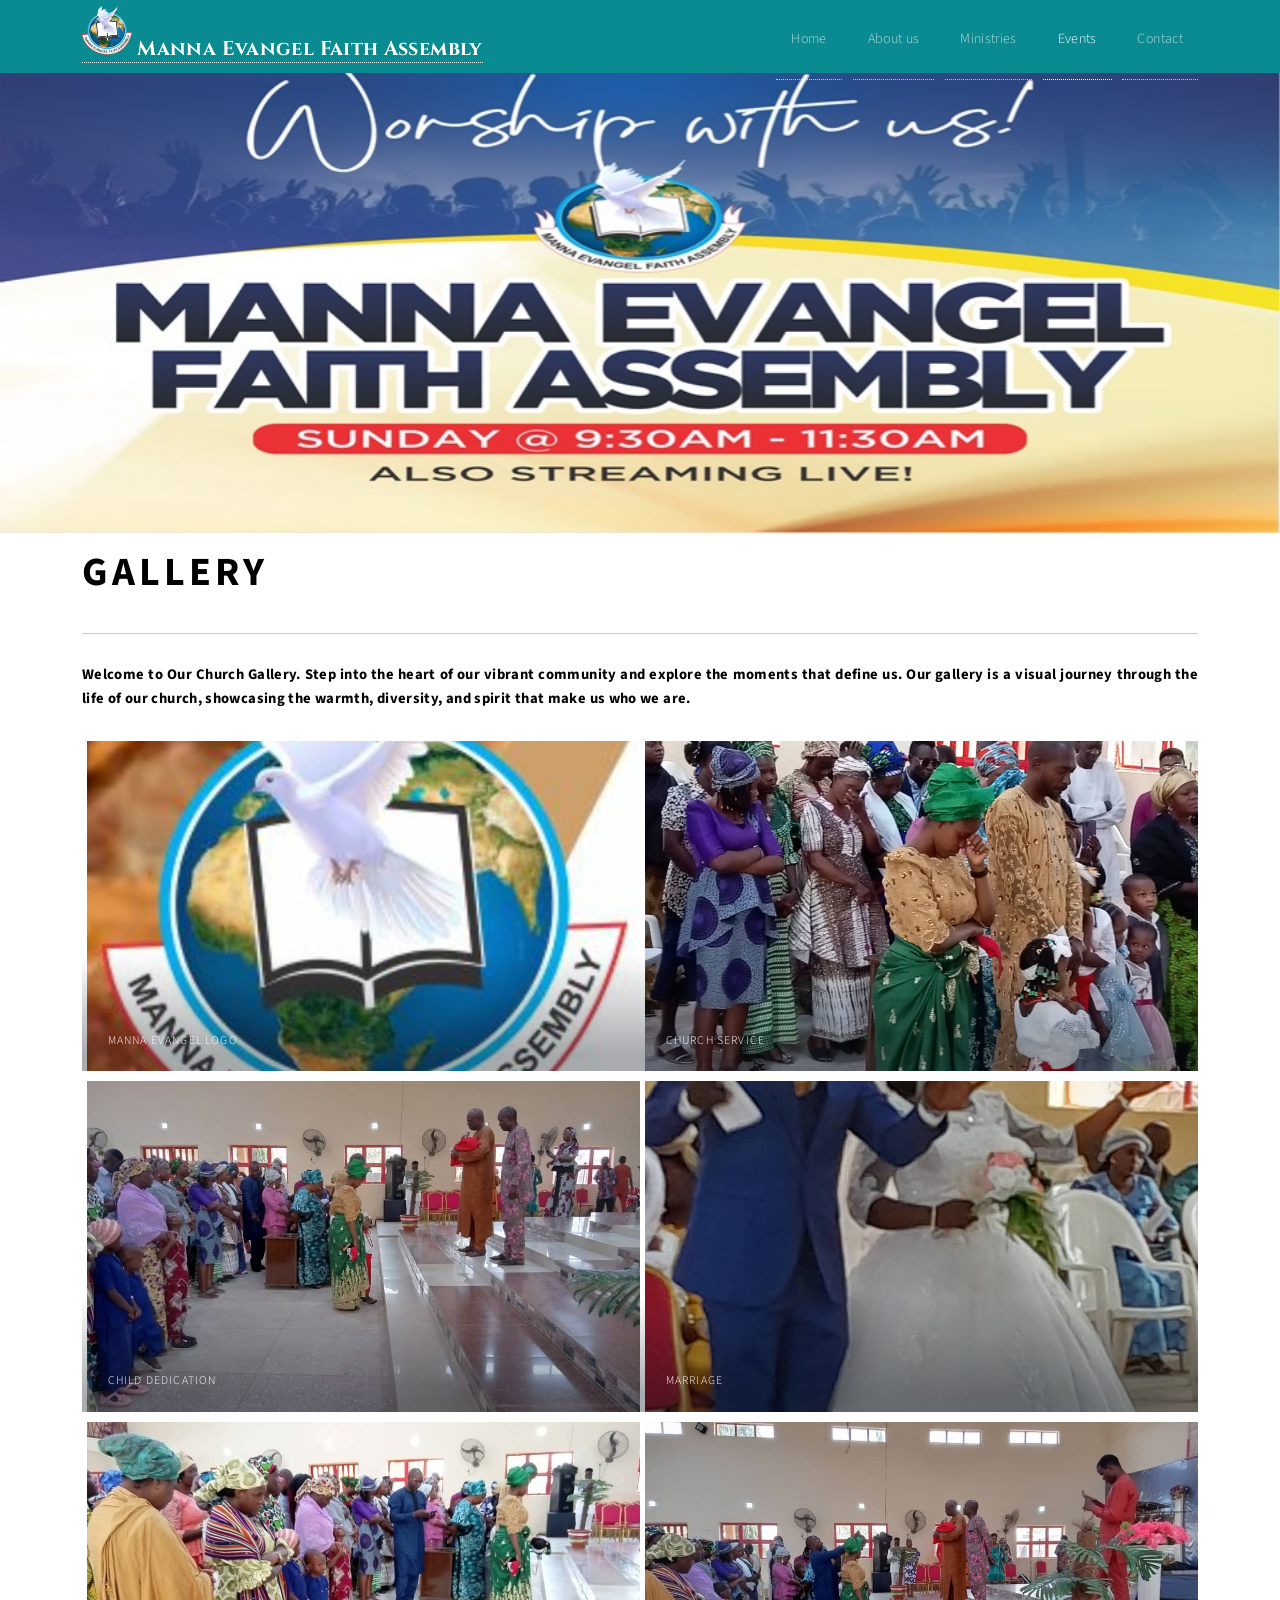
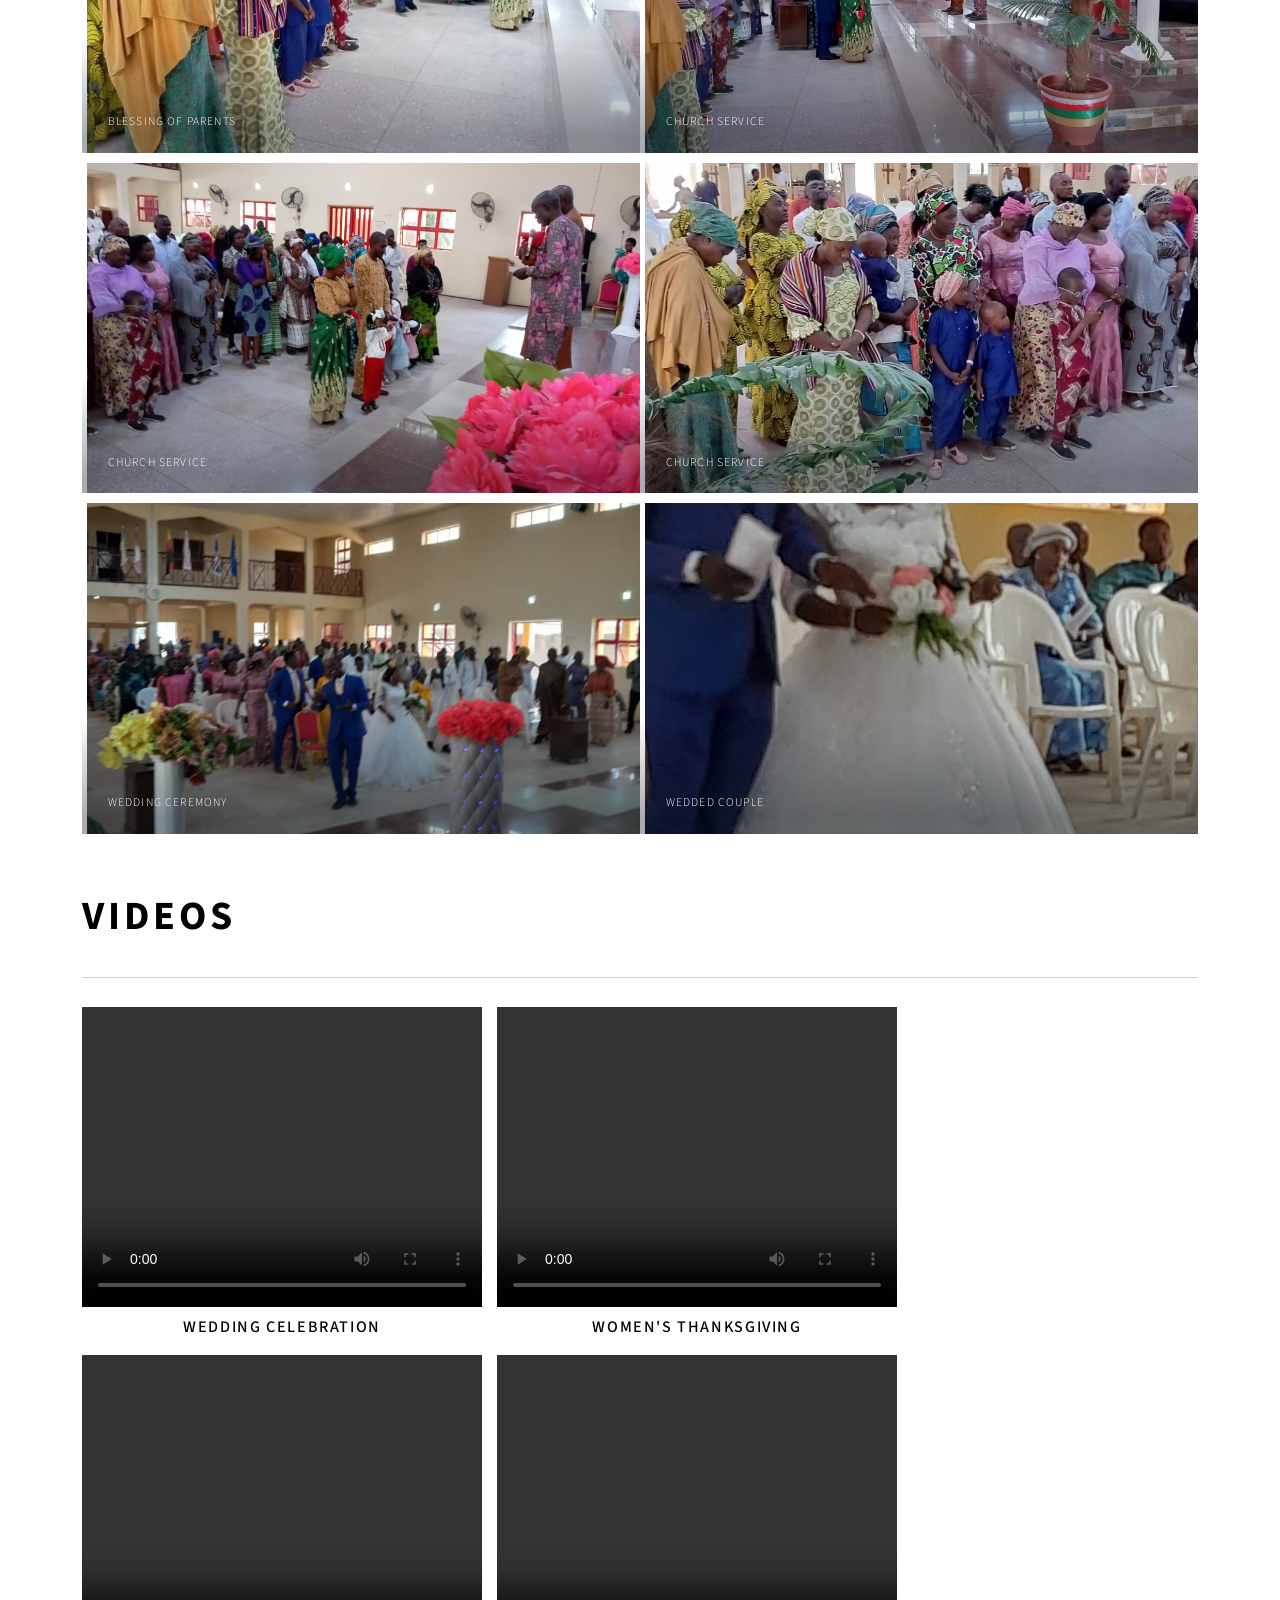
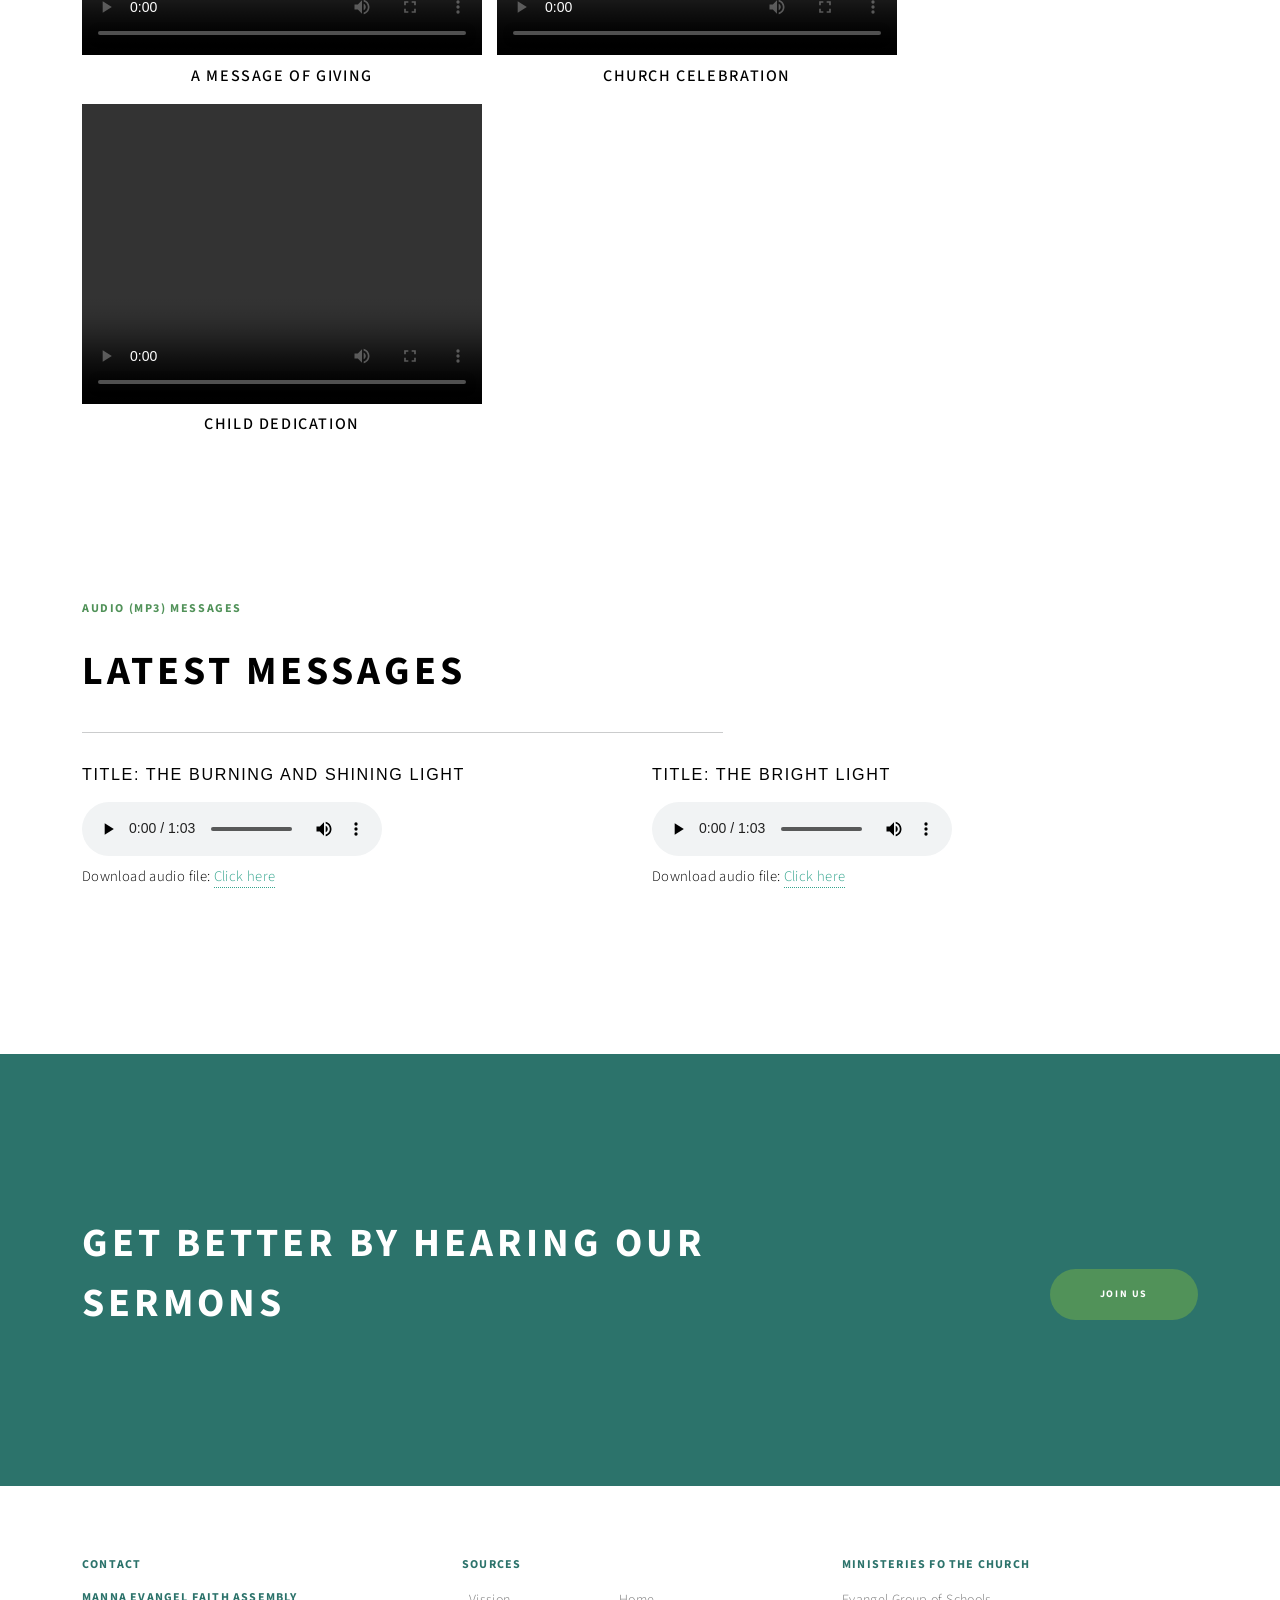
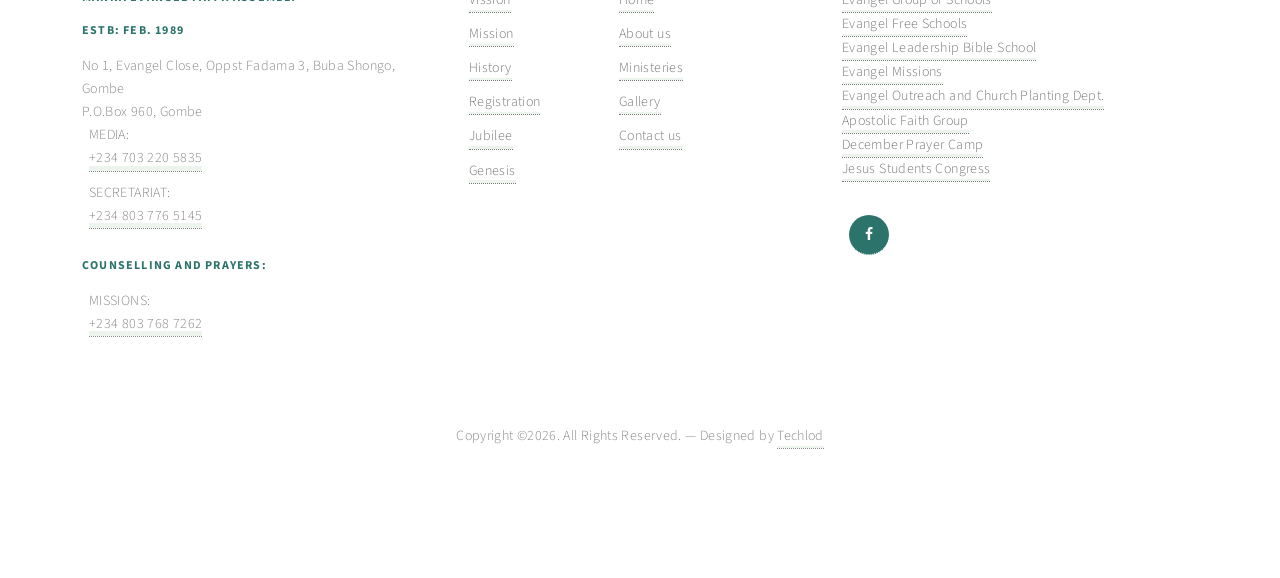
==== MannaEvangel/events.html @ cda81166 "first commit" ====
<!doctype html>
<html lang="en">
<head>
	<!-- Required meta tags -->
	<meta charset="utf-8">
	<meta name="viewport" content="width=device-width, initial-scale=1">
	
	<meta name="author" content="Untree.co">
	<link rel="shortcut icon" href="images/logo.png">

	<meta name="description" content="" />
	<meta name="keywords" content="bootstrap, bootstrap5" />
	

	<link rel="preconnect" href="https://fonts.googleapis.com">
	<link rel="preconnect" href="https://fonts.gstatic.com" crossorigin>
	<link href="https://fonts.googleapis.com/css2?family=Cinzel:wght@400;600&family=Inter&display=swap" rel="stylesheet">


	<link rel="stylesheet" href="fonts/icomoon/style.css">
	<link rel="stylesheet" href="fonts/flaticon/font/flaticon.css">

	<link rel="stylesheet" href="css/tiny-slider.css">
	<link rel="stylesheet" href="css/glightbox.min.css">
	<link rel="stylesheet" href="css/aos.css">
	<link rel="stylesheet" href="css/style.css">


	<link href="https://fonts.googleapis.com/css?family=Poppins:300,400,500,600,700,800,900" rel="stylesheet">

	<!--multi links-->
	<link rel="stylesheet" href="multi/css/main.css" />
	<noscript><link rel="stylesheet" href="multi/css/noscript.css" /></noscript>

	<!----VIDEO LINK-->
	<link rel="stylesheet" href="video/style.css">

	<title>Mannaevangel</title>


	<style>
		/* Styling for the popup */
		.popup {
			position: relative;
			display: inline-block;
			cursor: pointer;
		}
	
		/* Styling for the popup text */
		.popup .popuptext {
			visibility: hidden;
			width: 160px;
			background-color: #555;
			color: #fff;
			text-align: center;
			border-radius: 6px;
			padding: 8px 0;
			position: absolute;
			z-index: 1;
			bottom: 125%;
			left: 50%;
			margin-left: -80px;
		}
	
		/* Show the popup text when hovering over the popup container */
		.popup:hover .popuptext {
			visibility: visible;
		}

		#mani {
			margin-top: 5px;
			margin-bottom: 5px;
			padding-top: 5px;
			padding-bottom: 5px;
		}
		#uma {
			text-align: left;
		}
		#mina {
			text-align:justify;
		}
		#kizo {
			text-decoration: none;
			text-decoration-line: none;
			text-wrap: none;
			text-transform: none;
		}
		#mico {
			
			color:#fff;
			font-size: larger;
			text-decoration: none;
		}

		#header{
			background-color: #0a8b91;
		}

		.fozi{
			padding-right: 10px;
			margin-right: 5px;
		}
	</style>
</head>
<body >

	<div class="site-mobile-menu site-navbar-target" >
		<div class="site-mobile-menu-header">
			<div class="site-mobile-menu-close">
				<span class="icofont-close js-menu-toggle"></span>
			</div>
		</div>
		<div class="site-mobile-menu-body"></div>
	</div>

	<nav class="site-nav" id="header">
		<div class="container">
			<div class="site-navigation" style="text-decoration: none;">
				<a href="index.html" class="logo m-0 float-left" style="text-decoration: none;"><img src=images/logo.png width="50" height="50"  alt=mannaevangel>  Manna Evangel Faith Assembly</a>

				<ul class="js-clone-nav d-none d-lg-inline-block text-start site-menu float-end">
					<li><a href="index.html">Home</a></li>
					<li><a href="aboutus.html">About us</a></li>
					<!-- <li class="has-children">
						<a href="sermons.html">About us</a>
						<ul class="dropdown">
							<li><a href="sermons.html">Sermons</a></li>
							<li><a href="sermons-single.html">Sermons Single</a></li>
							<li class="has-children">
								<a href="#">Dropdown</a>
								<ul class="dropdown">
									<li><a href="#">Sub Menu One</a></li>
								</ul>
							</li>
						</ul>
					</li> -->
					<li><a href="ministry.html">Ministries</a></li>
					<li class="active"><a href="events.html">Events</a></li>
					<li><a href="contact.html">Contact</a></li>
					<!-- <li class="cta-button"><a href="contact.html">Request a prayer</a></li> -->
				</ul>

				<a href="#" class="burger ms-auto float-end site-menu-toggle js-menu-toggle d-inline-block d-lg-none light" data-toggle="collapse" data-target="#main-navbar">
					<span></span>
				</a>
				
			</div>
		</div>
	</nav>

<!-------------slider top-------------------------------------------------->

<div id="carouselExampleIndicators" class="carousel slide" data-ride="carousel">
	<!-- <ol class="carousel-indicators">
	  <li data-target="carouselExampleIndicators" data-slide-to="0" class="active"></li>
	  <li data-target="carouselExampleIndicators" data-slide-to="1"></li>
	  <li data-target="carouselExampleIndicators" data-slide-to="2"></li>
	</ol> -->
	<div class="carousel-inner">
	  <div class="carousel-item active">
		<img class="d-block w-100" src="images/ban1.jpg" alt="First slide">
	  </div>
	  <div class="carousel-item">
		<img class="d-block w-100" src="images/ban2.jpg" alt="Second slide">
	  </div>
	  <div class="carousel-item">
		<img class="d-block w-100" src="images/d1.jpg" alt="Third slide">
	  </div>
	</div>
	<!-- <a class="carousel-control-prev" href="carouselExampleIndicators" role="button" data-slide="prev">
	  <span class="carousel-control-prev-icon" aria-hidden="true"></span>
	  <span class="sr-only">Previous</span>
	</a>
	<a class="carousel-control-next" href="carouselExampleIndicators" role="button" data-slide="next">
	  <span class="carousel-control-next-icon" aria-hidden="true"></span>
	  <span class="sr-only">Next</span>
	</a> -->
  </div> 


	<!-------------end slider top-------------------------------------------------->
	<!--Who We Are-->
<!--------------------------------------------------------------------------->

<div class="section" id="mani">
	<div class="container">
		<div class="row mb-4 text-center">
			<div class="col-lg-12" data-aos="fade-up">				
						<header>
							<h2 class="mb-4 heading" style="color: black;" id="uma">Gallery</h2>
							<hr/>
							<div style="color: black; font-weight: 700;" id="mina">Welcome to Our Church Gallery. Step into the heart of 
								our vibrant community and explore the moments that define us. Our gallery is a visual journey through the 
								life of our church, showcasing the warmth, diversity, and spirit that make us who we are.</div><br/>
						</header>
						
						<div id="main" >
							<article class="thumb" id="mani">
								<a href="multi/images/fulls/01.jpg" class="image"><img src="multi/images/thumbs/01.jpg" alt="" /></a>
								<h2>Manna Evangel Logo</h2>
								<p>This is the church logo.</p>
							</article>
							<article class="thumb" id="mani">
								<a href="multi/images/fulls/02.jpg" class="image"><img src="multi/images/thumbs/02.jpg" alt="" /></a>
								<h2>Church service</h2>
								<p>Regular church service on a sunday morning.</p>
							</article>
							<article class="thumb" id="mani">
								<a href="multi/images/fulls/03.jpg" class="image"><img src="multi/images/thumbs/03.jpg" alt="" /></a>
								<h2>Child dedication</h2>
								<p>Child dedication of one of our own, dedicating a baby boy.</p>
							</article>
							<article class="thumb" id="mani">
								<a href="multi/images/fulls/04.jpg" class="image"><img src="multi/images/thumbs/04.jpg" alt="" /></a>
								<h2>Marriage</h2>
								<p>The wedding ceremony of two of our active members.</p>
							</article>
							<article class="thumb" id="mani"> 
								<a href="multi/images/fulls/05.jpg" class="image"><img src="multi/images/thumbs/05.jpg" alt="" /></a>
								<h2>Blessing of parents</h2>
								<p>Blessing of the parents during a child dedication.</p>
							</article>
							<article class="thumb" id="mani">
								<a href="multi/images/fulls/06.jpg" class="image"><img src="multi/images/thumbs/06.jpg" alt="" /></a>
								<h2>Church service</h2>
								<p>Regular church service on a sunday morning.</p>
							</article>
							<article class="thumb" id="mani">
								<a href="multi/images/fulls/07.jpg" class="image"><img src="multi/images/thumbs/07.jpg" alt="" /></a>
								<h2>Church service</h2>
								<p>Regular church service on a sunday morning.</p>
							</article>
							<article class="thumb" id="mani">
								<a href="multi/images/fulls/08.jpg" class="image"><img src="multi/images/thumbs/08.jpg" alt="" /></a>
								<h2>Church service</h2>
								<p>Regular church service on a sunday morning.</p>
							</article>
							<article class="thumb" id="mani">
								<a href="multi/images/fulls/09.jpg" class="image"><img src="multi/images/thumbs/09.jpg" alt="" /></a>
								<h2>Wedding Ceremony</h2>
								<p>Wedding ceremony actively in motion.</p>
							</article>
							<article class="thumb" id="mani">
								<a href="multi/images/fulls/10.jpg" class="image"><img src="multi/images/thumbs/10.jpg" alt="" /></a>
								<h2>Wedded couple</h2>
								<p>Wedded couple taking an offering to the Lord.</p><br/><br/>
							</article>
						</div>
						<!---------------------------------VIDEO GALLERY CODE-------------------------------------->
						<header>
							<br/><br/>
							<h2 class="mb-4 heading" style="color: black;" id="uma">Videos</h2>
							<hr/>
						</header>
						<div id="main" margin-right="5px">
							<div class="fozi">
								<video controls  width="400px" height="300px">
									<source src="video/odini.mp4" type="video/mp4" >
									<h3>Church celebration</h3>>
								</video>
								<h3 style="font-weight:500; color:black">Wedding celebration</h3>
							</div>
							<div class="fozi">
								<video controls width="400px" height="300px">
									<source src="video/az.mp4" type="video/mp4" class="image">
									<h2>Child dedication</h2>
								</video>
								<h3 style="font-weight:500; color:black">Women's Thanksgiving</h3>
							</div>
							<div class="fozi">
								<video controls width="400px" height="300px">
									<source src="video/you.mp4" type="video/mp4" class="image">
									<h2>Child dedication</h2>
								</video>
								<h3 style="font-weight:500; color:black">A message of giving</h3>
							</div>
							<div class="fozi">
							<video controls width="400px" height="300px">
								<source src="video/you.mp4" type="video/mp4" class="image">
								<h2>Child dedication</h2>
							</video>
							<h3 style="font-weight:500; color:black">Church celebration</h3>							
						</div>
						<div class="fozi">
							<video controls width="400px" height="300px" >
								<source src="video/you.mp4" type="video/mp4" class="image">
								<h2>Child dedication</h2>
							</video>
							<h3 style="font-weight:500; color:black">Child dedication</h3>
						</div>
						
						</div>


							<!---------------------------------END OF VIDEO GALLERY CODE-------------------------------------->
						
				</div>
			</div>
		</div>
</div>
<!-----------------Audio messages------------------------------------------->

<div class="section bg-white">
	<div class="container">
		<div class="row">
			<div class="col-lg-7">
				<span class="subheading mb-4 d-block">Audio (Mp3) messages</span>
				<h2 class="mb-4 heading" style="color:black">Latest Messages</h2>
				<hr/>
			</div>
		</div>
		<div class="row justify-content-center mb-4">
			<div class="col-lg-6">
				<strong><h3 style="color:black; font-family: Arial, Helvetica, sans-serif;">Title: The burning and shining light</h3></strong>
				<audio controls>
					<source src="audio/sola.mp3" type="audio/mp3">
					<source src="horse.mp3" type="audio/mpeg">
				  Your browser does not support the audio element.
				  </audio>
				  <p style="color:black">Download audio file: <a href="audio/sola.mp3" download>Click here</a></p>

					<!-- <button class="download-button" onclick="downloadAudio(this)" style="color:green">Download</button> -->
			</div>

			<div class="col-lg-6">
				<strong><h3 style="color:black; font-family: Arial, Helvetica, sans-serif;">Title: The bright light</h3></strong>
				<audio controls>
					<source src="audio/sola.mp3" type="audio/mp3">
				  Your browser does not support the audio element.
				  </audio>
				  <p style="color:black">Download audio file: <a href="audio/sola.mp3" download>Click here</a></p>
			</div>
		</div>
		
	</div>
</div>

<!-----------------End of Audio messages------------------------------------>


<!---------------------------------------------------------------------------->




	<div class="section sec-cta bg-secondary" style="background-color: #0a8b91;">
		<div class="container" >
			<div class="row align-items-center" data-aos="fade-up">
				<div class="col-lg-9 text-center text-md-start mb-4 mb-md-0">
					<h2 class="heading text-white">Get better by hearing our sermons</h2>
				</div>		
				<div class="col-lg-3 text-center text-md-end" data-aos="fade-up" data-aos-delay="100">
					<a href="contact.html" class="btn btn-primary py-3 px-5">Join Us</a>
				</div>

			</div>		
		</div>		
	</div>


	<!--------------FOOTER SECTION------------------>
	<div class="site-footer bg-white" id="kizo">
		<div class="container">
			<div class="row">
				<div class="col-lg-4">
					<div class="widget">
						<h3>Contact</h3>
						<h3>MANNA EVANGEL FAITH ASSEMBLY</h3>
						<h3>Estb: Feb. 1989</h3>
						<address>No 1, Evangel Close, Oppst Fadama 3, Buba Shongo, Gombe</address>
						<address>P.O.Box 960, Gombe</address>
						<ul class="list-unstyled links">
							<li><a>MEDIA:<br/> +234 703 220 5835</a></li>
							<li><a>SECRETARIAT:<br/> +234 803 776 5145</a></li>
						</ul>
							<h3>COUNSELLING AND PRAYERS:</h3>
						<ul class="list-unstyled links">
							<li><a>MISSIONS:<br/> +234 803 768 7262</a></li>
						</ul>
							<!--<li><a href="mailto:info@mydomain.com">info@mydomain.com</a></li>-->
						
					</div> <!-- /.widget -->
				</div> <!-- /.col-lg-4 -->
				<div class="col-lg-4">
					<div class="widget">
						<h3>Sources</h3>
						<ul class="list-unstyled float-start links">
							<li><a href="aboutus.html">Vission</a></li>
							<li><a href="aboutus.html">Mission</a></li>
							<li><a href="aboutus.html">History</a></li>
							<li><a href="history.html">Registration</a></li>
							<li><a href="history.html">Jubilee</a></li>
							<li><a href="history.html">Genesis</a></li>
						</ul>
						<div class="widget">
						<ul class="list-unstyled float-start links">
							<li><a href="index.html">Home</a></li>
							<li><a href="aboutus.html">About us</a></li>
							<li><a href="ministry.html">Ministeries</a></li>
							<li><a href="events.html">Gallery</a></li>
							<li><a href="contact.html">Contact us</a></li>
						</ul>
					</div>
					</div> <!-- /.widget -->
				</div> <!-- /.col-lg-4 -->

				
				<div class="col-lg-4">
					<div class="widget">
						<h3>Ministeries fo the Church</h3>
						
							<address><a href="ministry.html">Evangel Group of Schools</a></address>
							<address><a href="ministry.html">Evangel Free Schools</a></address>
							<address><a href="ministry.html">Evangel Leadership Bible School</a></address>
							<address><a href="ministry.html">Evangel Missions</a></address>
							<address><a href="ministry.html">Evangel Outreach and Church Planting Dept.</a></address>
							<address><a href="ministry.html">Apostolic Faith Group</a></address>
							<address><a href="ministry.html">December Prayer Camp</a></address>
							<address><a href="ministry.html">Jesus Students Congress</a></address>
						
							<h3 style="color:black"><strong>Connect with us on:</strong></h3>
						<ul class="list-unstyled social">
							<li><a href="https://www.facebook.com/profile.php?id=61558634182968"><span class="icon-facebook"></span></a></li>
							<!-- <li><a href="#"><span class="icon-instagram"></span></a></li>
							<li><a href="#"><span class="icon-twitter"></span></a></li>
							<li><a href="#"><span class="icon-linkedin"></span></a></li>
							<li><a href="#"><span class="icon-pinterest"></span></a></li>
							<li><a href="#"><span class="icon-dribbble"></span></a></li> -->
						</ul>
					</div> <!-- /.widget -->
				</div> <!-- /.col-lg-4 -->
			</div> <!-- /.row -->

		
			

			<div class="row mt-5">
				<div class="col-12 text-center">
					<div class="popup">
					<div class="mb-0">Copyright &copy;<script>document.write(new Date().getFullYear());</script>. All Rights Reserved. &mdash; <span class="popuptext" id="myPopup">Call me : +234 7060758339</span>Designed by <a>Techlod</a></div> 
					</div>
				</div>
			</div>
		</div> <!-- /.container -->
	</div> <!-- /.site-footer -->

 	<!--------------END OF FOOTER SECTION------------------>
	



	<script src="js/bootstrap.bundle.min.js"></script>
	<script src="js/tiny-slider.js"></script>
	<script src="js/glightbox.min.js"></script>
	<script src="js/aos.js"></script>
	<script src="js/navbar.js"></script>
	<script src="js/counter.js"></script>
	<script src="js/custom.js"></script>



	<!-- Scripts -->
	<script src="assets/js/jquery.min.js"></script>
	<script src="assets/js/jquery.dropotron.min.js"></script>
	<script src="assets/js/browser.min.js"></script>
	<script src="assets/js/breakpoints.min.js"></script>
	<script src="assets/js/util.js"></script>
	<script src="assets/js/main.js"></script>


		<!-- Multi Scripts -->
		<script src="multi/js/jquery.min.js"></script>
		<script src="multi/js/jquery.poptrox.min.js"></script>
		<script src="multi/js/browser.min.js"></script>
		<script src="multi/js/breakpoints.min.js"></script>
		<script src="multi/js/util.js"></script>
		<script src="multi/js/main.js"></script>



		    <!-- ###########################javascript for audio Player################ -->

			<script>
				function downloadAudio(button) {
					var audioElement = button.previousElementSibling;
					var audioSource = audioElement.src;
					var fileName = audioSource.substring(audioSource.lastIndexOf('/') + 1);
					
					var link = document.createElement('a');
					link.href = audioSource;
					link.download = fileName;
					link.click();
				}
			</script>
</body>
</html>
---- MannaEvangel/fonts/icomoon/style.css ----
@font-face {
  font-family: 'icomoon';
  src:  url('fonts/icomoon.eot?10si43');
  src:  url('fonts/icomoon.eot?10si43#iefix') format('embedded-opentype'),
    url('fonts/icomoon.ttf?10si43') format('truetype'),
    url('fonts/icomoon.woff?10si43') format('woff'),
    url('fonts/icomoon.svg?10si43#icomoon') format('svg');
  font-weight: normal;
  font-style: normal;
}

[class^="icon-"], [class*=" icon-"] {
  /* use !important to prevent issues with browser extensions that change fonts */
  font-family: 'icomoon' !important;
  speak: none;
  font-style: normal;
  font-weight: normal;
  font-variant: normal;
  text-transform: none;
  line-height: 1;

  /* Better Font Rendering =========== */
  -webkit-font-smoothing: antialiased;
  -moz-osx-font-smoothing: grayscale;
}

.icon-asterisk:before {
  content: "\f069";
}
.icon-plus:before {
  content: "\f067";
}
.icon-question:before {
  content: "\f128";
}
.icon-minus:before {
  content: "\f068";
}
.icon-glass:before {
  content: "\f000";
}
.icon-music:before {
  content: "\f001";
}
.icon-search:before {
  content: "\f002";
}
.icon-envelope-o:before {
  content: "\f003";
}
.icon-heart:before {
  content: "\f004";
}
.icon-star:before {
  content: "\f005";
}
.icon-star-o:before {
  content: "\f006";
}
.icon-user:before {
  content: "\f007";
}
.icon-film:before {
  content: "\f008";
}
.icon-th-large:before {
  content: "\f009";
}
.icon-th:before {
  content: "\f00a";
}
.icon-th-list:before {
  content: "\f00b";
}
.icon-check:before {
  content: "\f00c";
}
.icon-close:before {
  content: "\f00d";
}
.icon-remove:before {
  content: "\f00d";
}
.icon-times:before {
  content: "\f00d";
}
.icon-search-plus:before {
  content: "\f00e";
}
.icon-search-minus:before {
  content: "\f010";
}
.icon-power-off:before {
  content: "\f011";
}
.icon-signal:before {
  content: "\f012";
}
.icon-cog:before {
  content: "\f013";
}
.icon-gear:before {
  content: "\f013";
}
.icon-trash-o:before {
  content: "\f014";
}
.icon-home:before {
  content: "\f015";
}
.icon-file-o:before {
  content: "\f016";
}
.icon-clock-o:before {
  content: "\f017";
}
.icon-road:before {
  content: "\f018";
}
.icon-download:before {
  content: "\f019";
}
.icon-arrow-circle-o-down:before {
  content: "\f01a";
}
.icon-arrow-circle-o-up:before {
  content: "\f01b";
}
.icon-inbox:before {
  content: "\f01c";
}
.icon-play-circle-o:before {
  content: "\f01d";
}
.icon-repeat:before {
  content: "\f01e";
}
.icon-rotate-right:before {
  content: "\f01e";
}
.icon-refresh:before {
  content: "\f021";
}
.icon-list-alt:before {
  content: "\f022";
}
.icon-lock:before {
  content: "\f023";
}
.icon-flag:before {
  content: "\f024";
}
.icon-headphones:before {
  content: "\f025";
}
.icon-volume-off:before {
  content: "\f026";
}
.icon-volume-down:before {
  content: "\f027";
}
.icon-volume-up:before {
  content: "\f028";
}
.icon-qrcode:before {
  content: "\f029";
}
.icon-barcode:before {
  content: "\f02a";
}
.icon-tag:before {
  content: "\f02b";
}
.icon-tags:before {
  content: "\f02c";
}
.icon-book:before {
  content: "\f02d";
}
.icon-bookmark:before {
  content: "\f02e";
}
.icon-print:before {
  content: "\f02f";
}
.icon-camera:before {
  content: "\f030";
}
.icon-font:before {
  content: "\f031";
}
.icon-bold:before {
  content: "\f032";
}
.icon-italic:before {
  content: "\f033";
}
.icon-text-height:before {
  content: "\f034";
}
.icon-text-width:before {
  content: "\f035";
}
.icon-align-left:before {
  content: "\f036";
}
.icon-align-center:before {
  content: "\f037";
}
.icon-align-right:before {
  content: "\f038";
}
.icon-align-justify:before {
  content: "\f039";
}
.icon-list:before {
  content: "\f03a";
}
.icon-dedent:before {
  content: "\f03b";
}
.icon-outdent:before {
  content: "\f03b";
}
.icon-indent:before {
  content: "\f03c";
}
.icon-video-camera:before {
  content: "\f03d";
}
.icon-image:before {
  content: "\f03e";
}
.icon-photo:before {
  content: "\f03e";
}
.icon-picture-o:before {
  content: "\f03e";
}
.icon-pencil:before {
  content: "\f040";
}
.icon-map-marker:before {
  content: "\f041";
}
.icon-adjust:before {
  content: "\f042";
}
.icon-tint:before {
  content: "\f043";
}
.icon-edit:before {
  content: "\f044";
}
.icon-pencil-square-o:before {
  content: "\f044";
}
.icon-share-square-o:before {
  content: "\f045";
}
.icon-check-square-o:before {
  content: "\f046";
}
.icon-arrows:before {
  content: "\f047";
}
.icon-step-backward:before {
  content: "\f048";
}
.icon-fast-backward:before {
  content: "\f049";
}
.icon-backward:before {
  content: "\f04a";
}
.icon-play:before {
  content: "\f04b";
}
.icon-pause:before {
  content: "\f04c";
}
.icon-stop:before {
  content: "\f04d";
}
.icon-forward:before {
  content: "\f04e";
}
.icon-fast-forward:before {
  content: "\f050";
}
.icon-step-forward:before {
  content: "\f051";
}
.icon-eject:before {
  content: "\f052";
}
.icon-chevron-left:before {
  content: "\f053";
}
.icon-chevron-right:before {
  content: "\f054";
}
.icon-plus-circle:before {
  content: "\f055";
}
.icon-minus-circle:before {
  content: "\f056";
}
.icon-times-circle:before {
  content: "\f057";
}
.icon-check-circle:before {
  content: "\f058";
}
.icon-question-circle:before {
  content: "\f059";
}
.icon-info-circle:before {
  content: "\f05a";
}
.icon-crosshairs:before {
  content: "\f05b";
}
.icon-times-circle-o:before {
  content: "\f05c";
}
.icon-check-circle-o:before {
  content: "\f05d";
}
.icon-ban:before {
  content: "\f05e";
}
.icon-arrow-left:before {
  content: "\f060";
}
.icon-arrow-right:before {
  content: "\f061";
}
.icon-arrow-up:before {
  content: "\f062";
}
.icon-arrow-down:before {
  content: "\f063";
}
.icon-mail-forward:before {
  content: "\f064";
}
.icon-share:before {
  content: "\f064";
}
.icon-expand:before {
  content: "\f065";
}
.icon-compress:before {
  content: "\f066";
}
.icon-exclamation-circle:before {
  content: "\f06a";
}
.icon-gift:before {
  content: "\f06b";
}
.icon-leaf:before {
  content: "\f06c";
}
.icon-fire:before {
  content: "\f06d";
}
.icon-eye:before {
  content: "\f06e";
}
.icon-eye-slash:before {
  content: "\f070";
}
.icon-exclamation-triangle:before {
  content: "\f071";
}
.icon-warning:before {
  content: "\f071";
}
.icon-plane:before {
  content: "\f072";
}
.icon-calendar:before {
  content: "\f073";
}
.icon-random:before {
  content: "\f074";
}
.icon-comment:before {
  content: "\f075";
}
.icon-magnet:before {
  content: "\f076";
}
.icon-chevron-up:before {
  content: "\f077";
}
.icon-chevron-down:before {
  content: "\f078";
}
.icon-retweet:before {
  content: "\f079";
}
.icon-shopping-cart:before {
  content: "\f07a";
}
.icon-folder:before {
  content: "\f07b";
}
.icon-folder-open:before {
  content: "\f07c";
}
.icon-arrows-v:before {
  content: "\f07d";
}
.icon-arrows-h:before {
  content: "\f07e";
}
.icon-bar-chart:before {
  content: "\f080";
}
.icon-bar-chart-o:before {
  content: "\f080";
}
.icon-twitter-square:before {
  content: "\f081";
}
.icon-facebook-square:before {
  content: "\f082";
}
.icon-camera-retro:before {
  content: "\f083";
}
.icon-key:before {
  content: "\f084";
}
.icon-cogs:before {
  content: "\f085";
}
.icon-gears:before {
  content: "\f085";
}
.icon-comments:before {
  content: "\f086";
}
.icon-thumbs-o-up:before {
  content: "\f087";
}
.icon-thumbs-o-down:before {
  content: "\f088";
}
.icon-star-half:before {
  content: "\f089";
}
.icon-heart-o:before {
  content: "\f08a";
}
.icon-sign-out:before {
  content: "\f08b";
}
.icon-linkedin-square:before {
  content: "\f08c";
}
.icon-thumb-tack:before {
  content: "\f08d";
}
.icon-external-link:before {
  content: "\f08e";
}
.icon-sign-in:before {
  content: "\f090";
}
.icon-trophy:before {
  content: "\f091";
}
.icon-github-square:before {
  content: "\f092";
}
.icon-upload:before {
  content: "\f093";
}
.icon-lemon-o:before {
  content: "\f094";
}
.icon-phone:before {
  content: "\f095";
}
.icon-square-o:before {
  content: "\f096";
}
.icon-bookmark-o:before {
  content: "\f097";
}
.icon-phone-square:before {
  content: "\f098";
}
.icon-twitter:before {
  content: "\f099";
}
.icon-facebook:before {
  content: "\f09a";
}
.icon-facebook-f:before {
  content: "\f09a";
}
.icon-github:before {
  content: "\f09b";
}
.icon-unlock:before {
  content: "\f09c";
}
.icon-credit-card:before {
  content: "\f09d";
}
.icon-feed:before {
  content: "\f09e";
}
.icon-rss:before {
  content: "\f09e";
}
.icon-hdd-o:before {
  content: "\f0a0";
}
.icon-bullhorn:before {
  content: "\f0a1";
}
.icon-bell-o:before {
  content: "\f0a2";
}
.icon-certificate:before {
  content: "\f0a3";
}
.icon-hand-o-right:before {
  content: "\f0a4";
}
.icon-hand-o-left:before {
  content: "\f0a5";
}
.icon-hand-o-up:before {
  content: "\f0a6";
}
.icon-hand-o-down:before {
  content: "\f0a7";
}
.icon-arrow-circle-left:before {
  content: "\f0a8";
}
.icon-arrow-circle-right:before {
  content: "\f0a9";
}
.icon-arrow-circle-up:before {
  content: "\f0aa";
}
.icon-arrow-circle-down:before {
  content: "\f0ab";
}
.icon-globe:before {
  content: "\f0ac";
}
.icon-wrench:before {
  content: "\f0ad";
}
.icon-tasks:before {
  content: "\f0ae";
}
.icon-filter:before {
  content: "\f0b0";
}
.icon-briefcase:before {
  content: "\f0b1";
}
.icon-arrows-alt:before {
  content: "\f0b2";
}
.icon-group:before {
  content: "\f0c0";
}
.icon-users:before {
  content: "\f0c0";
}
.icon-chain:before {
  content: "\f0c1";
}
.icon-link:before {
  content: "\f0c1";
}
.icon-cloud:before {
  content: "\f0c2";
}
.icon-flask:before {
  content: "\f0c3";
}
.icon-cut:before {
  content: "\f0c4";
}
.icon-scissors:before {
  content: "\f0c4";
}
.icon-copy:before {
  content: "\f0c5";
}
.icon-files-o:before {
  content: "\f0c5";
}
.icon-paperclip:before {
  content: "\f0c6";
}
.icon-floppy-o:before {
  content: "\f0c7";
}
.icon-save:before {
  content: "\f0c7";
}
.icon-square:before {
  content: "\f0c8";
}
.icon-bars:before {
  content: "\f0c9";
}
.icon-navicon:before {
  content: "\f0c9";
}
.icon-reorder:before {
  content: "\f0c9";
}
.icon-list-ul:before {
  content: "\f0ca";
}
.icon-list-ol:before {
  content: "\f0cb";
}
.icon-strikethrough:before {
  content: "\f0cc";
}
.icon-underline:before {
  content: "\f0cd";
}
.icon-table:before {
  content: "\f0ce";
}
.icon-magic:before {
  content: "\f0d0";
}
.icon-truck:before {
  content: "\f0d1";
}
.icon-pinterest:before {
  content: "\f0d2";
}
.icon-pinterest-square:before {
  content: "\f0d3";
}
.icon-google-plus-square:before {
  content: "\f0d4";
}
.icon-google-plus:before {
  content: "\f0d5";
}
.icon-money:before {
  content: "\f0d6";
}
.icon-caret-down:before {
  content: "\f0d7";
}
.icon-caret-up:before {
  content: "\f0d8";
}
.icon-caret-left:before {
  content: "\f0d9";
}
.icon-caret-right:before {
  content: "\f0da";
}
.icon-columns:before {
  content: "\f0db";
}
.icon-sort:before {
  content: "\f0dc";
}
.icon-unsorted:before {
  content: "\f0dc";
}
.icon-sort-desc:before {
  content: "\f0dd";
}
.icon-sort-down:before {
  content: "\f0dd";
}
.icon-sort-asc:before {
  content: "\f0de";
}
.icon-sort-up:before {
  content: "\f0de";
}
.icon-envelope:before {
  content: "\f0e0";
}
.icon-linkedin:before {
  content: "\f0e1";
}
.icon-rotate-left:before {
  content: "\f0e2";
}
.icon-undo:before {
  content: "\f0e2";
}
.icon-gavel:before {
  content: "\f0e3";
}
.icon-legal:before {
  content: "\f0e3";
}
.icon-dashboard:before {
  content: "\f0e4";
}
.icon-tachometer:before {
  content: "\f0e4";
}
.icon-comment-o:before {
  content: "\f0e5";
}
.icon-comments-o:before {
  content: "\f0e6";
}
.icon-bolt:before {
  content: "\f0e7";
}
.icon-flash:before {
  content: "\f0e7";
}
.icon-sitemap:before {
  content: "\f0e8";
}
.icon-umbrella:before {
  content: "\f0e9";
}
.icon-clipboard:before {
  content: "\f0ea";
}
.icon-paste:before {
  content: "\f0ea";
}
.icon-lightbulb-o:before {
  content: "\f0eb";
}
.icon-exchange:before {
  content: "\f0ec";
}
.icon-cloud-download:before {
  content: "\f0ed";
}
.icon-cloud-upload:before {
  content: "\f0ee";
}
.icon-user-md:before {
  content: "\f0f0";
}
.icon-stethoscope:before {
  content: "\f0f1";
}
.icon-suitcase:before {
  content: "\f0f2";
}
.icon-bell:before {
  content: "\f0f3";
}
.icon-coffee:before {
  content: "\f0f4";
}
.icon-cutlery:before {
  content: "\f0f5";
}
.icon-file-text-o:before {
  content: "\f0f6";
}
.icon-building-o:before {
  content: "\f0f7";
}
.icon-hospital-o:before {
  content: "\f0f8";
}
.icon-ambulance:before {
  content: "\f0f9";
}
.icon-medkit:before {
  content: "\f0fa";
}
.icon-fighter-jet:before {
  content: "\f0fb";
}
.icon-beer:before {
  content: "\f0fc";
}
.icon-h-square:before {
  content: "\f0fd";
}
.icon-plus-square:before {
  content: "\f0fe";
}
.icon-angle-double-left:before {
  content: "\f100";
}
.icon-angle-double-right:before {
  content: "\f101";
}
.icon-angle-double-up:before {
  content: "\f102";
}
.icon-angle-double-down:before {
  content: "\f103";
}
.icon-angle-left:before {
  content: "\f104";
}
.icon-angle-right:before {
  content: "\f105";
}
.icon-angle-up:before {
  content: "\f106";
}
.icon-angle-down:before {
  content: "\f107";
}
.icon-desktop:before {
  content: "\f108";
}
.icon-laptop:before {
  content: "\f109";
}
.icon-tablet:before {
  content: "\f10a";
}
.icon-mobile:before {
  content: "\f10b";
}
.icon-mobile-phone:before {
  content: "\f10b";
}
.icon-circle-o:before {
  content: "\f10c";
}
.icon-quote-left:before {
  content: "\f10d";
}
.icon-quote-right:before {
  content: "\f10e";
}
.icon-spinner:before {
  content: "\f110";
}
.icon-circle:before {
  content: "\f111";
}
.icon-mail-reply:before {
  content: "\f112";
}
.icon-reply:before {
  content: "\f112";
}
.icon-github-alt:before {
  content: "\f113";
}
.icon-folder-o:before {
  content: "\f114";
}
.icon-folder-open-o:before {
  content: "\f115";
}
.icon-smile-o:before {
  content: "\f118";
}
.icon-frown-o:before {
  content: "\f119";
}
.icon-meh-o:before {
  content: "\f11a";
}
.icon-gamepad:before {
  content: "\f11b";
}
.icon-keyboard-o:before {
  content: "\f11c";
}
.icon-flag-o:before {
  content: "\f11d";
}
.icon-flag-checkered:before {
  content: "\f11e";
}
.icon-terminal:before {
  content: "\f120";
}
.icon-code:before {
  content: "\f121";
}
.icon-mail-reply-all:before {
  content: "\f122";
}
.icon-reply-all:before {
  content: "\f122";
}
.icon-star-half-empty:before {
  content: "\f123";
}
.icon-star-half-full:before {
  content: "\f123";
}
.icon-star-half-o:before {
  content: "\f123";
}
.icon-location-arrow:before {
  content: "\f124";
}
.icon-crop:before {
  content: "\f125";
}
.icon-code-fork:before {
  content: "\f126";
}
.icon-chain-broken:before {
  content: "\f127";
}
.icon-unlink:before {
  content: "\f127";
}
.icon-info:before {
  content: "\f129";
}
.icon-exclamation:before {
  content: "\f12a";
}
.icon-superscript:before {
  content: "\f12b";
}
.icon-subscript:before {
  content: "\f12c";
}
.icon-eraser:before {
  content: "\f12d";
}
.icon-puzzle-piece:before {
  content: "\f12e";
}
.icon-microphone:before {
  content: "\f130";
}
.icon-microphone-slash:before {
  content: "\f131";
}
.icon-shield:before {
  content: "\f132";
}
.icon-calendar-o:before {
  content: "\f133";
}
.icon-fire-extinguisher:before {
  content: "\f134";
}
.icon-rocket:before {
  content: "\f135";
}
.icon-maxcdn:before {
  content: "\f136";
}
.icon-chevron-circle-left:before {
  content: "\f137";
}
.icon-chevron-circle-right:before {
  content: "\f138";
}
.icon-chevron-circle-up:before {
  content: "\f139";
}
.icon-chevron-circle-down:before {
  content: "\f13a";
}
.icon-html5:before {
  content: "\f13b";
}
.icon-css3:before {
  content: "\f13c";
}
.icon-anchor:before {
  content: "\f13d";
}
.icon-unlock-alt:before {
  content: "\f13e";
}
.icon-bullseye:before {
  content: "\f140";
}
.icon-ellipsis-h:before {
  content: "\f141";
}
.icon-ellipsis-v:before {
  content: "\f142";
}
.icon-rss-square:before {
  content: "\f143";
}
.icon-play-circle:before {
  content: "\f144";
}
.icon-ticket:before {
  content: "\f145";
}
.icon-minus-square:before {
  content: "\f146";
}
.icon-minus-square-o:before {
  content: "\f147";
}
.icon-level-up:before {
  content: "\f148";
}
.icon-level-down:before {
  content: "\f149";
}
.icon-check-square:before {
  content: "\f14a";
}
.icon-pencil-square:before {
  content: "\f14b";
}
.icon-external-link-square:before {
  content: "\f14c";
}
.icon-share-square:before {
  content: "\f14d";
}
.icon-compass:before {
  content: "\f14e";
}
.icon-caret-square-o-down:before {
  content: "\f150";
}
.icon-toggle-down:before {
  content: "\f150";
}
.icon-caret-square-o-up:before {
  content: "\f151";
}
.icon-toggle-up:before {
  content: "\f151";
}
.icon-caret-square-o-right:before {
  content: "\f152";
}
.icon-toggle-right:before {
  content: "\f152";
}
.icon-eur:before {
  content: "\f153";
}
.icon-euro:before {
  content: "\f153";
}
.icon-gbp:before {
  content: "\f154";
}
.icon-dollar:before {
  content: "\f155";
}
.icon-usd:before {
  content: "\f155";
}
.icon-inr:before {
  content: "\f156";
}
.icon-rupee:before {
  content: "\f156";
}
.icon-cny:before {
  content: "\f157";
}
.icon-jpy:before {
  content: "\f157";
}
.icon-rmb:before {
  content: "\f157";
}
.icon-yen:before {
  content: "\f157";
}
.icon-rouble:before {
  content: "\f158";
}
.icon-rub:before {
  content: "\f158";
}
.icon-ruble:before {
  content: "\f158";
}
.icon-krw:before {
  content: "\f159";
}
.icon-won:before {
  content: "\f159";
}
.icon-bitcoin:before {
  content: "\f15a";
}
.icon-btc:before {
  content: "\f15a";
}
.icon-file:before {
  content: "\f15b";
}
.icon-file-text:before {
  content: "\f15c";
}
.icon-sort-alpha-asc:before {
  content: "\f15d";
}
.icon-sort-alpha-desc:before {
  content: "\f15e";
}
.icon-sort-amount-asc:before {
  content: "\f160";
}
.icon-sort-amount-desc:before {
  content: "\f161";
}
.icon-sort-numeric-asc:before {
  content: "\f162";
}
.icon-sort-numeric-desc:before {
  content: "\f163";
}
.icon-thumbs-up:before {
  content: "\f164";
}
.icon-thumbs-down:before {
  content: "\f165";
}
.icon-youtube-square:before {
  content: "\f166";
}
.icon-youtube:before {
  content: "\f167";
}
.icon-xing:before {
  content: "\f168";
}
.icon-xing-square:before {
  content: "\f169";
}
.icon-youtube-play:before {
  content: "\f16a";
}
.icon-dropbox:before {
  content: "\f16b";
}
.icon-stack-overflow:before {
  content: "\f16c";
}
.icon-instagram:before {
  content: "\f16d";
}
.icon-flickr:before {
  content: "\f16e";
}
.icon-adn:before {
  content: "\f170";
}
.icon-bitbucket:before {
  content: "\f171";
}
.icon-bitbucket-square:before {
  content: "\f172";
}
.icon-tumblr:before {
  content: "\f173";
}
.icon-tumblr-square:before {
  content: "\f174";
}
.icon-long-arrow-down:before {
  content: "\f175";
}
.icon-long-arrow-up:before {
  content: "\f176";
}
.icon-long-arrow-left:before {
  content: "\f177";
}
.icon-long-arrow-right:before {
  content: "\f178";
}
.icon-apple:before {
  content: "\f179";
}
.icon-windows:before {
  content: "\f17a";
}
.icon-android:before {
  content: "\f17b";
}
.icon-linux:before {
  content: "\f17c";
}
.icon-dribbble:before {
  content: "\f17d";
}
.icon-skype:before {
  content: "\f17e";
}
.icon-foursquare:before {
  content: "\f180";
}
.icon-trello:before {
  content: "\f181";
}
.icon-female:before {
  content: "\f182";
}
.icon-male:before {
  content: "\f183";
}
.icon-gittip:before {
  content: "\f184";
}
.icon-gratipay:before {
  content: "\f184";
}
.icon-sun-o:before {
  content: "\f185";
}
.icon-moon-o:before {
  content: "\f186";
}
.icon-archive:before {
  content: "\f187";
}
.icon-bug:before {
  content: "\f188";
}
.icon-vk:before {
  content: "\f189";
}
.icon-weibo:before {
  content: "\f18a";
}
.icon-renren:before {
  content: "\f18b";
}
.icon-pagelines:before {
  content: "\f18c";
}
.icon-stack-exchange:before {
  content: "\f18d";
}
.icon-arrow-circle-o-right:before {
  content: "\f18e";
}
.icon-arrow-circle-o-left:before {
  content: "\f190";
}
.icon-caret-square-o-left:before {
  content: "\f191";
}
.icon-toggle-left:before {
  content: "\f191";
}
.icon-dot-circle-o:before {
  content: "\f192";
}
.icon-wheelchair:before {
  content: "\f193";
}
.icon-vimeo-square:before {
  content: "\f194";
}
.icon-try:before {
  content: "\f195";
}
.icon-turkish-lira:before {
  content: "\f195";
}
.icon-plus-square-o:before {
  content: "\f196";
}
.icon-space-shuttle:before {
  content: "\f197";
}
.icon-slack:before {
  content: "\f198";
}
.icon-envelope-square:before {
  content: "\f199";
}
.icon-wordpress:before {
  content: "\f19a";
}
.icon-openid:before {
  content: "\f19b";
}
.icon-bank:before {
  content: "\f19c";
}
.icon-institution:before {
  content: "\f19c";
}
.icon-university:before {
  content: "\f19c";
}
.icon-graduation-cap:before {
  content: "\f19d";
}
.icon-mortar-board:before {
  content: "\f19d";
}
.icon-yahoo:before {
  content: "\f19e";
}
.icon-google:before {
  content: "\f1a0";
}
.icon-reddit:before {
  content: "\f1a1";
}
.icon-reddit-square:before {
  content: "\f1a2";
}
.icon-stumbleupon-circle:before {
  content: "\f1a3";
}
.icon-stumbleupon:before {
  content: "\f1a4";
}
.icon-delicious:before {
  content: "\f1a5";
}
.icon-digg:before {
  content: "\f1a6";
}
.icon-pied-piper-pp:before {
  content: "\f1a7";
}
.icon-pied-piper-alt:before {
  content: "\f1a8";
}
.icon-drupal:before {
  content: "\f1a9";
}
.icon-joomla:before {
  content: "\f1aa";
}
.icon-language:before {
  content: "\f1ab";
}
.icon-fax:before {
  content: "\f1ac";
}
.icon-building:before {
  content: "\f1ad";
}
.icon-child:before {
  content: "\f1ae";
}
.icon-paw:before {
  content: "\f1b0";
}
.icon-spoon:before {
  content: "\f1b1";
}
.icon-cube:before {
  content: "\f1b2";
}
.icon-cubes:before {
  content: "\f1b3";
}
.icon-behance:before {
  content: "\f1b4";
}
.icon-behance-square:before {
  content: "\f1b5";
}
.icon-steam:before {
  content: "\f1b6";
}
.icon-steam-square:before {
  content: "\f1b7";
}
.icon-recycle:before {
  content: "\f1b8";
}
.icon-automobile:before {
  content: "\f1b9";
}
.icon-car:before {
  content: "\f1b9";
}
.icon-cab:before {
  content: "\f1ba";
}
.icon-taxi:before {
  content: "\f1ba";
}
.icon-tree:before {
  content: "\f1bb";
}
.icon-spotify:before {
  content: "\f1bc";
}
.icon-deviantart:before {
  content: "\f1bd";
}
.icon-soundcloud:before {
  content: "\f1be";
}
.icon-database:before {
  content: "\f1c0";
}
.icon-file-pdf-o:before {
  content: "\f1c1";
}
.icon-file-word-o:before {
  content: "\f1c2";
}
.icon-file-excel-o:before {
  content: "\f1c3";
}
.icon-file-powerpoint-o:before {
  content: "\f1c4";
}
.icon-file-image-o:before {
  content: "\f1c5";
}
.icon-file-photo-o:before {
  content: "\f1c5";
}
.icon-file-picture-o:before {
  content: "\f1c5";
}
.icon-file-archive-o:before {
  content: "\f1c6";
}
.icon-file-zip-o:before {
  content: "\f1c6";
}
.icon-file-audio-o:before {
  content: "\f1c7";
}
.icon-file-sound-o:before {
  content: "\f1c7";
}
.icon-file-movie-o:before {
  content: "\f1c8";
}
.icon-file-video-o:before {
  content: "\f1c8";
}
.icon-file-code-o:before {
  content: "\f1c9";
}
.icon-vine:before {
  content: "\f1ca";
}
.icon-codepen:before {
  content: "\f1cb";
}
.icon-jsfiddle:before {
  content: "\f1cc";
}
.icon-life-bouy:before {
  content: "\f1cd";
}
.icon-life-buoy:before {
  content: "\f1cd";
}
.icon-life-ring:before {
  content: "\f1cd";
}
.icon-life-saver:before {
  content: "\f1cd";
}
.icon-support:before {
  content: "\f1cd";
}
.icon-circle-o-notch:before {
  content: "\f1ce";
}
.icon-ra:before {
  content: "\f1d0";
}
.icon-rebel:before {
  content: "\f1d0";
}
.icon-resistance:before {
  content: "\f1d0";
}
.icon-empire:before {
  content: "\f1d1";
}
.icon-ge:before {
  content: "\f1d1";
}
.icon-git-square:before {
  content: "\f1d2";
}
.icon-git:before {
  content: "\f1d3";
}
.icon-hacker-news:before {
  content: "\f1d4";
}
.icon-y-combinator-square:before {
  content: "\f1d4";
}
.icon-yc-square:before {
  content: "\f1d4";
}
.icon-tencent-weibo:before {
  content: "\f1d5";
}
.icon-qq:before {
  content: "\f1d6";
}
.icon-wechat:before {
  content: "\f1d7";
}
.icon-weixin:before {
  content: "\f1d7";
}
.icon-paper-plane:before {
  content: "\f1d8";
}
.icon-send:before {
  content: "\f1d8";
}
.icon-paper-plane-o:before {
  content: "\f1d9";
}
.icon-send-o:before {
  content: "\f1d9";
}
.icon-history:before {
  content: "\f1da";
}
.icon-circle-thin:before {
  content: "\f1db";
}
.icon-header:before {
  content: "\f1dc";
}
.icon-paragraph:before {
  content: "\f1dd";
}
.icon-sliders:before {
  content: "\f1de";
}
.icon-share-alt:before {
  content: "\f1e0";
}
.icon-share-alt-square:before {
  content: "\f1e1";
}
.icon-bomb:before {
  content: "\f1e2";
}
.icon-futbol-o:before {
  content: "\f1e3";
}
.icon-soccer-ball-o:before {
  content: "\f1e3";
}
.icon-tty:before {
  content: "\f1e4";
}
.icon-binoculars:before {
  content: "\f1e5";
}
.icon-plug:before {
  content: "\f1e6";
}
.icon-slideshare:before {
  content: "\f1e7";
}
.icon-twitch:before {
  content: "\f1e8";
}
.icon-yelp:before {
  content: "\f1e9";
}
.icon-newspaper-o:before {
  content: "\f1ea";
}
.icon-wifi:before {
  content: "\f1eb";
}
.icon-calculator:before {
  content: "\f1ec";
}
.icon-paypal:before {
  content: "\f1ed";
}
.icon-google-wallet:before {
  content: "\f1ee";
}
.icon-cc-visa:before {
  content: "\f1f0";
}
.icon-cc-mastercard:before {
  content: "\f1f1";
}
.icon-cc-discover:before {
  content: "\f1f2";
}
.icon-cc-amex:before {
  content: "\f1f3";
}
.icon-cc-paypal:before {
  content: "\f1f4";
}
.icon-cc-stripe:before {
  content: "\f1f5";
}
.icon-bell-slash:before {
  content: "\f1f6";
}
.icon-bell-slash-o:before {
  content: "\f1f7";
}
.icon-trash:before {
  content: "\f1f8";
}
.icon-copyright:before {
  content: "\f1f9";
}
.icon-at:before {
  content: "\f1fa";
}
.icon-eyedropper:before {
  content: "\f1fb";
}
.icon-paint-brush:before {
  content: "\f1fc";
}
.icon-birthday-cake:before {
  content: "\f1fd";
}
.icon-area-chart:before {
  content: "\f1fe";
}
.icon-pie-chart:before {
  content: "\f200";
}
.icon-line-chart:before {
  content: "\f201";
}
.icon-lastfm:before {
  content: "\f202";
}
.icon-lastfm-square:before {
  content: "\f203";
}
.icon-toggle-off:before {
  content: "\f204";
}
.icon-toggle-on:before {
  content: "\f205";
}
.icon-bicycle:before {
  content: "\f206";
}
.icon-bus:before {
  content: "\f207";
}
.icon-ioxhost:before {
  content: "\f208";
}
.icon-angellist:before {
  content: "\f209";
}
.icon-cc:before {
  content: "\f20a";
}
.icon-ils:before {
  content: "\f20b";
}
.icon-shekel:before {
  content: "\f20b";
}
.icon-sheqel:before {
  content: "\f20b";
}
.icon-meanpath:before {
  content: "\f20c";
}
.icon-buysellads:before {
  content: "\f20d";
}
.icon-connectdevelop:before {
  content: "\f20e";
}
.icon-dashcube:before {
  content: "\f210";
}
.icon-forumbee:before {
  content: "\f211";
}
.icon-leanpub:before {
  content: "\f212";
}
.icon-sellsy:before {
  content: "\f213";
}
.icon-shirtsinbulk:before {
  content: "\f214";
}
.icon-simplybuilt:before {
  content: "\f215";
}
.icon-skyatlas:before {
  content: "\f216";
}
.icon-cart-plus:before {
  content: "\f217";
}
.icon-cart-arrow-down:before {
  content: "\f218";
}
.icon-diamond:before {
  content: "\f219";
}
.icon-ship:before {
  content: "\f21a";
}
.icon-user-secret:before {
  content: "\f21b";
}
.icon-motorcycle:before {
  content: "\f21c";
}
.icon-street-view:before {
  content: "\f21d";
}
.icon-heartbeat:before {
  content: "\f21e";
}
.icon-venus:before {
  content: "\f221";
}
.icon-mars:before {
  content: "\f222";
}
.icon-mercury:before {
  content: "\f223";
}
.icon-intersex:before {
  content: "\f224";
}
.icon-transgender:before {
  content: "\f224";
}
.icon-transgender-alt:before {
  content: "\f225";
}
.icon-venus-double:before {
  content: "\f226";
}
.icon-mars-double:before {
  content: "\f227";
}
.icon-venus-mars:before {
  content: "\f228";
}
.icon-mars-stroke:before {
  content: "\f229";
}
.icon-mars-stroke-v:before {
  content: "\f22a";
}
.icon-mars-stroke-h:before {
  content: "\f22b";
}
.icon-neuter:before {
  content: "\f22c";
}
.icon-genderless:before {
  content: "\f22d";
}
.icon-facebook-official:before {
  content: "\f230";
}
.icon-pinterest-p:before {
  content: "\f231";
}
.icon-whatsapp:before {
  content: "\f232";
}
.icon-server:before {
  content: "\f233";
}
.icon-user-plus:before {
  content: "\f234";
}
.icon-user-times:before {
  content: "\f235";
}
.icon-bed:before {
  content: "\f236";
}
.icon-hotel:before {
  content: "\f236";
}
.icon-viacoin:before {
  content: "\f237";
}
.icon-train:before {
  content: "\f238";
}
.icon-subway:before {
  content: "\f239";
}
.icon-medium:before {
  content: "\f23a";
}
.icon-y-combinator:before {
  content: "\f23b";
}
.icon-yc:before {
  content: "\f23b";
}
.icon-optin-monster:before {
  content: "\f23c";
}
.icon-opencart:before {
  content: "\f23d";
}
.icon-expeditedssl:before {
  content: "\f23e";
}
.icon-battery:before {
  content: "\f240";
}
.icon-battery-4:before {
  content: "\f240";
}
.icon-battery-full:before {
  content: "\f240";
}
.icon-battery-3:before {
  content: "\f241";
}
.icon-battery-three-quarters:before {
  content: "\f241";
}
.icon-battery-2:before {
  content: "\f242";
}
.icon-battery-half:before {
  content: "\f242";
}
.icon-battery-1:before {
  content: "\f243";
}
.icon-battery-quarter:before {
  content: "\f243";
}
.icon-battery-0:before {
  content: "\f244";
}
.icon-battery-empty:before {
  content: "\f244";
}
.icon-mouse-pointer:before {
  content: "\f245";
}
.icon-i-cursor:before {
  content: "\f246";
}
.icon-object-group:before {
  content: "\f247";
}
.icon-object-ungroup:before {
  content: "\f248";
}
.icon-sticky-note:before {
  content: "\f249";
}
.icon-sticky-note-o:before {
  content: "\f24a";
}
.icon-cc-jcb:before {
  content: "\f24b";
}
.icon-cc-diners-club:before {
  content: "\f24c";
}
.icon-clone:before {
  content: "\f24d";
}
.icon-balance-scale:before {
  content: "\f24e";
}
.icon-hourglass-o:before {
  content: "\f250";
}
.icon-hourglass-1:before {
  content: "\f251";
}
.icon-hourglass-start:before {
  content: "\f251";
}
.icon-hourglass-2:before {
  content: "\f252";
}
.icon-hourglass-half:before {
  content: "\f252";
}
.icon-hourglass-3:before {
  content: "\f253";
}
.icon-hourglass-end:before {
  content: "\f253";
}
.icon-hourglass:before {
  content: "\f254";
}
.icon-hand-grab-o:before {
  content: "\f255";
}
.icon-hand-rock-o:before {
  content: "\f255";
}
.icon-hand-paper-o:before {
  content: "\f256";
}
.icon-hand-stop-o:before {
  content: "\f256";
}
.icon-hand-scissors-o:before {
  content: "\f257";
}
.icon-hand-lizard-o:before {
  content: "\f258";
}
.icon-hand-spock-o:before {
  content: "\f259";
}
.icon-hand-pointer-o:before {
  content: "\f25a";
}
.icon-hand-peace-o:before {
  content: "\f25b";
}
.icon-trademark:before {
  content: "\f25c";
}
.icon-registered:before {
  content: "\f25d";
}
.icon-creative-commons:before {
  content: "\f25e";
}
.icon-gg:before {
  content: "\f260";
}
.icon-gg-circle:before {
  content: "\f261";
}
.icon-tripadvisor:before {
  content: "\f262";
}
.icon-odnoklassniki:before {
  content: "\f263";
}
.icon-odnoklassniki-square:before {
  content: "\f264";
}
.icon-get-pocket:before {
  content: "\f265";
}
.icon-wikipedia-w:before {
  content: "\f266";
}
.icon-safari:before {
  content: "\f267";
}
.icon-chrome:before {
  content: "\f268";
}
.icon-firefox:before {
  content: "\f269";
}
.icon-opera:before {
  content: "\f26a";
}
.icon-internet-explorer:before {
  content: "\f26b";
}
.icon-television:before {
  content: "\f26c";
}
.icon-tv:before {
  content: "\f26c";
}
.icon-contao:before {
  content: "\f26d";
}
.icon-500px:before {
  content: "\f26e";
}
.icon-amazon:before {
  content: "\f270";
}
.icon-calendar-plus-o:before {
  content: "\f271";
}
.icon-calendar-minus-o:before {
  content: "\f272";
}
.icon-calendar-times-o:before {
  content: "\f273";
}
.icon-calendar-check-o:before {
  content: "\f274";
}
.icon-industry:before {
  content: "\f275";
}
.icon-map-pin:before {
  content: "\f276";
}
.icon-map-signs:before {
  content: "\f277";
}
.icon-map-o:before {
  content: "\f278";
}
.icon-map:before {
  content: "\f279";
}
.icon-commenting:before {
  content: "\f27a";
}
.icon-commenting-o:before {
  content: "\f27b";
}
.icon-houzz:before {
  content: "\f27c";
}
.icon-vimeo:before {
  content: "\f27d";
}
.icon-black-tie:before {
  content: "\f27e";
}
.icon-fonticons:before {
  content: "\f280";
}
.icon-reddit-alien:before {
  content: "\f281";
}
.icon-edge:before {
  content: "\f282";
}
.icon-credit-card-alt:before {
  content: "\f283";
}
.icon-codiepie:before {
  content: "\f284";
}
.icon-modx:before {
  content: "\f285";
}
.icon-fort-awesome:before {
  content: "\f286";
}
.icon-usb:before {
  content: "\f287";
}
.icon-product-hunt:before {
  content: "\f288";
}
.icon-mixcloud:before {
  content: "\f289";
}
.icon-scribd:before {
  content: "\f28a";
}
.icon-pause-circle:before {
  content: "\f28b";
}
.icon-pause-circle-o:before {
  content: "\f28c";
}
.icon-stop-circle:before {
  content: "\f28d";
}
.icon-stop-circle-o:before {
  content: "\f28e";
}
.icon-shopping-bag:before {
  content: "\f290";
}
.icon-shopping-basket:before {
  content: "\f291";
}
.icon-hashtag:before {
  content: "\f292";
}
.icon-bluetooth:before {
  content: "\f293";
}
.icon-bluetooth-b:before {
  content: "\f294";
}
.icon-percent:before {
  content: "\f295";
}
.icon-gitlab:before {
  content: "\f296";
}
.icon-wpbeginner:before {
  content: "\f297";
}
.icon-wpforms:before {
  content: "\f298";
}
.icon-envira:before {
  content: "\f299";
}
.icon-universal-access:before {
  content: "\f29a";
}
.icon-wheelchair-alt:before {
  content: "\f29b";
}
.icon-question-circle-o:before {
  content: "\f29c";
}
.icon-blind:before {
  content: "\f29d";
}
.icon-audio-description:before {
  content: "\f29e";
}
.icon-volume-control-phone:before {
  content: "\f2a0";
}
.icon-braille:before {
  content: "\f2a1";
}
.icon-assistive-listening-systems:before {
  content: "\f2a2";
}
.icon-american-sign-language-interpreting:before {
  content: "\f2a3";
}
.icon-asl-interpreting:before {
  content: "\f2a3";
}
.icon-deaf:before {
  content: "\f2a4";
}
.icon-deafness:before {
  content: "\f2a4";
}
.icon-hard-of-hearing:before {
  content: "\f2a4";
}
.icon-glide:before {
  content: "\f2a5";
}
.icon-glide-g:before {
  content: "\f2a6";
}
.icon-sign-language:before {
  content: "\f2a7";
}
.icon-signing:before {
  content: "\f2a7";
}
.icon-low-vision:before {
  content: "\f2a8";
}
.icon-viadeo:before {
  content: "\f2a9";
}
.icon-viadeo-square:before {
  content: "\f2aa";
}
.icon-snapchat:before {
  content: "\f2ab";
}
.icon-snapchat-ghost:before {
  content: "\f2ac";
}
.icon-snapchat-square:before {
  content: "\f2ad";
}
.icon-pied-piper:before {
  content: "\f2ae";
}
.icon-first-order:before {
  content: "\f2b0";
}
.icon-yoast:before {
  content: "\f2b1";
}
.icon-themeisle:before {
  content: "\f2b2";
}
.icon-google-plus-circle:before {
  content: "\f2b3";
}
.icon-google-plus-official:before {
  content: "\f2b3";
}
.icon-fa:before {
  content: "\f2b4";
}
.icon-font-awesome:before {
  content: "\f2b4";
}
.icon-handshake-o:before {
  content: "\f2b5";
}
.icon-envelope-open:before {
  content: "\f2b6";
}
.icon-envelope-open-o:before {
  content: "\f2b7";
}
.icon-linode:before {
  content: "\f2b8";
}
.icon-address-book:before {
  content: "\f2b9";
}
.icon-address-book-o:before {
  content: "\f2ba";
}
.icon-address-card:before {
  content: "\f2bb";
}
.icon-vcard:before {
  content: "\f2bb";
}
.icon-address-card-o:before {
  content: "\f2bc";
}
.icon-vcard-o:before {
  content: "\f2bc";
}
.icon-user-circle:before {
  content: "\f2bd";
}
.icon-user-circle-o:before {
  content: "\f2be";
}
.icon-user-o:before {
  content: "\f2c0";
}
.icon-id-badge:before {
  content: "\f2c1";
}
.icon-drivers-license:before {
  content: "\f2c2";
}
.icon-id-card:before {
  content: "\f2c2";
}
.icon-drivers-license-o:before {
  content: "\f2c3";
}
.icon-id-card-o:before {
  content: "\f2c3";
}
.icon-quora:before {
  content: "\f2c4";
}
.icon-free-code-camp:before {
  content: "\f2c5";
}
.icon-telegram:before {
  content: "\f2c6";
}
.icon-thermometer:before {
  content: "\f2c7";
}
.icon-thermometer-4:before {
  content: "\f2c7";
}
.icon-thermometer-full:before {
  content: "\f2c7";
}
.icon-thermometer-3:before {
  content: "\f2c8";
}
.icon-thermometer-three-quarters:before {
  content: "\f2c8";
}
.icon-thermometer-2:before {
  content: "\f2c9";
}
.icon-thermometer-half:before {
  content: "\f2c9";
}
.icon-thermometer-1:before {
  content: "\f2ca";
}
.icon-thermometer-quarter:before {
  content: "\f2ca";
}
.icon-thermometer-0:before {
  content: "\f2cb";
}
.icon-thermometer-empty:before {
  content: "\f2cb";
}
.icon-shower:before {
  content: "\f2cc";
}
.icon-bath:before {
  content: "\f2cd";
}
.icon-bathtub:before {
  content: "\f2cd";
}
.icon-s15:before {
  content: "\f2cd";
}
.icon-podcast:before {
  content: "\f2ce";
}
.icon-window-maximize:before {
  content: "\f2d0";
}
.icon-window-minimize:before {
  content: "\f2d1";
}
.icon-window-restore:before {
  content: "\f2d2";
}
.icon-times-rectangle:before {
  content: "\f2d3";
}
.icon-window-close:before {
  content: "\f2d3";
}
.icon-times-rectangle-o:before {
  content: "\f2d4";
}
.icon-window-close-o:before {
  content: "\f2d4";
}
.icon-bandcamp:before {
  content: "\f2d5";
}
.icon-grav:before {
  content: "\f2d6";
}
.icon-etsy:before {
  content: "\f2d7";
}
.icon-imdb:before {
  content: "\f2d8";
}
.icon-ravelry:before {
  content: "\f2d9";
}
.icon-eercast:before {
  content: "\f2da";
}
.icon-microchip:before {
  content: "\f2db";
}
.icon-snowflake-o:before {
  content: "\f2dc";
}
.icon-superpowers:before {
  content: "\f2dd";
}
.icon-wpexplorer:before {
  content: "\f2de";
}
.icon-meetup:before {
  content: "\f2e0";
}
.icon-3d_rotation:before {
  content: "\e84d";
}
.icon-ac_unit:before {
  content: "\eb3b";
}
.icon-alarm:before {
  content: "\e855";
}
.icon-access_alarms:before {
  content: "\e191";
}
.icon-schedule:before {
  content: "\e8b5";
}
.icon-accessibility:before {
  content: "\e84e";
}
.icon-accessible:before {
  content: "\e914";
}
.icon-account_balance:before {
  content: "\e84f";
}
.icon-account_balance_wallet:before {
  content: "\e850";
}
.icon-account_box:before {
  content: "\e851";
}
.icon-account_circle:before {
  content: "\e853";
}
.icon-adb:before {
  content: "\e60e";
}
.icon-add:before {
  content: "\e145";
}
.icon-add_a_photo:before {
  content: "\e439";
}
.icon-alarm_add:before {
  content: "\e856";
}
.icon-add_alert:before {
  content: "\e003";
}
.icon-add_box:before {
  content: "\e146";
}
.icon-add_circle:before {
  content: "\e147";
}
.icon-control_point:before {
  content: "\e3ba";
}
.icon-add_location:before {
  content: "\e567";
}
.icon-add_shopping_cart:before {
  content: "\e854";
}
.icon-queue:before {
  content: "\e03c";
}
.icon-add_to_queue:before {
  content: "\e05c";
}
.icon-adjust2:before {
  content: "\e39e";
}
.icon-airline_seat_flat:before {
  content: "\e630";
}
.icon-airline_seat_flat_angled:before {
  content: "\e631";
}
.icon-airline_seat_individual_suite:before {
  content: "\e632";
}
.icon-airline_seat_legroom_extra:before {
  content: "\e633";
}
.icon-airline_seat_legroom_normal:before {
  content: "\e634";
}
.icon-airline_seat_legroom_reduced:before {
  content: "\e635";
}
.icon-airline_seat_recline_extra:before {
  content: "\e636";
}
.icon-airline_seat_recline_normal:before {
  content: "\e637";
}
.icon-flight:before {
  content: "\e539";
}
.icon-airplanemode_inactive:before {
  content: "\e194";
}
.icon-airplay:before {
  content: "\e055";
}
.icon-airport_shuttle:before {
  content: "\eb3c";
}
.icon-alarm_off:before {
  content: "\e857";
}
.icon-alarm_on:before {
  content: "\e858";
}
.icon-album:before {
  content: "\e019";
}
.icon-all_inclusive:before {
  content: "\eb3d";
}
.icon-all_out:before {
  content: "\e90b";
}
.icon-android2:before {
  content: "\e859";
}
.icon-announcement:before {
  content: "\e85a";
}
.icon-apps:before {
  content: "\e5c3";
}
.icon-archive2:before {
  content: "\e149";
}
.icon-arrow_back:before {
  content: "\e5c4";
}
.icon-arrow_downward:before {
  content: "\e5db";
}
.icon-arrow_drop_down:before {
  content: "\e5c5";
}
.icon-arrow_drop_down_circle:before {
  content: "\e5c6";
}
.icon-arrow_drop_up:before {
  content: "\e5c7";
}
.icon-arrow_forward:before {
  content: "\e5c8";
}
.icon-arrow_upward:before {
  content: "\e5d8";
}
.icon-art_track:before {
  content: "\e060";
}
.icon-aspect_ratio:before {
  content: "\e85b";
}
.icon-poll:before {
  content: "\e801";
}
.icon-assignment:before {
  content: "\e85d";
}
.icon-assignment_ind:before {
  content: "\e85e";
}
.icon-assignment_late:before {
  content: "\e85f";
}
.icon-assignment_return:before {
  content: "\e860";
}
.icon-assignment_returned:before {
  content: "\e861";
}
.icon-assignment_turned_in:before {
  content: "\e862";
}
.icon-assistant:before {
  content: "\e39f";
}
.icon-flag2:before {
  content: "\e153";
}
.icon-attach_file:before {
  content: "\e226";
}
.icon-attach_money:before {
  content: "\e227";
}
.icon-attachment:before {
  content: "\e2bc";
}
.icon-audiotrack:before {
  content: "\e3a1";
}
.icon-autorenew:before {
  content: "\e863";
}
.icon-av_timer:before {
  content: "\e01b";
}
.icon-backspace:before {
  content: "\e14a";
}
.icon-cloud_upload:before {
  content: "\e2c3";
}
.icon-battery_alert:before {
  content: "\e19c";
}
.icon-battery_charging_full:before {
  content: "\e1a3";
}
.icon-battery_std:before {
  content: "\e1a5";
}
.icon-battery_unknown:before {
  content: "\e1a6";
}
.icon-beach_access:before {
  content: "\eb3e";
}
.icon-beenhere:before {
  content: "\e52d";
}
.icon-block:before {
  content: "\e14b";
}
.icon-bluetooth2:before {
  content: "\e1a7";
}
.icon-bluetooth_searching:before {
  content: "\e1aa";
}
.icon-bluetooth_connected:before {
  content: "\e1a8";
}
.icon-bluetooth_disabled:before {
  content: "\e1a9";
}
.icon-blur_circular:before {
  content: "\e3a2";
}
.icon-blur_linear:before {
  content: "\e3a3";
}
.icon-blur_off:before {
  content: "\e3a4";
}
.icon-blur_on:before {
  content: "\e3a5";
}
.icon-class:before {
  content: "\e86e";
}
.icon-turned_in:before {
  content: "\e8e6";
}
.icon-turned_in_not:before {
  content: "\e8e7";
}
.icon-border_all:before {
  content: "\e228";
}
.icon-border_bottom:before {
  content: "\e229";
}
.icon-border_clear:before {
  content: "\e22a";
}
.icon-border_color:before {
  content: "\e22b";
}
.icon-border_horizontal:before {
  content: "\e22c";
}
.icon-border_inner:before {
  content: "\e22d";
}
.icon-border_left:before {
  content: "\e22e";
}
.icon-border_outer:before {
  content: "\e22f";
}
.icon-border_right:before {
  content: "\e230";
}
.icon-border_style:before {
  content: "\e231";
}
.icon-border_top:before {
  content: "\e232";
}
.icon-border_vertical:before {
  content: "\e233";
}
.icon-branding_watermark:before {
  content: "\e06b";
}
.icon-brightness_1:before {
  content: "\e3a6";
}
.icon-brightness_2:before {
  content: "\e3a7";
}
.icon-brightness_3:before {
  content: "\e3a8";
}
.icon-brightness_4:before {
  content: "\e3a9";
}
.icon-brightness_low:before {
  content: "\e1ad";
}
.icon-brightness_medium:before {
  content: "\e1ae";
}
.icon-brightness_high:before {
  content: "\e1ac";
}
.icon-brightness_auto:before {
  content: "\e1ab";
}
.icon-broken_image:before {
  content: "\e3ad";
}
.icon-brush:before {
  content: "\e3ae";
}
.icon-bubble_chart:before {
  content: "\e6dd";
}
.icon-bug_report:before {
  content: "\e868";
}
.icon-build:before {
  content: "\e869";
}
.icon-burst_mode:before {
  content: "\e43c";
}
.icon-domain:before {
  content: "\e7ee";
}
.icon-business_center:before {
  content: "\eb3f";
}
.icon-cached:before {
  content: "\e86a";
}
.icon-cake:before {
  content: "\e7e9";
}
.icon-phone2:before {
  content: "\e0cd";
}
.icon-call_end:before {
  content: "\e0b1";
}
.icon-call_made:before {
  content: "\e0b2";
}
.icon-merge_type:before {
  content: "\e252";
}
.icon-call_missed:before {
  content: "\e0b4";
}
.icon-call_missed_outgoing:before {
  content: "\e0e4";
}
.icon-call_received:before {
  content: "\e0b5";
}
.icon-call_split:before {
  content: "\e0b6";
}
.icon-call_to_action:before {
  content: "\e06c";
}
.icon-camera2:before {
  content: "\e3af";
}
.icon-photo_camera:before {
  content: "\e412";
}
.icon-camera_enhance:before {
  content: "\e8fc";
}
.icon-camera_front:before {
  content: "\e3b1";
}
.icon-camera_rear:before {
  content: "\e3b2";
}
.icon-camera_roll:before {
  content: "\e3b3";
}
.icon-cancel:before {
  content: "\e5c9";
}
.icon-redeem:before {
  content: "\e8b1";
}
.icon-card_membership:before {
  content: "\e8f7";
}
.icon-card_travel:before {
  content: "\e8f8";
}
.icon-casino:before {
  content: "\eb40";
}
.icon-cast:before {
  content: "\e307";
}
.icon-cast_connected:before {
  content: "\e308";
}
.icon-center_focus_strong:before {
  content: "\e3b4";
}
.icon-center_focus_weak:before {
  content: "\e3b5";
}
.icon-change_history:before {
  content: "\e86b";
}
.icon-chat:before {
  content: "\e0b7";
}
.icon-chat_bubble:before {
  content: "\e0ca";
}
.icon-chat_bubble_outline:before {
  content: "\e0cb";
}
.icon-check2:before {
  content: "\e5ca";
}
.icon-check_box:before {
  content: "\e834";
}
.icon-check_box_outline_blank:before {
  content: "\e835";
}
.icon-check_circle:before {
  content: "\e86c";
}
.icon-navigate_before:before {
  content: "\e408";
}
.icon-navigate_next:before {
  content: "\e409";
}
.icon-child_care:before {
  content: "\eb41";
}
.icon-child_friendly:before {
  content: "\eb42";
}
.icon-chrome_reader_mode:before {
  content: "\e86d";
}
.icon-close2:before {
  content: "\e5cd";
}
.icon-clear_all:before {
  content: "\e0b8";
}
.icon-closed_caption:before {
  content: "\e01c";
}
.icon-wb_cloudy:before {
  content: "\e42d";
}
.icon-cloud_circle:before {
  content: "\e2be";
}
.icon-cloud_done:before {
  content: "\e2bf";
}
.icon-cloud_download:before {
  content: "\e2c0";
}
.icon-cloud_off:before {
  content: "\e2c1";
}
.icon-cloud_queue:before {
  content: "\e2c2";
}
.icon-code2:before {
  content: "\e86f";
}
.icon-photo_library:before {
  content: "\e413";
}
.icon-collections_bookmark:before {
  content: "\e431";
}
.icon-palette:before {
  content: "\e40a";
}
.icon-colorize:before {
  content: "\e3b8";
}
.icon-comment2:before {
  content: "\e0b9";
}
.icon-compare:before {
  content: "\e3b9";
}
.icon-compare_arrows:before {
  content: "\e915";
}
.icon-laptop2:before {
  content: "\e31e";
}
.icon-confirmation_number:before {
  content: "\e638";
}
.icon-contact_mail:before {
  content: "\e0d0";
}
.icon-contact_phone:before {
  content: "\e0cf";
}
.icon-contacts:before {
  content: "\e0ba";
}
.icon-content_copy:before {
  content: "\e14d";
}
.icon-content_cut:before {
  content: "\e14e";
}
.icon-content_paste:before {
  content: "\e14f";
}
.icon-control_point_duplicate:before {
  content: "\e3bb";
}
.icon-copyright2:before {
  content: "\e90c";
}
.icon-mode_edit:before {
  content: "\e254";
}
.icon-create_new_folder:before {
  content: "\e2cc";
}
.icon-payment:before {
  content: "\e8a1";
}
.icon-crop2:before {
  content: "\e3be";
}
.icon-crop_16_9:before {
  content: "\e3bc";
}
.icon-crop_3_2:before {
  content: "\e3bd";
}
.icon-crop_landscape:before {
  content: "\e3c3";
}
.icon-crop_7_5:before {
  content: "\e3c0";
}
.icon-crop_din:before {
  content: "\e3c1";
}
.icon-crop_free:before {
  content: "\e3c2";
}
.icon-crop_original:before {
  content: "\e3c4";
}
.icon-crop_portrait:before {
  content: "\e3c5";
}
.icon-crop_rotate:before {
  content: "\e437";
}
.icon-crop_square:before {
  content: "\e3c6";
}
.icon-dashboard2:before {
  content: "\e871";
}
.icon-data_usage:before {
  content: "\e1af";
}
.icon-date_range:before {
  content: "\e916";
}
.icon-dehaze:before {
  content: "\e3c7";
}
.icon-delete:before {
  content: "\e872";
}
.icon-delete_forever:before {
  content: "\e92b";
}
.icon-delete_sweep:before {
  content: "\e16c";
}
.icon-description:before {
  content: "\e873";
}
.icon-desktop_mac:before {
  content: "\e30b";
}
.icon-desktop_windows:before {
  content: "\e30c";
}
.icon-details:before {
  content: "\e3c8";
}
.icon-developer_board:before {
  content: "\e30d";
}
.icon-developer_mode:before {
  content: "\e1b0";
}
.icon-device_hub:before {
  content: "\e335";
}
.icon-phonelink:before {
  content: "\e326";
}
.icon-devices_other:before {
  content: "\e337";
}
.icon-dialer_sip:before {
  content: "\e0bb";
}
.icon-dialpad:before {
  content: "\e0bc";
}
.icon-directions:before {
  content: "\e52e";
}
.icon-directions_bike:before {
  content: "\e52f";
}
.icon-directions_boat:before {
  content: "\e532";
}
.icon-directions_bus:before {
  content: "\e530";
}
.icon-directions_car:before {
  content: "\e531";
}
.icon-directions_railway:before {
  content: "\e534";
}
.icon-directions_run:before {
  content: "\e566";
}
.icon-directions_transit:before {
  content: "\e535";
}
.icon-directions_walk:before {
  content: "\e536";
}
.icon-disc_full:before {
  content: "\e610";
}
.icon-dns:before {
  content: "\e875";
}
.icon-not_interested:before {
  content: "\e033";
}
.icon-do_not_disturb_alt:before {
  content: "\e611";
}
.icon-do_not_disturb_off:before {
  content: "\e643";
}
.icon-remove_circle:before {
  content: "\e15c";
}
.icon-dock:before {
  content: "\e30e";
}
.icon-done:before {
  content: "\e876";
}
.icon-done_all:before {
  content: "\e877";
}
.icon-donut_large:before {
  content: "\e917";
}
.icon-donut_small:before {
  content: "\e918";
}
.icon-drafts:before {
  content: "\e151";
}
.icon-drag_handle:before {
  content: "\e25d";
}
.icon-time_to_leave:before {
  content: "\e62c";
}
.icon-dvr:before {
  content: "\e1b2";
}
.icon-edit_location:before {
  content: "\e568";
}
.icon-eject2:before {
  content: "\e8fb";
}
.icon-markunread:before {
  content: "\e159";
}
.icon-enhanced_encryption:before {
  content: "\e63f";
}
.icon-equalizer:before {
  content: "\e01d";
}
.icon-error:before {
  content: "\e000";
}
.icon-error_outline:before {
  content: "\e001";
}
.icon-euro_symbol:before {
  content: "\e926";
}
.icon-ev_station:before {
  content: "\e56d";
}
.icon-insert_invitation:before {
  content: "\e24f";
}
.icon-event_available:before {
  content: "\e614";
}
.icon-event_busy:before {
  content: "\e615";
}
.icon-event_note:before {
  content: "\e616";
}
.icon-event_seat:before {
  content: "\e903";
}
.icon-exit_to_app:before {
  content: "\e879";
}
.icon-expand_less:before {
  content: "\e5ce";
}
.icon-expand_more:before {
  content: "\e5cf";
}
.icon-explicit:before {
  content: "\e01e";
}
.icon-explore:before {
  content: "\e87a";
}
.icon-exposure:before {
  content: "\e3ca";
}
.icon-exposure_neg_1:before {
  content: "\e3cb";
}
.icon-exposure_neg_2:before {
  content: "\e3cc";
}
.icon-exposure_plus_1:before {
  content: "\e3cd";
}
.icon-exposure_plus_2:before {
  content: "\e3ce";
}
.icon-exposure_zero:before {
  content: "\e3cf";
}
.icon-extension:before {
  content: "\e87b";
}
.icon-face:before {
  content: "\e87c";
}
.icon-fast_forward:before {
  content: "\e01f";
}
.icon-fast_rewind:before {
  content: "\e020";
}
.icon-favorite:before {
  content: "\e87d";
}
.icon-favorite_border:before {
  content: "\e87e";
}
.icon-featured_play_list:before {
  content: "\e06d";
}
.icon-featured_video:before {
  content: "\e06e";
}
.icon-sms_failed:before {
  content: "\e626";
}
.icon-fiber_dvr:before {
  content: "\e05d";
}
.icon-fiber_manual_record:before {
  content: "\e061";
}
.icon-fiber_new:before {
  content: "\e05e";
}
.icon-fiber_pin:before {
  content: "\e06a";
}
.icon-fiber_smart_record:before {
  content: "\e062";
}
.icon-get_app:before {
  content: "\e884";
}
.icon-file_upload:before {
  content: "\e2c6";
}
.icon-filter2:before {
  content: "\e3d3";
}
.icon-filter_1:before {
  content: "\e3d0";
}
.icon-filter_2:before {
  content: "\e3d1";
}
.icon-filter_3:before {
  content: "\e3d2";
}
.icon-filter_4:before {
  content: "\e3d4";
}
.icon-filter_5:before {
  content: "\e3d5";
}
.icon-filter_6:before {
  content: "\e3d6";
}
.icon-filter_7:before {
  content: "\e3d7";
}
.icon-filter_8:before {
  content: "\e3d8";
}
.icon-filter_9:before {
  content: "\e3d9";
}
.icon-filter_9_plus:before {
  content: "\e3da";
}
.icon-filter_b_and_w:before {
  content: "\e3db";
}
.icon-filter_center_focus:before {
  content: "\e3dc";
}
.icon-filter_drama:before {
  content: "\e3dd";
}
.icon-filter_frames:before {
  content: "\e3de";
}
.icon-terrain:before {
  content: "\e564";
}
.icon-filter_list:before {
  content: "\e152";
}
.icon-filter_none:before {
  content: "\e3e0";
}
.icon-filter_tilt_shift:before {
  content: "\e3e2";
}
.icon-filter_vintage:before {
  content: "\e3e3";
}
.icon-find_in_page:before {
  content: "\e880";
}
.icon-find_replace:before {
  content: "\e881";
}
.icon-fingerprint:before {
  content: "\e90d";
}
.icon-first_page:before {
  content: "\e5dc";
}
.icon-fitness_center:before {
  content: "\eb43";
}
.icon-flare:before {
  content: "\e3e4";
}
.icon-flash_auto:before {
  content: "\e3e5";
}
.icon-flash_off:before {
  content: "\e3e6";
}
.icon-flash_on:before {
  content: "\e3e7";
}
.icon-flight_land:before {
  content: "\e904";
}
.icon-flight_takeoff:before {
  content: "\e905";
}
.icon-flip:before {
  content: "\e3e8";
}
.icon-flip_to_back:before {
  content: "\e882";
}
.icon-flip_to_front:before {
  content: "\e883";
}
.icon-folder2:before {
  content: "\e2c7";
}
.icon-folder_open:before {
  content: "\e2c8";
}
.icon-folder_shared:before {
  content: "\e2c9";
}
.icon-folder_special:before {
  content: "\e617";
}
.icon-font_download:before {
  content: "\e167";
}
.icon-format_align_center:before {
  content: "\e234";
}
.icon-format_align_justify:before {
  content: "\e235";
}
.icon-format_align_left:before {
  content: "\e236";
}
.icon-format_align_right:before {
  content: "\e237";
}
.icon-format_bold:before {
  content: "\e238";
}
.icon-format_clear:before {
  content: "\e239";
}
.icon-format_color_fill:before {
  content: "\e23a";
}
.icon-format_color_reset:before {
  content: "\e23b";
}
.icon-format_color_text:before {
  content: "\e23c";
}
.icon-format_indent_decrease:before {
  content: "\e23d";
}
.icon-format_indent_increase:before {
  content: "\e23e";
}
.icon-format_italic:before {
  content: "\e23f";
}
.icon-format_line_spacing:before {
  content: "\e240";
}
.icon-format_list_bulleted:before {
  content: "\e241";
}
.icon-format_list_numbered:before {
  content: "\e242";
}
.icon-format_paint:before {
  content: "\e243";
}
.icon-format_quote:before {
  content: "\e244";
}
.icon-format_shapes:before {
  content: "\e25e";
}
.icon-format_size:before {
  content: "\e245";
}
.icon-format_strikethrough:before {
  content: "\e246";
}
.icon-format_textdirection_l_to_r:before {
  content: "\e247";
}
.icon-format_textdirection_r_to_l:before {
  content: "\e248";
}
.icon-format_underlined:before {
  content: "\e249";
}
.icon-question_answer:before {
  content: "\e8af";
}
.icon-forward2:before {
  content: "\e154";
}
.icon-forward_10:before {
  content: "\e056";
}
.icon-forward_30:before {
  content: "\e057";
}
.icon-forward_5:before {
  content: "\e058";
}
.icon-free_breakfast:before {
  content: "\eb44";
}
.icon-fullscreen:before {
  content: "\e5d0";
}
.icon-fullscreen_exit:before {
  content: "\e5d1";
}
.icon-functions:before {
  content: "\e24a";
}
.icon-g_translate:before {
  content: "\e927";
}
.icon-games:before {
  content: "\e021";
}
.icon-gavel2:before {
  content: "\e90e";
}
.icon-gesture:before {
  content: "\e155";
}
.icon-gif:before {
  content: "\e908";
}
.icon-goat:before {
  content: "\e900";
}
.icon-golf_course:before {
  content: "\eb45";
}
.icon-my_location:before {
  content: "\e55c";
}
.icon-location_searching:before {
  content: "\e1b7";
}
.icon-location_disabled:before {
  content: "\e1b6";
}
.icon-star2:before {
  content: "\e838";
}
.icon-gradient:before {
  content: "\e3e9";
}
.icon-grain:before {
  content: "\e3ea";
}
.icon-graphic_eq:before {
  content: "\e1b8";
}
.icon-grid_off:before {
  content: "\e3eb";
}
.icon-grid_on:before {
  content: "\e3ec";
}
.icon-people:before {
  content: "\e7fb";
}
.icon-group_add:before {
  content: "\e7f0";
}
.icon-group_work:before {
  content: "\e886";
}
.icon-hd:before {
  content: "\e052";
}
.icon-hdr_off:before {
  content: "\e3ed";
}
.icon-hdr_on:before {
  content: "\e3ee";
}
.icon-hdr_strong:before {
  content: "\e3f1";
}
.icon-hdr_weak:before {
  content: "\e3f2";
}
.icon-headset:before {
  content: "\e310";
}
.icon-headset_mic:before {
  content: "\e311";
}
.icon-healing:before {
  content: "\e3f3";
}
.icon-hearing:before {
  content: "\e023";
}
.icon-help:before {
  content: "\e887";
}
.icon-help_outline:before {
  content: "\e8fd";
}
.icon-high_quality:before {
  content: "\e024";
}
.icon-highlight:before {
  content: "\e25f";
}
.icon-highlight_off:before {
  content: "\e888";
}
.icon-restore:before {
  content: "\e8b3";
}
.icon-home2:before {
  content: "\e88a";
}
.icon-hot_tub:before {
  content: "\eb46";
}
.icon-local_hotel:before {
  content: "\e549";
}
.icon-hourglass_empty:before {
  content: "\e88b";
}
.icon-hourglass_full:before {
  content: "\e88c";
}
.icon-http:before {
  content: "\e902";
}
.icon-lock2:before {
  content: "\e897";
}
.icon-photo2:before {
  content: "\e410";
}
.icon-image_aspect_ratio:before {
  content: "\e3f5";
}
.icon-import_contacts:before {
  content: "\e0e0";
}
.icon-import_export:before {
  content: "\e0c3";
}
.icon-important_devices:before {
  content: "\e912";
}
.icon-inbox2:before {
  content: "\e156";
}
.icon-indeterminate_check_box:before {
  content: "\e909";
}
.icon-info2:before {
  content: "\e88e";
}
.icon-info_outline:before {
  content: "\e88f";
}
.icon-input:before {
  content: "\e890";
}
.icon-insert_comment:before {
  content: "\e24c";
}
.icon-insert_drive_file:before {
  content: "\e24d";
}
.icon-tag_faces:before {
  content: "\e420";
}
.icon-link2:before {
  content: "\e157";
}
.icon-invert_colors:before {
  content: "\e891";
}
.icon-invert_colors_off:before {
  content: "\e0c4";
}
.icon-iso:before {
  content: "\e3f6";
}
.icon-keyboard:before {
  content: "\e312";
}
.icon-keyboard_arrow_down:before {
  content: "\e313";
}
.icon-keyboard_arrow_left:before {
  content: "\e314";
}
.icon-keyboard_arrow_right:before {
  content: "\e315";
}
.icon-keyboard_arrow_up:before {
  content: "\e316";
}
.icon-keyboard_backspace:before {
  content: "\e317";
}
.icon-keyboard_capslock:before {
  content: "\e318";
}
.icon-keyboard_hide:before {
  content: "\e31a";
}
.icon-keyboard_return:before {
  content: "\e31b";
}
.icon-keyboard_tab:before {
  content: "\e31c";
}
.icon-keyboard_voice:before {
  content: "\e31d";
}
.icon-kitchen:before {
  content: "\eb47";
}
.icon-label:before {
  content: "\e892";
}
.icon-label_outline:before {
  content: "\e893";
}
.icon-language2:before {
  content: "\e894";
}
.icon-laptop_chromebook:before {
  content: "\e31f";
}
.icon-laptop_mac:before {
  content: "\e320";
}
.icon-laptop_windows:before {
  content: "\e321";
}
.icon-last_page:before {
  content: "\e5dd";
}
.icon-open_in_new:before {
  content: "\e89e";
}
.icon-layers:before {
  content: "\e53b";
}
.icon-layers_clear:before {
  content: "\e53c";
}
.icon-leak_add:before {
  content: "\e3f8";
}
.icon-leak_remove:before {
  content: "\e3f9";
}
.icon-lens:before {
  content: "\e3fa";
}
.icon-library_books:before {
  content: "\e02f";
}
.icon-library_music:before {
  content: "\e030";
}
.icon-lightbulb_outline:before {
  content: "\e90f";
}
.icon-line_style:before {
  content: "\e919";
}
.icon-line_weight:before {
  content: "\e91a";
}
.icon-linear_scale:before {
  content: "\e260";
}
.icon-linked_camera:before {
  content: "\e438";
}
.icon-list2:before {
  content: "\e896";
}
.icon-live_help:before {
  content: "\e0c6";
}
.icon-live_tv:before {
  content: "\e639";
}
.icon-local_play:before {
  content: "\e553";
}
.icon-local_airport:before {
  content: "\e53d";
}
.icon-local_atm:before {
  content: "\e53e";
}
.icon-local_bar:before {
  content: "\e540";
}
.icon-local_cafe:before {
  content: "\e541";
}
.icon-local_car_wash:before {
  content: "\e542";
}
.icon-local_convenience_store:before {
  content: "\e543";
}
.icon-restaurant_menu:before {
  content: "\e561";
}
.icon-local_drink:before {
  content: "\e544";
}
.icon-local_florist:before {
  content: "\e545";
}
.icon-local_gas_station:before {
  content: "\e546";
}
.icon-shopping_cart:before {
  content: "\e8cc";
}
.icon-local_hospital:before {
  content: "\e548";
}
.icon-local_laundry_service:before {
  content: "\e54a";
}
.icon-local_library:before {
  content: "\e54b";
}
.icon-local_mall:before {
  content: "\e54c";
}
.icon-theaters:before {
  content: "\e8da";
}
.icon-local_offer:before {
  content: "\e54e";
}
.icon-local_parking:before {
  content: "\e54f";
}
.icon-local_pharmacy:before {
  content: "\e550";
}
.icon-local_pizza:before {
  content: "\e552";
}
.icon-print2:before {
  content: "\e8ad";
}
.icon-local_shipping:before {
  content: "\e558";
}
.icon-local_taxi:before {
  content: "\e559";
}
.icon-location_city:before {
  content: "\e7f1";
}
.icon-location_off:before {
  content: "\e0c7";
}
.icon-room:before {
  content: "\e8b4";
}
.icon-lock_open:before {
  content: "\e898";
}
.icon-lock_outline:before {
  content: "\e899";
}
.icon-looks:before {
  content: "\e3fc";
}
.icon-looks_3:before {
  content: "\e3fb";
}
.icon-looks_4:before {
  content: "\e3fd";
}
.icon-looks_5:before {
  content: "\e3fe";
}
.icon-looks_6:before {
  content: "\e3ff";
}
.icon-looks_one:before {
  content: "\e400";
}
.icon-looks_two:before {
  content: "\e401";
}
.icon-sync:before {
  content: "\e627";
}
.icon-loupe:before {
  content: "\e402";
}
.icon-low_priority:before {
  content: "\e16d";
}
.icon-loyalty:before {
  content: "\e89a";
}
.icon-mail_outline:before {
  content: "\e0e1";
}
.icon-map2:before {
  content: "\e55b";
}
.icon-markunread_mailbox:before {
  content: "\e89b";
}
.icon-memory:before {
  content: "\e322";
}
.icon-menu:before {
  content: "\e5d2";
}
.icon-message:before {
  content: "\e0c9";
}
.icon-mic:before {
  content: "\e029";
}
.icon-mic_none:before {
  content: "\e02a";
}
.icon-mic_off:before {
  content: "\e02b";
}
.icon-mms:before {
  content: "\e618";
}
.icon-mode_comment:before {
  content: "\e253";
}
.icon-monetization_on:before {
  content: "\e263";
}
.icon-money_off:before {
  content: "\e25c";
}
.icon-monochrome_photos:before {
  content: "\e403";
}
.icon-mood_bad:before {
  content: "\e7f3";
}
.icon-more:before {
  content: "\e619";
}
.icon-more_horiz:before {
  content: "\e5d3";
}
.icon-more_vert:before {
  content: "\e5d4";
}
.icon-motorcycle2:before {
  content: "\e91b";
}
.icon-mouse:before {
  content: "\e323";
}
.icon-move_to_inbox:before {
  content: "\e168";
}
.icon-movie_creation:before {
  content: "\e404";
}
.icon-movie_filter:before {
  content: "\e43a";
}
.icon-multiline_chart:before {
  content: "\e6df";
}
.icon-music_note:before {
  content: "\e405";
}
.icon-music_video:before {
  content: "\e063";
}
.icon-nature:before {
  content: "\e406";
}
.icon-nature_people:before {
  content: "\e407";
}
.icon-navigation:before {
  content: "\e55d";
}
.icon-near_me:before {
  content: "\e569";
}
.icon-network_cell:before {
  content: "\e1b9";
}
.icon-network_check:before {
  content: "\e640";
}
.icon-network_locked:before {
  content: "\e61a";
}
.icon-network_wifi:before {
  content: "\e1ba";
}
.icon-new_releases:before {
  content: "\e031";
}
.icon-next_week:before {
  content: "\e16a";
}
.icon-nfc:before {
  content: "\e1bb";
}
.icon-no_encryption:before {
  content: "\e641";
}
.icon-signal_cellular_no_sim:before {
  content: "\e1ce";
}
.icon-note:before {
  content: "\e06f";
}
.icon-note_add:before {
  content: "\e89c";
}
.icon-notifications:before {
  content: "\e7f4";
}
.icon-notifications_active:before {
  content: "\e7f7";
}
.icon-notifications_none:before {
  content: "\e7f5";
}
.icon-notifications_off:before {
  content: "\e7f6";
}
.icon-notifications_paused:before {
  content: "\e7f8";
}
.icon-offline_pin:before {
  content: "\e90a";
}
.icon-ondemand_video:before {
  content: "\e63a";
}
.icon-opacity:before {
  content: "\e91c";
}
.icon-open_in_browser:before {
  content: "\e89d";
}
.icon-open_with:before {
  content: "\e89f";
}
.icon-pages:before {
  content: "\e7f9";
}
.icon-pageview:before {
  content: "\e8a0";
}
.icon-pan_tool:before {
  content: "\e925";
}
.icon-panorama:before {
  content: "\e40b";
}
.icon-radio_button_unchecked:before {
  content: "\e836";
}
.icon-panorama_horizontal:before {
  content: "\e40d";
}
.icon-panorama_vertical:before {
  content: "\e40e";
}
.icon-panorama_wide_angle:before {
  content: "\e40f";
}
.icon-party_mode:before {
  content: "\e7fa";
}
.icon-pause2:before {
  content: "\e034";
}
.icon-pause_circle_filled:before {
  content: "\e035";
}
.icon-pause_circle_outline:before {
  content: "\e036";
}
.icon-people_outline:before {
  content: "\e7fc";
}
.icon-perm_camera_mic:before {
  content: "\e8a2";
}
.icon-perm_contact_calendar:before {
  content: "\e8a3";
}
.icon-perm_data_setting:before {
  content: "\e8a4";
}
.icon-perm_device_information:before {
  content: "\e8a5";
}
.icon-person_outline:before {
  content: "\e7ff";
}
.icon-perm_media:before {
  content: "\e8a7";
}
.icon-perm_phone_msg:before {
  content: "\e8a8";
}
.icon-perm_scan_wifi:before {
  content: "\e8a9";
}
.icon-person:before {
  content: "\e7fd";
}
.icon-person_add:before {
  content: "\e7fe";
}
.icon-person_pin:before {
  content: "\e55a";
}
.icon-person_pin_circle:before {
  content: "\e56a";
}
.icon-personal_video:before {
  content: "\e63b";
}
.icon-pets:before {
  content: "\e91d";
}
.icon-phone_android:before {
  content: "\e324";
}
.icon-phone_bluetooth_speaker:before {
  content: "\e61b";
}
.icon-phone_forwarded:before {
  content: "\e61c";
}
.icon-phone_in_talk:before {
  content: "\e61d";
}
.icon-phone_iphone:before {
  content: "\e325";
}
.icon-phone_locked:before {
  content: "\e61e";
}
.icon-phone_missed:before {
  content: "\e61f";
}
.icon-phone_paused:before {
  content: "\e620";
}
.icon-phonelink_erase:before {
  content: "\e0db";
}
.icon-phonelink_lock:before {
  content: "\e0dc";
}
.icon-phonelink_off:before {
  content: "\e327";
}
.icon-phonelink_ring:before {
  content: "\e0dd";
}
.icon-phonelink_setup:before {
  content: "\e0de";
}
.icon-photo_album:before {
  content: "\e411";
}
.icon-photo_filter:before {
  content: "\e43b";
}
.icon-photo_size_select_actual:before {
  content: "\e432";
}
.icon-photo_size_select_large:before {
  content: "\e433";
}
.icon-photo_size_select_small:before {
  content: "\e434";
}
.icon-picture_as_pdf:before {
  content: "\e415";
}
.icon-picture_in_picture:before {
  content: "\e8aa";
}
.icon-picture_in_picture_alt:before {
  content: "\e911";
}
.icon-pie_chart:before {
  content: "\e6c4";
}
.icon-pie_chart_outlined:before {
  content: "\e6c5";
}
.icon-pin_drop:before {
  content: "\e55e";
}
.icon-play_arrow:before {
  content: "\e037";
}
.icon-play_circle_filled:before {
  content: "\e038";
}
.icon-play_circle_outline:before {
  content: "\e039";
}
.icon-play_for_work:before {
  content: "\e906";
}
.icon-playlist_add:before {
  content: "\e03b";
}
.icon-playlist_add_check:before {
  content: "\e065";
}
.icon-playlist_play:before {
  content: "\e05f";
}
.icon-plus_one:before {
  content: "\e800";
}
.icon-polymer:before {
  content: "\e8ab";
}
.icon-pool:before {
  content: "\eb48";
}
.icon-portable_wifi_off:before {
  content: "\e0ce";
}
.icon-portrait:before {
  content: "\e416";
}
.icon-power:before {
  content: "\e63c";
}
.icon-power_input:before {
  content: "\e336";
}
.icon-power_settings_new:before {
  content: "\e8ac";
}
.icon-pregnant_woman:before {
  content: "\e91e";
}
.icon-present_to_all:before {
  content: "\e0df";
}
.icon-priority_high:before {
  content: "\e645";
}
.icon-public:before {
  content: "\e80b";
}
.icon-publish:before {
  content: "\e255";
}
.icon-queue_music:before {
  content: "\e03d";
}
.icon-queue_play_next:before {
  content: "\e066";
}
.icon-radio:before {
  content: "\e03e";
}
.icon-radio_button_checked:before {
  content: "\e837";
}
.icon-rate_review:before {
  content: "\e560";
}
.icon-receipt:before {
  content: "\e8b0";
}
.icon-recent_actors:before {
  content: "\e03f";
}
.icon-record_voice_over:before {
  content: "\e91f";
}
.icon-redo:before {
  content: "\e15a";
}
.icon-refresh2:before {
  content: "\e5d5";
}
.icon-remove2:before {
  content: "\e15b";
}
.icon-remove_circle_outline:before {
  content: "\e15d";
}
.icon-remove_from_queue:before {
  content: "\e067";
}
.icon-visibility:before {
  content: "\e8f4";
}
.icon-remove_shopping_cart:before {
  content: "\e928";
}
.icon-reorder2:before {
  content: "\e8fe";
}
.icon-repeat2:before {
  content: "\e040";
}
.icon-repeat_one:before {
  content: "\e041";
}
.icon-replay:before {
  content: "\e042";
}
.icon-replay_10:before {
  content: "\e059";
}
.icon-replay_30:before {
  content: "\e05a";
}
.icon-replay_5:before {
  content: "\e05b";
}
.icon-reply2:before {
  content: "\e15e";
}
.icon-reply_all:before {
  content: "\e15f";
}
.icon-report:before {
  content: "\e160";
}
.icon-warning2:before {
  content: "\e002";
}
.icon-restaurant:before {
  content: "\e56c";
}
.icon-restore_page:before {
  content: "\e929";
}
.icon-ring_volume:before {
  content: "\e0d1";
}
.icon-room_service:before {
  content: "\eb49";
}
.icon-rotate_90_degrees_ccw:before {
  content: "\e418";
}
.icon-rotate_left:before {
  content: "\e419";
}
.icon-rotate_right:before {
  content: "\e41a";
}
.icon-rounded_corner:before {
  content: "\e920";
}
.icon-router:before {
  content: "\e328";
}
.icon-rowing:before {
  content: "\e921";
}
.icon-rss_feed:before {
  content: "\e0e5";
}
.icon-rv_hookup:before {
  content: "\e642";
}
.icon-satellite:before {
  content: "\e562";
}
.icon-save2:before {
  content: "\e161";
}
.icon-scanner:before {
  content: "\e329";
}
.icon-school:before {
  content: "\e80c";
}
.icon-screen_lock_landscape:before {
  content: "\e1be";
}
.icon-screen_lock_portrait:before {
  content: "\e1bf";
}
.icon-screen_lock_rotation:before {
  content: "\e1c0";
}
.icon-screen_rotation:before {
  content: "\e1c1";
}
.icon-screen_share:before {
  content: "\e0e2";
}
.icon-sd_storage:before {
  content: "\e1c2";
}
.icon-search2:before {
  content: "\e8b6";
}
.icon-security:before {
  content: "\e32a";
}
.icon-select_all:before {
  content: "\e162";
}
.icon-send2:before {
  content: "\e163";
}
.icon-sentiment_dissatisfied:before {
  content: "\e811";
}
.icon-sentiment_neutral:before {
  content: "\e812";
}
.icon-sentiment_satisfied:before {
  content: "\e813";
}
.icon-sentiment_very_dissatisfied:before {
  content: "\e814";
}
.icon-sentiment_very_satisfied:before {
  content: "\e815";
}
.icon-settings:before {
  content: "\e8b8";
}
.icon-settings_applications:before {
  content: "\e8b9";
}
.icon-settings_backup_restore:before {
  content: "\e8ba";
}
.icon-settings_bluetooth:before {
  content: "\e8bb";
}
.icon-settings_brightness:before {
  content: "\e8bd";
}
.icon-settings_cell:before {
  content: "\e8bc";
}
.icon-settings_ethernet:before {
  content: "\e8be";
}
.icon-settings_input_antenna:before {
  content: "\e8bf";
}
.icon-settings_input_composite:before {
  content: "\e8c1";
}
.icon-settings_input_hdmi:before {
  content: "\e8c2";
}
.icon-settings_input_svideo:before {
  content: "\e8c3";
}
.icon-settings_overscan:before {
  content: "\e8c4";
}
.icon-settings_phone:before {
  content: "\e8c5";
}
.icon-settings_power:before {
  content: "\e8c6";
}
.icon-settings_remote:before {
  content: "\e8c7";
}
.icon-settings_system_daydream:before {
  content: "\e1c3";
}
.icon-settings_voice:before {
  content: "\e8c8";
}
.icon-share2:before {
  content: "\e80d";
}
.icon-shop:before {
  content: "\e8c9";
}
.icon-shop_two:before {
  content: "\e8ca";
}
.icon-shopping_basket:before {
  content: "\e8cb";
}
.icon-short_text:before {
  content: "\e261";
}
.icon-show_chart:before {
  content: "\e6e1";
}
.icon-shuffle:before {
  content: "\e043";
}
.icon-signal_cellular_4_bar:before {
  content: "\e1c8";
}
.icon-signal_cellular_connected_no_internet_4_bar:before {
  content: "\e1cd";
}
.icon-signal_cellular_null:before {
  content: "\e1cf";
}
.icon-signal_cellular_off:before {
  content: "\e1d0";
}
.icon-signal_wifi_4_bar:before {
  content: "\e1d8";
}
.icon-signal_wifi_4_bar_lock:before {
  content: "\e1d9";
}
.icon-signal_wifi_off:before {
  content: "\e1da";
}
.icon-sim_card:before {
  content: "\e32b";
}
.icon-sim_card_alert:before {
  content: "\e624";
}
.icon-skip_next:before {
  content: "\e044";
}
.icon-skip_previous:before {
  content: "\e045";
}
.icon-slideshow:before {
  content: "\e41b";
}
.icon-slow_motion_video:before {
  content: "\e068";
}
.icon-stay_primary_portrait:before {
  content: "\e0d6";
}
.icon-smoke_free:before {
  content: "\eb4a";
}
.icon-smoking_rooms:before {
  content: "\eb4b";
}
.icon-textsms:before {
  content: "\e0d8";
}
.icon-snooze:before {
  content: "\e046";
}
.icon-sort2:before {
  content: "\e164";
}
.icon-sort_by_alpha:before {
  content: "\e053";
}
.icon-spa:before {
  content: "\eb4c";
}
.icon-space_bar:before {
  content: "\e256";
}
.icon-speaker:before {
  content: "\e32d";
}
.icon-speaker_group:before {
  content: "\e32e";
}
.icon-speaker_notes:before {
  content: "\e8cd";
}
.icon-speaker_notes_off:before {
  content: "\e92a";
}
.icon-speaker_phone:before {
  content: "\e0d2";
}
.icon-spellcheck:before {
  content: "\e8ce";
}
.icon-star_border:before {
  content: "\e83a";
}
.icon-star_half:before {
  content: "\e839";
}
.icon-stars:before {
  content: "\e8d0";
}
.icon-stay_primary_landscape:before {
  content: "\e0d5";
}
.icon-stop2:before {
  content: "\e047";
}
.icon-stop_screen_share:before {
  content: "\e0e3";
}
.icon-storage:before {
  content: "\e1db";
}
.icon-store_mall_directory:before {
  content: "\e563";
}
.icon-straighten:before {
  content: "\e41c";
}
.icon-streetview:before {
  content: "\e56e";
}
.icon-strikethrough_s:before {
  content: "\e257";
}
.icon-style:before {
  content: "\e41d";
}
.icon-subdirectory_arrow_left:before {
  content: "\e5d9";
}
.icon-subdirectory_arrow_right:before {
  content: "\e5da";
}
.icon-subject:before {
  content: "\e8d2";
}
.icon-subscriptions:before {
  content: "\e064";
}
.icon-subtitles:before {
  content: "\e048";
}
.icon-subway2:before {
  content: "\e56f";
}
.icon-supervisor_account:before {
  content: "\e8d3";
}
.icon-surround_sound:before {
  content: "\e049";
}
.icon-swap_calls:before {
  content: "\e0d7";
}
.icon-swap_horiz:before {
  content: "\e8d4";
}
.icon-swap_vert:before {
  content: "\e8d5";
}
.icon-swap_vertical_circle:before {
  content: "\e8d6";
}
.icon-switch_camera:before {
  content: "\e41e";
}
.icon-switch_video:before {
  content: "\e41f";
}
.icon-sync_disabled:before {
  content: "\e628";
}
.icon-sync_problem:before {
  content: "\e629";
}
.icon-system_update:before {
  content: "\e62a";
}
.icon-system_update_alt:before {
  content: "\e8d7";
}
.icon-tab:before {
  content: "\e8d8";
}
.icon-tab_unselected:before {
  content: "\e8d9";
}
.icon-tablet2:before {
  content: "\e32f";
}
.icon-tablet_android:before {
  content: "\e330";
}
.icon-tablet_mac:before {
  content: "\e331";
}
.icon-tap_and_play:before {
  content: "\e62b";
}
.icon-text_fields:before {
  content: "\e262";
}
.icon-text_format:before {
  content: "\e165";
}
.icon-texture:before {
  content: "\e421";
}
.icon-thumb_down:before {
  content: "\e8db";
}
.icon-thumb_up:before {
  content: "\e8dc";
}
.icon-thumbs_up_down:before {
  content: "\e8dd";
}
.icon-timelapse:before {
  content: "\e422";
}
.icon-timeline:before {
  content: "\e922";
}
.icon-timer:before {
  content: "\e425";
}
.icon-timer_10:before {
  content: "\e423";
}
.icon-timer_3:before {
  content: "\e424";
}
.icon-timer_off:before {
  content: "\e426";
}
.icon-title:before {
  content: "\e264";
}
.icon-toc:before {
  content: "\e8de";
}
.icon-today:before {
  content: "\e8df";
}
.icon-toll:before {
  content: "\e8e0";
}
.icon-tonality:before {
  content: "\e427";
}
.icon-touch_app:before {
  content: "\e913";
}
.icon-toys:before {
  content: "\e332";
}
.icon-track_changes:before {
  content: "\e8e1";
}
.icon-traffic:before {
  content: "\e565";
}
.icon-train2:before {
  content: "\e570";
}
.icon-tram:before {
  content: "\e571";
}
.icon-transfer_within_a_station:before {
  content: "\e572";
}
.icon-transform:before {
  content: "\e428";
}
.icon-translate:before {
  content: "\e8e2";
}
.icon-trending_down:before {
  content: "\e8e3";
}
.icon-trending_flat:before {
  content: "\e8e4";
}
.icon-trending_up:before {
  content: "\e8e5";
}
.icon-tune:before {
  content: "\e429";
}
.icon-tv2:before {
  content: "\e333";
}
.icon-unarchive:before {
  content: "\e169";
}
.icon-undo2:before {
  content: "\e166";
}
.icon-unfold_less:before {
  content: "\e5d6";
}
.icon-unfold_more:before {
  content: "\e5d7";
}
.icon-update:before {
  content: "\e923";
}
.icon-usb2:before {
  content: "\e1e0";
}
.icon-verified_user:before {
  content: "\e8e8";
}
.icon-vertical_align_bottom:before {
  content: "\e258";
}
.icon-vertical_align_center:before {
  content: "\e259";
}
.icon-vertical_align_top:before {
  content: "\e25a";
}
.icon-vibration:before {
  content: "\e62d";
}
.icon-video_call:before {
  content: "\e070";
}
.icon-video_label:before {
  content: "\e071";
}
.icon-video_library:before {
  content: "\e04a";
}
.icon-videocam:before {
  content: "\e04b";
}
.icon-videocam_off:before {
  content: "\e04c";
}
.icon-videogame_asset:before {
  content: "\e338";
}
.icon-view_agenda:before {
  content: "\e8e9";
}
.icon-view_array:before {
  content: "\e8ea";
}
.icon-view_carousel:before {
  content: "\e8eb";
}
.icon-view_column:before {
  content: "\e8ec";
}
.icon-view_comfy:before {
  content: "\e42a";
}
.icon-view_compact:before {
  content: "\e42b";
}
.icon-view_day:before {
  content: "\e8ed";
}
.icon-view_headline:before {
  content: "\e8ee";
}
.icon-view_list:before {
  content: "\e8ef";
}
.icon-view_module:before {
  content: "\e8f0";
}
.icon-view_quilt:before {
  content: "\e8f1";
}
.icon-view_stream:before {
  content: "\e8f2";
}
.icon-view_week:before {
  content: "\e8f3";
}
.icon-vignette:before {
  content: "\e435";
}
.icon-visibility_off:before {
  content: "\e8f5";
}
.icon-voice_chat:before {
  content: "\e62e";
}
.icon-voicemail:before {
  content: "\e0d9";
}
.icon-volume_down:before {
  content: "\e04d";
}
.icon-volume_mute:before {
  content: "\e04e";
}
.icon-volume_off:before {
  content: "\e04f";
}
.icon-volume_up:before {
  content: "\e050";
}
.icon-vpn_key:before {
  content: "\e0da";
}
.icon-vpn_lock:before {
  content: "\e62f";
}
.icon-wallpaper:before {
  content: "\e1bc";
}
.icon-watch:before {
  content: "\e334";
}
.icon-watch_later:before {
  content: "\e924";
}
.icon-wb_auto:before {
  content: "\e42c";
}
.icon-wb_incandescent:before {
  content: "\e42e";
}
.icon-wb_iridescent:before {
  content: "\e436";
}
.icon-wb_sunny:before {
  content: "\e430";
}
.icon-wc:before {
  content: "\e63d";
}
.icon-web:before {
  content: "\e051";
}
.icon-web_asset:before {
  content: "\e069";
}
.icon-weekend:before {
  content: "\e16b";
}
.icon-whatshot:before {
  content: "\e80e";
}
.icon-widgets:before {
  content: "\e1bd";
}
.icon-wifi2:before {
  content: "\e63e";
}
.icon-wifi_lock:before {
  content: "\e1e1";
}
.icon-wifi_tethering:before {
  content: "\e1e2";
}
.icon-work:before {
  content: "\e8f9";
}
.icon-wrap_text:before {
  content: "\e25b";
}
.icon-youtube_searched_for:before {
  content: "\e8fa";
}
.icon-zoom_in:before {
  content: "\e8ff";
}
.icon-zoom_out:before {
  content: "\e901";
}
.icon-zoom_out_map:before {
  content: "\e56b";
}
---- MannaEvangel/css/style.css ----
/*
* Template Name: TheChurch
* Template Author: Untree.co
* Template License: https://creativecommons.org/licenses/by/3.0/
* Author URI: https://untree.co/

* Twitter: https://twitter.com/Untree_co
* Facebook: https://web.facebook.com/Untree.co/
*/
/*!
 * Bootstrap v5.0.0-beta1 (https://getbootstrap.com/)
 * Copyright 2011-2020 The Bootstrap Authors
 * Copyright 2011-2020 Twitter, Inc.
 * Licensed under MIT (https://github.com/twbs/bootstrap/blob/main/LICENSE)
 */
:root {
  --bs-blue: #0d6efd;
  --bs-indigo: #6610f2;
  --bs-purple: #6f42c1;
  --bs-pink: #d63384;
  --bs-red: #dc3545;
  --bs-orange: #fd7e14;
  --bs-yellow: #ffc107;
  --bs-green: #198754;
  --bs-teal: #20c997;
  --bs-cyan: #0dcaf0;
  --bs-white: #fff;
  --bs-gray: #6c757d;
  --bs-gray-dark: #343a40;
  --bs-primary: #519259;
  --bs-secondary: #2C736B;
  --bs-success: #198754;
  --bs-info: #0dcaf0;
  --bs-warning: #ffc107;
  --bs-danger: #dc3545;
  --bs-light: #f8f9fa;
  --bs-dark: #212529;
  --bs-font-sans-serif: "Inter", sans-serif;
  --bs-font-monospace: SFMono-Regular, Menlo, Monaco, Consolas, "Liberation Mono", "Courier New", monospace;
  --bs-gradient: linear-gradient(180deg, rgba(255, 255, 255, 0.15), rgba(255, 255, 255, 0)); }

*,
*::before,
*::after {
  -webkit-box-sizing: border-box;
  box-sizing: border-box; }

@media (prefers-reduced-motion: no-preference) {
  :root {
    scroll-behavior: smooth; } }

body {
  margin: 0;
  font-family: var(--bs-font-sans-serif);
  font-size: 1rem;
  font-weight: 400;
  line-height: 1.5;
  color: #212529;
  background-color: #fff;
  -webkit-text-size-adjust: 100%;
  -webkit-tap-highlight-color: rgba(0, 0, 0, 0); }

[tabindex="-1"]:focus:not(:focus-visible) {
  outline: 0 !important; }

hr {
  margin: 1rem 0;
  color: inherit;
  background-color: currentColor;
  border: 0;
  opacity: 0.25; }

hr:not([size]) {
  height: 1px; }

h1, .h1, h2, .h2, h3, .h3, h4, .h4, h5, .h5, h6, .h6 {
  margin-top: 0;
  margin-bottom: 0.5rem;
  font-weight: 500;
  line-height: 1.2; }

h1, .h1 {
  font-size: calc(1.375rem + 1.5vw); }
  @media (min-width: 1200px) {
    h1, .h1 {
      font-size: 2.5rem; } }

h2, .h2 {
  font-size: calc(1.325rem + 0.9vw); }
  @media (min-width: 1200px) {
    h2, .h2 {
      font-size: 2rem; } }

h3, .h3 {
  font-size: calc(1.3rem + 0.6vw); }
  @media (min-width: 1200px) {
    h3, .h3 {
      font-size: 1.75rem; } }

h4, .h4 {
  font-size: calc(1.275rem + 0.3vw); }
  @media (min-width: 1200px) {
    h4, .h4 {
      font-size: 1.5rem; } }

h5, .h5 {
  font-size: 1.25rem; }

h6, .h6 {
  font-size: 1rem; }

p {
  margin-top: 0;
  margin-bottom: 1rem; }

abbr[title],
abbr[data-bs-original-title] {
  text-decoration: underline;
  -webkit-text-decoration: underline dotted;
  text-decoration: underline dotted;
  cursor: help;
  text-decoration-skip-ink: none; }

address {
  margin-bottom: 1rem;
  font-style: normal;
  line-height: inherit; }

ol,
ul {
  padding-left: 2rem; }

ol,
ul,
dl {
  margin-top: 0;
  margin-bottom: 1rem; }

ol ol,
ul ul,
ol ul,
ul ol {
  margin-bottom: 0; }

dt {
  font-weight: 700; }

dd {
  margin-bottom: .5rem;
  margin-left: 0; }

blockquote {
  margin: 0 0 1rem; }

b,
strong {
  font-weight: bolder; }

small, .small {
  font-size: 0.875em; }

mark, .mark {
  padding: 0.2em;
  background-color: #fff; }

sub,
sup {
  position: relative;
  font-size: 0.75em;
  line-height: 0;
  vertical-align: baseline; }

sub {
  bottom: -.25em; }

sup {
  top: -.5em; }

a {
  color: #519259;
  text-decoration: underline; }
  a:hover {
    color: #417547; }

a:not([href]):not([class]), a:not([href]):not([class]):hover {
  color: inherit;
  text-decoration: none; }

pre,
code,
kbd,
samp {
  font-family: var(--bs-font-monospace);
  font-size: 1em;
  direction: ltr /* rtl:ignore */;
  unicode-bidi: bidi-override; }

pre {
  display: block;
  margin-top: 0;
  margin-bottom: 1rem;
  overflow: auto;
  font-size: 0.875em; }
  pre code {
    font-size: inherit;
    color: inherit;
    word-break: normal; }

code {
  font-size: 0.875em;
  color: #d63384;
  word-wrap: break-word; }
  a > code {
    color: inherit; }

kbd {
  padding: 0.2rem 0.4rem;
  font-size: 0.875em;
  color: #fff;
  background-color: #212529;
  border-radius: 0.2rem; }
  kbd kbd {
    padding: 0;
    font-size: 1em;
    font-weight: 700; }

figure {
  margin: 0 0 1rem; }

img,
svg {
  vertical-align: middle; }

table {
  caption-side: bottom;
  border-collapse: collapse; }

caption {
  padding-top: 0.5rem;
  padding-bottom: 0.5rem;
  color: #6c757d;
  text-align: left; }

th {
  text-align: inherit;
  text-align: -webkit-match-parent; }

thead,
tbody,
tfoot,
tr,
td,
th {
  border-color: inherit;
  border-style: solid;
  border-width: 0; }

label {
  display: inline-block; }

button {
  border-radius: 0; }

button:focus {
  outline: dotted 1px;
  outline: -webkit-focus-ring-color auto 5px; }

input,
button,
select,
optgroup,
textarea {
  margin: 0;
  font-family: inherit;
  font-size: inherit;
  line-height: inherit; }

button,
select {
  text-transform: none; }

[role="button"] {
  cursor: pointer; }

select {
  word-wrap: normal; }

[list]::-webkit-calendar-picker-indicator {
  display: none; }

button,
[type="button"],
[type="reset"],
[type="submit"] {
  -webkit-appearance: button; }
  button:not(:disabled),
  [type="button"]:not(:disabled),
  [type="reset"]:not(:disabled),
  [type="submit"]:not(:disabled) {
    cursor: pointer; }

::-moz-focus-inner {
  padding: 0;
  border-style: none; }

textarea {
  resize: vertical; }

fieldset {
  min-width: 0;
  padding: 0;
  margin: 0;
  border: 0; }

legend {
  float: left;
  width: 100%;
  padding: 0;
  margin-bottom: 0.5rem;
  font-size: calc(1.275rem + 0.3vw);
  line-height: inherit; }
  @media (min-width: 1200px) {
    legend {
      font-size: 1.5rem; } }
  legend + * {
    clear: left; }

::-webkit-datetime-edit-fields-wrapper,
::-webkit-datetime-edit-text,
::-webkit-datetime-edit-minute,
::-webkit-datetime-edit-hour-field,
::-webkit-datetime-edit-day-field,
::-webkit-datetime-edit-month-field,
::-webkit-datetime-edit-year-field {
  padding: 0; }

::-webkit-inner-spin-button {
  height: auto; }

[type="search"] {
  outline-offset: -2px;
  -webkit-appearance: textfield; }

/* rtl:raw:
[type="tel"],
[type="url"],
[type="email"],
[type="number"] {
  direction: ltr;
}
*/
::-webkit-search-decoration {
  -webkit-appearance: none; }

::-webkit-color-swatch-wrapper {
  padding: 0; }

::file-selector-button {
  font: inherit; }

::-webkit-file-upload-button {
  font: inherit;
  -webkit-appearance: button; }

output {
  display: inline-block; }

iframe {
  border: 0; }

summary {
  display: list-item;
  cursor: pointer; }

progress {
  vertical-align: baseline; }

[hidden] {
  display: none !important; }

.lead {
  font-size: 1.25rem;
  font-weight: 300; }

.display-1 {
  font-size: calc(1.625rem + 4.5vw);
  font-weight: 300;
  line-height: 1.2; }
  @media (min-width: 1200px) {
    .display-1 {
      font-size: 5rem; } }

.display-2 {
  font-size: calc(1.575rem + 3.9vw);
  font-weight: 300;
  line-height: 1.2; }
  @media (min-width: 1200px) {
    .display-2 {
      font-size: 4.5rem; } }

.display-3 {
  font-size: calc(1.525rem + 3.3vw);
  font-weight: 300;
  line-height: 1.2; }
  @media (min-width: 1200px) {
    .display-3 {
      font-size: 4rem; } }

.display-4 {
  font-size: calc(1.475rem + 2.7vw);
  font-weight: 300;
  line-height: 1.2; }
  @media (min-width: 1200px) {
    .display-4 {
      font-size: 3.5rem; } }

.display-5 {
  font-size: calc(1.425rem + 2.1vw);
  font-weight: 300;
  line-height: 1.2; }
  @media (min-width: 1200px) {
    .display-5 {
      font-size: 3rem; } }

.display-6 {
  font-size: calc(1.375rem + 1.5vw);
  font-weight: 300;
  line-height: 1.2; }
  @media (min-width: 1200px) {
    .display-6 {
      font-size: 2.5rem; } }

.list-unstyled {
  padding-left: 0;
  list-style: none; }

.list-inline {
  padding-left: 0;
  list-style: none; }

.list-inline-item {
  display: inline-block; }
  .list-inline-item:not(:last-child) {
    margin-right: 0.5rem; }

.initialism {
  font-size: 0.875em;
  text-transform: uppercase; }

.blockquote {
  margin-bottom: 1rem;
  font-size: 1.25rem; }
  .blockquote > :last-child {
    margin-bottom: 0; }

.blockquote-footer {
  margin-top: -1rem;
  margin-bottom: 1rem;
  font-size: 0.875em;
  color: #6c757d; }
  .blockquote-footer::before {
    content: "\2014\00A0"; }

.img-fluid {
  max-width: 100%;
  height: auto; }

.img-thumbnail {
  padding: 0.25rem;
  background-color: #fff;
  border: 1px solid #dee2e6;
  border-radius: 0.25rem;
  max-width: 100%;
  height: auto; }

.figure {
  display: inline-block; }

.figure-img {
  margin-bottom: 0.5rem;
  line-height: 1; }

.figure-caption {
  font-size: 0.875em;
  color: #6c757d; }

.container,
.container-fluid,
.container-sm,
.container-md,
.container-lg,
.container-xl,
.container-xxl {
  width: 100%;
  padding-right: var(--bs-gutter-x, 0.75rem);
  padding-left: var(--bs-gutter-x, 0.75rem);
  margin-right: auto;
  margin-left: auto; }

@media (min-width: 576px) {
  .container, .container-sm {
    max-width: 540px; } }

@media (min-width: 768px) {
  .container, .container-sm, .container-md {
    max-width: 720px; } }

@media (min-width: 992px) {
  .container, .container-sm, .container-md, .container-lg {
    max-width: 960px; } }

@media (min-width: 1200px) {
  .container, .container-sm, .container-md, .container-lg, .container-xl {
    max-width: 1140px; } }

@media (min-width: 1400px) {
  .container, .container-sm, .container-md, .container-lg, .container-xl, .container-xxl {
    max-width: 1320px; } }

.row {
  --bs-gutter-x: 1.5rem;
  --bs-gutter-y: 0;
  display: -webkit-box;
  display: -ms-flexbox;
  display: flex;
  -ms-flex-wrap: wrap;
  flex-wrap: wrap;
  margin-top: calc(var(--bs-gutter-y) * -1);
  margin-right: calc(var(--bs-gutter-x) / -2);
  margin-left: calc(var(--bs-gutter-x) / -2); }
  .row > * {
    -ms-flex-negative: 0;
    flex-shrink: 0;
    width: 100%;
    max-width: 100%;
    padding-right: calc(var(--bs-gutter-x) / 2);
    padding-left: calc(var(--bs-gutter-x) / 2);
    margin-top: var(--bs-gutter-y); }

.col {
  -webkit-box-flex: 1;
  -ms-flex: 1 0 0%;
  flex: 1 0 0%; }

.row-cols-auto > * {
  -webkit-box-flex: 0;
  -ms-flex: 0 0 auto;
  flex: 0 0 auto;
  width: auto; }

.row-cols-1 > * {
  -webkit-box-flex: 0;
  -ms-flex: 0 0 auto;
  flex: 0 0 auto;
  width: 100%; }

.row-cols-2 > * {
  -webkit-box-flex: 0;
  -ms-flex: 0 0 auto;
  flex: 0 0 auto;
  width: 50%; }

.row-cols-3 > * {
  -webkit-box-flex: 0;
  -ms-flex: 0 0 auto;
  flex: 0 0 auto;
  width: 33.33333%; }

.row-cols-4 > * {
  -webkit-box-flex: 0;
  -ms-flex: 0 0 auto;
  flex: 0 0 auto;
  width: 25%; }

.row-cols-5 > * {
  -webkit-box-flex: 0;
  -ms-flex: 0 0 auto;
  flex: 0 0 auto;
  width: 20%; }

.row-cols-6 > * {
  -webkit-box-flex: 0;
  -ms-flex: 0 0 auto;
  flex: 0 0 auto;
  width: 16.66667%; }

.col-auto {
  -webkit-box-flex: 0;
  -ms-flex: 0 0 auto;
  flex: 0 0 auto;
  width: auto; }

.col-1 {
  -webkit-box-flex: 0;
  -ms-flex: 0 0 auto;
  flex: 0 0 auto;
  width: 8.33333%; }

.col-2 {
  -webkit-box-flex: 0;
  -ms-flex: 0 0 auto;
  flex: 0 0 auto;
  width: 16.66667%; }

.col-3 {
  -webkit-box-flex: 0;
  -ms-flex: 0 0 auto;
  flex: 0 0 auto;
  width: 25%; }

.col-4 {
  -webkit-box-flex: 0;
  -ms-flex: 0 0 auto;
  flex: 0 0 auto;
  width: 33.33333%; }

.col-5 {
  -webkit-box-flex: 0;
  -ms-flex: 0 0 auto;
  flex: 0 0 auto;
  width: 41.66667%; }

.col-6 {
  -webkit-box-flex: 0;
  -ms-flex: 0 0 auto;
  flex: 0 0 auto;
  width: 50%; }

.col-7 {
  -webkit-box-flex: 0;
  -ms-flex: 0 0 auto;
  flex: 0 0 auto;
  width: 58.33333%; }

.col-8 {
  -webkit-box-flex: 0;
  -ms-flex: 0 0 auto;
  flex: 0 0 auto;
  width: 66.66667%; }

.col-9 {
  -webkit-box-flex: 0;
  -ms-flex: 0 0 auto;
  flex: 0 0 auto;
  width: 75%; }

.col-10 {
  -webkit-box-flex: 0;
  -ms-flex: 0 0 auto;
  flex: 0 0 auto;
  width: 83.33333%; }

.col-11 {
  -webkit-box-flex: 0;
  -ms-flex: 0 0 auto;
  flex: 0 0 auto;
  width: 91.66667%; }

.col-12 {
  -webkit-box-flex: 0;
  -ms-flex: 0 0 auto;
  flex: 0 0 auto;
  width: 100%; }

.offset-1 {
  margin-left: 8.33333%; }

.offset-2 {
  margin-left: 16.66667%; }

.offset-3 {
  margin-left: 25%; }

.offset-4 {
  margin-left: 33.33333%; }

.offset-5 {
  margin-left: 41.66667%; }

.offset-6 {
  margin-left: 50%; }

.offset-7 {
  margin-left: 58.33333%; }

.offset-8 {
  margin-left: 66.66667%; }

.offset-9 {
  margin-left: 75%; }

.offset-10 {
  margin-left: 83.33333%; }

.offset-11 {
  margin-left: 91.66667%; }

.g-0,
.gx-0 {
  --bs-gutter-x: 0; }

.g-0,
.gy-0 {
  --bs-gutter-y: 0; }

.g-1,
.gx-1 {
  --bs-gutter-x: 0.25rem; }

.g-1,
.gy-1 {
  --bs-gutter-y: 0.25rem; }

.g-2,
.gx-2 {
  --bs-gutter-x: 0.5rem; }

.g-2,
.gy-2 {
  --bs-gutter-y: 0.5rem; }

.g-3,
.gx-3 {
  --bs-gutter-x: 1rem; }

.g-3,
.gy-3 {
  --bs-gutter-y: 1rem; }

.g-4,
.gx-4 {
  --bs-gutter-x: 1.5rem; }

.g-4,
.gy-4 {
  --bs-gutter-y: 1.5rem; }

.g-5,
.gx-5 {
  --bs-gutter-x: 3rem; }

.g-5,
.gy-5 {
  --bs-gutter-y: 3rem; }

@media (min-width: 576px) {
  .col-sm {
    -webkit-box-flex: 1;
    -ms-flex: 1 0 0%;
    flex: 1 0 0%; }
  .row-cols-sm-auto > * {
    -webkit-box-flex: 0;
    -ms-flex: 0 0 auto;
    flex: 0 0 auto;
    width: auto; }
  .row-cols-sm-1 > * {
    -webkit-box-flex: 0;
    -ms-flex: 0 0 auto;
    flex: 0 0 auto;
    width: 100%; }
  .row-cols-sm-2 > * {
    -webkit-box-flex: 0;
    -ms-flex: 0 0 auto;
    flex: 0 0 auto;
    width: 50%; }
  .row-cols-sm-3 > * {
    -webkit-box-flex: 0;
    -ms-flex: 0 0 auto;
    flex: 0 0 auto;
    width: 33.33333%; }
  .row-cols-sm-4 > * {
    -webkit-box-flex: 0;
    -ms-flex: 0 0 auto;
    flex: 0 0 auto;
    width: 25%; }
  .row-cols-sm-5 > * {
    -webkit-box-flex: 0;
    -ms-flex: 0 0 auto;
    flex: 0 0 auto;
    width: 20%; }
  .row-cols-sm-6 > * {
    -webkit-box-flex: 0;
    -ms-flex: 0 0 auto;
    flex: 0 0 auto;
    width: 16.66667%; }
  .col-sm-auto {
    -webkit-box-flex: 0;
    -ms-flex: 0 0 auto;
    flex: 0 0 auto;
    width: auto; }
  .col-sm-1 {
    -webkit-box-flex: 0;
    -ms-flex: 0 0 auto;
    flex: 0 0 auto;
    width: 8.33333%; }
  .col-sm-2 {
    -webkit-box-flex: 0;
    -ms-flex: 0 0 auto;
    flex: 0 0 auto;
    width: 16.66667%; }
  .col-sm-3 {
    -webkit-box-flex: 0;
    -ms-flex: 0 0 auto;
    flex: 0 0 auto;
    width: 25%; }
  .col-sm-4 {
    -webkit-box-flex: 0;
    -ms-flex: 0 0 auto;
    flex: 0 0 auto;
    width: 33.33333%; }
  .col-sm-5 {
    -webkit-box-flex: 0;
    -ms-flex: 0 0 auto;
    flex: 0 0 auto;
    width: 41.66667%; }
  .col-sm-6 {
    -webkit-box-flex: 0;
    -ms-flex: 0 0 auto;
    flex: 0 0 auto;
    width: 50%; }
  .col-sm-7 {
    -webkit-box-flex: 0;
    -ms-flex: 0 0 auto;
    flex: 0 0 auto;
    width: 58.33333%; }
  .col-sm-8 {
    -webkit-box-flex: 0;
    -ms-flex: 0 0 auto;
    flex: 0 0 auto;
    width: 66.66667%; }
  .col-sm-9 {
    -webkit-box-flex: 0;
    -ms-flex: 0 0 auto;
    flex: 0 0 auto;
    width: 75%; }
  .col-sm-10 {
    -webkit-box-flex: 0;
    -ms-flex: 0 0 auto;
    flex: 0 0 auto;
    width: 83.33333%; }
  .col-sm-11 {
    -webkit-box-flex: 0;
    -ms-flex: 0 0 auto;
    flex: 0 0 auto;
    width: 91.66667%; }
  .col-sm-12 {
    -webkit-box-flex: 0;
    -ms-flex: 0 0 auto;
    flex: 0 0 auto;
    width: 100%; }
  .offset-sm-0 {
    margin-left: 0; }
  .offset-sm-1 {
    margin-left: 8.33333%; }
  .offset-sm-2 {
    margin-left: 16.66667%; }
  .offset-sm-3 {
    margin-left: 25%; }
  .offset-sm-4 {
    margin-left: 33.33333%; }
  .offset-sm-5 {
    margin-left: 41.66667%; }
  .offset-sm-6 {
    margin-left: 50%; }
  .offset-sm-7 {
    margin-left: 58.33333%; }
  .offset-sm-8 {
    margin-left: 66.66667%; }
  .offset-sm-9 {
    margin-left: 75%; }
  .offset-sm-10 {
    margin-left: 83.33333%; }
  .offset-sm-11 {
    margin-left: 91.66667%; }
  .g-sm-0,
  .gx-sm-0 {
    --bs-gutter-x: 0; }
  .g-sm-0,
  .gy-sm-0 {
    --bs-gutter-y: 0; }
  .g-sm-1,
  .gx-sm-1 {
    --bs-gutter-x: 0.25rem; }
  .g-sm-1,
  .gy-sm-1 {
    --bs-gutter-y: 0.25rem; }
  .g-sm-2,
  .gx-sm-2 {
    --bs-gutter-x: 0.5rem; }
  .g-sm-2,
  .gy-sm-2 {
    --bs-gutter-y: 0.5rem; }
  .g-sm-3,
  .gx-sm-3 {
    --bs-gutter-x: 1rem; }
  .g-sm-3,
  .gy-sm-3 {
    --bs-gutter-y: 1rem; }
  .g-sm-4,
  .gx-sm-4 {
    --bs-gutter-x: 1.5rem; }
  .g-sm-4,
  .gy-sm-4 {
    --bs-gutter-y: 1.5rem; }
  .g-sm-5,
  .gx-sm-5 {
    --bs-gutter-x: 3rem; }
  .g-sm-5,
  .gy-sm-5 {
    --bs-gutter-y: 3rem; } }

@media (min-width: 768px) {
  .col-md {
    -webkit-box-flex: 1;
    -ms-flex: 1 0 0%;
    flex: 1 0 0%; }
  .row-cols-md-auto > * {
    -webkit-box-flex: 0;
    -ms-flex: 0 0 auto;
    flex: 0 0 auto;
    width: auto; }
  .row-cols-md-1 > * {
    -webkit-box-flex: 0;
    -ms-flex: 0 0 auto;
    flex: 0 0 auto;
    width: 100%; }
  .row-cols-md-2 > * {
    -webkit-box-flex: 0;
    -ms-flex: 0 0 auto;
    flex: 0 0 auto;
    width: 50%; }
  .row-cols-md-3 > * {
    -webkit-box-flex: 0;
    -ms-flex: 0 0 auto;
    flex: 0 0 auto;
    width: 33.33333%; }
  .row-cols-md-4 > * {
    -webkit-box-flex: 0;
    -ms-flex: 0 0 auto;
    flex: 0 0 auto;
    width: 25%; }
  .row-cols-md-5 > * {
    -webkit-box-flex: 0;
    -ms-flex: 0 0 auto;
    flex: 0 0 auto;
    width: 20%; }
  .row-cols-md-6 > * {
    -webkit-box-flex: 0;
    -ms-flex: 0 0 auto;
    flex: 0 0 auto;
    width: 16.66667%; }
  .col-md-auto {
    -webkit-box-flex: 0;
    -ms-flex: 0 0 auto;
    flex: 0 0 auto;
    width: auto; }
  .col-md-1 {
    -webkit-box-flex: 0;
    -ms-flex: 0 0 auto;
    flex: 0 0 auto;
    width: 8.33333%; }
  .col-md-2 {
    -webkit-box-flex: 0;
    -ms-flex: 0 0 auto;
    flex: 0 0 auto;
    width: 16.66667%; }
  .col-md-3 {
    -webkit-box-flex: 0;
    -ms-flex: 0 0 auto;
    flex: 0 0 auto;
    width: 25%; }
  .col-md-4 {
    -webkit-box-flex: 0;
    -ms-flex: 0 0 auto;
    flex: 0 0 auto;
    width: 33.33333%; }
  .col-md-5 {
    -webkit-box-flex: 0;
    -ms-flex: 0 0 auto;
    flex: 0 0 auto;
    width: 41.66667%; }
  .col-md-6 {
    -webkit-box-flex: 0;
    -ms-flex: 0 0 auto;
    flex: 0 0 auto;
    width: 50%; }
  .col-md-7 {
    -webkit-box-flex: 0;
    -ms-flex: 0 0 auto;
    flex: 0 0 auto;
    width: 58.33333%; }
  .col-md-8 {
    -webkit-box-flex: 0;
    -ms-flex: 0 0 auto;
    flex: 0 0 auto;
    width: 66.66667%; }
  .col-md-9 {
    -webkit-box-flex: 0;
    -ms-flex: 0 0 auto;
    flex: 0 0 auto;
    width: 75%; }
  .col-md-10 {
    -webkit-box-flex: 0;
    -ms-flex: 0 0 auto;
    flex: 0 0 auto;
    width: 83.33333%; }
  .col-md-11 {
    -webkit-box-flex: 0;
    -ms-flex: 0 0 auto;
    flex: 0 0 auto;
    width: 91.66667%; }
  .col-md-12 {
    -webkit-box-flex: 0;
    -ms-flex: 0 0 auto;
    flex: 0 0 auto;
    width: 100%; }
  .offset-md-0 {
    margin-left: 0; }
  .offset-md-1 {
    margin-left: 8.33333%; }
  .offset-md-2 {
    margin-left: 16.66667%; }
  .offset-md-3 {
    margin-left: 25%; }
  .offset-md-4 {
    margin-left: 33.33333%; }
  .offset-md-5 {
    margin-left: 41.66667%; }
  .offset-md-6 {
    margin-left: 50%; }
  .offset-md-7 {
    margin-left: 58.33333%; }
  .offset-md-8 {
    margin-left: 66.66667%; }
  .offset-md-9 {
    margin-left: 75%; }
  .offset-md-10 {
    margin-left: 83.33333%; }
  .offset-md-11 {
    margin-left: 91.66667%; }
  .g-md-0,
  .gx-md-0 {
    --bs-gutter-x: 0; }
  .g-md-0,
  .gy-md-0 {
    --bs-gutter-y: 0; }
  .g-md-1,
  .gx-md-1 {
    --bs-gutter-x: 0.25rem; }
  .g-md-1,
  .gy-md-1 {
    --bs-gutter-y: 0.25rem; }
  .g-md-2,
  .gx-md-2 {
    --bs-gutter-x: 0.5rem; }
  .g-md-2,
  .gy-md-2 {
    --bs-gutter-y: 0.5rem; }
  .g-md-3,
  .gx-md-3 {
    --bs-gutter-x: 1rem; }
  .g-md-3,
  .gy-md-3 {
    --bs-gutter-y: 1rem; }
  .g-md-4,
  .gx-md-4 {
    --bs-gutter-x: 1.5rem; }
  .g-md-4,
  .gy-md-4 {
    --bs-gutter-y: 1.5rem; }
  .g-md-5,
  .gx-md-5 {
    --bs-gutter-x: 3rem; }
  .g-md-5,
  .gy-md-5 {
    --bs-gutter-y: 3rem; } }

@media (min-width: 992px) {
  .col-lg {
    -webkit-box-flex: 1;
    -ms-flex: 1 0 0%;
    flex: 1 0 0%; }
  .row-cols-lg-auto > * {
    -webkit-box-flex: 0;
    -ms-flex: 0 0 auto;
    flex: 0 0 auto;
    width: auto; }
  .row-cols-lg-1 > * {
    -webkit-box-flex: 0;
    -ms-flex: 0 0 auto;
    flex: 0 0 auto;
    width: 100%; }
  .row-cols-lg-2 > * {
    -webkit-box-flex: 0;
    -ms-flex: 0 0 auto;
    flex: 0 0 auto;
    width: 50%; }
  .row-cols-lg-3 > * {
    -webkit-box-flex: 0;
    -ms-flex: 0 0 auto;
    flex: 0 0 auto;
    width: 33.33333%; }
  .row-cols-lg-4 > * {
    -webkit-box-flex: 0;
    -ms-flex: 0 0 auto;
    flex: 0 0 auto;
    width: 25%; }
  .row-cols-lg-5 > * {
    -webkit-box-flex: 0;
    -ms-flex: 0 0 auto;
    flex: 0 0 auto;
    width: 20%; }
  .row-cols-lg-6 > * {
    -webkit-box-flex: 0;
    -ms-flex: 0 0 auto;
    flex: 0 0 auto;
    width: 16.66667%; }
  .col-lg-auto {
    -webkit-box-flex: 0;
    -ms-flex: 0 0 auto;
    flex: 0 0 auto;
    width: auto; }
  .col-lg-1 {
    -webkit-box-flex: 0;
    -ms-flex: 0 0 auto;
    flex: 0 0 auto;
    width: 8.33333%; }
  .col-lg-2 {
    -webkit-box-flex: 0;
    -ms-flex: 0 0 auto;
    flex: 0 0 auto;
    width: 16.66667%; }
  .col-lg-3 {
    -webkit-box-flex: 0;
    -ms-flex: 0 0 auto;
    flex: 0 0 auto;
    width: 25%; }
  .col-lg-4 {
    -webkit-box-flex: 0;
    -ms-flex: 0 0 auto;
    flex: 0 0 auto;
    width: 33.33333%; }
  .col-lg-5 {
    -webkit-box-flex: 0;
    -ms-flex: 0 0 auto;
    flex: 0 0 auto;
    width: 41.66667%; }
  .col-lg-6 {
    -webkit-box-flex: 0;
    -ms-flex: 0 0 auto;
    flex: 0 0 auto;
    width: 50%; }
  .col-lg-7 {
    -webkit-box-flex: 0;
    -ms-flex: 0 0 auto;
    flex: 0 0 auto;
    width: 58.33333%; }
  .col-lg-8 {
    -webkit-box-flex: 0;
    -ms-flex: 0 0 auto;
    flex: 0 0 auto;
    width: 66.66667%; }
  .col-lg-9 {
    -webkit-box-flex: 0;
    -ms-flex: 0 0 auto;
    flex: 0 0 auto;
    width: 75%; }
  .col-lg-10 {
    -webkit-box-flex: 0;
    -ms-flex: 0 0 auto;
    flex: 0 0 auto;
    width: 83.33333%; }
  .col-lg-11 {
    -webkit-box-flex: 0;
    -ms-flex: 0 0 auto;
    flex: 0 0 auto;
    width: 91.66667%; }
  .col-lg-12 {
    -webkit-box-flex: 0;
    -ms-flex: 0 0 auto;
    flex: 0 0 auto;
    width: 100%; }
  .offset-lg-0 {
    margin-left: 0; }
  .offset-lg-1 {
    margin-left: 8.33333%; }
  .offset-lg-2 {
    margin-left: 16.66667%; }
  .offset-lg-3 {
    margin-left: 25%; }
  .offset-lg-4 {
    margin-left: 33.33333%; }
  .offset-lg-5 {
    margin-left: 41.66667%; }
  .offset-lg-6 {
    margin-left: 50%; }
  .offset-lg-7 {
    margin-left: 58.33333%; }
  .offset-lg-8 {
    margin-left: 66.66667%; }
  .offset-lg-9 {
    margin-left: 75%; }
  .offset-lg-10 {
    margin-left: 83.33333%; }
  .offset-lg-11 {
    margin-left: 91.66667%; }
  .g-lg-0,
  .gx-lg-0 {
    --bs-gutter-x: 0; }
  .g-lg-0,
  .gy-lg-0 {
    --bs-gutter-y: 0; }
  .g-lg-1,
  .gx-lg-1 {
    --bs-gutter-x: 0.25rem; }
  .g-lg-1,
  .gy-lg-1 {
    --bs-gutter-y: 0.25rem; }
  .g-lg-2,
  .gx-lg-2 {
    --bs-gutter-x: 0.5rem; }
  .g-lg-2,
  .gy-lg-2 {
    --bs-gutter-y: 0.5rem; }
  .g-lg-3,
  .gx-lg-3 {
    --bs-gutter-x: 1rem; }
  .g-lg-3,
  .gy-lg-3 {
    --bs-gutter-y: 1rem; }
  .g-lg-4,
  .gx-lg-4 {
    --bs-gutter-x: 1.5rem; }
  .g-lg-4,
  .gy-lg-4 {
    --bs-gutter-y: 1.5rem; }
  .g-lg-5,
  .gx-lg-5 {
    --bs-gutter-x: 3rem; }
  .g-lg-5,
  .gy-lg-5 {
    --bs-gutter-y: 3rem; } }

@media (min-width: 1200px) {
  .col-xl {
    -webkit-box-flex: 1;
    -ms-flex: 1 0 0%;
    flex: 1 0 0%; }
  .row-cols-xl-auto > * {
    -webkit-box-flex: 0;
    -ms-flex: 0 0 auto;
    flex: 0 0 auto;
    width: auto; }
  .row-cols-xl-1 > * {
    -webkit-box-flex: 0;
    -ms-flex: 0 0 auto;
    flex: 0 0 auto;
    width: 100%; }
  .row-cols-xl-2 > * {
    -webkit-box-flex: 0;
    -ms-flex: 0 0 auto;
    flex: 0 0 auto;
    width: 50%; }
  .row-cols-xl-3 > * {
    -webkit-box-flex: 0;
    -ms-flex: 0 0 auto;
    flex: 0 0 auto;
    width: 33.33333%; }
  .row-cols-xl-4 > * {
    -webkit-box-flex: 0;
    -ms-flex: 0 0 auto;
    flex: 0 0 auto;
    width: 25%; }
  .row-cols-xl-5 > * {
    -webkit-box-flex: 0;
    -ms-flex: 0 0 auto;
    flex: 0 0 auto;
    width: 20%; }
  .row-cols-xl-6 > * {
    -webkit-box-flex: 0;
    -ms-flex: 0 0 auto;
    flex: 0 0 auto;
    width: 16.66667%; }
  .col-xl-auto {
    -webkit-box-flex: 0;
    -ms-flex: 0 0 auto;
    flex: 0 0 auto;
    width: auto; }
  .col-xl-1 {
    -webkit-box-flex: 0;
    -ms-flex: 0 0 auto;
    flex: 0 0 auto;
    width: 8.33333%; }
  .col-xl-2 {
    -webkit-box-flex: 0;
    -ms-flex: 0 0 auto;
    flex: 0 0 auto;
    width: 16.66667%; }
  .col-xl-3 {
    -webkit-box-flex: 0;
    -ms-flex: 0 0 auto;
    flex: 0 0 auto;
    width: 25%; }
  .col-xl-4 {
    -webkit-box-flex: 0;
    -ms-flex: 0 0 auto;
    flex: 0 0 auto;
    width: 33.33333%; }
  .col-xl-5 {
    -webkit-box-flex: 0;
    -ms-flex: 0 0 auto;
    flex: 0 0 auto;
    width: 41.66667%; }
  .col-xl-6 {
    -webkit-box-flex: 0;
    -ms-flex: 0 0 auto;
    flex: 0 0 auto;
    width: 50%; }
  .col-xl-7 {
    -webkit-box-flex: 0;
    -ms-flex: 0 0 auto;
    flex: 0 0 auto;
    width: 58.33333%; }
  .col-xl-8 {
    -webkit-box-flex: 0;
    -ms-flex: 0 0 auto;
    flex: 0 0 auto;
    width: 66.66667%; }
  .col-xl-9 {
    -webkit-box-flex: 0;
    -ms-flex: 0 0 auto;
    flex: 0 0 auto;
    width: 75%; }
  .col-xl-10 {
    -webkit-box-flex: 0;
    -ms-flex: 0 0 auto;
    flex: 0 0 auto;
    width: 83.33333%; }
  .col-xl-11 {
    -webkit-box-flex: 0;
    -ms-flex: 0 0 auto;
    flex: 0 0 auto;
    width: 91.66667%; }
  .col-xl-12 {
    -webkit-box-flex: 0;
    -ms-flex: 0 0 auto;
    flex: 0 0 auto;
    width: 100%; }
  .offset-xl-0 {
    margin-left: 0; }
  .offset-xl-1 {
    margin-left: 8.33333%; }
  .offset-xl-2 {
    margin-left: 16.66667%; }
  .offset-xl-3 {
    margin-left: 25%; }
  .offset-xl-4 {
    margin-left: 33.33333%; }
  .offset-xl-5 {
    margin-left: 41.66667%; }
  .offset-xl-6 {
    margin-left: 50%; }
  .offset-xl-7 {
    margin-left: 58.33333%; }
  .offset-xl-8 {
    margin-left: 66.66667%; }
  .offset-xl-9 {
    margin-left: 75%; }
  .offset-xl-10 {
    margin-left: 83.33333%; }
  .offset-xl-11 {
    margin-left: 91.66667%; }
  .g-xl-0,
  .gx-xl-0 {
    --bs-gutter-x: 0; }
  .g-xl-0,
  .gy-xl-0 {
    --bs-gutter-y: 0; }
  .g-xl-1,
  .gx-xl-1 {
    --bs-gutter-x: 0.25rem; }
  .g-xl-1,
  .gy-xl-1 {
    --bs-gutter-y: 0.25rem; }
  .g-xl-2,
  .gx-xl-2 {
    --bs-gutter-x: 0.5rem; }
  .g-xl-2,
  .gy-xl-2 {
    --bs-gutter-y: 0.5rem; }
  .g-xl-3,
  .gx-xl-3 {
    --bs-gutter-x: 1rem; }
  .g-xl-3,
  .gy-xl-3 {
    --bs-gutter-y: 1rem; }
  .g-xl-4,
  .gx-xl-4 {
    --bs-gutter-x: 1.5rem; }
  .g-xl-4,
  .gy-xl-4 {
    --bs-gutter-y: 1.5rem; }
  .g-xl-5,
  .gx-xl-5 {
    --bs-gutter-x: 3rem; }
  .g-xl-5,
  .gy-xl-5 {
    --bs-gutter-y: 3rem; } }

@media (min-width: 1400px) {
  .col-xxl {
    -webkit-box-flex: 1;
    -ms-flex: 1 0 0%;
    flex: 1 0 0%; }
  .row-cols-xxl-auto > * {
    -webkit-box-flex: 0;
    -ms-flex: 0 0 auto;
    flex: 0 0 auto;
    width: auto; }
  .row-cols-xxl-1 > * {
    -webkit-box-flex: 0;
    -ms-flex: 0 0 auto;
    flex: 0 0 auto;
    width: 100%; }
  .row-cols-xxl-2 > * {
    -webkit-box-flex: 0;
    -ms-flex: 0 0 auto;
    flex: 0 0 auto;
    width: 50%; }
  .row-cols-xxl-3 > * {
    -webkit-box-flex: 0;
    -ms-flex: 0 0 auto;
    flex: 0 0 auto;
    width: 33.33333%; }
  .row-cols-xxl-4 > * {
    -webkit-box-flex: 0;
    -ms-flex: 0 0 auto;
    flex: 0 0 auto;
    width: 25%; }
  .row-cols-xxl-5 > * {
    -webkit-box-flex: 0;
    -ms-flex: 0 0 auto;
    flex: 0 0 auto;
    width: 20%; }
  .row-cols-xxl-6 > * {
    -webkit-box-flex: 0;
    -ms-flex: 0 0 auto;
    flex: 0 0 auto;
    width: 16.66667%; }
  .col-xxl-auto {
    -webkit-box-flex: 0;
    -ms-flex: 0 0 auto;
    flex: 0 0 auto;
    width: auto; }
  .col-xxl-1 {
    -webkit-box-flex: 0;
    -ms-flex: 0 0 auto;
    flex: 0 0 auto;
    width: 8.33333%; }
  .col-xxl-2 {
    -webkit-box-flex: 0;
    -ms-flex: 0 0 auto;
    flex: 0 0 auto;
    width: 16.66667%; }
  .col-xxl-3 {
    -webkit-box-flex: 0;
    -ms-flex: 0 0 auto;
    flex: 0 0 auto;
    width: 25%; }
  .col-xxl-4 {
    -webkit-box-flex: 0;
    -ms-flex: 0 0 auto;
    flex: 0 0 auto;
    width: 33.33333%; }
  .col-xxl-5 {
    -webkit-box-flex: 0;
    -ms-flex: 0 0 auto;
    flex: 0 0 auto;
    width: 41.66667%; }
  .col-xxl-6 {
    -webkit-box-flex: 0;
    -ms-flex: 0 0 auto;
    flex: 0 0 auto;
    width: 50%; }
  .col-xxl-7 {
    -webkit-box-flex: 0;
    -ms-flex: 0 0 auto;
    flex: 0 0 auto;
    width: 58.33333%; }
  .col-xxl-8 {
    -webkit-box-flex: 0;
    -ms-flex: 0 0 auto;
    flex: 0 0 auto;
    width: 66.66667%; }
  .col-xxl-9 {
    -webkit-box-flex: 0;
    -ms-flex: 0 0 auto;
    flex: 0 0 auto;
    width: 75%; }
  .col-xxl-10 {
    -webkit-box-flex: 0;
    -ms-flex: 0 0 auto;
    flex: 0 0 auto;
    width: 83.33333%; }
  .col-xxl-11 {
    -webkit-box-flex: 0;
    -ms-flex: 0 0 auto;
    flex: 0 0 auto;
    width: 91.66667%; }
  .col-xxl-12 {
    -webkit-box-flex: 0;
    -ms-flex: 0 0 auto;
    flex: 0 0 auto;
    width: 100%; }
  .offset-xxl-0 {
    margin-left: 0; }
  .offset-xxl-1 {
    margin-left: 8.33333%; }
  .offset-xxl-2 {
    margin-left: 16.66667%; }
  .offset-xxl-3 {
    margin-left: 25%; }
  .offset-xxl-4 {
    margin-left: 33.33333%; }
  .offset-xxl-5 {
    margin-left: 41.66667%; }
  .offset-xxl-6 {
    margin-left: 50%; }
  .offset-xxl-7 {
    margin-left: 58.33333%; }
  .offset-xxl-8 {
    margin-left: 66.66667%; }
  .offset-xxl-9 {
    margin-left: 75%; }
  .offset-xxl-10 {
    margin-left: 83.33333%; }
  .offset-xxl-11 {
    margin-left: 91.66667%; }
  .g-xxl-0,
  .gx-xxl-0 {
    --bs-gutter-x: 0; }
  .g-xxl-0,
  .gy-xxl-0 {
    --bs-gutter-y: 0; }
  .g-xxl-1,
  .gx-xxl-1 {
    --bs-gutter-x: 0.25rem; }
  .g-xxl-1,
  .gy-xxl-1 {
    --bs-gutter-y: 0.25rem; }
  .g-xxl-2,
  .gx-xxl-2 {
    --bs-gutter-x: 0.5rem; }
  .g-xxl-2,
  .gy-xxl-2 {
    --bs-gutter-y: 0.5rem; }
  .g-xxl-3,
  .gx-xxl-3 {
    --bs-gutter-x: 1rem; }
  .g-xxl-3,
  .gy-xxl-3 {
    --bs-gutter-y: 1rem; }
  .g-xxl-4,
  .gx-xxl-4 {
    --bs-gutter-x: 1.5rem; }
  .g-xxl-4,
  .gy-xxl-4 {
    --bs-gutter-y: 1.5rem; }
  .g-xxl-5,
  .gx-xxl-5 {
    --bs-gutter-x: 3rem; }
  .g-xxl-5,
  .gy-xxl-5 {
    --bs-gutter-y: 3rem; } }

.table {
  --bs-table-bg: transparent;
  --bs-table-striped-color: #212529;
  --bs-table-striped-bg: rgba(0, 0, 0, 0.05);
  --bs-table-active-color: #212529;
  --bs-table-active-bg: rgba(0, 0, 0, 0.1);
  --bs-table-hover-color: #212529;
  --bs-table-hover-bg: rgba(0, 0, 0, 0.075);
  width: 100%;
  margin-bottom: 1rem;
  color: #212529;
  vertical-align: top;
  border-color: #dee2e6; }
  .table > :not(caption) > * > * {
    padding: 0.5rem 0.5rem;
    background-color: var(--bs-table-bg);
    background-image: -webkit-gradient(linear, left top, left bottom, from(var(--bs-table-accent-bg)), to(var(--bs-table-accent-bg)));
    background-image: -webkit-linear-gradient(var(--bs-table-accent-bg), var(--bs-table-accent-bg));
    background-image: -o-linear-gradient(var(--bs-table-accent-bg), var(--bs-table-accent-bg));
    background-image: linear-gradient(var(--bs-table-accent-bg), var(--bs-table-accent-bg));
    border-bottom-width: 1px; }
  .table > tbody {
    vertical-align: inherit; }
  .table > thead {
    vertical-align: bottom; }
  .table > :not(:last-child) > :last-child > * {
    border-bottom-color: currentColor; }

.caption-top {
  caption-side: top; }

.table-sm > :not(caption) > * > * {
  padding: 0.25rem 0.25rem; }

.table-bordered > :not(caption) > * {
  border-width: 1px 0; }
  .table-bordered > :not(caption) > * > * {
    border-width: 0 1px; }

.table-borderless > :not(caption) > * > * {
  border-bottom-width: 0; }

.table-striped > tbody > tr:nth-of-type(odd) {
  --bs-table-accent-bg: var(--bs-table-striped-bg);
  color: var(--bs-table-striped-color); }

.table-active {
  --bs-table-accent-bg: var(--bs-table-active-bg);
  color: var(--bs-table-active-color); }

.table-hover > tbody > tr:hover {
  --bs-table-accent-bg: var(--bs-table-hover-bg);
  color: var(--bs-table-hover-color); }

.table-primary {
  --bs-table-bg: #dce9de;
  --bs-table-striped-bg: #d1ddd3;
  --bs-table-striped-color: #000;
  --bs-table-active-bg: #c6d2c8;
  --bs-table-active-color: #000;
  --bs-table-hover-bg: #ccd8cd;
  --bs-table-hover-color: #000;
  color: #000;
  border-color: #c6d2c8; }

.table-secondary {
  --bs-table-bg: #d5e3e1;
  --bs-table-striped-bg: #cad8d6;
  --bs-table-striped-color: #000;
  --bs-table-active-bg: #c0cccb;
  --bs-table-active-color: #000;
  --bs-table-hover-bg: #c5d2d0;
  --bs-table-hover-color: #000;
  color: #000;
  border-color: #c0cccb; }

.table-success {
  --bs-table-bg: #d1e7dd;
  --bs-table-striped-bg: #c7dbd2;
  --bs-table-striped-color: #000;
  --bs-table-active-bg: #bcd0c7;
  --bs-table-active-color: #000;
  --bs-table-hover-bg: #c1d6cc;
  --bs-table-hover-color: #000;
  color: #000;
  border-color: #bcd0c7; }

.table-info {
  --bs-table-bg: #cff4fc;
  --bs-table-striped-bg: #c5e8ef;
  --bs-table-striped-color: #000;
  --bs-table-active-bg: #badce3;
  --bs-table-active-color: #000;
  --bs-table-hover-bg: #bfe2e9;
  --bs-table-hover-color: #000;
  color: #000;
  border-color: #badce3; }

.table-warning {
  --bs-table-bg: #fff3cd;
  --bs-table-striped-bg: #f2e7c3;
  --bs-table-striped-color: #000;
  --bs-table-active-bg: #e6dbb9;
  --bs-table-active-color: #000;
  --bs-table-hover-bg: #ece1be;
  --bs-table-hover-color: #000;
  color: #000;
  border-color: #e6dbb9; }

.table-danger {
  --bs-table-bg: #f8d7da;
  --bs-table-striped-bg: #eccccf;
  --bs-table-striped-color: #000;
  --bs-table-active-bg: #dfc2c4;
  --bs-table-active-color: #000;
  --bs-table-hover-bg: #e5c7ca;
  --bs-table-hover-color: #000;
  color: #000;
  border-color: #dfc2c4; }

.table-light {
  --bs-table-bg: #f8f9fa;
  --bs-table-striped-bg: #ecedee;
  --bs-table-striped-color: #000;
  --bs-table-active-bg: #dfe0e1;
  --bs-table-active-color: #000;
  --bs-table-hover-bg: #e5e6e7;
  --bs-table-hover-color: #000;
  color: #000;
  border-color: #dfe0e1; }

.table-dark {
  --bs-table-bg: #212529;
  --bs-table-striped-bg: #2c3034;
  --bs-table-striped-color: #fff;
  --bs-table-active-bg: #373b3e;
  --bs-table-active-color: #fff;
  --bs-table-hover-bg: #323539;
  --bs-table-hover-color: #fff;
  color: #fff;
  border-color: #373b3e; }

.table-responsive {
  overflow-x: auto;
  -webkit-overflow-scrolling: touch; }

@media (max-width: 575.98px) {
  .table-responsive-sm {
    overflow-x: auto;
    -webkit-overflow-scrolling: touch; } }

@media (max-width: 767.98px) {
  .table-responsive-md {
    overflow-x: auto;
    -webkit-overflow-scrolling: touch; } }

@media (max-width: 991.98px) {
  .table-responsive-lg {
    overflow-x: auto;
    -webkit-overflow-scrolling: touch; } }

@media (max-width: 1199.98px) {
  .table-responsive-xl {
    overflow-x: auto;
    -webkit-overflow-scrolling: touch; } }

@media (max-width: 1399.98px) {
  .table-responsive-xxl {
    overflow-x: auto;
    -webkit-overflow-scrolling: touch; } }

.form-label {
  margin-bottom: 0.5rem; }

.col-form-label {
  padding-top: calc(0.375rem + 1px);
  padding-bottom: calc(0.375rem + 1px);
  margin-bottom: 0;
  font-size: inherit;
  line-height: 1.5; }

.col-form-label-lg {
  padding-top: calc(0.5rem + 1px);
  padding-bottom: calc(0.5rem + 1px);
  font-size: 1.25rem; }

.col-form-label-sm {
  padding-top: calc(0.25rem + 1px);
  padding-bottom: calc(0.25rem + 1px);
  font-size: 0.875rem; }

.form-text {
  margin-top: 0.25rem;
  font-size: 0.875em;
  color: #6c757d; }

.form-control {
  display: block;
  width: 100%;
  padding: 0.375rem 0.75rem;
  font-size: 1rem;
  font-weight: 400;
  line-height: 1.5;
  color: #212529;
  background-color: #fff;
  background-clip: padding-box;
  border: 1px solid #ced4da;
  -webkit-appearance: none;
  -moz-appearance: none;
  appearance: none;
  border-radius: 0.25rem;
  -webkit-transition: border-color 0.15s ease-in-out, -webkit-box-shadow 0.15s ease-in-out;
  transition: border-color 0.15s ease-in-out, -webkit-box-shadow 0.15s ease-in-out;
  -o-transition: border-color 0.15s ease-in-out, box-shadow 0.15s ease-in-out;
  transition: border-color 0.15s ease-in-out, box-shadow 0.15s ease-in-out;
  transition: border-color 0.15s ease-in-out, box-shadow 0.15s ease-in-out, -webkit-box-shadow 0.15s ease-in-out; }
  @media (prefers-reduced-motion: reduce) {
    .form-control {
      -webkit-transition: none;
      -o-transition: none;
      transition: none; } }
  .form-control[type="file"] {
    overflow: hidden; }
    .form-control[type="file"]:not(:disabled):not([readonly]) {
      cursor: pointer; }
  .form-control:focus {
    color: #212529;
    background-color: #fff;
    border-color: #a8c9ac;
    outline: 0;
    -webkit-box-shadow: 0 0 0 0.25rem rgba(81, 146, 89, 0.25);
    box-shadow: 0 0 0 0.25rem rgba(81, 146, 89, 0.25); }
  .form-control::-webkit-date-and-time-value {
    height: 1.5em; }
  .form-control::-webkit-input-placeholder {
    color: #6c757d;
    opacity: 1; }
  .form-control:-ms-input-placeholder {
    color: #6c757d;
    opacity: 1; }
  .form-control::-ms-input-placeholder {
    color: #6c757d;
    opacity: 1; }
  .form-control::placeholder {
    color: #6c757d;
    opacity: 1; }
  .form-control:disabled, .form-control[readonly] {
    background-color: #e9ecef;
    opacity: 1; }
  .form-control::file-selector-button {
    padding: 0.375rem 0.75rem;
    margin: -0.375rem -0.75rem;
    -webkit-margin-end: 0.75rem;
    margin-inline-end: 0.75rem;
    color: #212529;
    background-color: #e9ecef;
    pointer-events: none;
    border-color: inherit;
    border-style: solid;
    border-width: 0;
    border-inline-end-width: 1px;
    border-radius: 0;
    -webkit-transition: color 0.15s ease-in-out, background-color 0.15s ease-in-out, border-color 0.15s ease-in-out, -webkit-box-shadow 0.15s ease-in-out;
    transition: color 0.15s ease-in-out, background-color 0.15s ease-in-out, border-color 0.15s ease-in-out, -webkit-box-shadow 0.15s ease-in-out;
    -o-transition: color 0.15s ease-in-out, background-color 0.15s ease-in-out, border-color 0.15s ease-in-out, box-shadow 0.15s ease-in-out;
    transition: color 0.15s ease-in-out, background-color 0.15s ease-in-out, border-color 0.15s ease-in-out, box-shadow 0.15s ease-in-out;
    transition: color 0.15s ease-in-out, background-color 0.15s ease-in-out, border-color 0.15s ease-in-out, box-shadow 0.15s ease-in-out, -webkit-box-shadow 0.15s ease-in-out; }
    @media (prefers-reduced-motion: reduce) {
      .form-control::file-selector-button {
        -webkit-transition: none;
        -o-transition: none;
        transition: none; } }
  .form-control:hover:not(:disabled):not([readonly])::file-selector-button {
    background-color: #dde0e3; }
  .form-control::-webkit-file-upload-button {
    padding: 0.375rem 0.75rem;
    margin: -0.375rem -0.75rem;
    -webkit-margin-end: 0.75rem;
    margin-inline-end: 0.75rem;
    color: #212529;
    background-color: #e9ecef;
    pointer-events: none;
    border-color: inherit;
    border-style: solid;
    border-width: 0;
    border-inline-end-width: 1px;
    border-radius: 0;
    -webkit-transition: color 0.15s ease-in-out, background-color 0.15s ease-in-out, border-color 0.15s ease-in-out, -webkit-box-shadow 0.15s ease-in-out;
    transition: color 0.15s ease-in-out, background-color 0.15s ease-in-out, border-color 0.15s ease-in-out, -webkit-box-shadow 0.15s ease-in-out;
    -o-transition: color 0.15s ease-in-out, background-color 0.15s ease-in-out, border-color 0.15s ease-in-out, box-shadow 0.15s ease-in-out;
    transition: color 0.15s ease-in-out, background-color 0.15s ease-in-out, border-color 0.15s ease-in-out, box-shadow 0.15s ease-in-out;
    transition: color 0.15s ease-in-out, background-color 0.15s ease-in-out, border-color 0.15s ease-in-out, box-shadow 0.15s ease-in-out, -webkit-box-shadow 0.15s ease-in-out; }
    @media (prefers-reduced-motion: reduce) {
      .form-control::-webkit-file-upload-button {
        -webkit-transition: none;
        -o-transition: none;
        transition: none; } }
  .form-control:hover:not(:disabled):not([readonly])::-webkit-file-upload-button {
    background-color: #dde0e3; }

.form-control-plaintext {
  display: block;
  width: 100%;
  padding: 0.375rem 0;
  margin-bottom: 0;
  line-height: 1.5;
  color: #212529;
  background-color: transparent;
  border: solid transparent;
  border-width: 1px 0; }
  .form-control-plaintext.form-control-sm, .form-control-plaintext.form-control-lg {
    padding-right: 0;
    padding-left: 0; }

.form-control-sm {
  min-height: calc(1.5em + 0.5rem + 2px);
  padding: 0.25rem 0.5rem;
  font-size: 0.875rem;
  border-radius: 0.2rem; }
  .form-control-sm::file-selector-button {
    padding: 0.25rem 0.5rem;
    margin: -0.25rem -0.5rem;
    -webkit-margin-end: 0.5rem;
    margin-inline-end: 0.5rem; }
  .form-control-sm::-webkit-file-upload-button {
    padding: 0.25rem 0.5rem;
    margin: -0.25rem -0.5rem;
    -webkit-margin-end: 0.5rem;
    margin-inline-end: 0.5rem; }

.form-control-lg {
  min-height: calc(1.5em + 1rem + 2px);
  padding: 0.5rem 1rem;
  font-size: 1.25rem;
  border-radius: 0.3rem; }
  .form-control-lg::file-selector-button {
    padding: 0.5rem 1rem;
    margin: -0.5rem -1rem;
    -webkit-margin-end: 1rem;
    margin-inline-end: 1rem; }
  .form-control-lg::-webkit-file-upload-button {
    padding: 0.5rem 1rem;
    margin: -0.5rem -1rem;
    -webkit-margin-end: 1rem;
    margin-inline-end: 1rem; }

textarea.form-control {
  min-height: calc(1.5em + 0.75rem + 2px); }

textarea.form-control-sm {
  min-height: calc(1.5em + 0.5rem + 2px); }

textarea.form-control-lg {
  min-height: calc(1.5em + 1rem + 2px); }

.form-control-color {
  max-width: 3rem;
  height: auto;
  padding: 0.375rem; }
  .form-control-color:not(:disabled):not([readonly]) {
    cursor: pointer; }
  .form-control-color::-moz-color-swatch {
    height: 1.5em;
    border-radius: 0.25rem; }
  .form-control-color::-webkit-color-swatch {
    height: 1.5em;
    border-radius: 0.25rem; }

.form-select {
  display: block;
  width: 100%;
  padding: 0.375rem 1.75rem 0.375rem 0.75rem;
  font-size: 1rem;
  font-weight: 400;
  line-height: 1.5;
  color: #212529;
  vertical-align: middle;
  background-color: #fff;
  background-image: url("data:image/svg+xml,%3csvg xmlns='http://www.w3.org/2000/svg' viewBox='0 0 16 16'%3e%3cpath fill='none' stroke='%23343a40' stroke-linecap='round' stroke-linejoin='round' stroke-width='2' d='M2 5l6 6 6-6'/%3e%3c/svg%3e");
  background-repeat: no-repeat;
  background-position: right 0.75rem center;
  background-size: 16px 12px;
  border: 1px solid #ced4da;
  border-radius: 0.25rem;
  -webkit-appearance: none;
  -moz-appearance: none;
  appearance: none; }
  .form-select:focus {
    border-color: #a8c9ac;
    outline: 0;
    -webkit-box-shadow: 0 0 0 0.25rem rgba(81, 146, 89, 0.25);
    box-shadow: 0 0 0 0.25rem rgba(81, 146, 89, 0.25); }
  .form-select[multiple], .form-select[size]:not([size="1"]) {
    padding-right: 0.75rem;
    background-image: none; }
  .form-select:disabled {
    color: #6c757d;
    background-color: #e9ecef; }
  .form-select:-moz-focusring {
    color: transparent;
    text-shadow: 0 0 0 #212529; }

.form-select-sm {
  padding-top: 0.25rem;
  padding-bottom: 0.25rem;
  padding-left: 0.5rem;
  font-size: 0.875rem; }

.form-select-lg {
  padding-top: 0.5rem;
  padding-bottom: 0.5rem;
  padding-left: 1rem;
  font-size: 1.25rem; }

.form-check {
  display: block;
  min-height: 1.5rem;
  padding-left: 1.5em;
  margin-bottom: 0.125rem; }
  .form-check .form-check-input {
    float: left;
    margin-left: -1.5em; }

.form-check-input {
  width: 1em;
  height: 1em;
  margin-top: 0.25em;
  vertical-align: top;
  background-color: #fff;
  background-repeat: no-repeat;
  background-position: center;
  background-size: contain;
  border: 1px solid rgba(0, 0, 0, 0.25);
  -webkit-appearance: none;
  -moz-appearance: none;
  appearance: none;
  -webkit-print-color-adjust: exact;
  color-adjust: exact;
  -webkit-transition: background-color 0.15s ease-in-out, background-position 0.15s ease-in-out, border-color 0.15s ease-in-out, -webkit-box-shadow 0.15s ease-in-out;
  transition: background-color 0.15s ease-in-out, background-position 0.15s ease-in-out, border-color 0.15s ease-in-out, -webkit-box-shadow 0.15s ease-in-out;
  -o-transition: background-color 0.15s ease-in-out, background-position 0.15s ease-in-out, border-color 0.15s ease-in-out, box-shadow 0.15s ease-in-out;
  transition: background-color 0.15s ease-in-out, background-position 0.15s ease-in-out, border-color 0.15s ease-in-out, box-shadow 0.15s ease-in-out;
  transition: background-color 0.15s ease-in-out, background-position 0.15s ease-in-out, border-color 0.15s ease-in-out, box-shadow 0.15s ease-in-out, -webkit-box-shadow 0.15s ease-in-out; }
  @media (prefers-reduced-motion: reduce) {
    .form-check-input {
      -webkit-transition: none;
      -o-transition: none;
      transition: none; } }
  .form-check-input[type="checkbox"] {
    border-radius: 0.25em; }
  .form-check-input[type="radio"] {
    border-radius: 50%; }
  .form-check-input:active {
    -webkit-filter: brightness(90%);
    filter: brightness(90%); }
  .form-check-input:focus {
    border-color: #a8c9ac;
    outline: 0;
    -webkit-box-shadow: 0 0 0 0.25rem rgba(81, 146, 89, 0.25);
    box-shadow: 0 0 0 0.25rem rgba(81, 146, 89, 0.25); }
  .form-check-input:checked {
    background-color: #519259;
    border-color: #519259; }
    .form-check-input:checked[type="checkbox"] {
      background-image: url("data:image/svg+xml,%3csvg xmlns='http://www.w3.org/2000/svg' viewBox='0 0 20 20'%3e%3cpath fill='none' stroke='%23fff' stroke-linecap='round' stroke-linejoin='round' stroke-width='3' d='M6 10l3 3l6-6'/%3e%3c/svg%3e"); }
    .form-check-input:checked[type="radio"] {
      background-image: url("data:image/svg+xml,%3csvg xmlns='http://www.w3.org/2000/svg' viewBox='-4 -4 8 8'%3e%3ccircle r='2' fill='%23fff'/%3e%3c/svg%3e"); }
  .form-check-input[type="checkbox"]:indeterminate {
    background-color: #519259;
    border-color: #519259;
    background-image: url("data:image/svg+xml,%3csvg xmlns='http://www.w3.org/2000/svg' viewBox='0 0 20 20'%3e%3cpath fill='none' stroke='%23fff' stroke-linecap='round' stroke-linejoin='round' stroke-width='3' d='M6 10h8'/%3e%3c/svg%3e"); }
  .form-check-input:disabled {
    pointer-events: none;
    -webkit-filter: none;
    filter: none;
    opacity: 0.5; }
  .form-check-input[disabled] ~ .form-check-label, .form-check-input:disabled ~ .form-check-label {
    opacity: 0.5; }

.form-switch {
  padding-left: 2.5em; }
  .form-switch .form-check-input {
    width: 2em;
    margin-left: -2.5em;
    background-image: url("data:image/svg+xml,%3csvg xmlns='http://www.w3.org/2000/svg' viewBox='-4 -4 8 8'%3e%3ccircle r='3' fill='rgba%280, 0, 0, 0.25%29'/%3e%3c/svg%3e");
    background-position: left center;
    border-radius: 2em; }
    .form-switch .form-check-input:focus {
      background-image: url("data:image/svg+xml,%3csvg xmlns='http://www.w3.org/2000/svg' viewBox='-4 -4 8 8'%3e%3ccircle r='3' fill='%23a8c9ac'/%3e%3c/svg%3e"); }
    .form-switch .form-check-input:checked {
      background-position: right center;
      background-image: url("data:image/svg+xml,%3csvg xmlns='http://www.w3.org/2000/svg' viewBox='-4 -4 8 8'%3e%3ccircle r='3' fill='%23fff'/%3e%3c/svg%3e"); }

.form-check-inline {
  display: inline-block;
  margin-right: 1rem; }

.btn-check {
  position: absolute;
  clip: rect(0, 0, 0, 0);
  pointer-events: none; }
  .btn-check[disabled] + .btn, .btn-check:disabled + .btn {
    pointer-events: none;
    -webkit-filter: none;
    filter: none;
    opacity: 0.65; }

.form-range {
  width: 100%;
  height: 1.5rem;
  padding: 0;
  background-color: transparent;
  -webkit-appearance: none;
  -moz-appearance: none;
  appearance: none; }
  .form-range:focus {
    outline: none; }
    .form-range:focus::-webkit-slider-thumb {
      -webkit-box-shadow: 0 0 0 1px #fff, 0 0 0 0.25rem rgba(81, 146, 89, 0.25);
      box-shadow: 0 0 0 1px #fff, 0 0 0 0.25rem rgba(81, 146, 89, 0.25); }
    .form-range:focus::-moz-range-thumb {
      box-shadow: 0 0 0 1px #fff, 0 0 0 0.25rem rgba(81, 146, 89, 0.25); }
  .form-range::-moz-focus-outer {
    border: 0; }
  .form-range::-webkit-slider-thumb {
    width: 1rem;
    height: 1rem;
    margin-top: -0.25rem;
    background-color: #519259;
    border: 0;
    border-radius: 1rem;
    -webkit-transition: background-color 0.15s ease-in-out, border-color 0.15s ease-in-out, -webkit-box-shadow 0.15s ease-in-out;
    transition: background-color 0.15s ease-in-out, border-color 0.15s ease-in-out, -webkit-box-shadow 0.15s ease-in-out;
    -o-transition: background-color 0.15s ease-in-out, border-color 0.15s ease-in-out, box-shadow 0.15s ease-in-out;
    transition: background-color 0.15s ease-in-out, border-color 0.15s ease-in-out, box-shadow 0.15s ease-in-out;
    transition: background-color 0.15s ease-in-out, border-color 0.15s ease-in-out, box-shadow 0.15s ease-in-out, -webkit-box-shadow 0.15s ease-in-out;
    -webkit-appearance: none;
    appearance: none; }
    @media (prefers-reduced-motion: reduce) {
      .form-range::-webkit-slider-thumb {
        -webkit-transition: none;
        -o-transition: none;
        transition: none; } }
    .form-range::-webkit-slider-thumb:active {
      background-color: #cbdecd; }
  .form-range::-webkit-slider-runnable-track {
    width: 100%;
    height: 0.5rem;
    color: transparent;
    cursor: pointer;
    background-color: #dee2e6;
    border-color: transparent;
    border-radius: 1rem; }
  .form-range::-moz-range-thumb {
    width: 1rem;
    height: 1rem;
    background-color: #519259;
    border: 0;
    border-radius: 1rem;
    -webkit-transition: background-color 0.15s ease-in-out, border-color 0.15s ease-in-out, -webkit-box-shadow 0.15s ease-in-out;
    transition: background-color 0.15s ease-in-out, border-color 0.15s ease-in-out, -webkit-box-shadow 0.15s ease-in-out;
    -o-transition: background-color 0.15s ease-in-out, border-color 0.15s ease-in-out, box-shadow 0.15s ease-in-out;
    transition: background-color 0.15s ease-in-out, border-color 0.15s ease-in-out, box-shadow 0.15s ease-in-out;
    transition: background-color 0.15s ease-in-out, border-color 0.15s ease-in-out, box-shadow 0.15s ease-in-out, -webkit-box-shadow 0.15s ease-in-out;
    -moz-appearance: none;
    appearance: none; }
    @media (prefers-reduced-motion: reduce) {
      .form-range::-moz-range-thumb {
        -webkit-transition: none;
        -o-transition: none;
        transition: none; } }
    .form-range::-moz-range-thumb:active {
      background-color: #cbdecd; }
  .form-range::-moz-range-track {
    width: 100%;
    height: 0.5rem;
    color: transparent;
    cursor: pointer;
    background-color: #dee2e6;
    border-color: transparent;
    border-radius: 1rem; }
  .form-range:disabled {
    pointer-events: none; }
    .form-range:disabled::-webkit-slider-thumb {
      background-color: #adb5bd; }
    .form-range:disabled::-moz-range-thumb {
      background-color: #adb5bd; }

.form-floating {
  position: relative; }
  .form-floating > .form-control,
  .form-floating > .form-select {
    height: calc(3.5rem + 2px);
    padding: 1rem 0.75rem; }
  .form-floating > label {
    position: absolute;
    top: 0;
    left: 0;
    height: 100%;
    padding: 1rem 0.75rem;
    pointer-events: none;
    border: 1px solid transparent;
    -webkit-transform-origin: 0 0;
    -ms-transform-origin: 0 0;
    transform-origin: 0 0;
    -webkit-transition: opacity 0.1s ease-in-out, -webkit-transform 0.1s ease-in-out;
    transition: opacity 0.1s ease-in-out, -webkit-transform 0.1s ease-in-out;
    -o-transition: opacity 0.1s ease-in-out, transform 0.1s ease-in-out;
    transition: opacity 0.1s ease-in-out, transform 0.1s ease-in-out;
    transition: opacity 0.1s ease-in-out, transform 0.1s ease-in-out, -webkit-transform 0.1s ease-in-out; }
    @media (prefers-reduced-motion: reduce) {
      .form-floating > label {
        -webkit-transition: none;
        -o-transition: none;
        transition: none; } }
  .form-floating > .form-control::-webkit-input-placeholder {
    color: transparent; }
  .form-floating > .form-control:-ms-input-placeholder {
    color: transparent; }
  .form-floating > .form-control::-ms-input-placeholder {
    color: transparent; }
  .form-floating > .form-control::placeholder {
    color: transparent; }
  .form-floating > .form-control:focus, .form-floating > .form-control:not(:placeholder-shown) {
    padding-top: 1.625rem;
    padding-bottom: 0.625rem; }
  .form-floating > .form-control:-webkit-autofill {
    padding-top: 1.625rem;
    padding-bottom: 0.625rem; }
  .form-floating > .form-select {
    padding-top: 1.625rem;
    padding-bottom: 0.625rem; }
  .form-floating > .form-control:focus ~ label,
  .form-floating > .form-control:not(:placeholder-shown) ~ label,
  .form-floating > .form-select ~ label {
    opacity: 0.65;
    -webkit-transform: scale(0.85) translateY(-0.5rem) translateX(0.15rem);
    -ms-transform: scale(0.85) translateY(-0.5rem) translateX(0.15rem);
    transform: scale(0.85) translateY(-0.5rem) translateX(0.15rem); }
  .form-floating > .form-control:-webkit-autofill ~ label {
    opacity: 0.65;
    -webkit-transform: scale(0.85) translateY(-0.5rem) translateX(0.15rem);
    transform: scale(0.85) translateY(-0.5rem) translateX(0.15rem); }

.input-group {
  position: relative;
  display: -webkit-box;
  display: -ms-flexbox;
  display: flex;
  -ms-flex-wrap: wrap;
  flex-wrap: wrap;
  -webkit-box-align: stretch;
  -ms-flex-align: stretch;
  align-items: stretch;
  width: 100%; }
  .input-group > .form-control,
  .input-group > .form-select {
    position: relative;
    -webkit-box-flex: 1;
    -ms-flex: 1 1 auto;
    flex: 1 1 auto;
    width: 1%;
    min-width: 0; }
  .input-group > .form-control:focus,
  .input-group > .form-select:focus {
    z-index: 3; }
  .input-group .btn {
    position: relative;
    z-index: 2; }
    .input-group .btn:focus {
      z-index: 3; }

.input-group-text {
  display: -webkit-box;
  display: -ms-flexbox;
  display: flex;
  -webkit-box-align: center;
  -ms-flex-align: center;
  align-items: center;
  padding: 0.375rem 0.75rem;
  font-size: 1rem;
  font-weight: 400;
  line-height: 1.5;
  color: #212529;
  text-align: center;
  white-space: nowrap;
  background-color: #e9ecef;
  border: 1px solid #ced4da;
  border-radius: 0.25rem; }

.input-group-lg > .form-control,
.input-group-lg > .form-select,
.input-group-lg > .input-group-text,
.input-group-lg > .btn {
  padding: 0.5rem 1rem;
  font-size: 1.25rem;
  border-radius: 0.3rem; }

.input-group-sm > .form-control,
.input-group-sm > .form-select,
.input-group-sm > .input-group-text,
.input-group-sm > .btn {
  padding: 0.25rem 0.5rem;
  font-size: 0.875rem;
  border-radius: 0.2rem; }

.input-group-lg > .form-select,
.input-group-sm > .form-select {
  padding-right: 1.75rem; }

.input-group:not(.has-validation) > :not(:last-child):not(.dropdown-toggle):not(.dropdown-menu),
.input-group:not(.has-validation) > .dropdown-toggle:nth-last-child(n + 3) {
  border-top-right-radius: 0;
  border-bottom-right-radius: 0; }

.input-group.has-validation > :nth-last-child(n + 3):not(.dropdown-toggle):not(.dropdown-menu),
.input-group.has-validation > .dropdown-toggle:nth-last-child(n + 4) {
  border-top-right-radius: 0;
  border-bottom-right-radius: 0; }

.input-group > :not(:first-child):not(.dropdown-menu):not(.valid-tooltip):not(.valid-feedback):not(.invalid-tooltip):not(.invalid-feedback) {
  margin-left: -1px;
  border-top-left-radius: 0;
  border-bottom-left-radius: 0; }

.valid-feedback {
  display: none;
  width: 100%;
  margin-top: 0.25rem;
  font-size: 0.875em;
  color: #198754; }

.valid-tooltip {
  position: absolute;
  top: 100%;
  z-index: 5;
  display: none;
  max-width: 100%;
  padding: 0.25rem 0.5rem;
  margin-top: .1rem;
  font-size: 0.875rem;
  color: #fff;
  background-color: rgba(25, 135, 84, 0.9);
  border-radius: 0.25rem; }

.was-validated :valid ~ .valid-feedback,
.was-validated :valid ~ .valid-tooltip,
.is-valid ~ .valid-feedback,
.is-valid ~ .valid-tooltip {
  display: block; }

.was-validated .form-control:valid, .form-control.is-valid {
  border-color: #198754;
  padding-right: calc(1.5em + 0.75rem);
  background-image: url("data:image/svg+xml,%3csvg xmlns='http://www.w3.org/2000/svg' viewBox='0 0 8 8'%3e%3cpath fill='%23198754' d='M2.3 6.73L.6 4.53c-.4-1.04.46-1.4 1.1-.8l1.1 1.4 3.4-3.8c.6-.63 1.6-.27 1.2.7l-4 4.6c-.43.5-.8.4-1.1.1z'/%3e%3c/svg%3e");
  background-repeat: no-repeat;
  background-position: right calc(0.375em + 0.1875rem) center;
  background-size: calc(0.75em + 0.375rem) calc(0.75em + 0.375rem); }
  .was-validated .form-control:valid:focus, .form-control.is-valid:focus {
    border-color: #198754;
    -webkit-box-shadow: 0 0 0 0.25rem rgba(25, 135, 84, 0.25);
    box-shadow: 0 0 0 0.25rem rgba(25, 135, 84, 0.25); }

.was-validated textarea.form-control:valid, textarea.form-control.is-valid {
  padding-right: calc(1.5em + 0.75rem);
  background-position: top calc(0.375em + 0.1875rem) right calc(0.375em + 0.1875rem); }

.was-validated .form-select:valid, .form-select.is-valid {
  border-color: #198754;
  padding-right: calc(0.75em + 2.3125rem);
  background-image: url("data:image/svg+xml,%3csvg xmlns='http://www.w3.org/2000/svg' viewBox='0 0 16 16'%3e%3cpath fill='none' stroke='%23343a40' stroke-linecap='round' stroke-linejoin='round' stroke-width='2' d='M2 5l6 6 6-6'/%3e%3c/svg%3e"), url("data:image/svg+xml,%3csvg xmlns='http://www.w3.org/2000/svg' viewBox='0 0 8 8'%3e%3cpath fill='%23198754' d='M2.3 6.73L.6 4.53c-.4-1.04.46-1.4 1.1-.8l1.1 1.4 3.4-3.8c.6-.63 1.6-.27 1.2.7l-4 4.6c-.43.5-.8.4-1.1.1z'/%3e%3c/svg%3e");
  background-position: right 0.75rem center, center right 1.75rem;
  background-size: 16px 12px, calc(0.75em + 0.375rem) calc(0.75em + 0.375rem); }
  .was-validated .form-select:valid:focus, .form-select.is-valid:focus {
    border-color: #198754;
    -webkit-box-shadow: 0 0 0 0.25rem rgba(25, 135, 84, 0.25);
    box-shadow: 0 0 0 0.25rem rgba(25, 135, 84, 0.25); }

.was-validated .form-check-input:valid, .form-check-input.is-valid {
  border-color: #198754; }
  .was-validated .form-check-input:valid:checked, .form-check-input.is-valid:checked {
    background-color: #198754; }
  .was-validated .form-check-input:valid:focus, .form-check-input.is-valid:focus {
    -webkit-box-shadow: 0 0 0 0.25rem rgba(25, 135, 84, 0.25);
    box-shadow: 0 0 0 0.25rem rgba(25, 135, 84, 0.25); }
  .was-validated .form-check-input:valid ~ .form-check-label, .form-check-input.is-valid ~ .form-check-label {
    color: #198754; }

.form-check-inline .form-check-input ~ .valid-feedback {
  margin-left: .5em; }

.invalid-feedback {
  display: none;
  width: 100%;
  margin-top: 0.25rem;
  font-size: 0.875em;
  color: #dc3545; }

.invalid-tooltip {
  position: absolute;
  top: 100%;
  z-index: 5;
  display: none;
  max-width: 100%;
  padding: 0.25rem 0.5rem;
  margin-top: .1rem;
  font-size: 0.875rem;
  color: #fff;
  background-color: rgba(220, 53, 69, 0.9);
  border-radius: 0.25rem; }

.was-validated :invalid ~ .invalid-feedback,
.was-validated :invalid ~ .invalid-tooltip,
.is-invalid ~ .invalid-feedback,
.is-invalid ~ .invalid-tooltip {
  display: block; }

.was-validated .form-control:invalid, .form-control.is-invalid {
  border-color: #dc3545;
  padding-right: calc(1.5em + 0.75rem);
  background-image: url("data:image/svg+xml,%3csvg xmlns='http://www.w3.org/2000/svg' viewBox='0 0 12 12' width='12' height='12' fill='none' stroke='%23dc3545'%3e%3ccircle cx='6' cy='6' r='4.5'/%3e%3cpath stroke-linejoin='round' d='M5.8 3.6h.4L6 6.5z'/%3e%3ccircle cx='6' cy='8.2' r='.6' fill='%23dc3545' stroke='none'/%3e%3c/svg%3e");
  background-repeat: no-repeat;
  background-position: right calc(0.375em + 0.1875rem) center;
  background-size: calc(0.75em + 0.375rem) calc(0.75em + 0.375rem); }
  .was-validated .form-control:invalid:focus, .form-control.is-invalid:focus {
    border-color: #dc3545;
    -webkit-box-shadow: 0 0 0 0.25rem rgba(220, 53, 69, 0.25);
    box-shadow: 0 0 0 0.25rem rgba(220, 53, 69, 0.25); }

.was-validated textarea.form-control:invalid, textarea.form-control.is-invalid {
  padding-right: calc(1.5em + 0.75rem);
  background-position: top calc(0.375em + 0.1875rem) right calc(0.375em + 0.1875rem); }

.was-validated .form-select:invalid, .form-select.is-invalid {
  border-color: #dc3545;
  padding-right: calc(0.75em + 2.3125rem);
  background-image: url("data:image/svg+xml,%3csvg xmlns='http://www.w3.org/2000/svg' viewBox='0 0 16 16'%3e%3cpath fill='none' stroke='%23343a40' stroke-linecap='round' stroke-linejoin='round' stroke-width='2' d='M2 5l6 6 6-6'/%3e%3c/svg%3e"), url("data:image/svg+xml,%3csvg xmlns='http://www.w3.org/2000/svg' viewBox='0 0 12 12' width='12' height='12' fill='none' stroke='%23dc3545'%3e%3ccircle cx='6' cy='6' r='4.5'/%3e%3cpath stroke-linejoin='round' d='M5.8 3.6h.4L6 6.5z'/%3e%3ccircle cx='6' cy='8.2' r='.6' fill='%23dc3545' stroke='none'/%3e%3c/svg%3e");
  background-position: right 0.75rem center, center right 1.75rem;
  background-size: 16px 12px, calc(0.75em + 0.375rem) calc(0.75em + 0.375rem); }
  .was-validated .form-select:invalid:focus, .form-select.is-invalid:focus {
    border-color: #dc3545;
    -webkit-box-shadow: 0 0 0 0.25rem rgba(220, 53, 69, 0.25);
    box-shadow: 0 0 0 0.25rem rgba(220, 53, 69, 0.25); }

.was-validated .form-check-input:invalid, .form-check-input.is-invalid {
  border-color: #dc3545; }
  .was-validated .form-check-input:invalid:checked, .form-check-input.is-invalid:checked {
    background-color: #dc3545; }
  .was-validated .form-check-input:invalid:focus, .form-check-input.is-invalid:focus {
    -webkit-box-shadow: 0 0 0 0.25rem rgba(220, 53, 69, 0.25);
    box-shadow: 0 0 0 0.25rem rgba(220, 53, 69, 0.25); }
  .was-validated .form-check-input:invalid ~ .form-check-label, .form-check-input.is-invalid ~ .form-check-label {
    color: #dc3545; }

.form-check-inline .form-check-input ~ .invalid-feedback {
  margin-left: .5em; }

.btn {
  display: inline-block;
  font-weight: 400;
  line-height: 1.5;
  color: #212529;
  text-align: center;
  text-decoration: none;
  vertical-align: middle;
  cursor: pointer;
  -webkit-user-select: none;
  -moz-user-select: none;
  -ms-user-select: none;
  user-select: none;
  background-color: transparent;
  border: 1px solid transparent;
  padding: 0.375rem 0.75rem;
  font-size: 1rem;
  border-radius: 0.25rem;
  -webkit-transition: color 0.15s ease-in-out, background-color 0.15s ease-in-out, border-color 0.15s ease-in-out, -webkit-box-shadow 0.15s ease-in-out;
  transition: color 0.15s ease-in-out, background-color 0.15s ease-in-out, border-color 0.15s ease-in-out, -webkit-box-shadow 0.15s ease-in-out;
  -o-transition: color 0.15s ease-in-out, background-color 0.15s ease-in-out, border-color 0.15s ease-in-out, box-shadow 0.15s ease-in-out;
  transition: color 0.15s ease-in-out, background-color 0.15s ease-in-out, border-color 0.15s ease-in-out, box-shadow 0.15s ease-in-out;
  transition: color 0.15s ease-in-out, background-color 0.15s ease-in-out, border-color 0.15s ease-in-out, box-shadow 0.15s ease-in-out, -webkit-box-shadow 0.15s ease-in-out; }
  @media (prefers-reduced-motion: reduce) {
    .btn {
      -webkit-transition: none;
      -o-transition: none;
      transition: none; } }
  .btn:hover {
    color: #212529; }
  .btn-check:focus + .btn, .btn:focus {
    outline: 0;
    -webkit-box-shadow: 0 0 0 0.25rem rgba(81, 146, 89, 0.25);
    box-shadow: 0 0 0 0.25rem rgba(81, 146, 89, 0.25); }
  .btn:disabled, .btn.disabled,
  fieldset:disabled .btn {
    pointer-events: none;
    opacity: 0.65; }

.btn-primary {
  color: #000;
  background-color: #519259;
  border-color: #519259; }
  .btn-primary:hover {
    color: #000;
    background-color: #6ba272;
    border-color: #629d6a; }
  .btn-check:focus + .btn-primary, .btn-primary:focus {
    color: #000;
    background-color: #6ba272;
    border-color: #629d6a;
    -webkit-box-shadow: 0 0 0 0.25rem rgba(69, 124, 76, 0.5);
    box-shadow: 0 0 0 0.25rem rgba(69, 124, 76, 0.5); }
  .btn-check:checked + .btn-primary,
  .btn-check:active + .btn-primary, .btn-primary:active, .btn-primary.active,
  .show > .btn-primary.dropdown-toggle {
    color: #000;
    background-color: #74a87a;
    border-color: #629d6a; }
    .btn-check:checked + .btn-primary:focus,
    .btn-check:active + .btn-primary:focus, .btn-primary:active:focus, .btn-primary.active:focus,
    .show > .btn-primary.dropdown-toggle:focus {
      -webkit-box-shadow: 0 0 0 0.25rem rgba(69, 124, 76, 0.5);
      box-shadow: 0 0 0 0.25rem rgba(69, 124, 76, 0.5); }
  .btn-primary:disabled, .btn-primary.disabled {
    color: #000;
    background-color: #519259;
    border-color: #519259; }

.btn-secondary {
  color: #fff;
  background-color: #2C736B;
  border-color: #2C736B; }
  .btn-secondary:hover {
    color: #fff;
    background-color: #25625b;
    border-color: #235c56; }
  .btn-check:focus + .btn-secondary, .btn-secondary:focus {
    color: #fff;
    background-color: #25625b;
    border-color: #235c56;
    -webkit-box-shadow: 0 0 0 0.25rem rgba(76, 136, 129, 0.5);
    box-shadow: 0 0 0 0.25rem rgba(76, 136, 129, 0.5); }
  .btn-check:checked + .btn-secondary,
  .btn-check:active + .btn-secondary, .btn-secondary:active, .btn-secondary.active,
  .show > .btn-secondary.dropdown-toggle {
    color: #fff;
    background-color: #235c56;
    border-color: #215650; }
    .btn-check:checked + .btn-secondary:focus,
    .btn-check:active + .btn-secondary:focus, .btn-secondary:active:focus, .btn-secondary.active:focus,
    .show > .btn-secondary.dropdown-toggle:focus {
      -webkit-box-shadow: 0 0 0 0.25rem rgba(76, 136, 129, 0.5);
      box-shadow: 0 0 0 0.25rem rgba(76, 136, 129, 0.5); }
  .btn-secondary:disabled, .btn-secondary.disabled {
    color: #fff;
    background-color: #2C736B;
    border-color: #2C736B; }

.btn-success {
  color: #fff;
  background-color: #198754;
  border-color: #198754; }
  .btn-success:hover {
    color: #fff;
    background-color: #157347;
    border-color: #146c43; }
  .btn-check:focus + .btn-success, .btn-success:focus {
    color: #fff;
    background-color: #157347;
    border-color: #146c43;
    -webkit-box-shadow: 0 0 0 0.25rem rgba(60, 153, 110, 0.5);
    box-shadow: 0 0 0 0.25rem rgba(60, 153, 110, 0.5); }
  .btn-check:checked + .btn-success,
  .btn-check:active + .btn-success, .btn-success:active, .btn-success.active,
  .show > .btn-success.dropdown-toggle {
    color: #fff;
    background-color: #146c43;
    border-color: #13653f; }
    .btn-check:checked + .btn-success:focus,
    .btn-check:active + .btn-success:focus, .btn-success:active:focus, .btn-success.active:focus,
    .show > .btn-success.dropdown-toggle:focus {
      -webkit-box-shadow: 0 0 0 0.25rem rgba(60, 153, 110, 0.5);
      box-shadow: 0 0 0 0.25rem rgba(60, 153, 110, 0.5); }
  .btn-success:disabled, .btn-success.disabled {
    color: #fff;
    background-color: #198754;
    border-color: #198754; }

.btn-info {
  color: #000;
  background-color: #0dcaf0;
  border-color: #0dcaf0; }
  .btn-info:hover {
    color: #000;
    background-color: #31d2f2;
    border-color: #25cff2; }
  .btn-check:focus + .btn-info, .btn-info:focus {
    color: #000;
    background-color: #31d2f2;
    border-color: #25cff2;
    -webkit-box-shadow: 0 0 0 0.25rem rgba(11, 172, 204, 0.5);
    box-shadow: 0 0 0 0.25rem rgba(11, 172, 204, 0.5); }
  .btn-check:checked + .btn-info,
  .btn-check:active + .btn-info, .btn-info:active, .btn-info.active,
  .show > .btn-info.dropdown-toggle {
    color: #000;
    background-color: #3dd5f3;
    border-color: #25cff2; }
    .btn-check:checked + .btn-info:focus,
    .btn-check:active + .btn-info:focus, .btn-info:active:focus, .btn-info.active:focus,
    .show > .btn-info.dropdown-toggle:focus {
      -webkit-box-shadow: 0 0 0 0.25rem rgba(11, 172, 204, 0.5);
      box-shadow: 0 0 0 0.25rem rgba(11, 172, 204, 0.5); }
  .btn-info:disabled, .btn-info.disabled {
    color: #000;
    background-color: #0dcaf0;
    border-color: #0dcaf0; }

.btn-warning {
  color: #000;
  background-color: #ffc107;
  border-color: #ffc107; }
  .btn-warning:hover {
    color: #000;
    background-color: #ffca2c;
    border-color: #ffc720; }
  .btn-check:focus + .btn-warning, .btn-warning:focus {
    color: #000;
    background-color: #ffca2c;
    border-color: #ffc720;
    -webkit-box-shadow: 0 0 0 0.25rem rgba(217, 164, 6, 0.5);
    box-shadow: 0 0 0 0.25rem rgba(217, 164, 6, 0.5); }
  .btn-check:checked + .btn-warning,
  .btn-check:active + .btn-warning, .btn-warning:active, .btn-warning.active,
  .show > .btn-warning.dropdown-toggle {
    color: #000;
    background-color: #ffcd39;
    border-color: #ffc720; }
    .btn-check:checked + .btn-warning:focus,
    .btn-check:active + .btn-warning:focus, .btn-warning:active:focus, .btn-warning.active:focus,
    .show > .btn-warning.dropdown-toggle:focus {
      -webkit-box-shadow: 0 0 0 0.25rem rgba(217, 164, 6, 0.5);
      box-shadow: 0 0 0 0.25rem rgba(217, 164, 6, 0.5); }
  .btn-warning:disabled, .btn-warning.disabled {
    color: #000;
    background-color: #ffc107;
    border-color: #ffc107; }

.btn-danger {
  color: #fff;
  background-color: #dc3545;
  border-color: #dc3545; }
  .btn-danger:hover {
    color: #fff;
    background-color: #bb2d3b;
    border-color: #b02a37; }
  .btn-check:focus + .btn-danger, .btn-danger:focus {
    color: #fff;
    background-color: #bb2d3b;
    border-color: #b02a37;
    -webkit-box-shadow: 0 0 0 0.25rem rgba(225, 83, 97, 0.5);
    box-shadow: 0 0 0 0.25rem rgba(225, 83, 97, 0.5); }
  .btn-check:checked + .btn-danger,
  .btn-check:active + .btn-danger, .btn-danger:active, .btn-danger.active,
  .show > .btn-danger.dropdown-toggle {
    color: #fff;
    background-color: #b02a37;
    border-color: #a52834; }
    .btn-check:checked + .btn-danger:focus,
    .btn-check:active + .btn-danger:focus, .btn-danger:active:focus, .btn-danger.active:focus,
    .show > .btn-danger.dropdown-toggle:focus {
      -webkit-box-shadow: 0 0 0 0.25rem rgba(225, 83, 97, 0.5);
      box-shadow: 0 0 0 0.25rem rgba(225, 83, 97, 0.5); }
  .btn-danger:disabled, .btn-danger.disabled {
    color: #fff;
    background-color: #dc3545;
    border-color: #dc3545; }

.btn-light {
  color: #000;
  background-color: #f8f9fa;
  border-color: #f8f9fa; }
  .btn-light:hover {
    color: #000;
    background-color: #f9fafb;
    border-color: #f9fafb; }
  .btn-check:focus + .btn-light, .btn-light:focus {
    color: #000;
    background-color: #f9fafb;
    border-color: #f9fafb;
    -webkit-box-shadow: 0 0 0 0.25rem rgba(211, 212, 213, 0.5);
    box-shadow: 0 0 0 0.25rem rgba(211, 212, 213, 0.5); }
  .btn-check:checked + .btn-light,
  .btn-check:active + .btn-light, .btn-light:active, .btn-light.active,
  .show > .btn-light.dropdown-toggle {
    color: #000;
    background-color: #f9fafb;
    border-color: #f9fafb; }
    .btn-check:checked + .btn-light:focus,
    .btn-check:active + .btn-light:focus, .btn-light:active:focus, .btn-light.active:focus,
    .show > .btn-light.dropdown-toggle:focus {
      -webkit-box-shadow: 0 0 0 0.25rem rgba(211, 212, 213, 0.5);
      box-shadow: 0 0 0 0.25rem rgba(211, 212, 213, 0.5); }
  .btn-light:disabled, .btn-light.disabled {
    color: #000;
    background-color: #f8f9fa;
    border-color: #f8f9fa; }

.btn-dark {
  color: #fff;
  background-color: #212529;
  border-color: #212529; }
  .btn-dark:hover {
    color: #fff;
    background-color: #1c1f23;
    border-color: #1a1e21; }
  .btn-check:focus + .btn-dark, .btn-dark:focus {
    color: #fff;
    background-color: #1c1f23;
    border-color: #1a1e21;
    -webkit-box-shadow: 0 0 0 0.25rem rgba(66, 70, 73, 0.5);
    box-shadow: 0 0 0 0.25rem rgba(66, 70, 73, 0.5); }
  .btn-check:checked + .btn-dark,
  .btn-check:active + .btn-dark, .btn-dark:active, .btn-dark.active,
  .show > .btn-dark.dropdown-toggle {
    color: #fff;
    background-color: #1a1e21;
    border-color: #191c1f; }
    .btn-check:checked + .btn-dark:focus,
    .btn-check:active + .btn-dark:focus, .btn-dark:active:focus, .btn-dark.active:focus,
    .show > .btn-dark.dropdown-toggle:focus {
      -webkit-box-shadow: 0 0 0 0.25rem rgba(66, 70, 73, 0.5);
      box-shadow: 0 0 0 0.25rem rgba(66, 70, 73, 0.5); }
  .btn-dark:disabled, .btn-dark.disabled {
    color: #fff;
    background-color: #212529;
    border-color: #212529; }

.btn-outline-primary {
  color: #519259;
  border-color: #519259; }
  .btn-outline-primary:hover {
    color: #000;
    background-color: #519259;
    border-color: #519259; }
  .btn-check:focus + .btn-outline-primary, .btn-outline-primary:focus {
    -webkit-box-shadow: 0 0 0 0.25rem rgba(81, 146, 89, 0.5);
    box-shadow: 0 0 0 0.25rem rgba(81, 146, 89, 0.5); }
  .btn-check:checked + .btn-outline-primary,
  .btn-check:active + .btn-outline-primary, .btn-outline-primary:active, .btn-outline-primary.active, .btn-outline-primary.dropdown-toggle.show {
    color: #000;
    background-color: #519259;
    border-color: #519259; }
    .btn-check:checked + .btn-outline-primary:focus,
    .btn-check:active + .btn-outline-primary:focus, .btn-outline-primary:active:focus, .btn-outline-primary.active:focus, .btn-outline-primary.dropdown-toggle.show:focus {
      -webkit-box-shadow: 0 0 0 0.25rem rgba(81, 146, 89, 0.5);
      box-shadow: 0 0 0 0.25rem rgba(81, 146, 89, 0.5); }
  .btn-outline-primary:disabled, .btn-outline-primary.disabled {
    color: #519259;
    background-color: transparent; }

.btn-outline-secondary {
  color: #2C736B;
  border-color: #2C736B; }
  .btn-outline-secondary:hover {
    color: #fff;
    background-color: #2C736B;
    border-color: #2C736B; }
  .btn-check:focus + .btn-outline-secondary, .btn-outline-secondary:focus {
    -webkit-box-shadow: 0 0 0 0.25rem rgba(44, 115, 107, 0.5);
    box-shadow: 0 0 0 0.25rem rgba(44, 115, 107, 0.5); }
  .btn-check:checked + .btn-outline-secondary,
  .btn-check:active + .btn-outline-secondary, .btn-outline-secondary:active, .btn-outline-secondary.active, .btn-outline-secondary.dropdown-toggle.show {
    color: #fff;
    background-color: #2C736B;
    border-color: #2C736B; }
    .btn-check:checked + .btn-outline-secondary:focus,
    .btn-check:active + .btn-outline-secondary:focus, .btn-outline-secondary:active:focus, .btn-outline-secondary.active:focus, .btn-outline-secondary.dropdown-toggle.show:focus {
      -webkit-box-shadow: 0 0 0 0.25rem rgba(44, 115, 107, 0.5);
      box-shadow: 0 0 0 0.25rem rgba(44, 115, 107, 0.5); }
  .btn-outline-secondary:disabled, .btn-outline-secondary.disabled {
    color: #2C736B;
    background-color: transparent; }

.btn-outline-success {
  color: #198754;
  border-color: #198754; }
  .btn-outline-success:hover {
    color: #fff;
    background-color: #198754;
    border-color: #198754; }
  .btn-check:focus + .btn-outline-success, .btn-outline-success:focus {
    -webkit-box-shadow: 0 0 0 0.25rem rgba(25, 135, 84, 0.5);
    box-shadow: 0 0 0 0.25rem rgba(25, 135, 84, 0.5); }
  .btn-check:checked + .btn-outline-success,
  .btn-check:active + .btn-outline-success, .btn-outline-success:active, .btn-outline-success.active, .btn-outline-success.dropdown-toggle.show {
    color: #fff;
    background-color: #198754;
    border-color: #198754; }
    .btn-check:checked + .btn-outline-success:focus,
    .btn-check:active + .btn-outline-success:focus, .btn-outline-success:active:focus, .btn-outline-success.active:focus, .btn-outline-success.dropdown-toggle.show:focus {
      -webkit-box-shadow: 0 0 0 0.25rem rgba(25, 135, 84, 0.5);
      box-shadow: 0 0 0 0.25rem rgba(25, 135, 84, 0.5); }
  .btn-outline-success:disabled, .btn-outline-success.disabled {
    color: #198754;
    background-color: transparent; }

.btn-outline-info {
  color: #0dcaf0;
  border-color: #0dcaf0; }
  .btn-outline-info:hover {
    color: #000;
    background-color: #0dcaf0;
    border-color: #0dcaf0; }
  .btn-check:focus + .btn-outline-info, .btn-outline-info:focus {
    -webkit-box-shadow: 0 0 0 0.25rem rgba(13, 202, 240, 0.5);
    box-shadow: 0 0 0 0.25rem rgba(13, 202, 240, 0.5); }
  .btn-check:checked + .btn-outline-info,
  .btn-check:active + .btn-outline-info, .btn-outline-info:active, .btn-outline-info.active, .btn-outline-info.dropdown-toggle.show {
    color: #000;
    background-color: #0dcaf0;
    border-color: #0dcaf0; }
    .btn-check:checked + .btn-outline-info:focus,
    .btn-check:active + .btn-outline-info:focus, .btn-outline-info:active:focus, .btn-outline-info.active:focus, .btn-outline-info.dropdown-toggle.show:focus {
      -webkit-box-shadow: 0 0 0 0.25rem rgba(13, 202, 240, 0.5);
      box-shadow: 0 0 0 0.25rem rgba(13, 202, 240, 0.5); }
  .btn-outline-info:disabled, .btn-outline-info.disabled {
    color: #0dcaf0;
    background-color: transparent; }

.btn-outline-warning {
  color: #ffc107;
  border-color: #ffc107; }
  .btn-outline-warning:hover {
    color: #000;
    background-color: #ffc107;
    border-color: #ffc107; }
  .btn-check:focus + .btn-outline-warning, .btn-outline-warning:focus {
    -webkit-box-shadow: 0 0 0 0.25rem rgba(255, 193, 7, 0.5);
    box-shadow: 0 0 0 0.25rem rgba(255, 193, 7, 0.5); }
  .btn-check:checked + .btn-outline-warning,
  .btn-check:active + .btn-outline-warning, .btn-outline-warning:active, .btn-outline-warning.active, .btn-outline-warning.dropdown-toggle.show {
    color: #000;
    background-color: #ffc107;
    border-color: #ffc107; }
    .btn-check:checked + .btn-outline-warning:focus,
    .btn-check:active + .btn-outline-warning:focus, .btn-outline-warning:active:focus, .btn-outline-warning.active:focus, .btn-outline-warning.dropdown-toggle.show:focus {
      -webkit-box-shadow: 0 0 0 0.25rem rgba(255, 193, 7, 0.5);
      box-shadow: 0 0 0 0.25rem rgba(255, 193, 7, 0.5); }
  .btn-outline-warning:disabled, .btn-outline-warning.disabled {
    color: #ffc107;
    background-color: transparent; }

.btn-outline-danger {
  color: #dc3545;
  border-color: #dc3545; }
  .btn-outline-danger:hover {
    color: #fff;
    background-color: #dc3545;
    border-color: #dc3545; }
  .btn-check:focus + .btn-outline-danger, .btn-outline-danger:focus {
    -webkit-box-shadow: 0 0 0 0.25rem rgba(220, 53, 69, 0.5);
    box-shadow: 0 0 0 0.25rem rgba(220, 53, 69, 0.5); }
  .btn-check:checked + .btn-outline-danger,
  .btn-check:active + .btn-outline-danger, .btn-outline-danger:active, .btn-outline-danger.active, .btn-outline-danger.dropdown-toggle.show {
    color: #fff;
    background-color: #dc3545;
    border-color: #dc3545; }
    .btn-check:checked + .btn-outline-danger:focus,
    .btn-check:active + .btn-outline-danger:focus, .btn-outline-danger:active:focus, .btn-outline-danger.active:focus, .btn-outline-danger.dropdown-toggle.show:focus {
      -webkit-box-shadow: 0 0 0 0.25rem rgba(220, 53, 69, 0.5);
      box-shadow: 0 0 0 0.25rem rgba(220, 53, 69, 0.5); }
  .btn-outline-danger:disabled, .btn-outline-danger.disabled {
    color: #dc3545;
    background-color: transparent; }

.btn-outline-light {
  color: #f8f9fa;
  border-color: #f8f9fa; }
  .btn-outline-light:hover {
    color: #000;
    background-color: #f8f9fa;
    border-color: #f8f9fa; }
  .btn-check:focus + .btn-outline-light, .btn-outline-light:focus {
    -webkit-box-shadow: 0 0 0 0.25rem rgba(248, 249, 250, 0.5);
    box-shadow: 0 0 0 0.25rem rgba(248, 249, 250, 0.5); }
  .btn-check:checked + .btn-outline-light,
  .btn-check:active + .btn-outline-light, .btn-outline-light:active, .btn-outline-light.active, .btn-outline-light.dropdown-toggle.show {
    color: #000;
    background-color: #f8f9fa;
    border-color: #f8f9fa; }
    .btn-check:checked + .btn-outline-light:focus,
    .btn-check:active + .btn-outline-light:focus, .btn-outline-light:active:focus, .btn-outline-light.active:focus, .btn-outline-light.dropdown-toggle.show:focus {
      -webkit-box-shadow: 0 0 0 0.25rem rgba(248, 249, 250, 0.5);
      box-shadow: 0 0 0 0.25rem rgba(248, 249, 250, 0.5); }
  .btn-outline-light:disabled, .btn-outline-light.disabled {
    color: #f8f9fa;
    background-color: transparent; }

.btn-outline-dark {
  color: #212529;
  border-color: #212529; }
  .btn-outline-dark:hover {
    color: #fff;
    background-color: #212529;
    border-color: #212529; }
  .btn-check:focus + .btn-outline-dark, .btn-outline-dark:focus {
    -webkit-box-shadow: 0 0 0 0.25rem rgba(33, 37, 41, 0.5);
    box-shadow: 0 0 0 0.25rem rgba(33, 37, 41, 0.5); }
  .btn-check:checked + .btn-outline-dark,
  .btn-check:active + .btn-outline-dark, .btn-outline-dark:active, .btn-outline-dark.active, .btn-outline-dark.dropdown-toggle.show {
    color: #fff;
    background-color: #212529;
    border-color: #212529; }
    .btn-check:checked + .btn-outline-dark:focus,
    .btn-check:active + .btn-outline-dark:focus, .btn-outline-dark:active:focus, .btn-outline-dark.active:focus, .btn-outline-dark.dropdown-toggle.show:focus {
      -webkit-box-shadow: 0 0 0 0.25rem rgba(33, 37, 41, 0.5);
      box-shadow: 0 0 0 0.25rem rgba(33, 37, 41, 0.5); }
  .btn-outline-dark:disabled, .btn-outline-dark.disabled {
    color: #212529;
    background-color: transparent; }

.btn-link {
  font-weight: 400;
  color: #519259;
  text-decoration: underline; }
  .btn-link:hover {
    color: #417547; }
  .btn-link:disabled, .btn-link.disabled {
    color: #6c757d; }

.btn-lg, .btn-group-lg > .btn {
  padding: 0.5rem 1rem;
  font-size: 1.25rem;
  border-radius: 0.3rem; }

.btn-sm, .btn-group-sm > .btn {
  padding: 0.25rem 0.5rem;
  font-size: 0.875rem;
  border-radius: 0.2rem; }

.fade {
  -webkit-transition: opacity 0.15s linear;
  -o-transition: opacity 0.15s linear;
  transition: opacity 0.15s linear; }
  @media (prefers-reduced-motion: reduce) {
    .fade {
      -webkit-transition: none;
      -o-transition: none;
      transition: none; } }
  .fade:not(.show) {
    opacity: 0; }

.collapse:not(.show) {
  display: none; }

.collapsing {
  height: 0;
  overflow: hidden;
  -webkit-transition: height 0.35s ease;
  -o-transition: height 0.35s ease;
  transition: height 0.35s ease; }
  @media (prefers-reduced-motion: reduce) {
    .collapsing {
      -webkit-transition: none;
      -o-transition: none;
      transition: none; } }

.dropup,
.dropend,
.dropdown,
.dropstart {
  position: relative; }

.dropdown-toggle {
  white-space: nowrap; }
  .dropdown-toggle::after {
    display: inline-block;
    margin-left: 0.255em;
    vertical-align: 0.255em;
    content: "";
    border-top: 0.3em solid;
    border-right: 0.3em solid transparent;
    border-bottom: 0;
    border-left: 0.3em solid transparent; }
  .dropdown-toggle:empty::after {
    margin-left: 0; }

.dropdown-menu {
  position: absolute;
  top: 100%;
  left: 0;
  z-index: 1000;
  display: none;
  min-width: 10rem;
  padding: 0.5rem 0;
  margin: 0.125rem 0 0;
  font-size: 1rem;
  color: #212529;
  text-align: left;
  list-style: none;
  background-color: #fff;
  background-clip: padding-box;
  border: 1px solid rgba(0, 0, 0, 0.15);
  border-radius: 0.25rem; }
  .dropdown-menu[style] {
    right: auto !important; }

.dropdown-menu-start {
  --bs-position: start;
  right: auto /* rtl:ignore */;
  left: 0 /* rtl:ignore */; }

.dropdown-menu-end {
  --bs-position: end;
  right: 0 /* rtl:ignore */;
  left: auto /* rtl:ignore */; }

@media (min-width: 576px) {
  .dropdown-menu-sm-start {
    --bs-position: start;
    right: auto /* rtl:ignore */;
    left: 0 /* rtl:ignore */; }
  .dropdown-menu-sm-end {
    --bs-position: end;
    right: 0 /* rtl:ignore */;
    left: auto /* rtl:ignore */; } }

@media (min-width: 768px) {
  .dropdown-menu-md-start {
    --bs-position: start;
    right: auto /* rtl:ignore */;
    left: 0 /* rtl:ignore */; }
  .dropdown-menu-md-end {
    --bs-position: end;
    right: 0 /* rtl:ignore */;
    left: auto /* rtl:ignore */; } }

@media (min-width: 992px) {
  .dropdown-menu-lg-start {
    --bs-position: start;
    right: auto /* rtl:ignore */;
    left: 0 /* rtl:ignore */; }
  .dropdown-menu-lg-end {
    --bs-position: end;
    right: 0 /* rtl:ignore */;
    left: auto /* rtl:ignore */; } }

@media (min-width: 1200px) {
  .dropdown-menu-xl-start {
    --bs-position: start;
    right: auto /* rtl:ignore */;
    left: 0 /* rtl:ignore */; }
  .dropdown-menu-xl-end {
    --bs-position: end;
    right: 0 /* rtl:ignore */;
    left: auto /* rtl:ignore */; } }

@media (min-width: 1400px) {
  .dropdown-menu-xxl-start {
    --bs-position: start;
    right: auto /* rtl:ignore */;
    left: 0 /* rtl:ignore */; }
  .dropdown-menu-xxl-end {
    --bs-position: end;
    right: 0 /* rtl:ignore */;
    left: auto /* rtl:ignore */; } }

.dropup .dropdown-menu {
  top: auto;
  bottom: 100%;
  margin-top: 0;
  margin-bottom: 0.125rem; }

.dropup .dropdown-toggle::after {
  display: inline-block;
  margin-left: 0.255em;
  vertical-align: 0.255em;
  content: "";
  border-top: 0;
  border-right: 0.3em solid transparent;
  border-bottom: 0.3em solid;
  border-left: 0.3em solid transparent; }

.dropup .dropdown-toggle:empty::after {
  margin-left: 0; }

.dropend .dropdown-menu {
  top: 0;
  right: auto;
  left: 100%;
  margin-top: 0;
  margin-left: 0.125rem; }

.dropend .dropdown-toggle::after {
  display: inline-block;
  margin-left: 0.255em;
  vertical-align: 0.255em;
  content: "";
  border-top: 0.3em solid transparent;
  border-right: 0;
  border-bottom: 0.3em solid transparent;
  border-left: 0.3em solid; }

.dropend .dropdown-toggle:empty::after {
  margin-left: 0; }

.dropend .dropdown-toggle::after {
  vertical-align: 0; }

.dropstart .dropdown-menu {
  top: 0;
  right: 100%;
  left: auto;
  margin-top: 0;
  margin-right: 0.125rem; }

.dropstart .dropdown-toggle::after {
  display: inline-block;
  margin-left: 0.255em;
  vertical-align: 0.255em;
  content: ""; }

.dropstart .dropdown-toggle::after {
  display: none; }

.dropstart .dropdown-toggle::before {
  display: inline-block;
  margin-right: 0.255em;
  vertical-align: 0.255em;
  content: "";
  border-top: 0.3em solid transparent;
  border-right: 0.3em solid;
  border-bottom: 0.3em solid transparent; }

.dropstart .dropdown-toggle:empty::after {
  margin-left: 0; }

.dropstart .dropdown-toggle::before {
  vertical-align: 0; }

.dropdown-divider {
  height: 0;
  margin: 0.5rem 0;
  overflow: hidden;
  border-top: 1px solid rgba(0, 0, 0, 0.15); }

.dropdown-item {
  display: block;
  width: 100%;
  padding: 0.25rem 1rem;
  clear: both;
  font-weight: 400;
  color: #212529;
  text-align: inherit;
  text-decoration: none;
  white-space: nowrap;
  background-color: transparent;
  border: 0; }
  .dropdown-item:hover, .dropdown-item:focus {
    color: #1e2125;
    background-color: #f8f9fa; }
  .dropdown-item.active, .dropdown-item:active {
    color: #fff;
    text-decoration: none;
    background-color: #519259; }
  .dropdown-item.disabled, .dropdown-item:disabled {
    color: #6c757d;
    pointer-events: none;
    background-color: transparent; }

.dropdown-menu.show {
  display: block; }

.dropdown-header {
  display: block;
  padding: 0.5rem 1rem;
  margin-bottom: 0;
  font-size: 0.875rem;
  color: #6c757d;
  white-space: nowrap; }

.dropdown-item-text {
  display: block;
  padding: 0.25rem 1rem;
  color: #212529; }

.dropdown-menu-dark {
  color: #dee2e6;
  background-color: #343a40;
  border-color: rgba(0, 0, 0, 0.15); }
  .dropdown-menu-dark .dropdown-item {
    color: #dee2e6; }
    .dropdown-menu-dark .dropdown-item:hover, .dropdown-menu-dark .dropdown-item:focus {
      color: #fff;
      background-color: rgba(255, 255, 255, 0.15); }
    .dropdown-menu-dark .dropdown-item.active, .dropdown-menu-dark .dropdown-item:active {
      color: #fff;
      background-color: #519259; }
    .dropdown-menu-dark .dropdown-item.disabled, .dropdown-menu-dark .dropdown-item:disabled {
      color: #adb5bd; }
  .dropdown-menu-dark .dropdown-divider {
    border-color: rgba(0, 0, 0, 0.15); }
  .dropdown-menu-dark .dropdown-item-text {
    color: #dee2e6; }
  .dropdown-menu-dark .dropdown-header {
    color: #adb5bd; }

.btn-group,
.btn-group-vertical {
  position: relative;
  display: -webkit-inline-box;
  display: -ms-inline-flexbox;
  display: inline-flex;
  vertical-align: middle; }
  .btn-group > .btn,
  .btn-group-vertical > .btn {
    position: relative;
    -webkit-box-flex: 1;
    -ms-flex: 1 1 auto;
    flex: 1 1 auto; }
  .btn-group > .btn-check:checked + .btn,
  .btn-group > .btn-check:focus + .btn,
  .btn-group > .btn:hover,
  .btn-group > .btn:focus,
  .btn-group > .btn:active,
  .btn-group > .btn.active,
  .btn-group-vertical > .btn-check:checked + .btn,
  .btn-group-vertical > .btn-check:focus + .btn,
  .btn-group-vertical > .btn:hover,
  .btn-group-vertical > .btn:focus,
  .btn-group-vertical > .btn:active,
  .btn-group-vertical > .btn.active {
    z-index: 1; }

.btn-toolbar {
  display: -webkit-box;
  display: -ms-flexbox;
  display: flex;
  -ms-flex-wrap: wrap;
  flex-wrap: wrap;
  -webkit-box-pack: start;
  -ms-flex-pack: start;
  justify-content: flex-start; }
  .btn-toolbar .input-group {
    width: auto; }

.btn-group > .btn:not(:first-child),
.btn-group > .btn-group:not(:first-child) {
  margin-left: -1px; }

.btn-group > .btn:not(:last-child):not(.dropdown-toggle),
.btn-group > .btn-group:not(:last-child) > .btn {
  border-top-right-radius: 0;
  border-bottom-right-radius: 0; }

.btn-group > .btn:nth-child(n + 3),
.btn-group > :not(.btn-check) + .btn,
.btn-group > .btn-group:not(:first-child) > .btn {
  border-top-left-radius: 0;
  border-bottom-left-radius: 0; }

.dropdown-toggle-split {
  padding-right: 0.5625rem;
  padding-left: 0.5625rem; }
  .dropdown-toggle-split::after,
  .dropup .dropdown-toggle-split::after,
  .dropend .dropdown-toggle-split::after {
    margin-left: 0; }
  .dropstart .dropdown-toggle-split::before {
    margin-right: 0; }

.btn-sm + .dropdown-toggle-split, .btn-group-sm > .btn + .dropdown-toggle-split {
  padding-right: 0.375rem;
  padding-left: 0.375rem; }

.btn-lg + .dropdown-toggle-split, .btn-group-lg > .btn + .dropdown-toggle-split {
  padding-right: 0.75rem;
  padding-left: 0.75rem; }

.btn-group-vertical {
  -webkit-box-orient: vertical;
  -webkit-box-direction: normal;
  -ms-flex-direction: column;
  flex-direction: column;
  -webkit-box-align: start;
  -ms-flex-align: start;
  align-items: flex-start;
  -webkit-box-pack: center;
  -ms-flex-pack: center;
  justify-content: center; }
  .btn-group-vertical > .btn,
  .btn-group-vertical > .btn-group {
    width: 100%; }
  .btn-group-vertical > .btn:not(:first-child),
  .btn-group-vertical > .btn-group:not(:first-child) {
    margin-top: -1px; }
  .btn-group-vertical > .btn:not(:last-child):not(.dropdown-toggle),
  .btn-group-vertical > .btn-group:not(:last-child) > .btn {
    border-bottom-right-radius: 0;
    border-bottom-left-radius: 0; }
  .btn-group-vertical > .btn ~ .btn,
  .btn-group-vertical > .btn-group:not(:first-child) > .btn {
    border-top-left-radius: 0;
    border-top-right-radius: 0; }

.nav {
  display: -webkit-box;
  display: -ms-flexbox;
  display: flex;
  -ms-flex-wrap: wrap;
  flex-wrap: wrap;
  padding-left: 0;
  margin-bottom: 0;
  list-style: none; }

.nav-link {
  display: block;
  padding: 0.5rem 1rem;
  text-decoration: none;
  -webkit-transition: color 0.15s ease-in-out, background-color 0.15s ease-in-out, border-color 0.15s ease-in-out;
  -o-transition: color 0.15s ease-in-out, background-color 0.15s ease-in-out, border-color 0.15s ease-in-out;
  transition: color 0.15s ease-in-out, background-color 0.15s ease-in-out, border-color 0.15s ease-in-out; }
  @media (prefers-reduced-motion: reduce) {
    .nav-link {
      -webkit-transition: none;
      -o-transition: none;
      transition: none; } }
  .nav-link.disabled {
    color: #6c757d;
    pointer-events: none;
    cursor: default; }

.nav-tabs {
  border-bottom: 1px solid #dee2e6; }
  .nav-tabs .nav-link {
    margin-bottom: -1px;
    border: 1px solid transparent;
    border-top-left-radius: 0.25rem;
    border-top-right-radius: 0.25rem; }
    .nav-tabs .nav-link:hover, .nav-tabs .nav-link:focus {
      border-color: #e9ecef #e9ecef #dee2e6; }
    .nav-tabs .nav-link.disabled {
      color: #6c757d;
      background-color: transparent;
      border-color: transparent; }
  .nav-tabs .nav-link.active,
  .nav-tabs .nav-item.show .nav-link {
    color: #495057;
    background-color: #fff;
    border-color: #dee2e6 #dee2e6 #fff; }
  .nav-tabs .dropdown-menu {
    margin-top: -1px;
    border-top-left-radius: 0;
    border-top-right-radius: 0; }

.nav-pills .nav-link {
  border-radius: 0.25rem; }

.nav-pills .nav-link.active,
.nav-pills .show > .nav-link {
  color: #fff;
  background-color: #519259; }

.nav-fill > .nav-link,
.nav-fill .nav-item {
  -webkit-box-flex: 1;
  -ms-flex: 1 1 auto;
  flex: 1 1 auto;
  text-align: center; }

.nav-justified > .nav-link,
.nav-justified .nav-item {
  -ms-flex-preferred-size: 0;
  flex-basis: 0;
  -webkit-box-flex: 1;
  -ms-flex-positive: 1;
  flex-grow: 1;
  text-align: center; }

.tab-content > .tab-pane {
  display: none; }

.tab-content > .active {
  display: block; }

.navbar {
  position: relative;
  display: -webkit-box;
  display: -ms-flexbox;
  display: flex;
  -ms-flex-wrap: wrap;
  flex-wrap: wrap;
  -webkit-box-align: center;
  -ms-flex-align: center;
  align-items: center;
  -webkit-box-pack: justify;
  -ms-flex-pack: justify;
  justify-content: space-between;
  padding-top: 0.5rem;
  padding-bottom: 0.5rem; }
  .navbar > .container,
  .navbar > .container-fluid, .navbar > .container-sm, .navbar > .container-md, .navbar > .container-lg, .navbar > .container-xl, .navbar > .container-xxl {
    display: -webkit-box;
    display: -ms-flexbox;
    display: flex;
    -ms-flex-wrap: inherit;
    flex-wrap: inherit;
    -webkit-box-align: center;
    -ms-flex-align: center;
    align-items: center;
    -webkit-box-pack: justify;
    -ms-flex-pack: justify;
    justify-content: space-between; }

.navbar-brand {
  padding-top: 0.3125rem;
  padding-bottom: 0.3125rem;
  margin-right: 1rem;
  font-size: 1.25rem;
  text-decoration: none;
  white-space: nowrap; }

.navbar-nav {
  display: -webkit-box;
  display: -ms-flexbox;
  display: flex;
  -webkit-box-orient: vertical;
  -webkit-box-direction: normal;
  -ms-flex-direction: column;
  flex-direction: column;
  padding-left: 0;
  margin-bottom: 0;
  list-style: none; }
  .navbar-nav .nav-link {
    padding-right: 0;
    padding-left: 0; }
  .navbar-nav .dropdown-menu {
    position: static; }

.navbar-text {
  padding-top: 0.5rem;
  padding-bottom: 0.5rem; }

.navbar-collapse {
  -webkit-box-align: center;
  -ms-flex-align: center;
  align-items: center;
  width: 100%; }

.navbar-toggler {
  padding: 0.25rem 0.75rem;
  font-size: 1.25rem;
  line-height: 1;
  background-color: transparent;
  border: 1px solid transparent;
  border-radius: 0.25rem;
  -webkit-transition: -webkit-box-shadow 0.15s ease-in-out;
  transition: -webkit-box-shadow 0.15s ease-in-out;
  -o-transition: box-shadow 0.15s ease-in-out;
  transition: box-shadow 0.15s ease-in-out;
  transition: box-shadow 0.15s ease-in-out, -webkit-box-shadow 0.15s ease-in-out; }
  @media (prefers-reduced-motion: reduce) {
    .navbar-toggler {
      -webkit-transition: none;
      -o-transition: none;
      transition: none; } }
  .navbar-toggler:hover {
    text-decoration: none; }
  .navbar-toggler:focus {
    text-decoration: none;
    outline: 0;
    -webkit-box-shadow: 0 0 0 0.25rem;
    box-shadow: 0 0 0 0.25rem; }

.navbar-toggler-icon {
  display: inline-block;
  width: 1.5em;
  height: 1.5em;
  vertical-align: middle;
  background-repeat: no-repeat;
  background-position: center;
  background-size: 100%; }

@media (min-width: 576px) {
  .navbar-expand-sm {
    -ms-flex-wrap: nowrap;
    flex-wrap: nowrap;
    -webkit-box-pack: start;
    -ms-flex-pack: start;
    justify-content: flex-start; }
    .navbar-expand-sm .navbar-nav {
      -webkit-box-orient: horizontal;
      -webkit-box-direction: normal;
      -ms-flex-direction: row;
      flex-direction: row; }
      .navbar-expand-sm .navbar-nav .dropdown-menu {
        position: absolute; }
      .navbar-expand-sm .navbar-nav .nav-link {
        padding-right: 0.5rem;
        padding-left: 0.5rem; }
    .navbar-expand-sm .navbar-collapse {
      display: -webkit-box !important;
      display: -ms-flexbox !important;
      display: flex !important; }
    .navbar-expand-sm .navbar-toggler {
      display: none; } }

@media (min-width: 768px) {
  .navbar-expand-md {
    -ms-flex-wrap: nowrap;
    flex-wrap: nowrap;
    -webkit-box-pack: start;
    -ms-flex-pack: start;
    justify-content: flex-start; }
    .navbar-expand-md .navbar-nav {
      -webkit-box-orient: horizontal;
      -webkit-box-direction: normal;
      -ms-flex-direction: row;
      flex-direction: row; }
      .navbar-expand-md .navbar-nav .dropdown-menu {
        position: absolute; }
      .navbar-expand-md .navbar-nav .nav-link {
        padding-right: 0.5rem;
        padding-left: 0.5rem; }
    .navbar-expand-md .navbar-collapse {
      display: -webkit-box !important;
      display: -ms-flexbox !important;
      display: flex !important; }
    .navbar-expand-md .navbar-toggler {
      display: none; } }

@media (min-width: 992px) {
  .navbar-expand-lg {
    -ms-flex-wrap: nowrap;
    flex-wrap: nowrap;
    -webkit-box-pack: start;
    -ms-flex-pack: start;
    justify-content: flex-start; }
    .navbar-expand-lg .navbar-nav {
      -webkit-box-orient: horizontal;
      -webkit-box-direction: normal;
      -ms-flex-direction: row;
      flex-direction: row; }
      .navbar-expand-lg .navbar-nav .dropdown-menu {
        position: absolute; }
      .navbar-expand-lg .navbar-nav .nav-link {
        padding-right: 0.5rem;
        padding-left: 0.5rem; }
    .navbar-expand-lg .navbar-collapse {
      display: -webkit-box !important;
      display: -ms-flexbox !important;
      display: flex !important; }
    .navbar-expand-lg .navbar-toggler {
      display: none; } }

@media (min-width: 1200px) {
  .navbar-expand-xl {
    -ms-flex-wrap: nowrap;
    flex-wrap: nowrap;
    -webkit-box-pack: start;
    -ms-flex-pack: start;
    justify-content: flex-start; }
    .navbar-expand-xl .navbar-nav {
      -webkit-box-orient: horizontal;
      -webkit-box-direction: normal;
      -ms-flex-direction: row;
      flex-direction: row; }
      .navbar-expand-xl .navbar-nav .dropdown-menu {
        position: absolute; }
      .navbar-expand-xl .navbar-nav .nav-link {
        padding-right: 0.5rem;
        padding-left: 0.5rem; }
    .navbar-expand-xl .navbar-collapse {
      display: -webkit-box !important;
      display: -ms-flexbox !important;
      display: flex !important; }
    .navbar-expand-xl .navbar-toggler {
      display: none; } }

@media (min-width: 1400px) {
  .navbar-expand-xxl {
    -ms-flex-wrap: nowrap;
    flex-wrap: nowrap;
    -webkit-box-pack: start;
    -ms-flex-pack: start;
    justify-content: flex-start; }
    .navbar-expand-xxl .navbar-nav {
      -webkit-box-orient: horizontal;
      -webkit-box-direction: normal;
      -ms-flex-direction: row;
      flex-direction: row; }
      .navbar-expand-xxl .navbar-nav .dropdown-menu {
        position: absolute; }
      .navbar-expand-xxl .navbar-nav .nav-link {
        padding-right: 0.5rem;
        padding-left: 0.5rem; }
    .navbar-expand-xxl .navbar-collapse {
      display: -webkit-box !important;
      display: -ms-flexbox !important;
      display: flex !important; }
    .navbar-expand-xxl .navbar-toggler {
      display: none; } }

.navbar-expand {
  -ms-flex-wrap: nowrap;
  flex-wrap: nowrap;
  -webkit-box-pack: start;
  -ms-flex-pack: start;
  justify-content: flex-start; }
  .navbar-expand .navbar-nav {
    -webkit-box-orient: horizontal;
    -webkit-box-direction: normal;
    -ms-flex-direction: row;
    flex-direction: row; }
    .navbar-expand .navbar-nav .dropdown-menu {
      position: absolute; }
    .navbar-expand .navbar-nav .nav-link {
      padding-right: 0.5rem;
      padding-left: 0.5rem; }
  .navbar-expand .navbar-collapse {
    display: -webkit-box !important;
    display: -ms-flexbox !important;
    display: flex !important; }
  .navbar-expand .navbar-toggler {
    display: none; }

.navbar-light .navbar-brand {
  color: rgba(0, 0, 0, 0.9); }
  .navbar-light .navbar-brand:hover, .navbar-light .navbar-brand:focus {
    color: rgba(0, 0, 0, 0.9); }

.navbar-light .navbar-nav .nav-link {
  color: rgba(0, 0, 0, 0.55); }
  .navbar-light .navbar-nav .nav-link:hover, .navbar-light .navbar-nav .nav-link:focus {
    color: rgba(0, 0, 0, 0.7); }
  .navbar-light .navbar-nav .nav-link.disabled {
    color: rgba(0, 0, 0, 0.3); }

.navbar-light .navbar-nav .show > .nav-link,
.navbar-light .navbar-nav .nav-link.active {
  color: rgba(0, 0, 0, 0.9); }

.navbar-light .navbar-toggler {
  color: rgba(0, 0, 0, 0.55);
  border-color: rgba(0, 0, 0, 0.1); }

.navbar-light .navbar-toggler-icon {
  background-image: url("data:image/svg+xml,%3csvg xmlns='http://www.w3.org/2000/svg' viewBox='0 0 30 30'%3e%3cpath stroke='rgba%280, 0, 0, 0.55%29' stroke-linecap='round' stroke-miterlimit='10' stroke-width='2' d='M4 7h22M4 15h22M4 23h22'/%3e%3c/svg%3e"); }

.navbar-light .navbar-text {
  color: rgba(0, 0, 0, 0.55); }
  .navbar-light .navbar-text a,
  .navbar-light .navbar-text a:hover,
  .navbar-light .navbar-text a:focus {
    color: rgba(0, 0, 0, 0.9); }

.navbar-dark .navbar-brand {
  color: #fff; }
  .navbar-dark .navbar-brand:hover, .navbar-dark .navbar-brand:focus {
    color: #fff; }

.navbar-dark .navbar-nav .nav-link {
  color: rgba(255, 255, 255, 0.55); }
  .navbar-dark .navbar-nav .nav-link:hover, .navbar-dark .navbar-nav .nav-link:focus {
    color: rgba(255, 255, 255, 0.75); }
  .navbar-dark .navbar-nav .nav-link.disabled {
    color: rgba(255, 255, 255, 0.25); }

.navbar-dark .navbar-nav .show > .nav-link,
.navbar-dark .navbar-nav .nav-link.active {
  color: #fff; }

.navbar-dark .navbar-toggler {
  color: rgba(255, 255, 255, 0.55);
  border-color: rgba(255, 255, 255, 0.1); }

.navbar-dark .navbar-toggler-icon {
  background-image: url("data:image/svg+xml,%3csvg xmlns='http://www.w3.org/2000/svg' viewBox='0 0 30 30'%3e%3cpath stroke='rgba%28255, 255, 255, 0.55%29' stroke-linecap='round' stroke-miterlimit='10' stroke-width='2' d='M4 7h22M4 15h22M4 23h22'/%3e%3c/svg%3e"); }

.navbar-dark .navbar-text {
  color: rgba(255, 255, 255, 0.55); }
  .navbar-dark .navbar-text a,
  .navbar-dark .navbar-text a:hover,
  .navbar-dark .navbar-text a:focus {
    color: #fff; }

.card {
  position: relative;
  display: -webkit-box;
  display: -ms-flexbox;
  display: flex;
  -webkit-box-orient: vertical;
  -webkit-box-direction: normal;
  -ms-flex-direction: column;
  flex-direction: column;
  min-width: 0;
  word-wrap: break-word;
  background-color: #fff;
  background-clip: border-box;
  border: 1px solid rgba(0, 0, 0, 0.125);
  border-radius: 0.25rem; }
  .card > hr {
    margin-right: 0;
    margin-left: 0; }
  .card > .list-group {
    border-top: inherit;
    border-bottom: inherit; }
    .card > .list-group:first-child {
      border-top-width: 0;
      border-top-left-radius: calc(0.25rem - 1px);
      border-top-right-radius: calc(0.25rem - 1px); }
    .card > .list-group:last-child {
      border-bottom-width: 0;
      border-bottom-right-radius: calc(0.25rem - 1px);
      border-bottom-left-radius: calc(0.25rem - 1px); }
  .card > .card-header + .list-group,
  .card > .list-group + .card-footer {
    border-top: 0; }

.card-body {
  -webkit-box-flex: 1;
  -ms-flex: 1 1 auto;
  flex: 1 1 auto;
  padding: 1rem 1rem; }

.card-title {
  margin-bottom: 0.5rem; }

.card-subtitle {
  margin-top: -0.25rem;
  margin-bottom: 0; }

.card-text:last-child {
  margin-bottom: 0; }

.card-link:hover {
  text-decoration: none; }

.card-link + .card-link {
  margin-left: 1rem /* rtl:ignore */; }

.card-header {
  padding: 0.5rem 1rem;
  margin-bottom: 0;
  background-color: rgba(0, 0, 0, 0.03);
  border-bottom: 1px solid rgba(0, 0, 0, 0.125); }
  .card-header:first-child {
    border-radius: calc(0.25rem - 1px) calc(0.25rem - 1px) 0 0; }

.card-footer {
  padding: 0.5rem 1rem;
  background-color: rgba(0, 0, 0, 0.03);
  border-top: 1px solid rgba(0, 0, 0, 0.125); }
  .card-footer:last-child {
    border-radius: 0 0 calc(0.25rem - 1px) calc(0.25rem - 1px); }

.card-header-tabs {
  margin-right: -0.5rem;
  margin-bottom: -0.5rem;
  margin-left: -0.5rem;
  border-bottom: 0; }

.card-header-pills {
  margin-right: -0.5rem;
  margin-left: -0.5rem; }

.card-img-overlay {
  position: absolute;
  top: 0;
  right: 0;
  bottom: 0;
  left: 0;
  padding: 1rem;
  border-radius: calc(0.25rem - 1px); }

.card-img,
.card-img-top,
.card-img-bottom {
  width: 100%; }

.card-img,
.card-img-top {
  border-top-left-radius: calc(0.25rem - 1px);
  border-top-right-radius: calc(0.25rem - 1px); }

.card-img,
.card-img-bottom {
  border-bottom-right-radius: calc(0.25rem - 1px);
  border-bottom-left-radius: calc(0.25rem - 1px); }

.card-group > .card {
  margin-bottom: 0.75rem; }

@media (min-width: 576px) {
  .card-group {
    display: -webkit-box;
    display: -ms-flexbox;
    display: flex;
    -webkit-box-orient: horizontal;
    -webkit-box-direction: normal;
    -ms-flex-flow: row wrap;
    flex-flow: row wrap; }
    .card-group > .card {
      -webkit-box-flex: 1;
      -ms-flex: 1 0 0%;
      flex: 1 0 0%;
      margin-bottom: 0; }
      .card-group > .card + .card {
        margin-left: 0;
        border-left: 0; }
      .card-group > .card:not(:last-child) {
        border-top-right-radius: 0;
        border-bottom-right-radius: 0; }
        .card-group > .card:not(:last-child) .card-img-top,
        .card-group > .card:not(:last-child) .card-header {
          border-top-right-radius: 0; }
        .card-group > .card:not(:last-child) .card-img-bottom,
        .card-group > .card:not(:last-child) .card-footer {
          border-bottom-right-radius: 0; }
      .card-group > .card:not(:first-child) {
        border-top-left-radius: 0;
        border-bottom-left-radius: 0; }
        .card-group > .card:not(:first-child) .card-img-top,
        .card-group > .card:not(:first-child) .card-header {
          border-top-left-radius: 0; }
        .card-group > .card:not(:first-child) .card-img-bottom,
        .card-group > .card:not(:first-child) .card-footer {
          border-bottom-left-radius: 0; } }

.accordion-button {
  position: relative;
  display: -webkit-box;
  display: -ms-flexbox;
  display: flex;
  -webkit-box-align: center;
  -ms-flex-align: center;
  align-items: center;
  width: 100%;
  padding: 1rem 1.25rem;
  font-size: 1rem;
  color: #212529;
  background-color: transparent;
  border: 1px solid rgba(0, 0, 0, 0.125);
  border-radius: 0;
  overflow-anchor: none;
  -webkit-transition: color 0.15s ease-in-out, background-color 0.15s ease-in-out, border-color 0.15s ease-in-out, border-radius 0.15s ease, -webkit-box-shadow 0.15s ease-in-out;
  transition: color 0.15s ease-in-out, background-color 0.15s ease-in-out, border-color 0.15s ease-in-out, border-radius 0.15s ease, -webkit-box-shadow 0.15s ease-in-out;
  -o-transition: color 0.15s ease-in-out, background-color 0.15s ease-in-out, border-color 0.15s ease-in-out, box-shadow 0.15s ease-in-out, border-radius 0.15s ease;
  transition: color 0.15s ease-in-out, background-color 0.15s ease-in-out, border-color 0.15s ease-in-out, box-shadow 0.15s ease-in-out, border-radius 0.15s ease;
  transition: color 0.15s ease-in-out, background-color 0.15s ease-in-out, border-color 0.15s ease-in-out, box-shadow 0.15s ease-in-out, border-radius 0.15s ease, -webkit-box-shadow 0.15s ease-in-out; }
  @media (prefers-reduced-motion: reduce) {
    .accordion-button {
      -webkit-transition: none;
      -o-transition: none;
      transition: none; } }
  .accordion-button.collapsed {
    border-bottom-width: 0; }
  .accordion-button:not(.collapsed) {
    color: #498350;
    background-color: #eef4ee; }
    .accordion-button:not(.collapsed)::after {
      background-image: url("data:image/svg+xml,%3csvg xmlns='http://www.w3.org/2000/svg' viewBox='0 0 16 16' fill='%23498350'%3e%3cpath fill-rule='evenodd' d='M1.646 4.646a.5.5 0 0 1 .708 0L8 10.293l5.646-5.647a.5.5 0 0 1 .708.708l-6 6a.5.5 0 0 1-.708 0l-6-6a.5.5 0 0 1 0-.708z'/%3e%3c/svg%3e");
      -webkit-transform: rotate(180deg);
      -ms-transform: rotate(180deg);
      transform: rotate(180deg); }
  .accordion-button::after {
    -ms-flex-negative: 0;
    flex-shrink: 0;
    width: 1.25rem;
    height: 1.25rem;
    margin-left: auto;
    content: "";
    background-image: url("data:image/svg+xml,%3csvg xmlns='http://www.w3.org/2000/svg' viewBox='0 0 16 16' fill='%23212529'%3e%3cpath fill-rule='evenodd' d='M1.646 4.646a.5.5 0 0 1 .708 0L8 10.293l5.646-5.647a.5.5 0 0 1 .708.708l-6 6a.5.5 0 0 1-.708 0l-6-6a.5.5 0 0 1 0-.708z'/%3e%3c/svg%3e");
    background-repeat: no-repeat;
    background-size: 1.25rem;
    -webkit-transition: -webkit-transform 0.2s ease-in-out;
    transition: -webkit-transform 0.2s ease-in-out;
    -o-transition: transform 0.2s ease-in-out;
    transition: transform 0.2s ease-in-out;
    transition: transform 0.2s ease-in-out, -webkit-transform 0.2s ease-in-out; }
    @media (prefers-reduced-motion: reduce) {
      .accordion-button::after {
        -webkit-transition: none;
        -o-transition: none;
        transition: none; } }
  .accordion-button:hover {
    z-index: 2; }
  .accordion-button:focus {
    z-index: 3;
    border-color: #a8c9ac;
    outline: 0;
    -webkit-box-shadow: 0 0 0 0.25rem rgba(81, 146, 89, 0.25);
    box-shadow: 0 0 0 0.25rem rgba(81, 146, 89, 0.25); }

.accordion-header {
  margin-bottom: 0; }

.accordion-item:first-of-type .accordion-button {
  border-top-left-radius: 0.25rem;
  border-top-right-radius: 0.25rem; }

.accordion-item:last-of-type .accordion-button.collapsed {
  border-bottom-width: 1px;
  border-bottom-right-radius: 0.25rem;
  border-bottom-left-radius: 0.25rem; }

.accordion-item:last-of-type .accordion-collapse {
  border-bottom-width: 1px;
  border-bottom-right-radius: 0.25rem;
  border-bottom-left-radius: 0.25rem; }

.accordion-collapse {
  border: solid rgba(0, 0, 0, 0.125);
  border-width: 0 1px; }

.accordion-body {
  padding: 1rem 1.25rem; }

.accordion-flush .accordion-button {
  border-right: 0;
  border-left: 0;
  border-radius: 0; }

.accordion-flush .accordion-collapse {
  border-width: 0; }

.accordion-flush .accordion-item:first-of-type .accordion-button {
  border-top-width: 0;
  border-top-left-radius: 0;
  border-top-right-radius: 0; }

.accordion-flush .accordion-item:last-of-type .accordion-button.collapsed {
  border-bottom-width: 0;
  border-bottom-right-radius: 0;
  border-bottom-left-radius: 0; }

.breadcrumb {
  display: -webkit-box;
  display: -ms-flexbox;
  display: flex;
  -ms-flex-wrap: wrap;
  flex-wrap: wrap;
  padding: 0 0;
  margin-bottom: 1rem;
  list-style: none; }

.breadcrumb-item + .breadcrumb-item {
  padding-left: 0.5rem; }
  .breadcrumb-item + .breadcrumb-item::before {
    float: left;
    padding-right: 0.5rem;
    color: #6c757d;
    content: var(--bs-breadcrumb-divider, "/") /* rtl: var(--bs-breadcrumb-divider, "/") */; }

.breadcrumb-item.active {
  color: #6c757d; }

.pagination {
  display: -webkit-box;
  display: -ms-flexbox;
  display: flex;
  padding-left: 0;
  list-style: none; }

.page-link {
  position: relative;
  display: block;
  color: #519259;
  text-decoration: none;
  background-color: #fff;
  border: 1px solid #dee2e6;
  -webkit-transition: color 0.15s ease-in-out, background-color 0.15s ease-in-out, border-color 0.15s ease-in-out, -webkit-box-shadow 0.15s ease-in-out;
  transition: color 0.15s ease-in-out, background-color 0.15s ease-in-out, border-color 0.15s ease-in-out, -webkit-box-shadow 0.15s ease-in-out;
  -o-transition: color 0.15s ease-in-out, background-color 0.15s ease-in-out, border-color 0.15s ease-in-out, box-shadow 0.15s ease-in-out;
  transition: color 0.15s ease-in-out, background-color 0.15s ease-in-out, border-color 0.15s ease-in-out, box-shadow 0.15s ease-in-out;
  transition: color 0.15s ease-in-out, background-color 0.15s ease-in-out, border-color 0.15s ease-in-out, box-shadow 0.15s ease-in-out, -webkit-box-shadow 0.15s ease-in-out; }
  @media (prefers-reduced-motion: reduce) {
    .page-link {
      -webkit-transition: none;
      -o-transition: none;
      transition: none; } }
  .page-link:hover {
    z-index: 2;
    color: #417547;
    background-color: #e9ecef;
    border-color: #dee2e6; }
  .page-link:focus {
    z-index: 3;
    color: #417547;
    background-color: #e9ecef;
    outline: 0;
    -webkit-box-shadow: 0 0 0 0.25rem rgba(81, 146, 89, 0.25);
    box-shadow: 0 0 0 0.25rem rgba(81, 146, 89, 0.25); }

.page-item:not(:first-child) .page-link {
  margin-left: -1px; }

.page-item.active .page-link {
  z-index: 3;
  color: #fff;
  background-color: #519259;
  border-color: #519259; }

.page-item.disabled .page-link {
  color: #6c757d;
  pointer-events: none;
  background-color: #fff;
  border-color: #dee2e6; }

.page-link {
  padding: 0.375rem 0.75rem; }

.page-item:first-child .page-link {
  border-top-left-radius: 0.25rem;
  border-bottom-left-radius: 0.25rem; }

.page-item:last-child .page-link {
  border-top-right-radius: 0.25rem;
  border-bottom-right-radius: 0.25rem; }

.pagination-lg .page-link {
  padding: 0.75rem 1.5rem;
  font-size: 1.25rem; }

.pagination-lg .page-item:first-child .page-link {
  border-top-left-radius: 0.3rem;
  border-bottom-left-radius: 0.3rem; }

.pagination-lg .page-item:last-child .page-link {
  border-top-right-radius: 0.3rem;
  border-bottom-right-radius: 0.3rem; }

.pagination-sm .page-link {
  padding: 0.25rem 0.5rem;
  font-size: 0.875rem; }

.pagination-sm .page-item:first-child .page-link {
  border-top-left-radius: 0.2rem;
  border-bottom-left-radius: 0.2rem; }

.pagination-sm .page-item:last-child .page-link {
  border-top-right-radius: 0.2rem;
  border-bottom-right-radius: 0.2rem; }

.badge {
  display: inline-block;
  padding: 0.35em 0.65em;
  font-size: 0.75em;
  font-weight: 700;
  line-height: 1;
  color: #fff;
  text-align: center;
  white-space: nowrap;
  vertical-align: baseline;
  border-radius: 0.25rem; }
  .badge:empty {
    display: none; }

.btn .badge {
  position: relative;
  top: -1px; }

.alert {
  position: relative;
  padding: 1rem 1rem;
  margin-bottom: 1rem;
  border: 1px solid transparent;
  border-radius: 0.25rem; }

.alert-heading {
  color: inherit; }

.alert-link {
  font-weight: 700; }

.alert-dismissible {
  padding-right: 3rem; }
  .alert-dismissible .btn-close {
    position: absolute;
    top: 0;
    right: 0;
    z-index: 2;
    padding: 1.25rem 1rem; }

.alert-primary {
  color: #315835;
  background-color: #dce9de;
  border-color: #cbdecd; }
  .alert-primary .alert-link {
    color: #27462a; }

.alert-secondary {
  color: #1a4540;
  background-color: #d5e3e1;
  border-color: #c0d5d3; }
  .alert-secondary .alert-link {
    color: #153733; }

.alert-success {
  color: #0f5132;
  background-color: #d1e7dd;
  border-color: #badbcc; }
  .alert-success .alert-link {
    color: #0c4128; }

.alert-info {
  color: #055160;
  background-color: #cff4fc;
  border-color: #b6effb; }
  .alert-info .alert-link {
    color: #04414d; }

.alert-warning {
  color: #664d03;
  background-color: #fff3cd;
  border-color: #ffecb5; }
  .alert-warning .alert-link {
    color: #523e02; }

.alert-danger {
  color: #842029;
  background-color: #f8d7da;
  border-color: #f5c2c7; }
  .alert-danger .alert-link {
    color: #6a1a21; }

.alert-light {
  color: #636464;
  background-color: #fefefe;
  border-color: #fdfdfe; }
  .alert-light .alert-link {
    color: #4f5050; }

.alert-dark {
  color: #141619;
  background-color: #d3d3d4;
  border-color: #bcbebf; }
  .alert-dark .alert-link {
    color: #101214; }

@-webkit-keyframes progress-bar-stripes {
  0% {
    background-position-x: 1rem; } }

@keyframes progress-bar-stripes {
  0% {
    background-position-x: 1rem; } }

.progress {
  display: -webkit-box;
  display: -ms-flexbox;
  display: flex;
  height: 1rem;
  overflow: hidden;
  font-size: 0.75rem;
  background-color: #e9ecef;
  border-radius: 0.25rem; }

.progress-bar {
  display: -webkit-box;
  display: -ms-flexbox;
  display: flex;
  -webkit-box-orient: vertical;
  -webkit-box-direction: normal;
  -ms-flex-direction: column;
  flex-direction: column;
  -webkit-box-pack: center;
  -ms-flex-pack: center;
  justify-content: center;
  overflow: hidden;
  color: #fff;
  text-align: center;
  white-space: nowrap;
  background-color: #519259;
  -webkit-transition: width 0.6s ease;
  -o-transition: width 0.6s ease;
  transition: width 0.6s ease; }
  @media (prefers-reduced-motion: reduce) {
    .progress-bar {
      -webkit-transition: none;
      -o-transition: none;
      transition: none; } }

.progress-bar-striped {
  background-image: -webkit-linear-gradient(45deg, rgba(255, 255, 255, 0.15) 25%, transparent 25%, transparent 50%, rgba(255, 255, 255, 0.15) 50%, rgba(255, 255, 255, 0.15) 75%, transparent 75%, transparent);
  background-image: -o-linear-gradient(45deg, rgba(255, 255, 255, 0.15) 25%, transparent 25%, transparent 50%, rgba(255, 255, 255, 0.15) 50%, rgba(255, 255, 255, 0.15) 75%, transparent 75%, transparent);
  background-image: linear-gradient(45deg, rgba(255, 255, 255, 0.15) 25%, transparent 25%, transparent 50%, rgba(255, 255, 255, 0.15) 50%, rgba(255, 255, 255, 0.15) 75%, transparent 75%, transparent);
  background-size: 1rem 1rem; }

.progress-bar-animated {
  -webkit-animation: 1s linear infinite progress-bar-stripes;
  animation: 1s linear infinite progress-bar-stripes; }
  @media (prefers-reduced-motion: reduce) {
    .progress-bar-animated {
      -webkit-animation: none;
      animation: none; } }

.list-group {
  display: -webkit-box;
  display: -ms-flexbox;
  display: flex;
  -webkit-box-orient: vertical;
  -webkit-box-direction: normal;
  -ms-flex-direction: column;
  flex-direction: column;
  padding-left: 0;
  margin-bottom: 0;
  border-radius: 0.25rem; }

.list-group-item-action {
  width: 100%;
  color: #495057;
  text-align: inherit; }
  .list-group-item-action:hover, .list-group-item-action:focus {
    z-index: 1;
    color: #495057;
    text-decoration: none;
    background-color: #f8f9fa; }
  .list-group-item-action:active {
    color: #212529;
    background-color: #e9ecef; }

.list-group-item {
  position: relative;
  display: block;
  padding: 0.5rem 1rem;
  text-decoration: none;
  background-color: #fff;
  border: 1px solid rgba(0, 0, 0, 0.125); }
  .list-group-item:first-child {
    border-top-left-radius: inherit;
    border-top-right-radius: inherit; }
  .list-group-item:last-child {
    border-bottom-right-radius: inherit;
    border-bottom-left-radius: inherit; }
  .list-group-item.disabled, .list-group-item:disabled {
    color: #6c757d;
    pointer-events: none;
    background-color: #fff; }
  .list-group-item.active {
    z-index: 2;
    color: #fff;
    background-color: #519259;
    border-color: #519259; }
  .list-group-item + .list-group-item {
    border-top-width: 0; }
    .list-group-item + .list-group-item.active {
      margin-top: -1px;
      border-top-width: 1px; }

.list-group-horizontal {
  -webkit-box-orient: horizontal;
  -webkit-box-direction: normal;
  -ms-flex-direction: row;
  flex-direction: row; }
  .list-group-horizontal > .list-group-item:first-child {
    border-bottom-left-radius: 0.25rem;
    border-top-right-radius: 0; }
  .list-group-horizontal > .list-group-item:last-child {
    border-top-right-radius: 0.25rem;
    border-bottom-left-radius: 0; }
  .list-group-horizontal > .list-group-item.active {
    margin-top: 0; }
  .list-group-horizontal > .list-group-item + .list-group-item {
    border-top-width: 1px;
    border-left-width: 0; }
    .list-group-horizontal > .list-group-item + .list-group-item.active {
      margin-left: -1px;
      border-left-width: 1px; }

@media (min-width: 576px) {
  .list-group-horizontal-sm {
    -webkit-box-orient: horizontal;
    -webkit-box-direction: normal;
    -ms-flex-direction: row;
    flex-direction: row; }
    .list-group-horizontal-sm > .list-group-item:first-child {
      border-bottom-left-radius: 0.25rem;
      border-top-right-radius: 0; }
    .list-group-horizontal-sm > .list-group-item:last-child {
      border-top-right-radius: 0.25rem;
      border-bottom-left-radius: 0; }
    .list-group-horizontal-sm > .list-group-item.active {
      margin-top: 0; }
    .list-group-horizontal-sm > .list-group-item + .list-group-item {
      border-top-width: 1px;
      border-left-width: 0; }
      .list-group-horizontal-sm > .list-group-item + .list-group-item.active {
        margin-left: -1px;
        border-left-width: 1px; } }

@media (min-width: 768px) {
  .list-group-horizontal-md {
    -webkit-box-orient: horizontal;
    -webkit-box-direction: normal;
    -ms-flex-direction: row;
    flex-direction: row; }
    .list-group-horizontal-md > .list-group-item:first-child {
      border-bottom-left-radius: 0.25rem;
      border-top-right-radius: 0; }
    .list-group-horizontal-md > .list-group-item:last-child {
      border-top-right-radius: 0.25rem;
      border-bottom-left-radius: 0; }
    .list-group-horizontal-md > .list-group-item.active {
      margin-top: 0; }
    .list-group-horizontal-md > .list-group-item + .list-group-item {
      border-top-width: 1px;
      border-left-width: 0; }
      .list-group-horizontal-md > .list-group-item + .list-group-item.active {
        margin-left: -1px;
        border-left-width: 1px; } }

@media (min-width: 992px) {
  .list-group-horizontal-lg {
    -webkit-box-orient: horizontal;
    -webkit-box-direction: normal;
    -ms-flex-direction: row;
    flex-direction: row; }
    .list-group-horizontal-lg > .list-group-item:first-child {
      border-bottom-left-radius: 0.25rem;
      border-top-right-radius: 0; }
    .list-group-horizontal-lg > .list-group-item:last-child {
      border-top-right-radius: 0.25rem;
      border-bottom-left-radius: 0; }
    .list-group-horizontal-lg > .list-group-item.active {
      margin-top: 0; }
    .list-group-horizontal-lg > .list-group-item + .list-group-item {
      border-top-width: 1px;
      border-left-width: 0; }
      .list-group-horizontal-lg > .list-group-item + .list-group-item.active {
        margin-left: -1px;
        border-left-width: 1px; } }

@media (min-width: 1200px) {
  .list-group-horizontal-xl {
    -webkit-box-orient: horizontal;
    -webkit-box-direction: normal;
    -ms-flex-direction: row;
    flex-direction: row; }
    .list-group-horizontal-xl > .list-group-item:first-child {
      border-bottom-left-radius: 0.25rem;
      border-top-right-radius: 0; }
    .list-group-horizontal-xl > .list-group-item:last-child {
      border-top-right-radius: 0.25rem;
      border-bottom-left-radius: 0; }
    .list-group-horizontal-xl > .list-group-item.active {
      margin-top: 0; }
    .list-group-horizontal-xl > .list-group-item + .list-group-item {
      border-top-width: 1px;
      border-left-width: 0; }
      .list-group-horizontal-xl > .list-group-item + .list-group-item.active {
        margin-left: -1px;
        border-left-width: 1px; } }

@media (min-width: 1400px) {
  .list-group-horizontal-xxl {
    -webkit-box-orient: horizontal;
    -webkit-box-direction: normal;
    -ms-flex-direction: row;
    flex-direction: row; }
    .list-group-horizontal-xxl > .list-group-item:first-child {
      border-bottom-left-radius: 0.25rem;
      border-top-right-radius: 0; }
    .list-group-horizontal-xxl > .list-group-item:last-child {
      border-top-right-radius: 0.25rem;
      border-bottom-left-radius: 0; }
    .list-group-horizontal-xxl > .list-group-item.active {
      margin-top: 0; }
    .list-group-horizontal-xxl > .list-group-item + .list-group-item {
      border-top-width: 1px;
      border-left-width: 0; }
      .list-group-horizontal-xxl > .list-group-item + .list-group-item.active {
        margin-left: -1px;
        border-left-width: 1px; } }

.list-group-flush {
  border-radius: 0; }
  .list-group-flush > .list-group-item {
    border-width: 0 0 1px; }
    .list-group-flush > .list-group-item:last-child {
      border-bottom-width: 0; }

.list-group-item-primary {
  color: #315835;
  background-color: #dce9de; }
  .list-group-item-primary.list-group-item-action:hover, .list-group-item-primary.list-group-item-action:focus {
    color: #315835;
    background-color: #c6d2c8; }
  .list-group-item-primary.list-group-item-action.active {
    color: #fff;
    background-color: #315835;
    border-color: #315835; }

.list-group-item-secondary {
  color: #1a4540;
  background-color: #d5e3e1; }
  .list-group-item-secondary.list-group-item-action:hover, .list-group-item-secondary.list-group-item-action:focus {
    color: #1a4540;
    background-color: #c0cccb; }
  .list-group-item-secondary.list-group-item-action.active {
    color: #fff;
    background-color: #1a4540;
    border-color: #1a4540; }

.list-group-item-success {
  color: #0f5132;
  background-color: #d1e7dd; }
  .list-group-item-success.list-group-item-action:hover, .list-group-item-success.list-group-item-action:focus {
    color: #0f5132;
    background-color: #bcd0c7; }
  .list-group-item-success.list-group-item-action.active {
    color: #fff;
    background-color: #0f5132;
    border-color: #0f5132; }

.list-group-item-info {
  color: #055160;
  background-color: #cff4fc; }
  .list-group-item-info.list-group-item-action:hover, .list-group-item-info.list-group-item-action:focus {
    color: #055160;
    background-color: #badce3; }
  .list-group-item-info.list-group-item-action.active {
    color: #fff;
    background-color: #055160;
    border-color: #055160; }

.list-group-item-warning {
  color: #664d03;
  background-color: #fff3cd; }
  .list-group-item-warning.list-group-item-action:hover, .list-group-item-warning.list-group-item-action:focus {
    color: #664d03;
    background-color: #e6dbb9; }
  .list-group-item-warning.list-group-item-action.active {
    color: #fff;
    background-color: #664d03;
    border-color: #664d03; }

.list-group-item-danger {
  color: #842029;
  background-color: #f8d7da; }
  .list-group-item-danger.list-group-item-action:hover, .list-group-item-danger.list-group-item-action:focus {
    color: #842029;
    background-color: #dfc2c4; }
  .list-group-item-danger.list-group-item-action.active {
    color: #fff;
    background-color: #842029;
    border-color: #842029; }

.list-group-item-light {
  color: #636464;
  background-color: #fefefe; }
  .list-group-item-light.list-group-item-action:hover, .list-group-item-light.list-group-item-action:focus {
    color: #636464;
    background-color: #e5e5e5; }
  .list-group-item-light.list-group-item-action.active {
    color: #fff;
    background-color: #636464;
    border-color: #636464; }

.list-group-item-dark {
  color: #141619;
  background-color: #d3d3d4; }
  .list-group-item-dark.list-group-item-action:hover, .list-group-item-dark.list-group-item-action:focus {
    color: #141619;
    background-color: #bebebf; }
  .list-group-item-dark.list-group-item-action.active {
    color: #fff;
    background-color: #141619;
    border-color: #141619; }

.btn-close {
  -webkit-box-sizing: content-box;
  box-sizing: content-box;
  width: 1em;
  height: 1em;
  padding: 0.25em 0.25em;
  color: #000;
  background: transparent url("data:image/svg+xml,%3csvg xmlns='http://www.w3.org/2000/svg' viewBox='0 0 16 16' fill='%23000'%3e%3cpath d='M.293.293a1 1 0 011.414 0L8 6.586 14.293.293a1 1 0 111.414 1.414L9.414 8l6.293 6.293a1 1 0 01-1.414 1.414L8 9.414l-6.293 6.293a1 1 0 01-1.414-1.414L6.586 8 .293 1.707a1 1 0 010-1.414z'/%3e%3c/svg%3e") center/1em auto no-repeat;
  border: 0;
  border-radius: 0.25rem;
  opacity: 0.5; }
  .btn-close:hover {
    color: #000;
    text-decoration: none;
    opacity: 0.75; }
  .btn-close:focus {
    outline: none;
    -webkit-box-shadow: 0 0 0 0.25rem rgba(81, 146, 89, 0.25);
    box-shadow: 0 0 0 0.25rem rgba(81, 146, 89, 0.25);
    opacity: 1; }
  .btn-close:disabled, .btn-close.disabled {
    pointer-events: none;
    -webkit-user-select: none;
    -moz-user-select: none;
    -ms-user-select: none;
    user-select: none;
    opacity: 0.25; }

.btn-close-white {
  -webkit-filter: invert(1) grayscale(100%) brightness(200%);
  filter: invert(1) grayscale(100%) brightness(200%); }

.toast {
  width: 350px;
  max-width: 100%;
  font-size: 0.875rem;
  pointer-events: auto;
  background-color: rgba(255, 255, 255, 0.85);
  background-clip: padding-box;
  border: 1px solid rgba(0, 0, 0, 0.1);
  -webkit-box-shadow: 0 0.5rem 1rem rgba(0, 0, 0, 0.15);
  box-shadow: 0 0.5rem 1rem rgba(0, 0, 0, 0.15);
  border-radius: 0.25rem; }
  .toast:not(.showing):not(.show) {
    opacity: 0; }
  .toast.hide {
    display: none; }

.toast-container {
  width: -webkit-max-content;
  width: -moz-max-content;
  width: max-content;
  max-width: 100%;
  pointer-events: none; }
  .toast-container > :not(:last-child) {
    margin-bottom: 0.75rem; }

.toast-header {
  display: -webkit-box;
  display: -ms-flexbox;
  display: flex;
  -webkit-box-align: center;
  -ms-flex-align: center;
  align-items: center;
  padding: 0.5rem 0.75rem;
  color: #6c757d;
  background-color: rgba(255, 255, 255, 0.85);
  background-clip: padding-box;
  border-bottom: 1px solid rgba(0, 0, 0, 0.05);
  border-top-left-radius: calc(0.25rem - 1px);
  border-top-right-radius: calc(0.25rem - 1px); }
  .toast-header .btn-close {
    margin-right: -0.375rem;
    margin-left: 0.75rem; }

.toast-body {
  padding: 0.75rem; }

.modal-open {
  overflow: hidden; }
  .modal-open .modal {
    overflow-x: hidden;
    overflow-y: auto; }

.modal {
  position: fixed;
  top: 0;
  left: 0;
  z-index: 1050;
  display: none;
  width: 100%;
  height: 100%;
  overflow: hidden;
  outline: 0; }

.modal-dialog {
  position: relative;
  width: auto;
  margin: 0.5rem;
  pointer-events: none; }
  .modal.fade .modal-dialog {
    -webkit-transition: -webkit-transform 0.3s ease-out;
    transition: -webkit-transform 0.3s ease-out;
    -o-transition: transform 0.3s ease-out;
    transition: transform 0.3s ease-out;
    transition: transform 0.3s ease-out, -webkit-transform 0.3s ease-out;
    -webkit-transform: translate(0, -50px);
    -ms-transform: translate(0, -50px);
    transform: translate(0, -50px); }
    @media (prefers-reduced-motion: reduce) {
      .modal.fade .modal-dialog {
        -webkit-transition: none;
        -o-transition: none;
        transition: none; } }
  .modal.show .modal-dialog {
    -webkit-transform: none;
    -ms-transform: none;
    transform: none; }
  .modal.modal-static .modal-dialog {
    -webkit-transform: scale(1.02);
    -ms-transform: scale(1.02);
    transform: scale(1.02); }

.modal-dialog-scrollable {
  height: calc(100% - 1rem); }
  .modal-dialog-scrollable .modal-content {
    max-height: 100%;
    overflow: hidden; }
  .modal-dialog-scrollable .modal-body {
    overflow-y: auto; }

.modal-dialog-centered {
  display: -webkit-box;
  display: -ms-flexbox;
  display: flex;
  -webkit-box-align: center;
  -ms-flex-align: center;
  align-items: center;
  min-height: calc(100% - 1rem); }

.modal-content {
  position: relative;
  display: -webkit-box;
  display: -ms-flexbox;
  display: flex;
  -webkit-box-orient: vertical;
  -webkit-box-direction: normal;
  -ms-flex-direction: column;
  flex-direction: column;
  width: 100%;
  pointer-events: auto;
  background-color: #fff;
  background-clip: padding-box;
  border: 1px solid rgba(0, 0, 0, 0.2);
  border-radius: 0.3rem;
  outline: 0; }

.modal-backdrop {
  position: fixed;
  top: 0;
  left: 0;
  z-index: 1040;
  width: 100vw;
  height: 100vh;
  background-color: #000; }
  .modal-backdrop.fade {
    opacity: 0; }
  .modal-backdrop.show {
    opacity: 0.5; }

.modal-header {
  display: -webkit-box;
  display: -ms-flexbox;
  display: flex;
  -ms-flex-negative: 0;
  flex-shrink: 0;
  -webkit-box-align: center;
  -ms-flex-align: center;
  align-items: center;
  -webkit-box-pack: justify;
  -ms-flex-pack: justify;
  justify-content: space-between;
  padding: 1rem 1rem;
  border-bottom: 1px solid #dee2e6;
  border-top-left-radius: calc(0.3rem - 1px);
  border-top-right-radius: calc(0.3rem - 1px); }
  .modal-header .btn-close {
    padding: 0.5rem 0.5rem;
    margin: -0.5rem -0.5rem -0.5rem auto; }

.modal-title {
  margin-bottom: 0;
  line-height: 1.5; }

.modal-body {
  position: relative;
  -webkit-box-flex: 1;
  -ms-flex: 1 1 auto;
  flex: 1 1 auto;
  padding: 1rem; }

.modal-footer {
  display: -webkit-box;
  display: -ms-flexbox;
  display: flex;
  -ms-flex-wrap: wrap;
  flex-wrap: wrap;
  -ms-flex-negative: 0;
  flex-shrink: 0;
  -webkit-box-align: center;
  -ms-flex-align: center;
  align-items: center;
  -webkit-box-pack: end;
  -ms-flex-pack: end;
  justify-content: flex-end;
  padding: 0.75rem;
  border-top: 1px solid #dee2e6;
  border-bottom-right-radius: calc(0.3rem - 1px);
  border-bottom-left-radius: calc(0.3rem - 1px); }
  .modal-footer > * {
    margin: 0.25rem; }

.modal-scrollbar-measure {
  position: absolute;
  top: -9999px;
  width: 50px;
  height: 50px;
  overflow: scroll; }

@media (min-width: 576px) {
  .modal-dialog {
    max-width: 500px;
    margin: 1.75rem auto; }
  .modal-dialog-scrollable {
    height: calc(100% - 3.5rem); }
  .modal-dialog-centered {
    min-height: calc(100% - 3.5rem); }
  .modal-sm {
    max-width: 300px; } }

@media (min-width: 992px) {
  .modal-lg,
  .modal-xl {
    max-width: 800px; } }

@media (min-width: 1200px) {
  .modal-xl {
    max-width: 1140px; } }

.modal-fullscreen {
  width: 100vw;
  max-width: none;
  height: 100%;
  margin: 0; }
  .modal-fullscreen .modal-content {
    height: 100%;
    border: 0;
    border-radius: 0; }
  .modal-fullscreen .modal-header {
    border-radius: 0; }
  .modal-fullscreen .modal-body {
    overflow-y: auto; }
  .modal-fullscreen .modal-footer {
    border-radius: 0; }

@media (max-width: 575.98px) {
  .modal-fullscreen-sm-down {
    width: 100vw;
    max-width: none;
    height: 100%;
    margin: 0; }
    .modal-fullscreen-sm-down .modal-content {
      height: 100%;
      border: 0;
      border-radius: 0; }
    .modal-fullscreen-sm-down .modal-header {
      border-radius: 0; }
    .modal-fullscreen-sm-down .modal-body {
      overflow-y: auto; }
    .modal-fullscreen-sm-down .modal-footer {
      border-radius: 0; } }

@media (max-width: 767.98px) {
  .modal-fullscreen-md-down {
    width: 100vw;
    max-width: none;
    height: 100%;
    margin: 0; }
    .modal-fullscreen-md-down .modal-content {
      height: 100%;
      border: 0;
      border-radius: 0; }
    .modal-fullscreen-md-down .modal-header {
      border-radius: 0; }
    .modal-fullscreen-md-down .modal-body {
      overflow-y: auto; }
    .modal-fullscreen-md-down .modal-footer {
      border-radius: 0; } }

@media (max-width: 991.98px) {
  .modal-fullscreen-lg-down {
    width: 100vw;
    max-width: none;
    height: 100%;
    margin: 0; }
    .modal-fullscreen-lg-down .modal-content {
      height: 100%;
      border: 0;
      border-radius: 0; }
    .modal-fullscreen-lg-down .modal-header {
      border-radius: 0; }
    .modal-fullscreen-lg-down .modal-body {
      overflow-y: auto; }
    .modal-fullscreen-lg-down .modal-footer {
      border-radius: 0; } }

@media (max-width: 1199.98px) {
  .modal-fullscreen-xl-down {
    width: 100vw;
    max-width: none;
    height: 100%;
    margin: 0; }
    .modal-fullscreen-xl-down .modal-content {
      height: 100%;
      border: 0;
      border-radius: 0; }
    .modal-fullscreen-xl-down .modal-header {
      border-radius: 0; }
    .modal-fullscreen-xl-down .modal-body {
      overflow-y: auto; }
    .modal-fullscreen-xl-down .modal-footer {
      border-radius: 0; } }

@media (max-width: 1399.98px) {
  .modal-fullscreen-xxl-down {
    width: 100vw;
    max-width: none;
    height: 100%;
    margin: 0; }
    .modal-fullscreen-xxl-down .modal-content {
      height: 100%;
      border: 0;
      border-radius: 0; }
    .modal-fullscreen-xxl-down .modal-header {
      border-radius: 0; }
    .modal-fullscreen-xxl-down .modal-body {
      overflow-y: auto; }
    .modal-fullscreen-xxl-down .modal-footer {
      border-radius: 0; } }

.tooltip {
  position: absolute;
  z-index: 1070;
  display: block;
  margin: 0;
  font-family: var(--bs-font-sans-serif);
  font-style: normal;
  font-weight: 400;
  line-height: 1.5;
  text-align: left;
  text-align: start;
  text-decoration: none;
  text-shadow: none;
  text-transform: none;
  letter-spacing: normal;
  word-break: normal;
  word-spacing: normal;
  white-space: normal;
  line-break: auto;
  font-size: 0.875rem;
  word-wrap: break-word;
  opacity: 0; }
  .tooltip.show {
    opacity: 0.9; }
  .tooltip .tooltip-arrow {
    position: absolute;
    display: block;
    width: 0.8rem;
    height: 0.4rem; }
    .tooltip .tooltip-arrow::before {
      position: absolute;
      content: "";
      border-color: transparent;
      border-style: solid; }

.bs-tooltip-top, .bs-tooltip-auto[data-popper-placement^="top"] {
  padding: 0.4rem 0; }
  .bs-tooltip-top .tooltip-arrow, .bs-tooltip-auto[data-popper-placement^="top"] .tooltip-arrow {
    bottom: 0; }
    .bs-tooltip-top .tooltip-arrow::before, .bs-tooltip-auto[data-popper-placement^="top"] .tooltip-arrow::before {
      top: -1px;
      border-width: 0.4rem 0.4rem 0;
      border-top-color: #000; }

.bs-tooltip-end, .bs-tooltip-auto[data-popper-placement^="right"] {
  padding: 0 0.4rem; }
  .bs-tooltip-end .tooltip-arrow, .bs-tooltip-auto[data-popper-placement^="right"] .tooltip-arrow {
    left: 0;
    width: 0.4rem;
    height: 0.8rem; }
    .bs-tooltip-end .tooltip-arrow::before, .bs-tooltip-auto[data-popper-placement^="right"] .tooltip-arrow::before {
      right: -1px;
      border-width: 0.4rem 0.4rem 0.4rem 0;
      border-right-color: #000; }

.bs-tooltip-bottom, .bs-tooltip-auto[data-popper-placement^="bottom"] {
  padding: 0.4rem 0; }
  .bs-tooltip-bottom .tooltip-arrow, .bs-tooltip-auto[data-popper-placement^="bottom"] .tooltip-arrow {
    top: 0; }
    .bs-tooltip-bottom .tooltip-arrow::before, .bs-tooltip-auto[data-popper-placement^="bottom"] .tooltip-arrow::before {
      bottom: -1px;
      border-width: 0 0.4rem 0.4rem;
      border-bottom-color: #000; }

.bs-tooltip-start, .bs-tooltip-auto[data-popper-placement^="left"] {
  padding: 0 0.4rem; }
  .bs-tooltip-start .tooltip-arrow, .bs-tooltip-auto[data-popper-placement^="left"] .tooltip-arrow {
    right: 0;
    width: 0.4rem;
    height: 0.8rem; }
    .bs-tooltip-start .tooltip-arrow::before, .bs-tooltip-auto[data-popper-placement^="left"] .tooltip-arrow::before {
      left: -1px;
      border-width: 0.4rem 0 0.4rem 0.4rem;
      border-left-color: #000; }

.tooltip-inner {
  max-width: 200px;
  padding: 0.25rem 0.5rem;
  color: #fff;
  text-align: center;
  background-color: #000;
  border-radius: 0.25rem; }

.popover {
  position: absolute;
  top: 0;
  left: 0 /* rtl:ignore */;
  z-index: 1060;
  display: block;
  max-width: 276px;
  font-family: var(--bs-font-sans-serif);
  font-style: normal;
  font-weight: 400;
  line-height: 1.5;
  text-align: left;
  text-align: start;
  text-decoration: none;
  text-shadow: none;
  text-transform: none;
  letter-spacing: normal;
  word-break: normal;
  word-spacing: normal;
  white-space: normal;
  line-break: auto;
  font-size: 0.875rem;
  word-wrap: break-word;
  background-color: #fff;
  background-clip: padding-box;
  border: 1px solid rgba(0, 0, 0, 0.2);
  border-radius: 0.3rem; }
  .popover .popover-arrow {
    position: absolute;
    display: block;
    width: 1rem;
    height: 0.5rem;
    margin: 0 0.3rem; }
    .popover .popover-arrow::before, .popover .popover-arrow::after {
      position: absolute;
      display: block;
      content: "";
      border-color: transparent;
      border-style: solid; }

.bs-popover-top, .bs-popover-auto[data-popper-placement^="top"] {
  margin-bottom: 0.5rem !important; }
  .bs-popover-top > .popover-arrow, .bs-popover-auto[data-popper-placement^="top"] > .popover-arrow {
    bottom: calc(-0.5rem - 1px); }
    .bs-popover-top > .popover-arrow::before, .bs-popover-auto[data-popper-placement^="top"] > .popover-arrow::before {
      bottom: 0;
      border-width: 0.5rem 0.5rem 0;
      border-top-color: rgba(0, 0, 0, 0.25); }
    .bs-popover-top > .popover-arrow::after, .bs-popover-auto[data-popper-placement^="top"] > .popover-arrow::after {
      bottom: 1px;
      border-width: 0.5rem 0.5rem 0;
      border-top-color: #fff; }

.bs-popover-end, .bs-popover-auto[data-popper-placement^="right"] {
  margin-left: 0.5rem !important; }
  .bs-popover-end > .popover-arrow, .bs-popover-auto[data-popper-placement^="right"] > .popover-arrow {
    left: calc(-0.5rem - 1px);
    width: 0.5rem;
    height: 1rem;
    margin: 0.3rem 0; }
    .bs-popover-end > .popover-arrow::before, .bs-popover-auto[data-popper-placement^="right"] > .popover-arrow::before {
      left: 0;
      border-width: 0.5rem 0.5rem 0.5rem 0;
      border-right-color: rgba(0, 0, 0, 0.25); }
    .bs-popover-end > .popover-arrow::after, .bs-popover-auto[data-popper-placement^="right"] > .popover-arrow::after {
      left: 1px;
      border-width: 0.5rem 0.5rem 0.5rem 0;
      border-right-color: #fff; }

.bs-popover-bottom, .bs-popover-auto[data-popper-placement^="bottom"] {
  margin-top: 0.5rem !important; }
  .bs-popover-bottom > .popover-arrow, .bs-popover-auto[data-popper-placement^="bottom"] > .popover-arrow {
    top: calc(-0.5rem - 1px); }
    .bs-popover-bottom > .popover-arrow::before, .bs-popover-auto[data-popper-placement^="bottom"] > .popover-arrow::before {
      top: 0;
      border-width: 0 0.5rem 0.5rem 0.5rem;
      border-bottom-color: rgba(0, 0, 0, 0.25); }
    .bs-popover-bottom > .popover-arrow::after, .bs-popover-auto[data-popper-placement^="bottom"] > .popover-arrow::after {
      top: 1px;
      border-width: 0 0.5rem 0.5rem 0.5rem;
      border-bottom-color: #fff; }
  .bs-popover-bottom .popover-header::before, .bs-popover-auto[data-popper-placement^="bottom"] .popover-header::before {
    position: absolute;
    top: 0;
    left: 50%;
    display: block;
    width: 1rem;
    margin-left: -0.5rem;
    content: "";
    border-bottom: 1px solid #f0f0f0; }

.bs-popover-start, .bs-popover-auto[data-popper-placement^="left"] {
  margin-right: 0.5rem !important; }
  .bs-popover-start > .popover-arrow, .bs-popover-auto[data-popper-placement^="left"] > .popover-arrow {
    right: calc(-0.5rem - 1px);
    width: 0.5rem;
    height: 1rem;
    margin: 0.3rem 0; }
    .bs-popover-start > .popover-arrow::before, .bs-popover-auto[data-popper-placement^="left"] > .popover-arrow::before {
      right: 0;
      border-width: 0.5rem 0 0.5rem 0.5rem;
      border-left-color: rgba(0, 0, 0, 0.25); }
    .bs-popover-start > .popover-arrow::after, .bs-popover-auto[data-popper-placement^="left"] > .popover-arrow::after {
      right: 1px;
      border-width: 0.5rem 0 0.5rem 0.5rem;
      border-left-color: #fff; }

.popover-header {
  padding: 0.5rem 1rem;
  margin-bottom: 0;
  font-size: 1rem;
  background-color: #f0f0f0;
  border-bottom: 1px solid #d8d8d8;
  border-top-left-radius: calc(0.3rem - 1px);
  border-top-right-radius: calc(0.3rem - 1px); }
  .popover-header:empty {
    display: none; }

.popover-body {
  padding: 1rem 1rem;
  color: #212529; }

.carousel {
  position: relative; }

.carousel.pointer-event {
  -ms-touch-action: pan-y;
  touch-action: pan-y; }

.carousel-inner {
  position: relative;
  width: 100%;
  overflow: hidden; }
  .carousel-inner::after {
    display: block;
    clear: both;
    content: ""; }

.carousel-item {
  position: relative;
  display: none;
  float: left;
  width: 100%;
  margin-right: -100%;
  -webkit-backface-visibility: hidden;
  backface-visibility: hidden;
  -webkit-transition: -webkit-transform 0.3s ease-in-out;
  transition: -webkit-transform 0.3s ease-in-out;
  -o-transition: transform 0.3s ease-in-out;
  transition: transform 0.3s ease-in-out;
  transition: transform 0.3s ease-in-out, -webkit-transform 0.3s ease-in-out; }
  @media (prefers-reduced-motion: reduce) {
    .carousel-item {
      -webkit-transition: none;
      -o-transition: none;
      transition: none; } }

.carousel-item.active,
.carousel-item-next,
.carousel-item-prev {
  display: block; }

/* rtl:begin:ignore */
.carousel-item-next:not(.carousel-item-start),
.active.carousel-item-end {
  -webkit-transform: translateX(100%);
  -ms-transform: translateX(100%);
  transform: translateX(100%); }

.carousel-item-prev:not(.carousel-item-end),
.active.carousel-item-start {
  -webkit-transform: translateX(-100%);
  -ms-transform: translateX(-100%);
  transform: translateX(-100%); }

/* rtl:end:ignore */
.carousel-fade .carousel-item {
  opacity: 0;
  -webkit-transition-property: opacity;
  -o-transition-property: opacity;
  transition-property: opacity;
  -webkit-transform: none;
  -ms-transform: none;
  transform: none; }

.carousel-fade .carousel-item.active,
.carousel-fade .carousel-item-next.carousel-item-start,
.carousel-fade .carousel-item-prev.carousel-item-end {
  z-index: 1;
  opacity: 1; }

.carousel-fade .active.carousel-item-start,
.carousel-fade .active.carousel-item-end {
  z-index: 0;
  opacity: 0;
  -webkit-transition: opacity 0s 0.3s;
  -o-transition: opacity 0s 0.3s;
  transition: opacity 0s 0.3s; }
  @media (prefers-reduced-motion: reduce) {
    .carousel-fade .active.carousel-item-start,
    .carousel-fade .active.carousel-item-end {
      -webkit-transition: none;
      -o-transition: none;
      transition: none; } }

.carousel-control-prev,
.carousel-control-next {
  position: absolute;
  top: 0;
  bottom: 0;
  z-index: 1;
  display: -webkit-box;
  display: -ms-flexbox;
  display: flex;
  -webkit-box-align: center;
  -ms-flex-align: center;
  align-items: center;
  -webkit-box-pack: center;
  -ms-flex-pack: center;
  justify-content: center;
  width: 15%;
  color: #fff;
  text-align: center;
  opacity: 0.5;
  -webkit-transition: opacity 0.3s ease;
  -o-transition: opacity 0.3s ease;
  transition: opacity 0.3s ease; }
  @media (prefers-reduced-motion: reduce) {
    .carousel-control-prev,
    .carousel-control-next {
      -webkit-transition: none;
      -o-transition: none;
      transition: none; } }
  .carousel-control-prev:hover, .carousel-control-prev:focus,
  .carousel-control-next:hover,
  .carousel-control-next:focus {
    color: #fff;
    text-decoration: none;
    outline: 0;
    opacity: 0.9; }

.carousel-control-prev {
  left: 0; }

.carousel-control-next {
  right: 0; }

.carousel-control-prev-icon,
.carousel-control-next-icon {
  display: inline-block;
  width: 2rem;
  height: 2rem;
  background-repeat: no-repeat;
  background-position: 50%;
  background-size: 100% 100%; }

/* rtl:options: {
  "autoRename": true,
  "stringMap":[ {
    "name"    : "prev-next",
    "search"  : "prev",
    "replace" : "next"
  } ]
} */
.carousel-control-prev-icon {
  background-image: url("data:image/svg+xml,%3csvg xmlns='http://www.w3.org/2000/svg' viewBox='0 0 16 16' fill='%23fff'%3e%3cpath d='M11.354 1.646a.5.5 0 0 1 0 .708L5.707 8l5.647 5.646a.5.5 0 0 1-.708.708l-6-6a.5.5 0 0 1 0-.708l6-6a.5.5 0 0 1 .708 0z'/%3e%3c/svg%3e"); }

.carousel-control-next-icon {
  background-image: url("data:image/svg+xml,%3csvg xmlns='http://www.w3.org/2000/svg' viewBox='0 0 16 16' fill='%23fff'%3e%3cpath d='M4.646 1.646a.5.5 0 0 1 .708 0l6 6a.5.5 0 0 1 0 .708l-6 6a.5.5 0 0 1-.708-.708L10.293 8 4.646 2.354a.5.5 0 0 1 0-.708z'/%3e%3c/svg%3e"); }

.carousel-indicators {
  position: absolute;
  right: 0;
  bottom: 0;
  left: 0;
  z-index: 2;
  display: -webkit-box;
  display: -ms-flexbox;
  display: flex;
  -webkit-box-pack: center;
  -ms-flex-pack: center;
  justify-content: center;
  padding-left: 0;
  margin-right: 15%;
  margin-left: 15%;
  list-style: none; }
  .carousel-indicators li {
    -webkit-box-sizing: content-box;
    box-sizing: content-box;
    -webkit-box-flex: 0;
    -ms-flex: 0 1 auto;
    flex: 0 1 auto;
    width: 30px;
    height: 3px;
    margin-right: 3px;
    margin-left: 3px;
    text-indent: -999px;
    cursor: pointer;
    background-color: #fff;
    background-clip: padding-box;
    border-top: 10px solid transparent;
    border-bottom: 10px solid transparent;
    opacity: 0.5;
    -webkit-transition: opacity 0.3s ease;
    -o-transition: opacity 0.3s ease;
    transition: opacity 0.3s ease; }
    @media (prefers-reduced-motion: reduce) {
      .carousel-indicators li {
        -webkit-transition: none;
        -o-transition: none;
        transition: none; } }
  .carousel-indicators .active {
    opacity: 1; }

.carousel-caption {
  position: absolute;
  right: 15%;
  bottom: 1.25rem;
  left: 15%;
  padding-top: 1.25rem;
  padding-bottom: 1.25rem;
  color: #fff;
  text-align: center; }

.carousel-dark .carousel-control-prev-icon,
.carousel-dark .carousel-control-next-icon {
  -webkit-filter: invert(1) grayscale(100);
  filter: invert(1) grayscale(100); }

.carousel-dark .carousel-indicators li {
  background-color: #000; }

.carousel-dark .carousel-caption {
  color: #000; }

@-webkit-keyframes spinner-border {
  to {
    -webkit-transform: rotate(360deg) /* rtl:ignore */;
    transform: rotate(360deg) /* rtl:ignore */; } }

@keyframes spinner-border {
  to {
    -webkit-transform: rotate(360deg) /* rtl:ignore */;
    transform: rotate(360deg) /* rtl:ignore */; } }

.spinner-border {
  display: inline-block;
  width: 2rem;
  height: 2rem;
  vertical-align: text-bottom;
  border: 0.25em solid currentColor;
  border-right-color: transparent;
  border-radius: 50%;
  -webkit-animation: 0.75s linear infinite spinner-border;
  animation: 0.75s linear infinite spinner-border; }

.spinner-border-sm {
  width: 1rem;
  height: 1rem;
  border-width: 0.2em; }

@-webkit-keyframes spinner-grow {
  0% {
    -webkit-transform: scale(0);
    transform: scale(0); }
  50% {
    opacity: 1;
    -webkit-transform: none;
    transform: none; } }

@keyframes spinner-grow {
  0% {
    -webkit-transform: scale(0);
    transform: scale(0); }
  50% {
    opacity: 1;
    -webkit-transform: none;
    transform: none; } }

.spinner-grow {
  display: inline-block;
  width: 2rem;
  height: 2rem;
  vertical-align: text-bottom;
  background-color: currentColor;
  border-radius: 50%;
  opacity: 0;
  -webkit-animation: 0.75s linear infinite spinner-grow;
  animation: 0.75s linear infinite spinner-grow; }

.spinner-grow-sm {
  width: 1rem;
  height: 1rem; }

@media (prefers-reduced-motion: reduce) {
  .spinner-border,
  .spinner-grow {
    -webkit-animation-duration: 1.5s;
    animation-duration: 1.5s; } }

.clearfix::after {
  display: block;
  clear: both;
  content: ""; }

.link-primary {
  color: #519259; }
  .link-primary:hover, .link-primary:focus {
    color: #74a87a; }

.link-secondary {
  color: #2C736B; }
  .link-secondary:hover, .link-secondary:focus {
    color: #235c56; }

.link-success {
  color: #198754; }
  .link-success:hover, .link-success:focus {
    color: #146c43; }

.link-info {
  color: #0dcaf0; }
  .link-info:hover, .link-info:focus {
    color: #3dd5f3; }

.link-warning {
  color: #ffc107; }
  .link-warning:hover, .link-warning:focus {
    color: #ffcd39; }

.link-danger {
  color: #dc3545; }
  .link-danger:hover, .link-danger:focus {
    color: #b02a37; }

.link-light {
  color: #f8f9fa; }
  .link-light:hover, .link-light:focus {
    color: #f9fafb; }

.link-dark {
  color: #212529; }
  .link-dark:hover, .link-dark:focus {
    color: #1a1e21; }

.ratio {
  position: relative;
  width: 100%; }
  .ratio::before {
    display: block;
    padding-top: var(--aspect-ratio);
    content: ""; }
  .ratio > * {
    position: absolute;
    top: 0;
    left: 0;
    width: 100%;
    height: 100%; }

.ratio-1x1 {
  --aspect-ratio: 100%; }

.ratio-4x3 {
  --aspect-ratio: calc(3 / 4 * 100%); }

.ratio-16x9 {
  --aspect-ratio: calc(9 / 16 * 100%); }

.ratio-21x9 {
  --aspect-ratio: calc(9 / 21 * 100%); }

.fixed-top {
  position: fixed;
  top: 0;
  right: 0;
  left: 0;
  z-index: 1030; }

.fixed-bottom {
  position: fixed;
  right: 0;
  bottom: 0;
  left: 0;
  z-index: 1030; }

.sticky-top {
  position: -webkit-sticky;
  position: sticky;
  top: 0;
  z-index: 1020; }

@media (min-width: 576px) {
  .sticky-sm-top {
    position: -webkit-sticky;
    position: sticky;
    top: 0;
    z-index: 1020; } }

@media (min-width: 768px) {
  .sticky-md-top {
    position: -webkit-sticky;
    position: sticky;
    top: 0;
    z-index: 1020; } }

@media (min-width: 992px) {
  .sticky-lg-top {
    position: -webkit-sticky;
    position: sticky;
    top: 0;
    z-index: 1020; } }

@media (min-width: 1200px) {
  .sticky-xl-top {
    position: -webkit-sticky;
    position: sticky;
    top: 0;
    z-index: 1020; } }

@media (min-width: 1400px) {
  .sticky-xxl-top {
    position: -webkit-sticky;
    position: sticky;
    top: 0;
    z-index: 1020; } }

.visually-hidden,
.visually-hidden-focusable:not(:focus) {
  position: absolute !important;
  width: 1px !important;
  height: 1px !important;
  padding: 0 !important;
  margin: -1px !important;
  overflow: hidden !important;
  clip: rect(0, 0, 0, 0) !important;
  white-space: nowrap !important;
  border: 0 !important; }

.stretched-link::after {
  position: absolute;
  top: 0;
  right: 0;
  bottom: 0;
  left: 0;
  z-index: 1;
  content: ""; }

.text-truncate {
  overflow: hidden;
  -o-text-overflow: ellipsis;
  text-overflow: ellipsis;
  white-space: nowrap; }

.align-baseline {
  vertical-align: baseline !important; }

.align-top {
  vertical-align: top !important; }

.align-middle {
  vertical-align: middle !important; }

.align-bottom {
  vertical-align: bottom !important; }

.align-text-bottom {
  vertical-align: text-bottom !important; }

.align-text-top {
  vertical-align: text-top !important; }

.float-start {
  float: left !important; }

.float-end {
  float: right !important; }

.float-none {
  float: none !important; }

.overflow-auto {
  overflow: auto !important; }

.overflow-hidden {
  overflow: hidden !important; }

.overflow-visible {
  overflow: visible !important; }

.overflow-scroll {
  overflow: scroll !important; }

.d-inline {
  display: inline !important; }

.d-inline-block {
  display: inline-block !important; }

.d-block {
  display: block !important; }

.d-grid {
  display: -ms-grid !important;
  display: grid !important; }

.d-table {
  display: table !important; }

.d-table-row {
  display: table-row !important; }

.d-table-cell {
  display: table-cell !important; }

.d-flex {
  display: -webkit-box !important;
  display: -ms-flexbox !important;
  display: flex !important; }

.d-inline-flex {
  display: -webkit-inline-box !important;
  display: -ms-inline-flexbox !important;
  display: inline-flex !important; }

.d-none {
  display: none !important; }

.shadow {
  -webkit-box-shadow: 0 0.5rem 1rem rgba(0, 0, 0, 0.15) !important;
  box-shadow: 0 0.5rem 1rem rgba(0, 0, 0, 0.15) !important; }

.shadow-sm {
  -webkit-box-shadow: 0 0.125rem 0.25rem rgba(0, 0, 0, 0.075) !important;
  box-shadow: 0 0.125rem 0.25rem rgba(0, 0, 0, 0.075) !important; }

.shadow-lg {
  -webkit-box-shadow: 0 1rem 3rem rgba(0, 0, 0, 0.175) !important;
  box-shadow: 0 1rem 3rem rgba(0, 0, 0, 0.175) !important; }

.shadow-none {
  -webkit-box-shadow: none !important;
  box-shadow: none !important; }

.position-static {
  position: static !important; }

.position-relative {
  position: relative !important; }

.position-absolute {
  position: absolute !important; }

.position-fixed {
  position: fixed !important; }

.position-sticky {
  position: -webkit-sticky !important;
  position: sticky !important; }

.top-0 {
  top: 0 !important; }

.top-50 {
  top: 50% !important; }

.top-100 {
  top: 100% !important; }

.bottom-0 {
  bottom: 0 !important; }

.bottom-50 {
  bottom: 50% !important; }

.bottom-100 {
  bottom: 100% !important; }

.start-0 {
  left: 0 !important; }

.start-50 {
  left: 50% !important; }

.start-100 {
  left: 100% !important; }

.end-0 {
  right: 0 !important; }

.end-50 {
  right: 50% !important; }

.end-100 {
  right: 100% !important; }

.translate-middle {
  -webkit-transform: translate(-50%, -50%) !important;
  -ms-transform: translate(-50%, -50%) !important;
  transform: translate(-50%, -50%) !important; }

.translate-middle-x {
  -webkit-transform: translateX(-50%) !important;
  -ms-transform: translateX(-50%) !important;
  transform: translateX(-50%) !important; }

.translate-middle-y {
  -webkit-transform: translateY(-50%) !important;
  -ms-transform: translateY(-50%) !important;
  transform: translateY(-50%) !important; }

.border {
  border: 1px solid #dee2e6 !important; }

.border-0 {
  border: 0 !important; }

.border-top {
  border-top: 1px solid #dee2e6 !important; }

.border-top-0 {
  border-top: 0 !important; }

.border-end {
  border-right: 1px solid #dee2e6 !important; }

.border-end-0 {
  border-right: 0 !important; }

.border-bottom {
  border-bottom: 1px solid #dee2e6 !important; }

.border-bottom-0 {
  border-bottom: 0 !important; }

.border-start {
  border-left: 1px solid #dee2e6 !important; }

.border-start-0 {
  border-left: 0 !important; }

.border-primary {
  border-color: #519259 !important; }

.border-secondary {
  border-color: #2C736B !important; }

.border-success {
  border-color: #198754 !important; }

.border-info {
  border-color: #0dcaf0 !important; }

.border-warning {
  border-color: #ffc107 !important; }

.border-danger {
  border-color: #dc3545 !important; }

.border-light {
  border-color: #f8f9fa !important; }

.border-dark {
  border-color: #212529 !important; }

.border-white {
  border-color: #fff !important; }

.border-0 {
  border-width: 0 !important; }

.border-1 {
  border-width: 1px !important; }

.border-2 {
  border-width: 2px !important; }

.border-3 {
  border-width: 3px !important; }

.border-4 {
  border-width: 4px !important; }

.border-5 {
  border-width: 5px !important; }

.w-25 {
  width: 25% !important; }

.w-50 {
  width: 50% !important; }

.w-75 {
  width: 75% !important; }

.w-100 {
  width: 100% !important; }

.w-auto {
  width: auto !important; }

.mw-100 {
  max-width: 100% !important; }

.vw-100 {
  width: 100vw !important; }

.min-vw-100 {
  min-width: 100vw !important; }

.h-25 {
  height: 25% !important; }

.h-50 {
  height: 50% !important; }

.h-75 {
  height: 75% !important; }

.h-100 {
  height: 100% !important; }

.h-auto {
  height: auto !important; }

.mh-100 {
  max-height: 100% !important; }

.vh-100 {
  height: 100vh !important; }

.min-vh-100 {
  min-height: 100vh !important; }

.flex-fill {
  -webkit-box-flex: 1 !important;
  -ms-flex: 1 1 auto !important;
  flex: 1 1 auto !important; }

.flex-row {
  -webkit-box-orient: horizontal !important;
  -webkit-box-direction: normal !important;
  -ms-flex-direction: row !important;
  flex-direction: row !important; }

.flex-column {
  -webkit-box-orient: vertical !important;
  -webkit-box-direction: normal !important;
  -ms-flex-direction: column !important;
  flex-direction: column !important; }

.flex-row-reverse {
  -webkit-box-orient: horizontal !important;
  -webkit-box-direction: reverse !important;
  -ms-flex-direction: row-reverse !important;
  flex-direction: row-reverse !important; }

.flex-column-reverse {
  -webkit-box-orient: vertical !important;
  -webkit-box-direction: reverse !important;
  -ms-flex-direction: column-reverse !important;
  flex-direction: column-reverse !important; }

.flex-grow-0 {
  -webkit-box-flex: 0 !important;
  -ms-flex-positive: 0 !important;
  flex-grow: 0 !important; }

.flex-grow-1 {
  -webkit-box-flex: 1 !important;
  -ms-flex-positive: 1 !important;
  flex-grow: 1 !important; }

.flex-shrink-0 {
  -ms-flex-negative: 0 !important;
  flex-shrink: 0 !important; }

.flex-shrink-1 {
  -ms-flex-negative: 1 !important;
  flex-shrink: 1 !important; }

.flex-wrap {
  -ms-flex-wrap: wrap !important;
  flex-wrap: wrap !important; }

.flex-nowrap {
  -ms-flex-wrap: nowrap !important;
  flex-wrap: nowrap !important; }

.flex-wrap-reverse {
  -ms-flex-wrap: wrap-reverse !important;
  flex-wrap: wrap-reverse !important; }

.gap-0 {
  gap: 0 !important; }

.gap-1 {
  gap: 0.25rem !important; }

.gap-2 {
  gap: 0.5rem !important; }

.gap-3 {
  gap: 1rem !important; }

.gap-4 {
  gap: 1.5rem !important; }

.gap-5 {
  gap: 3rem !important; }

.justify-content-start {
  -webkit-box-pack: start !important;
  -ms-flex-pack: start !important;
  justify-content: flex-start !important; }

.justify-content-end {
  -webkit-box-pack: end !important;
  -ms-flex-pack: end !important;
  justify-content: flex-end !important; }

.justify-content-center {
  -webkit-box-pack: center !important;
  -ms-flex-pack: center !important;
  justify-content: center !important; }

.justify-content-between {
  -webkit-box-pack: justify !important;
  -ms-flex-pack: justify !important;
  justify-content: space-between !important; }

.justify-content-around {
  -ms-flex-pack: distribute !important;
  justify-content: space-around !important; }

.justify-content-evenly {
  -webkit-box-pack: space-evenly !important;
  -ms-flex-pack: space-evenly !important;
  justify-content: space-evenly !important; }

.align-items-start {
  -webkit-box-align: start !important;
  -ms-flex-align: start !important;
  align-items: flex-start !important; }

.align-items-end {
  -webkit-box-align: end !important;
  -ms-flex-align: end !important;
  align-items: flex-end !important; }

.align-items-center {
  -webkit-box-align: center !important;
  -ms-flex-align: center !important;
  align-items: center !important; }

.align-items-baseline {
  -webkit-box-align: baseline !important;
  -ms-flex-align: baseline !important;
  align-items: baseline !important; }

.align-items-stretch {
  -webkit-box-align: stretch !important;
  -ms-flex-align: stretch !important;
  align-items: stretch !important; }

.align-content-start {
  -ms-flex-line-pack: start !important;
  align-content: flex-start !important; }

.align-content-end {
  -ms-flex-line-pack: end !important;
  align-content: flex-end !important; }

.align-content-center {
  -ms-flex-line-pack: center !important;
  align-content: center !important; }

.align-content-between {
  -ms-flex-line-pack: justify !important;
  align-content: space-between !important; }

.align-content-around {
  -ms-flex-line-pack: distribute !important;
  align-content: space-around !important; }

.align-content-stretch {
  -ms-flex-line-pack: stretch !important;
  align-content: stretch !important; }

.align-self-auto {
  -ms-flex-item-align: auto !important;
  -ms-grid-row-align: auto !important;
  align-self: auto !important; }

.align-self-start {
  -ms-flex-item-align: start !important;
  align-self: flex-start !important; }

.align-self-end {
  -ms-flex-item-align: end !important;
  align-self: flex-end !important; }

.align-self-center {
  -ms-flex-item-align: center !important;
  -ms-grid-row-align: center !important;
  align-self: center !important; }

.align-self-baseline {
  -ms-flex-item-align: baseline !important;
  align-self: baseline !important; }

.align-self-stretch {
  -ms-flex-item-align: stretch !important;
  -ms-grid-row-align: stretch !important;
  align-self: stretch !important; }

.order-first {
  -webkit-box-ordinal-group: 0 !important;
  -ms-flex-order: -1 !important;
  order: -1 !important; }

.order-0 {
  -webkit-box-ordinal-group: 1 !important;
  -ms-flex-order: 0 !important;
  order: 0 !important; }

.order-1 {
  -webkit-box-ordinal-group: 2 !important;
  -ms-flex-order: 1 !important;
  order: 1 !important; }

.order-2 {
  -webkit-box-ordinal-group: 3 !important;
  -ms-flex-order: 2 !important;
  order: 2 !important; }

.order-3 {
  -webkit-box-ordinal-group: 4 !important;
  -ms-flex-order: 3 !important;
  order: 3 !important; }

.order-4 {
  -webkit-box-ordinal-group: 5 !important;
  -ms-flex-order: 4 !important;
  order: 4 !important; }

.order-5 {
  -webkit-box-ordinal-group: 6 !important;
  -ms-flex-order: 5 !important;
  order: 5 !important; }

.order-last {
  -webkit-box-ordinal-group: 7 !important;
  -ms-flex-order: 6 !important;
  order: 6 !important; }

.m-0 {
  margin: 0 !important; }

.m-1 {
  margin: 0.25rem !important; }

.m-2 {
  margin: 0.5rem !important; }

.m-3 {
  margin: 1rem !important; }

.m-4 {
  margin: 1.5rem !important; }

.m-5 {
  margin: 3rem !important; }

.m-auto {
  margin: auto !important; }

.mx-0 {
  margin-right: 0 !important;
  margin-left: 0 !important; }

.mx-1 {
  margin-right: 0.25rem !important;
  margin-left: 0.25rem !important; }

.mx-2 {
  margin-right: 0.5rem !important;
  margin-left: 0.5rem !important; }

.mx-3 {
  margin-right: 1rem !important;
  margin-left: 1rem !important; }

.mx-4 {
  margin-right: 1.5rem !important;
  margin-left: 1.5rem !important; }

.mx-5 {
  margin-right: 3rem !important;
  margin-left: 3rem !important; }

.mx-auto {
  margin-right: auto !important;
  margin-left: auto !important; }

.my-0 {
  margin-top: 0 !important;
  margin-bottom: 0 !important; }

.my-1 {
  margin-top: 0.25rem !important;
  margin-bottom: 0.25rem !important; }

.my-2 {
  margin-top: 0.5rem !important;
  margin-bottom: 0.5rem !important; }

.my-3 {
  margin-top: 1rem !important;
  margin-bottom: 1rem !important; }

.my-4 {
  margin-top: 1.5rem !important;
  margin-bottom: 1.5rem !important; }

.my-5 {
  margin-top: 3rem !important;
  margin-bottom: 3rem !important; }

.my-auto {
  margin-top: auto !important;
  margin-bottom: auto !important; }

.mt-0 {
  margin-top: 0 !important; }

.mt-1 {
  margin-top: 0.25rem !important; }

.mt-2 {
  margin-top: 0.5rem !important; }

.mt-3 {
  margin-top: 1rem !important; }

.mt-4 {
  margin-top: 1.5rem !important; }

.mt-5 {
  margin-top: 3rem !important; }

.mt-auto {
  margin-top: auto !important; }

.me-0 {
  margin-right: 0 !important; }

.me-1 {
  margin-right: 0.25rem !important; }

.me-2 {
  margin-right: 0.5rem !important; }

.me-3 {
  margin-right: 1rem !important; }

.me-4 {
  margin-right: 1.5rem !important; }

.me-5 {
  margin-right: 3rem !important; }

.me-auto {
  margin-right: auto !important; }

.mb-0 {
  margin-bottom: 0 !important; }

.mb-1 {
  margin-bottom: 0.25rem !important; }

.mb-2 {
  margin-bottom: 0.5rem !important; }

.mb-3 {
  margin-bottom: 1rem !important; }

.mb-4 {
  margin-bottom: 1.5rem !important; }

.mb-5 {
  margin-bottom: 3rem !important; }

.mb-auto {
  margin-bottom: auto !important; }

.ms-0 {
  margin-left: 0 !important; }

.ms-1 {
  margin-left: 0.25rem !important; }

.ms-2 {
  margin-left: 0.5rem !important; }

.ms-3 {
  margin-left: 1rem !important; }

.ms-4 {
  margin-left: 1.5rem !important; }

.ms-5 {
  margin-left: 3rem !important; }

.ms-auto {
  margin-left: auto !important; }

.p-0 {
  padding: 0 !important; }

.p-1 {
  padding: 0.25rem !important; }

.p-2 {
  padding: 0.5rem !important; }

.p-3 {
  padding: 1rem !important; }

.p-4 {
  padding: 1.5rem !important; }

.p-5 {
  padding: 3rem !important; }

.px-0 {
  padding-right: 0 !important;
  padding-left: 0 !important; }

.px-1 {
  padding-right: 0.25rem !important;
  padding-left: 0.25rem !important; }

.px-2 {
  padding-right: 0.5rem !important;
  padding-left: 0.5rem !important; }

.px-3 {
  padding-right: 1rem !important;
  padding-left: 1rem !important; }

.px-4 {
  padding-right: 1.5rem !important;
  padding-left: 1.5rem !important; }

.px-5 {
  padding-right: 3rem !important;
  padding-left: 3rem !important; }

.py-0 {
  padding-top: 0 !important;
  padding-bottom: 0 !important; }

.py-1 {
  padding-top: 0.25rem !important;
  padding-bottom: 0.25rem !important; }

.py-2 {
  padding-top: 0.5rem !important;
  padding-bottom: 0.5rem !important; }

.py-3 {
  padding-top: 1rem !important;
  padding-bottom: 1rem !important; }

.py-4 {
  padding-top: 1.5rem !important;
  padding-bottom: 1.5rem !important; }

.py-5 {
  padding-top: 3rem !important;
  padding-bottom: 3rem !important; }

.pt-0 {
  padding-top: 0 !important; }

.pt-1 {
  padding-top: 0.25rem !important; }

.pt-2 {
  padding-top: 0.5rem !important; }

.pt-3 {
  padding-top: 1rem !important; }

.pt-4 {
  padding-top: 1.5rem !important; }

.pt-5 {
  padding-top: 3rem !important; }

.pe-0 {
  padding-right: 0 !important; }

.pe-1 {
  padding-right: 0.25rem !important; }

.pe-2 {
  padding-right: 0.5rem !important; }

.pe-3 {
  padding-right: 1rem !important; }

.pe-4 {
  padding-right: 1.5rem !important; }

.pe-5 {
  padding-right: 3rem !important; }

.pb-0 {
  padding-bottom: 0 !important; }

.pb-1 {
  padding-bottom: 0.25rem !important; }

.pb-2 {
  padding-bottom: 0.5rem !important; }

.pb-3 {
  padding-bottom: 1rem !important; }

.pb-4 {
  padding-bottom: 1.5rem !important; }

.pb-5 {
  padding-bottom: 3rem !important; }

.ps-0 {
  padding-left: 0 !important; }

.ps-1 {
  padding-left: 0.25rem !important; }

.ps-2 {
  padding-left: 0.5rem !important; }

.ps-3 {
  padding-left: 1rem !important; }

.ps-4 {
  padding-left: 1.5rem !important; }

.ps-5 {
  padding-left: 3rem !important; }

.fs-1 {
  font-size: calc(1.375rem + 1.5vw) !important; }

.fs-2 {
  font-size: calc(1.325rem + 0.9vw) !important; }

.fs-3 {
  font-size: calc(1.3rem + 0.6vw) !important; }

.fs-4 {
  font-size: calc(1.275rem + 0.3vw) !important; }

.fs-5 {
  font-size: 1.25rem !important; }

.fs-6 {
  font-size: 1rem !important; }

.fst-italic {
  font-style: italic !important; }

.fst-normal {
  font-style: normal !important; }

.fw-light {
  font-weight: 300 !important; }

.fw-lighter {
  font-weight: lighter !important; }

.fw-normal {
  font-weight: 400 !important; }

.fw-bold {
  font-weight: 700 !important; }

.fw-bolder {
  font-weight: bolder !important; }

.text-lowercase {
  text-transform: lowercase !important; }

.text-uppercase {
  text-transform: uppercase !important; }

.text-capitalize {
  text-transform: capitalize !important; }

.text-start {
  text-align: left !important; }

.text-end {
  text-align: right !important; }

.text-center {
  text-align: center !important; }

.text-primary {
  color: #519259 !important; }

.text-secondary {
  color: #2C736B !important; }

.text-success {
  color: #198754 !important; }

.text-info {
  color: #0dcaf0 !important; }

.text-warning {
  color: #ffc107 !important; }

.text-danger {
  color: #dc3545 !important; }

.text-light {
  color: #f8f9fa !important; }

.text-dark {
  color: #212529 !important; }

.text-white {
  color: #fff !important; }

.text-body {
  color: #212529 !important; }

.text-muted {
  color: #6c757d !important; }

.text-black-50 {
  color: rgba(0, 0, 0, 0.5) !important; }

.text-white-50 {
  color: rgba(255, 255, 255, 0.5) !important; }

.text-reset {
  color: inherit !important; }

.lh-1 {
  line-height: 1 !important; }

.lh-sm {
  line-height: 1.25 !important; }

.lh-base {
  line-height: 1.5 !important; }

.lh-lg {
  line-height: 2 !important; }

.bg-primary {
  background-color: #519259 !important; }

.bg-secondary {
  background-color: #2C736B !important; }

.bg-success {
  background-color: #198754 !important; }

.bg-info {
  background-color: #0dcaf0 !important; }

.bg-warning {
  background-color: #ffc107 !important; }

.bg-danger {
  background-color: #dc3545 !important; }

.bg-light {
  background-color: #f8f9fa !important; }

.bg-dark {
  background-color: #212529 !important; }

.bg-body {
  background-color: #fff !important; }

.bg-white {
  background-color: #fff !important; }

.bg-transparent {
  background-color: transparent !important; }

.bg-gradient {
  background-image: var(--bs-gradient) !important; }

.text-wrap {
  white-space: normal !important; }

.text-nowrap {
  white-space: nowrap !important; }

.text-decoration-none {
  text-decoration: none !important; }

.text-decoration-underline {
  text-decoration: underline !important; }

.text-decoration-line-through {
  text-decoration: line-through !important; }

/* rtl:begin:remove */
.text-break {
  word-wrap: break-word !important;
  word-break: break-word !important; }

/* rtl:end:remove */
.font-monospace {
  font-family: var(--bs-font-monospace) !important; }

.user-select-all {
  -webkit-user-select: all !important;
  -moz-user-select: all !important;
  -ms-user-select: all !important;
  user-select: all !important; }

.user-select-auto {
  -webkit-user-select: auto !important;
  -moz-user-select: auto !important;
  -ms-user-select: auto !important;
  user-select: auto !important; }

.user-select-none {
  -webkit-user-select: none !important;
  -moz-user-select: none !important;
  -ms-user-select: none !important;
  user-select: none !important; }

.pe-none {
  pointer-events: none !important; }

.pe-auto {
  pointer-events: auto !important; }

.rounded {
  border-radius: 0.25rem !important; }

.rounded-0 {
  border-radius: 0 !important; }

.rounded-1 {
  border-radius: 0.2rem !important; }

.rounded-2 {
  border-radius: 0.25rem !important; }

.rounded-3 {
  border-radius: 0.3rem !important; }

.rounded-circle {
  border-radius: 50% !important; }

.rounded-pill {
  border-radius: 50rem !important; }

.rounded-top {
  border-top-left-radius: 0.25rem !important;
  border-top-right-radius: 0.25rem !important; }

.rounded-end {
  border-top-right-radius: 0.25rem !important;
  border-bottom-right-radius: 0.25rem !important; }

.rounded-bottom {
  border-bottom-right-radius: 0.25rem !important;
  border-bottom-left-radius: 0.25rem !important; }

.rounded-start {
  border-bottom-left-radius: 0.25rem !important;
  border-top-left-radius: 0.25rem !important; }

.visible {
  visibility: visible !important; }

.invisible {
  visibility: hidden !important; }

@media (min-width: 576px) {
  .float-sm-start {
    float: left !important; }
  .float-sm-end {
    float: right !important; }
  .float-sm-none {
    float: none !important; }
  .d-sm-inline {
    display: inline !important; }
  .d-sm-inline-block {
    display: inline-block !important; }
  .d-sm-block {
    display: block !important; }
  .d-sm-grid {
    display: -ms-grid !important;
    display: grid !important; }
  .d-sm-table {
    display: table !important; }
  .d-sm-table-row {
    display: table-row !important; }
  .d-sm-table-cell {
    display: table-cell !important; }
  .d-sm-flex {
    display: -webkit-box !important;
    display: -ms-flexbox !important;
    display: flex !important; }
  .d-sm-inline-flex {
    display: -webkit-inline-box !important;
    display: -ms-inline-flexbox !important;
    display: inline-flex !important; }
  .d-sm-none {
    display: none !important; }
  .flex-sm-fill {
    -webkit-box-flex: 1 !important;
    -ms-flex: 1 1 auto !important;
    flex: 1 1 auto !important; }
  .flex-sm-row {
    -webkit-box-orient: horizontal !important;
    -webkit-box-direction: normal !important;
    -ms-flex-direction: row !important;
    flex-direction: row !important; }
  .flex-sm-column {
    -webkit-box-orient: vertical !important;
    -webkit-box-direction: normal !important;
    -ms-flex-direction: column !important;
    flex-direction: column !important; }
  .flex-sm-row-reverse {
    -webkit-box-orient: horizontal !important;
    -webkit-box-direction: reverse !important;
    -ms-flex-direction: row-reverse !important;
    flex-direction: row-reverse !important; }
  .flex-sm-column-reverse {
    -webkit-box-orient: vertical !important;
    -webkit-box-direction: reverse !important;
    -ms-flex-direction: column-reverse !important;
    flex-direction: column-reverse !important; }
  .flex-sm-grow-0 {
    -webkit-box-flex: 0 !important;
    -ms-flex-positive: 0 !important;
    flex-grow: 0 !important; }
  .flex-sm-grow-1 {
    -webkit-box-flex: 1 !important;
    -ms-flex-positive: 1 !important;
    flex-grow: 1 !important; }
  .flex-sm-shrink-0 {
    -ms-flex-negative: 0 !important;
    flex-shrink: 0 !important; }
  .flex-sm-shrink-1 {
    -ms-flex-negative: 1 !important;
    flex-shrink: 1 !important; }
  .flex-sm-wrap {
    -ms-flex-wrap: wrap !important;
    flex-wrap: wrap !important; }
  .flex-sm-nowrap {
    -ms-flex-wrap: nowrap !important;
    flex-wrap: nowrap !important; }
  .flex-sm-wrap-reverse {
    -ms-flex-wrap: wrap-reverse !important;
    flex-wrap: wrap-reverse !important; }
  .gap-sm-0 {
    gap: 0 !important; }
  .gap-sm-1 {
    gap: 0.25rem !important; }
  .gap-sm-2 {
    gap: 0.5rem !important; }
  .gap-sm-3 {
    gap: 1rem !important; }
  .gap-sm-4 {
    gap: 1.5rem !important; }
  .gap-sm-5 {
    gap: 3rem !important; }
  .justify-content-sm-start {
    -webkit-box-pack: start !important;
    -ms-flex-pack: start !important;
    justify-content: flex-start !important; }
  .justify-content-sm-end {
    -webkit-box-pack: end !important;
    -ms-flex-pack: end !important;
    justify-content: flex-end !important; }
  .justify-content-sm-center {
    -webkit-box-pack: center !important;
    -ms-flex-pack: center !important;
    justify-content: center !important; }
  .justify-content-sm-between {
    -webkit-box-pack: justify !important;
    -ms-flex-pack: justify !important;
    justify-content: space-between !important; }
  .justify-content-sm-around {
    -ms-flex-pack: distribute !important;
    justify-content: space-around !important; }
  .justify-content-sm-evenly {
    -webkit-box-pack: space-evenly !important;
    -ms-flex-pack: space-evenly !important;
    justify-content: space-evenly !important; }
  .align-items-sm-start {
    -webkit-box-align: start !important;
    -ms-flex-align: start !important;
    align-items: flex-start !important; }
  .align-items-sm-end {
    -webkit-box-align: end !important;
    -ms-flex-align: end !important;
    align-items: flex-end !important; }
  .align-items-sm-center {
    -webkit-box-align: center !important;
    -ms-flex-align: center !important;
    align-items: center !important; }
  .align-items-sm-baseline {
    -webkit-box-align: baseline !important;
    -ms-flex-align: baseline !important;
    align-items: baseline !important; }
  .align-items-sm-stretch {
    -webkit-box-align: stretch !important;
    -ms-flex-align: stretch !important;
    align-items: stretch !important; }
  .align-content-sm-start {
    -ms-flex-line-pack: start !important;
    align-content: flex-start !important; }
  .align-content-sm-end {
    -ms-flex-line-pack: end !important;
    align-content: flex-end !important; }
  .align-content-sm-center {
    -ms-flex-line-pack: center !important;
    align-content: center !important; }
  .align-content-sm-between {
    -ms-flex-line-pack: justify !important;
    align-content: space-between !important; }
  .align-content-sm-around {
    -ms-flex-line-pack: distribute !important;
    align-content: space-around !important; }
  .align-content-sm-stretch {
    -ms-flex-line-pack: stretch !important;
    align-content: stretch !important; }
  .align-self-sm-auto {
    -ms-flex-item-align: auto !important;
    -ms-grid-row-align: auto !important;
    align-self: auto !important; }
  .align-self-sm-start {
    -ms-flex-item-align: start !important;
    align-self: flex-start !important; }
  .align-self-sm-end {
    -ms-flex-item-align: end !important;
    align-self: flex-end !important; }
  .align-self-sm-center {
    -ms-flex-item-align: center !important;
    -ms-grid-row-align: center !important;
    align-self: center !important; }
  .align-self-sm-baseline {
    -ms-flex-item-align: baseline !important;
    align-self: baseline !important; }
  .align-self-sm-stretch {
    -ms-flex-item-align: stretch !important;
    -ms-grid-row-align: stretch !important;
    align-self: stretch !important; }
  .order-sm-first {
    -webkit-box-ordinal-group: 0 !important;
    -ms-flex-order: -1 !important;
    order: -1 !important; }
  .order-sm-0 {
    -webkit-box-ordinal-group: 1 !important;
    -ms-flex-order: 0 !important;
    order: 0 !important; }
  .order-sm-1 {
    -webkit-box-ordinal-group: 2 !important;
    -ms-flex-order: 1 !important;
    order: 1 !important; }
  .order-sm-2 {
    -webkit-box-ordinal-group: 3 !important;
    -ms-flex-order: 2 !important;
    order: 2 !important; }
  .order-sm-3 {
    -webkit-box-ordinal-group: 4 !important;
    -ms-flex-order: 3 !important;
    order: 3 !important; }
  .order-sm-4 {
    -webkit-box-ordinal-group: 5 !important;
    -ms-flex-order: 4 !important;
    order: 4 !important; }
  .order-sm-5 {
    -webkit-box-ordinal-group: 6 !important;
    -ms-flex-order: 5 !important;
    order: 5 !important; }
  .order-sm-last {
    -webkit-box-ordinal-group: 7 !important;
    -ms-flex-order: 6 !important;
    order: 6 !important; }
  .m-sm-0 {
    margin: 0 !important; }
  .m-sm-1 {
    margin: 0.25rem !important; }
  .m-sm-2 {
    margin: 0.5rem !important; }
  .m-sm-3 {
    margin: 1rem !important; }
  .m-sm-4 {
    margin: 1.5rem !important; }
  .m-sm-5 {
    margin: 3rem !important; }
  .m-sm-auto {
    margin: auto !important; }
  .mx-sm-0 {
    margin-right: 0 !important;
    margin-left: 0 !important; }
  .mx-sm-1 {
    margin-right: 0.25rem !important;
    margin-left: 0.25rem !important; }
  .mx-sm-2 {
    margin-right: 0.5rem !important;
    margin-left: 0.5rem !important; }
  .mx-sm-3 {
    margin-right: 1rem !important;
    margin-left: 1rem !important; }
  .mx-sm-4 {
    margin-right: 1.5rem !important;
    margin-left: 1.5rem !important; }
  .mx-sm-5 {
    margin-right: 3rem !important;
    margin-left: 3rem !important; }
  .mx-sm-auto {
    margin-right: auto !important;
    margin-left: auto !important; }
  .my-sm-0 {
    margin-top: 0 !important;
    margin-bottom: 0 !important; }
  .my-sm-1 {
    margin-top: 0.25rem !important;
    margin-bottom: 0.25rem !important; }
  .my-sm-2 {
    margin-top: 0.5rem !important;
    margin-bottom: 0.5rem !important; }
  .my-sm-3 {
    margin-top: 1rem !important;
    margin-bottom: 1rem !important; }
  .my-sm-4 {
    margin-top: 1.5rem !important;
    margin-bottom: 1.5rem !important; }
  .my-sm-5 {
    margin-top: 3rem !important;
    margin-bottom: 3rem !important; }
  .my-sm-auto {
    margin-top: auto !important;
    margin-bottom: auto !important; }
  .mt-sm-0 {
    margin-top: 0 !important; }
  .mt-sm-1 {
    margin-top: 0.25rem !important; }
  .mt-sm-2 {
    margin-top: 0.5rem !important; }
  .mt-sm-3 {
    margin-top: 1rem !important; }
  .mt-sm-4 {
    margin-top: 1.5rem !important; }
  .mt-sm-5 {
    margin-top: 3rem !important; }
  .mt-sm-auto {
    margin-top: auto !important; }
  .me-sm-0 {
    margin-right: 0 !important; }
  .me-sm-1 {
    margin-right: 0.25rem !important; }
  .me-sm-2 {
    margin-right: 0.5rem !important; }
  .me-sm-3 {
    margin-right: 1rem !important; }
  .me-sm-4 {
    margin-right: 1.5rem !important; }
  .me-sm-5 {
    margin-right: 3rem !important; }
  .me-sm-auto {
    margin-right: auto !important; }
  .mb-sm-0 {
    margin-bottom: 0 !important; }
  .mb-sm-1 {
    margin-bottom: 0.25rem !important; }
  .mb-sm-2 {
    margin-bottom: 0.5rem !important; }
  .mb-sm-3 {
    margin-bottom: 1rem !important; }
  .mb-sm-4 {
    margin-bottom: 1.5rem !important; }
  .mb-sm-5 {
    margin-bottom: 3rem !important; }
  .mb-sm-auto {
    margin-bottom: auto !important; }
  .ms-sm-0 {
    margin-left: 0 !important; }
  .ms-sm-1 {
    margin-left: 0.25rem !important; }
  .ms-sm-2 {
    margin-left: 0.5rem !important; }
  .ms-sm-3 {
    margin-left: 1rem !important; }
  .ms-sm-4 {
    margin-left: 1.5rem !important; }
  .ms-sm-5 {
    margin-left: 3rem !important; }
  .ms-sm-auto {
    margin-left: auto !important; }
  .p-sm-0 {
    padding: 0 !important; }
  .p-sm-1 {
    padding: 0.25rem !important; }
  .p-sm-2 {
    padding: 0.5rem !important; }
  .p-sm-3 {
    padding: 1rem !important; }
  .p-sm-4 {
    padding: 1.5rem !important; }
  .p-sm-5 {
    padding: 3rem !important; }
  .px-sm-0 {
    padding-right: 0 !important;
    padding-left: 0 !important; }
  .px-sm-1 {
    padding-right: 0.25rem !important;
    padding-left: 0.25rem !important; }
  .px-sm-2 {
    padding-right: 0.5rem !important;
    padding-left: 0.5rem !important; }
  .px-sm-3 {
    padding-right: 1rem !important;
    padding-left: 1rem !important; }
  .px-sm-4 {
    padding-right: 1.5rem !important;
    padding-left: 1.5rem !important; }
  .px-sm-5 {
    padding-right: 3rem !important;
    padding-left: 3rem !important; }
  .py-sm-0 {
    padding-top: 0 !important;
    padding-bottom: 0 !important; }
  .py-sm-1 {
    padding-top: 0.25rem !important;
    padding-bottom: 0.25rem !important; }
  .py-sm-2 {
    padding-top: 0.5rem !important;
    padding-bottom: 0.5rem !important; }
  .py-sm-3 {
    padding-top: 1rem !important;
    padding-bottom: 1rem !important; }
  .py-sm-4 {
    padding-top: 1.5rem !important;
    padding-bottom: 1.5rem !important; }
  .py-sm-5 {
    padding-top: 3rem !important;
    padding-bottom: 3rem !important; }
  .pt-sm-0 {
    padding-top: 0 !important; }
  .pt-sm-1 {
    padding-top: 0.25rem !important; }
  .pt-sm-2 {
    padding-top: 0.5rem !important; }
  .pt-sm-3 {
    padding-top: 1rem !important; }
  .pt-sm-4 {
    padding-top: 1.5rem !important; }
  .pt-sm-5 {
    padding-top: 3rem !important; }
  .pe-sm-0 {
    padding-right: 0 !important; }
  .pe-sm-1 {
    padding-right: 0.25rem !important; }
  .pe-sm-2 {
    padding-right: 0.5rem !important; }
  .pe-sm-3 {
    padding-right: 1rem !important; }
  .pe-sm-4 {
    padding-right: 1.5rem !important; }
  .pe-sm-5 {
    padding-right: 3rem !important; }
  .pb-sm-0 {
    padding-bottom: 0 !important; }
  .pb-sm-1 {
    padding-bottom: 0.25rem !important; }
  .pb-sm-2 {
    padding-bottom: 0.5rem !important; }
  .pb-sm-3 {
    padding-bottom: 1rem !important; }
  .pb-sm-4 {
    padding-bottom: 1.5rem !important; }
  .pb-sm-5 {
    padding-bottom: 3rem !important; }
  .ps-sm-0 {
    padding-left: 0 !important; }
  .ps-sm-1 {
    padding-left: 0.25rem !important; }
  .ps-sm-2 {
    padding-left: 0.5rem !important; }
  .ps-sm-3 {
    padding-left: 1rem !important; }
  .ps-sm-4 {
    padding-left: 1.5rem !important; }
  .ps-sm-5 {
    padding-left: 3rem !important; }
  .text-sm-start {
    text-align: left !important; }
  .text-sm-end {
    text-align: right !important; }
  .text-sm-center {
    text-align: center !important; } }

@media (min-width: 768px) {
  .float-md-start {
    float: left !important; }
  .float-md-end {
    float: right !important; }
  .float-md-none {
    float: none !important; }
  .d-md-inline {
    display: inline !important; }
  .d-md-inline-block {
    display: inline-block !important; }
  .d-md-block {
    display: block !important; }
  .d-md-grid {
    display: -ms-grid !important;
    display: grid !important; }
  .d-md-table {
    display: table !important; }
  .d-md-table-row {
    display: table-row !important; }
  .d-md-table-cell {
    display: table-cell !important; }
  .d-md-flex {
    display: -webkit-box !important;
    display: -ms-flexbox !important;
    display: flex !important; }
  .d-md-inline-flex {
    display: -webkit-inline-box !important;
    display: -ms-inline-flexbox !important;
    display: inline-flex !important; }
  .d-md-none {
    display: none !important; }
  .flex-md-fill {
    -webkit-box-flex: 1 !important;
    -ms-flex: 1 1 auto !important;
    flex: 1 1 auto !important; }
  .flex-md-row {
    -webkit-box-orient: horizontal !important;
    -webkit-box-direction: normal !important;
    -ms-flex-direction: row !important;
    flex-direction: row !important; }
  .flex-md-column {
    -webkit-box-orient: vertical !important;
    -webkit-box-direction: normal !important;
    -ms-flex-direction: column !important;
    flex-direction: column !important; }
  .flex-md-row-reverse {
    -webkit-box-orient: horizontal !important;
    -webkit-box-direction: reverse !important;
    -ms-flex-direction: row-reverse !important;
    flex-direction: row-reverse !important; }
  .flex-md-column-reverse {
    -webkit-box-orient: vertical !important;
    -webkit-box-direction: reverse !important;
    -ms-flex-direction: column-reverse !important;
    flex-direction: column-reverse !important; }
  .flex-md-grow-0 {
    -webkit-box-flex: 0 !important;
    -ms-flex-positive: 0 !important;
    flex-grow: 0 !important; }
  .flex-md-grow-1 {
    -webkit-box-flex: 1 !important;
    -ms-flex-positive: 1 !important;
    flex-grow: 1 !important; }
  .flex-md-shrink-0 {
    -ms-flex-negative: 0 !important;
    flex-shrink: 0 !important; }
  .flex-md-shrink-1 {
    -ms-flex-negative: 1 !important;
    flex-shrink: 1 !important; }
  .flex-md-wrap {
    -ms-flex-wrap: wrap !important;
    flex-wrap: wrap !important; }
  .flex-md-nowrap {
    -ms-flex-wrap: nowrap !important;
    flex-wrap: nowrap !important; }
  .flex-md-wrap-reverse {
    -ms-flex-wrap: wrap-reverse !important;
    flex-wrap: wrap-reverse !important; }
  .gap-md-0 {
    gap: 0 !important; }
  .gap-md-1 {
    gap: 0.25rem !important; }
  .gap-md-2 {
    gap: 0.5rem !important; }
  .gap-md-3 {
    gap: 1rem !important; }
  .gap-md-4 {
    gap: 1.5rem !important; }
  .gap-md-5 {
    gap: 3rem !important; }
  .justify-content-md-start {
    -webkit-box-pack: start !important;
    -ms-flex-pack: start !important;
    justify-content: flex-start !important; }
  .justify-content-md-end {
    -webkit-box-pack: end !important;
    -ms-flex-pack: end !important;
    justify-content: flex-end !important; }
  .justify-content-md-center {
    -webkit-box-pack: center !important;
    -ms-flex-pack: center !important;
    justify-content: center !important; }
  .justify-content-md-between {
    -webkit-box-pack: justify !important;
    -ms-flex-pack: justify !important;
    justify-content: space-between !important; }
  .justify-content-md-around {
    -ms-flex-pack: distribute !important;
    justify-content: space-around !important; }
  .justify-content-md-evenly {
    -webkit-box-pack: space-evenly !important;
    -ms-flex-pack: space-evenly !important;
    justify-content: space-evenly !important; }
  .align-items-md-start {
    -webkit-box-align: start !important;
    -ms-flex-align: start !important;
    align-items: flex-start !important; }
  .align-items-md-end {
    -webkit-box-align: end !important;
    -ms-flex-align: end !important;
    align-items: flex-end !important; }
  .align-items-md-center {
    -webkit-box-align: center !important;
    -ms-flex-align: center !important;
    align-items: center !important; }
  .align-items-md-baseline {
    -webkit-box-align: baseline !important;
    -ms-flex-align: baseline !important;
    align-items: baseline !important; }
  .align-items-md-stretch {
    -webkit-box-align: stretch !important;
    -ms-flex-align: stretch !important;
    align-items: stretch !important; }
  .align-content-md-start {
    -ms-flex-line-pack: start !important;
    align-content: flex-start !important; }
  .align-content-md-end {
    -ms-flex-line-pack: end !important;
    align-content: flex-end !important; }
  .align-content-md-center {
    -ms-flex-line-pack: center !important;
    align-content: center !important; }
  .align-content-md-between {
    -ms-flex-line-pack: justify !important;
    align-content: space-between !important; }
  .align-content-md-around {
    -ms-flex-line-pack: distribute !important;
    align-content: space-around !important; }
  .align-content-md-stretch {
    -ms-flex-line-pack: stretch !important;
    align-content: stretch !important; }
  .align-self-md-auto {
    -ms-flex-item-align: auto !important;
    -ms-grid-row-align: auto !important;
    align-self: auto !important; }
  .align-self-md-start {
    -ms-flex-item-align: start !important;
    align-self: flex-start !important; }
  .align-self-md-end {
    -ms-flex-item-align: end !important;
    align-self: flex-end !important; }
  .align-self-md-center {
    -ms-flex-item-align: center !important;
    -ms-grid-row-align: center !important;
    align-self: center !important; }
  .align-self-md-baseline {
    -ms-flex-item-align: baseline !important;
    align-self: baseline !important; }
  .align-self-md-stretch {
    -ms-flex-item-align: stretch !important;
    -ms-grid-row-align: stretch !important;
    align-self: stretch !important; }
  .order-md-first {
    -webkit-box-ordinal-group: 0 !important;
    -ms-flex-order: -1 !important;
    order: -1 !important; }
  .order-md-0 {
    -webkit-box-ordinal-group: 1 !important;
    -ms-flex-order: 0 !important;
    order: 0 !important; }
  .order-md-1 {
    -webkit-box-ordinal-group: 2 !important;
    -ms-flex-order: 1 !important;
    order: 1 !important; }
  .order-md-2 {
    -webkit-box-ordinal-group: 3 !important;
    -ms-flex-order: 2 !important;
    order: 2 !important; }
  .order-md-3 {
    -webkit-box-ordinal-group: 4 !important;
    -ms-flex-order: 3 !important;
    order: 3 !important; }
  .order-md-4 {
    -webkit-box-ordinal-group: 5 !important;
    -ms-flex-order: 4 !important;
    order: 4 !important; }
  .order-md-5 {
    -webkit-box-ordinal-group: 6 !important;
    -ms-flex-order: 5 !important;
    order: 5 !important; }
  .order-md-last {
    -webkit-box-ordinal-group: 7 !important;
    -ms-flex-order: 6 !important;
    order: 6 !important; }
  .m-md-0 {
    margin: 0 !important; }
  .m-md-1 {
    margin: 0.25rem !important; }
  .m-md-2 {
    margin: 0.5rem !important; }
  .m-md-3 {
    margin: 1rem !important; }
  .m-md-4 {
    margin: 1.5rem !important; }
  .m-md-5 {
    margin: 3rem !important; }
  .m-md-auto {
    margin: auto !important; }
  .mx-md-0 {
    margin-right: 0 !important;
    margin-left: 0 !important; }
  .mx-md-1 {
    margin-right: 0.25rem !important;
    margin-left: 0.25rem !important; }
  .mx-md-2 {
    margin-right: 0.5rem !important;
    margin-left: 0.5rem !important; }
  .mx-md-3 {
    margin-right: 1rem !important;
    margin-left: 1rem !important; }
  .mx-md-4 {
    margin-right: 1.5rem !important;
    margin-left: 1.5rem !important; }
  .mx-md-5 {
    margin-right: 3rem !important;
    margin-left: 3rem !important; }
  .mx-md-auto {
    margin-right: auto !important;
    margin-left: auto !important; }
  .my-md-0 {
    margin-top: 0 !important;
    margin-bottom: 0 !important; }
  .my-md-1 {
    margin-top: 0.25rem !important;
    margin-bottom: 0.25rem !important; }
  .my-md-2 {
    margin-top: 0.5rem !important;
    margin-bottom: 0.5rem !important; }
  .my-md-3 {
    margin-top: 1rem !important;
    margin-bottom: 1rem !important; }
  .my-md-4 {
    margin-top: 1.5rem !important;
    margin-bottom: 1.5rem !important; }
  .my-md-5 {
    margin-top: 3rem !important;
    margin-bottom: 3rem !important; }
  .my-md-auto {
    margin-top: auto !important;
    margin-bottom: auto !important; }
  .mt-md-0 {
    margin-top: 0 !important; }
  .mt-md-1 {
    margin-top: 0.25rem !important; }
  .mt-md-2 {
    margin-top: 0.5rem !important; }
  .mt-md-3 {
    margin-top: 1rem !important; }
  .mt-md-4 {
    margin-top: 1.5rem !important; }
  .mt-md-5 {
    margin-top: 3rem !important; }
  .mt-md-auto {
    margin-top: auto !important; }
  .me-md-0 {
    margin-right: 0 !important; }
  .me-md-1 {
    margin-right: 0.25rem !important; }
  .me-md-2 {
    margin-right: 0.5rem !important; }
  .me-md-3 {
    margin-right: 1rem !important; }
  .me-md-4 {
    margin-right: 1.5rem !important; }
  .me-md-5 {
    margin-right: 3rem !important; }
  .me-md-auto {
    margin-right: auto !important; }
  .mb-md-0 {
    margin-bottom: 0 !important; }
  .mb-md-1 {
    margin-bottom: 0.25rem !important; }
  .mb-md-2 {
    margin-bottom: 0.5rem !important; }
  .mb-md-3 {
    margin-bottom: 1rem !important; }
  .mb-md-4 {
    margin-bottom: 1.5rem !important; }
  .mb-md-5 {
    margin-bottom: 3rem !important; }
  .mb-md-auto {
    margin-bottom: auto !important; }
  .ms-md-0 {
    margin-left: 0 !important; }
  .ms-md-1 {
    margin-left: 0.25rem !important; }
  .ms-md-2 {
    margin-left: 0.5rem !important; }
  .ms-md-3 {
    margin-left: 1rem !important; }
  .ms-md-4 {
    margin-left: 1.5rem !important; }
  .ms-md-5 {
    margin-left: 3rem !important; }
  .ms-md-auto {
    margin-left: auto !important; }
  .p-md-0 {
    padding: 0 !important; }
  .p-md-1 {
    padding: 0.25rem !important; }
  .p-md-2 {
    padding: 0.5rem !important; }
  .p-md-3 {
    padding: 1rem !important; }
  .p-md-4 {
    padding: 1.5rem !important; }
  .p-md-5 {
    padding: 3rem !important; }
  .px-md-0 {
    padding-right: 0 !important;
    padding-left: 0 !important; }
  .px-md-1 {
    padding-right: 0.25rem !important;
    padding-left: 0.25rem !important; }
  .px-md-2 {
    padding-right: 0.5rem !important;
    padding-left: 0.5rem !important; }
  .px-md-3 {
    padding-right: 1rem !important;
    padding-left: 1rem !important; }
  .px-md-4 {
    padding-right: 1.5rem !important;
    padding-left: 1.5rem !important; }
  .px-md-5 {
    padding-right: 3rem !important;
    padding-left: 3rem !important; }
  .py-md-0 {
    padding-top: 0 !important;
    padding-bottom: 0 !important; }
  .py-md-1 {
    padding-top: 0.25rem !important;
    padding-bottom: 0.25rem !important; }
  .py-md-2 {
    padding-top: 0.5rem !important;
    padding-bottom: 0.5rem !important; }
  .py-md-3 {
    padding-top: 1rem !important;
    padding-bottom: 1rem !important; }
  .py-md-4 {
    padding-top: 1.5rem !important;
    padding-bottom: 1.5rem !important; }
  .py-md-5 {
    padding-top: 3rem !important;
    padding-bottom: 3rem !important; }
  .pt-md-0 {
    padding-top: 0 !important; }
  .pt-md-1 {
    padding-top: 0.25rem !important; }
  .pt-md-2 {
    padding-top: 0.5rem !important; }
  .pt-md-3 {
    padding-top: 1rem !important; }
  .pt-md-4 {
    padding-top: 1.5rem !important; }
  .pt-md-5 {
    padding-top: 3rem !important; }
  .pe-md-0 {
    padding-right: 0 !important; }
  .pe-md-1 {
    padding-right: 0.25rem !important; }
  .pe-md-2 {
    padding-right: 0.5rem !important; }
  .pe-md-3 {
    padding-right: 1rem !important; }
  .pe-md-4 {
    padding-right: 1.5rem !important; }
  .pe-md-5 {
    padding-right: 3rem !important; }
  .pb-md-0 {
    padding-bottom: 0 !important; }
  .pb-md-1 {
    padding-bottom: 0.25rem !important; }
  .pb-md-2 {
    padding-bottom: 0.5rem !important; }
  .pb-md-3 {
    padding-bottom: 1rem !important; }
  .pb-md-4 {
    padding-bottom: 1.5rem !important; }
  .pb-md-5 {
    padding-bottom: 3rem !important; }
  .ps-md-0 {
    padding-left: 0 !important; }
  .ps-md-1 {
    padding-left: 0.25rem !important; }
  .ps-md-2 {
    padding-left: 0.5rem !important; }
  .ps-md-3 {
    padding-left: 1rem !important; }
  .ps-md-4 {
    padding-left: 1.5rem !important; }
  .ps-md-5 {
    padding-left: 3rem !important; }
  .text-md-start {
    text-align: left !important; }
  .text-md-end {
    text-align: right !important; }
  .text-md-center {
    text-align: center !important; } }

@media (min-width: 992px) {
  .float-lg-start {
    float: left !important; }
  .float-lg-end {
    float: right !important; }
  .float-lg-none {
    float: none !important; }
  .d-lg-inline {
    display: inline !important; }
  .d-lg-inline-block {
    display: inline-block !important; }
  .d-lg-block {
    display: block !important; }
  .d-lg-grid {
    display: -ms-grid !important;
    display: grid !important; }
  .d-lg-table {
    display: table !important; }
  .d-lg-table-row {
    display: table-row !important; }
  .d-lg-table-cell {
    display: table-cell !important; }
  .d-lg-flex {
    display: -webkit-box !important;
    display: -ms-flexbox !important;
    display: flex !important; }
  .d-lg-inline-flex {
    display: -webkit-inline-box !important;
    display: -ms-inline-flexbox !important;
    display: inline-flex !important; }
  .d-lg-none {
    display: none !important; }
  .flex-lg-fill {
    -webkit-box-flex: 1 !important;
    -ms-flex: 1 1 auto !important;
    flex: 1 1 auto !important; }
  .flex-lg-row {
    -webkit-box-orient: horizontal !important;
    -webkit-box-direction: normal !important;
    -ms-flex-direction: row !important;
    flex-direction: row !important; }
  .flex-lg-column {
    -webkit-box-orient: vertical !important;
    -webkit-box-direction: normal !important;
    -ms-flex-direction: column !important;
    flex-direction: column !important; }
  .flex-lg-row-reverse {
    -webkit-box-orient: horizontal !important;
    -webkit-box-direction: reverse !important;
    -ms-flex-direction: row-reverse !important;
    flex-direction: row-reverse !important; }
  .flex-lg-column-reverse {
    -webkit-box-orient: vertical !important;
    -webkit-box-direction: reverse !important;
    -ms-flex-direction: column-reverse !important;
    flex-direction: column-reverse !important; }
  .flex-lg-grow-0 {
    -webkit-box-flex: 0 !important;
    -ms-flex-positive: 0 !important;
    flex-grow: 0 !important; }
  .flex-lg-grow-1 {
    -webkit-box-flex: 1 !important;
    -ms-flex-positive: 1 !important;
    flex-grow: 1 !important; }
  .flex-lg-shrink-0 {
    -ms-flex-negative: 0 !important;
    flex-shrink: 0 !important; }
  .flex-lg-shrink-1 {
    -ms-flex-negative: 1 !important;
    flex-shrink: 1 !important; }
  .flex-lg-wrap {
    -ms-flex-wrap: wrap !important;
    flex-wrap: wrap !important; }
  .flex-lg-nowrap {
    -ms-flex-wrap: nowrap !important;
    flex-wrap: nowrap !important; }
  .flex-lg-wrap-reverse {
    -ms-flex-wrap: wrap-reverse !important;
    flex-wrap: wrap-reverse !important; }
  .gap-lg-0 {
    gap: 0 !important; }
  .gap-lg-1 {
    gap: 0.25rem !important; }
  .gap-lg-2 {
    gap: 0.5rem !important; }
  .gap-lg-3 {
    gap: 1rem !important; }
  .gap-lg-4 {
    gap: 1.5rem !important; }
  .gap-lg-5 {
    gap: 3rem !important; }
  .justify-content-lg-start {
    -webkit-box-pack: start !important;
    -ms-flex-pack: start !important;
    justify-content: flex-start !important; }
  .justify-content-lg-end {
    -webkit-box-pack: end !important;
    -ms-flex-pack: end !important;
    justify-content: flex-end !important; }
  .justify-content-lg-center {
    -webkit-box-pack: center !important;
    -ms-flex-pack: center !important;
    justify-content: center !important; }
  .justify-content-lg-between {
    -webkit-box-pack: justify !important;
    -ms-flex-pack: justify !important;
    justify-content: space-between !important; }
  .justify-content-lg-around {
    -ms-flex-pack: distribute !important;
    justify-content: space-around !important; }
  .justify-content-lg-evenly {
    -webkit-box-pack: space-evenly !important;
    -ms-flex-pack: space-evenly !important;
    justify-content: space-evenly !important; }
  .align-items-lg-start {
    -webkit-box-align: start !important;
    -ms-flex-align: start !important;
    align-items: flex-start !important; }
  .align-items-lg-end {
    -webkit-box-align: end !important;
    -ms-flex-align: end !important;
    align-items: flex-end !important; }
  .align-items-lg-center {
    -webkit-box-align: center !important;
    -ms-flex-align: center !important;
    align-items: center !important; }
  .align-items-lg-baseline {
    -webkit-box-align: baseline !important;
    -ms-flex-align: baseline !important;
    align-items: baseline !important; }
  .align-items-lg-stretch {
    -webkit-box-align: stretch !important;
    -ms-flex-align: stretch !important;
    align-items: stretch !important; }
  .align-content-lg-start {
    -ms-flex-line-pack: start !important;
    align-content: flex-start !important; }
  .align-content-lg-end {
    -ms-flex-line-pack: end !important;
    align-content: flex-end !important; }
  .align-content-lg-center {
    -ms-flex-line-pack: center !important;
    align-content: center !important; }
  .align-content-lg-between {
    -ms-flex-line-pack: justify !important;
    align-content: space-between !important; }
  .align-content-lg-around {
    -ms-flex-line-pack: distribute !important;
    align-content: space-around !important; }
  .align-content-lg-stretch {
    -ms-flex-line-pack: stretch !important;
    align-content: stretch !important; }
  .align-self-lg-auto {
    -ms-flex-item-align: auto !important;
    -ms-grid-row-align: auto !important;
    align-self: auto !important; }
  .align-self-lg-start {
    -ms-flex-item-align: start !important;
    align-self: flex-start !important; }
  .align-self-lg-end {
    -ms-flex-item-align: end !important;
    align-self: flex-end !important; }
  .align-self-lg-center {
    -ms-flex-item-align: center !important;
    -ms-grid-row-align: center !important;
    align-self: center !important; }
  .align-self-lg-baseline {
    -ms-flex-item-align: baseline !important;
    align-self: baseline !important; }
  .align-self-lg-stretch {
    -ms-flex-item-align: stretch !important;
    -ms-grid-row-align: stretch !important;
    align-self: stretch !important; }
  .order-lg-first {
    -webkit-box-ordinal-group: 0 !important;
    -ms-flex-order: -1 !important;
    order: -1 !important; }
  .order-lg-0 {
    -webkit-box-ordinal-group: 1 !important;
    -ms-flex-order: 0 !important;
    order: 0 !important; }
  .order-lg-1 {
    -webkit-box-ordinal-group: 2 !important;
    -ms-flex-order: 1 !important;
    order: 1 !important; }
  .order-lg-2 {
    -webkit-box-ordinal-group: 3 !important;
    -ms-flex-order: 2 !important;
    order: 2 !important; }
  .order-lg-3 {
    -webkit-box-ordinal-group: 4 !important;
    -ms-flex-order: 3 !important;
    order: 3 !important; }
  .order-lg-4 {
    -webkit-box-ordinal-group: 5 !important;
    -ms-flex-order: 4 !important;
    order: 4 !important; }
  .order-lg-5 {
    -webkit-box-ordinal-group: 6 !important;
    -ms-flex-order: 5 !important;
    order: 5 !important; }
  .order-lg-last {
    -webkit-box-ordinal-group: 7 !important;
    -ms-flex-order: 6 !important;
    order: 6 !important; }
  .m-lg-0 {
    margin: 0 !important; }
  .m-lg-1 {
    margin: 0.25rem !important; }
  .m-lg-2 {
    margin: 0.5rem !important; }
  .m-lg-3 {
    margin: 1rem !important; }
  .m-lg-4 {
    margin: 1.5rem !important; }
  .m-lg-5 {
    margin: 3rem !important; }
  .m-lg-auto {
    margin: auto !important; }
  .mx-lg-0 {
    margin-right: 0 !important;
    margin-left: 0 !important; }
  .mx-lg-1 {
    margin-right: 0.25rem !important;
    margin-left: 0.25rem !important; }
  .mx-lg-2 {
    margin-right: 0.5rem !important;
    margin-left: 0.5rem !important; }
  .mx-lg-3 {
    margin-right: 1rem !important;
    margin-left: 1rem !important; }
  .mx-lg-4 {
    margin-right: 1.5rem !important;
    margin-left: 1.5rem !important; }
  .mx-lg-5 {
    margin-right: 3rem !important;
    margin-left: 3rem !important; }
  .mx-lg-auto {
    margin-right: auto !important;
    margin-left: auto !important; }
  .my-lg-0 {
    margin-top: 0 !important;
    margin-bottom: 0 !important; }
  .my-lg-1 {
    margin-top: 0.25rem !important;
    margin-bottom: 0.25rem !important; }
  .my-lg-2 {
    margin-top: 0.5rem !important;
    margin-bottom: 0.5rem !important; }
  .my-lg-3 {
    margin-top: 1rem !important;
    margin-bottom: 1rem !important; }
  .my-lg-4 {
    margin-top: 1.5rem !important;
    margin-bottom: 1.5rem !important; }
  .my-lg-5 {
    margin-top: 3rem !important;
    margin-bottom: 3rem !important; }
  .my-lg-auto {
    margin-top: auto !important;
    margin-bottom: auto !important; }
  .mt-lg-0 {
    margin-top: 0 !important; }
  .mt-lg-1 {
    margin-top: 0.25rem !important; }
  .mt-lg-2 {
    margin-top: 0.5rem !important; }
  .mt-lg-3 {
    margin-top: 1rem !important; }
  .mt-lg-4 {
    margin-top: 1.5rem !important; }
  .mt-lg-5 {
    margin-top: 3rem !important; }
  .mt-lg-auto {
    margin-top: auto !important; }
  .me-lg-0 {
    margin-right: 0 !important; }
  .me-lg-1 {
    margin-right: 0.25rem !important; }
  .me-lg-2 {
    margin-right: 0.5rem !important; }
  .me-lg-3 {
    margin-right: 1rem !important; }
  .me-lg-4 {
    margin-right: 1.5rem !important; }
  .me-lg-5 {
    margin-right: 3rem !important; }
  .me-lg-auto {
    margin-right: auto !important; }
  .mb-lg-0 {
    margin-bottom: 0 !important; }
  .mb-lg-1 {
    margin-bottom: 0.25rem !important; }
  .mb-lg-2 {
    margin-bottom: 0.5rem !important; }
  .mb-lg-3 {
    margin-bottom: 1rem !important; }
  .mb-lg-4 {
    margin-bottom: 1.5rem !important; }
  .mb-lg-5 {
    margin-bottom: 3rem !important; }
  .mb-lg-auto {
    margin-bottom: auto !important; }
  .ms-lg-0 {
    margin-left: 0 !important; }
  .ms-lg-1 {
    margin-left: 0.25rem !important; }
  .ms-lg-2 {
    margin-left: 0.5rem !important; }
  .ms-lg-3 {
    margin-left: 1rem !important; }
  .ms-lg-4 {
    margin-left: 1.5rem !important; }
  .ms-lg-5 {
    margin-left: 3rem !important; }
  .ms-lg-auto {
    margin-left: auto !important; }
  .p-lg-0 {
    padding: 0 !important; }
  .p-lg-1 {
    padding: 0.25rem !important; }
  .p-lg-2 {
    padding: 0.5rem !important; }
  .p-lg-3 {
    padding: 1rem !important; }
  .p-lg-4 {
    padding: 1.5rem !important; }
  .p-lg-5 {
    padding: 3rem !important; }
  .px-lg-0 {
    padding-right: 0 !important;
    padding-left: 0 !important; }
  .px-lg-1 {
    padding-right: 0.25rem !important;
    padding-left: 0.25rem !important; }
  .px-lg-2 {
    padding-right: 0.5rem !important;
    padding-left: 0.5rem !important; }
  .px-lg-3 {
    padding-right: 1rem !important;
    padding-left: 1rem !important; }
  .px-lg-4 {
    padding-right: 1.5rem !important;
    padding-left: 1.5rem !important; }
  .px-lg-5 {
    padding-right: 3rem !important;
    padding-left: 3rem !important; }
  .py-lg-0 {
    padding-top: 0 !important;
    padding-bottom: 0 !important; }
  .py-lg-1 {
    padding-top: 0.25rem !important;
    padding-bottom: 0.25rem !important; }
  .py-lg-2 {
    padding-top: 0.5rem !important;
    padding-bottom: 0.5rem !important; }
  .py-lg-3 {
    padding-top: 1rem !important;
    padding-bottom: 1rem !important; }
  .py-lg-4 {
    padding-top: 1.5rem !important;
    padding-bottom: 1.5rem !important; }
  .py-lg-5 {
    padding-top: 3rem !important;
    padding-bottom: 3rem !important; }
  .pt-lg-0 {
    padding-top: 0 !important; }
  .pt-lg-1 {
    padding-top: 0.25rem !important; }
  .pt-lg-2 {
    padding-top: 0.5rem !important; }
  .pt-lg-3 {
    padding-top: 1rem !important; }
  .pt-lg-4 {
    padding-top: 1.5rem !important; }
  .pt-lg-5 {
    padding-top: 3rem !important; }
  .pe-lg-0 {
    padding-right: 0 !important; }
  .pe-lg-1 {
    padding-right: 0.25rem !important; }
  .pe-lg-2 {
    padding-right: 0.5rem !important; }
  .pe-lg-3 {
    padding-right: 1rem !important; }
  .pe-lg-4 {
    padding-right: 1.5rem !important; }
  .pe-lg-5 {
    padding-right: 3rem !important; }
  .pb-lg-0 {
    padding-bottom: 0 !important; }
  .pb-lg-1 {
    padding-bottom: 0.25rem !important; }
  .pb-lg-2 {
    padding-bottom: 0.5rem !important; }
  .pb-lg-3 {
    padding-bottom: 1rem !important; }
  .pb-lg-4 {
    padding-bottom: 1.5rem !important; }
  .pb-lg-5 {
    padding-bottom: 3rem !important; }
  .ps-lg-0 {
    padding-left: 0 !important; }
  .ps-lg-1 {
    padding-left: 0.25rem !important; }
  .ps-lg-2 {
    padding-left: 0.5rem !important; }
  .ps-lg-3 {
    padding-left: 1rem !important; }
  .ps-lg-4 {
    padding-left: 1.5rem !important; }
  .ps-lg-5 {
    padding-left: 3rem !important; }
  .text-lg-start {
    text-align: left !important; }
  .text-lg-end {
    text-align: right !important; }
  .text-lg-center {
    text-align: center !important; } }

@media (min-width: 1200px) {
  .float-xl-start {
    float: left !important; }
  .float-xl-end {
    float: right !important; }
  .float-xl-none {
    float: none !important; }
  .d-xl-inline {
    display: inline !important; }
  .d-xl-inline-block {
    display: inline-block !important; }
  .d-xl-block {
    display: block !important; }
  .d-xl-grid {
    display: -ms-grid !important;
    display: grid !important; }
  .d-xl-table {
    display: table !important; }
  .d-xl-table-row {
    display: table-row !important; }
  .d-xl-table-cell {
    display: table-cell !important; }
  .d-xl-flex {
    display: -webkit-box !important;
    display: -ms-flexbox !important;
    display: flex !important; }
  .d-xl-inline-flex {
    display: -webkit-inline-box !important;
    display: -ms-inline-flexbox !important;
    display: inline-flex !important; }
  .d-xl-none {
    display: none !important; }
  .flex-xl-fill {
    -webkit-box-flex: 1 !important;
    -ms-flex: 1 1 auto !important;
    flex: 1 1 auto !important; }
  .flex-xl-row {
    -webkit-box-orient: horizontal !important;
    -webkit-box-direction: normal !important;
    -ms-flex-direction: row !important;
    flex-direction: row !important; }
  .flex-xl-column {
    -webkit-box-orient: vertical !important;
    -webkit-box-direction: normal !important;
    -ms-flex-direction: column !important;
    flex-direction: column !important; }
  .flex-xl-row-reverse {
    -webkit-box-orient: horizontal !important;
    -webkit-box-direction: reverse !important;
    -ms-flex-direction: row-reverse !important;
    flex-direction: row-reverse !important; }
  .flex-xl-column-reverse {
    -webkit-box-orient: vertical !important;
    -webkit-box-direction: reverse !important;
    -ms-flex-direction: column-reverse !important;
    flex-direction: column-reverse !important; }
  .flex-xl-grow-0 {
    -webkit-box-flex: 0 !important;
    -ms-flex-positive: 0 !important;
    flex-grow: 0 !important; }
  .flex-xl-grow-1 {
    -webkit-box-flex: 1 !important;
    -ms-flex-positive: 1 !important;
    flex-grow: 1 !important; }
  .flex-xl-shrink-0 {
    -ms-flex-negative: 0 !important;
    flex-shrink: 0 !important; }
  .flex-xl-shrink-1 {
    -ms-flex-negative: 1 !important;
    flex-shrink: 1 !important; }
  .flex-xl-wrap {
    -ms-flex-wrap: wrap !important;
    flex-wrap: wrap !important; }
  .flex-xl-nowrap {
    -ms-flex-wrap: nowrap !important;
    flex-wrap: nowrap !important; }
  .flex-xl-wrap-reverse {
    -ms-flex-wrap: wrap-reverse !important;
    flex-wrap: wrap-reverse !important; }
  .gap-xl-0 {
    gap: 0 !important; }
  .gap-xl-1 {
    gap: 0.25rem !important; }
  .gap-xl-2 {
    gap: 0.5rem !important; }
  .gap-xl-3 {
    gap: 1rem !important; }
  .gap-xl-4 {
    gap: 1.5rem !important; }
  .gap-xl-5 {
    gap: 3rem !important; }
  .justify-content-xl-start {
    -webkit-box-pack: start !important;
    -ms-flex-pack: start !important;
    justify-content: flex-start !important; }
  .justify-content-xl-end {
    -webkit-box-pack: end !important;
    -ms-flex-pack: end !important;
    justify-content: flex-end !important; }
  .justify-content-xl-center {
    -webkit-box-pack: center !important;
    -ms-flex-pack: center !important;
    justify-content: center !important; }
  .justify-content-xl-between {
    -webkit-box-pack: justify !important;
    -ms-flex-pack: justify !important;
    justify-content: space-between !important; }
  .justify-content-xl-around {
    -ms-flex-pack: distribute !important;
    justify-content: space-around !important; }
  .justify-content-xl-evenly {
    -webkit-box-pack: space-evenly !important;
    -ms-flex-pack: space-evenly !important;
    justify-content: space-evenly !important; }
  .align-items-xl-start {
    -webkit-box-align: start !important;
    -ms-flex-align: start !important;
    align-items: flex-start !important; }
  .align-items-xl-end {
    -webkit-box-align: end !important;
    -ms-flex-align: end !important;
    align-items: flex-end !important; }
  .align-items-xl-center {
    -webkit-box-align: center !important;
    -ms-flex-align: center !important;
    align-items: center !important; }
  .align-items-xl-baseline {
    -webkit-box-align: baseline !important;
    -ms-flex-align: baseline !important;
    align-items: baseline !important; }
  .align-items-xl-stretch {
    -webkit-box-align: stretch !important;
    -ms-flex-align: stretch !important;
    align-items: stretch !important; }
  .align-content-xl-start {
    -ms-flex-line-pack: start !important;
    align-content: flex-start !important; }
  .align-content-xl-end {
    -ms-flex-line-pack: end !important;
    align-content: flex-end !important; }
  .align-content-xl-center {
    -ms-flex-line-pack: center !important;
    align-content: center !important; }
  .align-content-xl-between {
    -ms-flex-line-pack: justify !important;
    align-content: space-between !important; }
  .align-content-xl-around {
    -ms-flex-line-pack: distribute !important;
    align-content: space-around !important; }
  .align-content-xl-stretch {
    -ms-flex-line-pack: stretch !important;
    align-content: stretch !important; }
  .align-self-xl-auto {
    -ms-flex-item-align: auto !important;
    -ms-grid-row-align: auto !important;
    align-self: auto !important; }
  .align-self-xl-start {
    -ms-flex-item-align: start !important;
    align-self: flex-start !important; }
  .align-self-xl-end {
    -ms-flex-item-align: end !important;
    align-self: flex-end !important; }
  .align-self-xl-center {
    -ms-flex-item-align: center !important;
    -ms-grid-row-align: center !important;
    align-self: center !important; }
  .align-self-xl-baseline {
    -ms-flex-item-align: baseline !important;
    align-self: baseline !important; }
  .align-self-xl-stretch {
    -ms-flex-item-align: stretch !important;
    -ms-grid-row-align: stretch !important;
    align-self: stretch !important; }
  .order-xl-first {
    -webkit-box-ordinal-group: 0 !important;
    -ms-flex-order: -1 !important;
    order: -1 !important; }
  .order-xl-0 {
    -webkit-box-ordinal-group: 1 !important;
    -ms-flex-order: 0 !important;
    order: 0 !important; }
  .order-xl-1 {
    -webkit-box-ordinal-group: 2 !important;
    -ms-flex-order: 1 !important;
    order: 1 !important; }
  .order-xl-2 {
    -webkit-box-ordinal-group: 3 !important;
    -ms-flex-order: 2 !important;
    order: 2 !important; }
  .order-xl-3 {
    -webkit-box-ordinal-group: 4 !important;
    -ms-flex-order: 3 !important;
    order: 3 !important; }
  .order-xl-4 {
    -webkit-box-ordinal-group: 5 !important;
    -ms-flex-order: 4 !important;
    order: 4 !important; }
  .order-xl-5 {
    -webkit-box-ordinal-group: 6 !important;
    -ms-flex-order: 5 !important;
    order: 5 !important; }
  .order-xl-last {
    -webkit-box-ordinal-group: 7 !important;
    -ms-flex-order: 6 !important;
    order: 6 !important; }
  .m-xl-0 {
    margin: 0 !important; }
  .m-xl-1 {
    margin: 0.25rem !important; }
  .m-xl-2 {
    margin: 0.5rem !important; }
  .m-xl-3 {
    margin: 1rem !important; }
  .m-xl-4 {
    margin: 1.5rem !important; }
  .m-xl-5 {
    margin: 3rem !important; }
  .m-xl-auto {
    margin: auto !important; }
  .mx-xl-0 {
    margin-right: 0 !important;
    margin-left: 0 !important; }
  .mx-xl-1 {
    margin-right: 0.25rem !important;
    margin-left: 0.25rem !important; }
  .mx-xl-2 {
    margin-right: 0.5rem !important;
    margin-left: 0.5rem !important; }
  .mx-xl-3 {
    margin-right: 1rem !important;
    margin-left: 1rem !important; }
  .mx-xl-4 {
    margin-right: 1.5rem !important;
    margin-left: 1.5rem !important; }
  .mx-xl-5 {
    margin-right: 3rem !important;
    margin-left: 3rem !important; }
  .mx-xl-auto {
    margin-right: auto !important;
    margin-left: auto !important; }
  .my-xl-0 {
    margin-top: 0 !important;
    margin-bottom: 0 !important; }
  .my-xl-1 {
    margin-top: 0.25rem !important;
    margin-bottom: 0.25rem !important; }
  .my-xl-2 {
    margin-top: 0.5rem !important;
    margin-bottom: 0.5rem !important; }
  .my-xl-3 {
    margin-top: 1rem !important;
    margin-bottom: 1rem !important; }
  .my-xl-4 {
    margin-top: 1.5rem !important;
    margin-bottom: 1.5rem !important; }
  .my-xl-5 {
    margin-top: 3rem !important;
    margin-bottom: 3rem !important; }
  .my-xl-auto {
    margin-top: auto !important;
    margin-bottom: auto !important; }
  .mt-xl-0 {
    margin-top: 0 !important; }
  .mt-xl-1 {
    margin-top: 0.25rem !important; }
  .mt-xl-2 {
    margin-top: 0.5rem !important; }
  .mt-xl-3 {
    margin-top: 1rem !important; }
  .mt-xl-4 {
    margin-top: 1.5rem !important; }
  .mt-xl-5 {
    margin-top: 3rem !important; }
  .mt-xl-auto {
    margin-top: auto !important; }
  .me-xl-0 {
    margin-right: 0 !important; }
  .me-xl-1 {
    margin-right: 0.25rem !important; }
  .me-xl-2 {
    margin-right: 0.5rem !important; }
  .me-xl-3 {
    margin-right: 1rem !important; }
  .me-xl-4 {
    margin-right: 1.5rem !important; }
  .me-xl-5 {
    margin-right: 3rem !important; }
  .me-xl-auto {
    margin-right: auto !important; }
  .mb-xl-0 {
    margin-bottom: 0 !important; }
  .mb-xl-1 {
    margin-bottom: 0.25rem !important; }
  .mb-xl-2 {
    margin-bottom: 0.5rem !important; }
  .mb-xl-3 {
    margin-bottom: 1rem !important; }
  .mb-xl-4 {
    margin-bottom: 1.5rem !important; }
  .mb-xl-5 {
    margin-bottom: 3rem !important; }
  .mb-xl-auto {
    margin-bottom: auto !important; }
  .ms-xl-0 {
    margin-left: 0 !important; }
  .ms-xl-1 {
    margin-left: 0.25rem !important; }
  .ms-xl-2 {
    margin-left: 0.5rem !important; }
  .ms-xl-3 {
    margin-left: 1rem !important; }
  .ms-xl-4 {
    margin-left: 1.5rem !important; }
  .ms-xl-5 {
    margin-left: 3rem !important; }
  .ms-xl-auto {
    margin-left: auto !important; }
  .p-xl-0 {
    padding: 0 !important; }
  .p-xl-1 {
    padding: 0.25rem !important; }
  .p-xl-2 {
    padding: 0.5rem !important; }
  .p-xl-3 {
    padding: 1rem !important; }
  .p-xl-4 {
    padding: 1.5rem !important; }
  .p-xl-5 {
    padding: 3rem !important; }
  .px-xl-0 {
    padding-right: 0 !important;
    padding-left: 0 !important; }
  .px-xl-1 {
    padding-right: 0.25rem !important;
    padding-left: 0.25rem !important; }
  .px-xl-2 {
    padding-right: 0.5rem !important;
    padding-left: 0.5rem !important; }
  .px-xl-3 {
    padding-right: 1rem !important;
    padding-left: 1rem !important; }
  .px-xl-4 {
    padding-right: 1.5rem !important;
    padding-left: 1.5rem !important; }
  .px-xl-5 {
    padding-right: 3rem !important;
    padding-left: 3rem !important; }
  .py-xl-0 {
    padding-top: 0 !important;
    padding-bottom: 0 !important; }
  .py-xl-1 {
    padding-top: 0.25rem !important;
    padding-bottom: 0.25rem !important; }
  .py-xl-2 {
    padding-top: 0.5rem !important;
    padding-bottom: 0.5rem !important; }
  .py-xl-3 {
    padding-top: 1rem !important;
    padding-bottom: 1rem !important; }
  .py-xl-4 {
    padding-top: 1.5rem !important;
    padding-bottom: 1.5rem !important; }
  .py-xl-5 {
    padding-top: 3rem !important;
    padding-bottom: 3rem !important; }
  .pt-xl-0 {
    padding-top: 0 !important; }
  .pt-xl-1 {
    padding-top: 0.25rem !important; }
  .pt-xl-2 {
    padding-top: 0.5rem !important; }
  .pt-xl-3 {
    padding-top: 1rem !important; }
  .pt-xl-4 {
    padding-top: 1.5rem !important; }
  .pt-xl-5 {
    padding-top: 3rem !important; }
  .pe-xl-0 {
    padding-right: 0 !important; }
  .pe-xl-1 {
    padding-right: 0.25rem !important; }
  .pe-xl-2 {
    padding-right: 0.5rem !important; }
  .pe-xl-3 {
    padding-right: 1rem !important; }
  .pe-xl-4 {
    padding-right: 1.5rem !important; }
  .pe-xl-5 {
    padding-right: 3rem !important; }
  .pb-xl-0 {
    padding-bottom: 0 !important; }
  .pb-xl-1 {
    padding-bottom: 0.25rem !important; }
  .pb-xl-2 {
    padding-bottom: 0.5rem !important; }
  .pb-xl-3 {
    padding-bottom: 1rem !important; }
  .pb-xl-4 {
    padding-bottom: 1.5rem !important; }
  .pb-xl-5 {
    padding-bottom: 3rem !important; }
  .ps-xl-0 {
    padding-left: 0 !important; }
  .ps-xl-1 {
    padding-left: 0.25rem !important; }
  .ps-xl-2 {
    padding-left: 0.5rem !important; }
  .ps-xl-3 {
    padding-left: 1rem !important; }
  .ps-xl-4 {
    padding-left: 1.5rem !important; }
  .ps-xl-5 {
    padding-left: 3rem !important; }
  .text-xl-start {
    text-align: left !important; }
  .text-xl-end {
    text-align: right !important; }
  .text-xl-center {
    text-align: center !important; } }

@media (min-width: 1400px) {
  .float-xxl-start {
    float: left !important; }
  .float-xxl-end {
    float: right !important; }
  .float-xxl-none {
    float: none !important; }
  .d-xxl-inline {
    display: inline !important; }
  .d-xxl-inline-block {
    display: inline-block !important; }
  .d-xxl-block {
    display: block !important; }
  .d-xxl-grid {
    display: -ms-grid !important;
    display: grid !important; }
  .d-xxl-table {
    display: table !important; }
  .d-xxl-table-row {
    display: table-row !important; }
  .d-xxl-table-cell {
    display: table-cell !important; }
  .d-xxl-flex {
    display: -webkit-box !important;
    display: -ms-flexbox !important;
    display: flex !important; }
  .d-xxl-inline-flex {
    display: -webkit-inline-box !important;
    display: -ms-inline-flexbox !important;
    display: inline-flex !important; }
  .d-xxl-none {
    display: none !important; }
  .flex-xxl-fill {
    -webkit-box-flex: 1 !important;
    -ms-flex: 1 1 auto !important;
    flex: 1 1 auto !important; }
  .flex-xxl-row {
    -webkit-box-orient: horizontal !important;
    -webkit-box-direction: normal !important;
    -ms-flex-direction: row !important;
    flex-direction: row !important; }
  .flex-xxl-column {
    -webkit-box-orient: vertical !important;
    -webkit-box-direction: normal !important;
    -ms-flex-direction: column !important;
    flex-direction: column !important; }
  .flex-xxl-row-reverse {
    -webkit-box-orient: horizontal !important;
    -webkit-box-direction: reverse !important;
    -ms-flex-direction: row-reverse !important;
    flex-direction: row-reverse !important; }
  .flex-xxl-column-reverse {
    -webkit-box-orient: vertical !important;
    -webkit-box-direction: reverse !important;
    -ms-flex-direction: column-reverse !important;
    flex-direction: column-reverse !important; }
  .flex-xxl-grow-0 {
    -webkit-box-flex: 0 !important;
    -ms-flex-positive: 0 !important;
    flex-grow: 0 !important; }
  .flex-xxl-grow-1 {
    -webkit-box-flex: 1 !important;
    -ms-flex-positive: 1 !important;
    flex-grow: 1 !important; }
  .flex-xxl-shrink-0 {
    -ms-flex-negative: 0 !important;
    flex-shrink: 0 !important; }
  .flex-xxl-shrink-1 {
    -ms-flex-negative: 1 !important;
    flex-shrink: 1 !important; }
  .flex-xxl-wrap {
    -ms-flex-wrap: wrap !important;
    flex-wrap: wrap !important; }
  .flex-xxl-nowrap {
    -ms-flex-wrap: nowrap !important;
    flex-wrap: nowrap !important; }
  .flex-xxl-wrap-reverse {
    -ms-flex-wrap: wrap-reverse !important;
    flex-wrap: wrap-reverse !important; }
  .gap-xxl-0 {
    gap: 0 !important; }
  .gap-xxl-1 {
    gap: 0.25rem !important; }
  .gap-xxl-2 {
    gap: 0.5rem !important; }
  .gap-xxl-3 {
    gap: 1rem !important; }
  .gap-xxl-4 {
    gap: 1.5rem !important; }
  .gap-xxl-5 {
    gap: 3rem !important; }
  .justify-content-xxl-start {
    -webkit-box-pack: start !important;
    -ms-flex-pack: start !important;
    justify-content: flex-start !important; }
  .justify-content-xxl-end {
    -webkit-box-pack: end !important;
    -ms-flex-pack: end !important;
    justify-content: flex-end !important; }
  .justify-content-xxl-center {
    -webkit-box-pack: center !important;
    -ms-flex-pack: center !important;
    justify-content: center !important; }
  .justify-content-xxl-between {
    -webkit-box-pack: justify !important;
    -ms-flex-pack: justify !important;
    justify-content: space-between !important; }
  .justify-content-xxl-around {
    -ms-flex-pack: distribute !important;
    justify-content: space-around !important; }
  .justify-content-xxl-evenly {
    -webkit-box-pack: space-evenly !important;
    -ms-flex-pack: space-evenly !important;
    justify-content: space-evenly !important; }
  .align-items-xxl-start {
    -webkit-box-align: start !important;
    -ms-flex-align: start !important;
    align-items: flex-start !important; }
  .align-items-xxl-end {
    -webkit-box-align: end !important;
    -ms-flex-align: end !important;
    align-items: flex-end !important; }
  .align-items-xxl-center {
    -webkit-box-align: center !important;
    -ms-flex-align: center !important;
    align-items: center !important; }
  .align-items-xxl-baseline {
    -webkit-box-align: baseline !important;
    -ms-flex-align: baseline !important;
    align-items: baseline !important; }
  .align-items-xxl-stretch {
    -webkit-box-align: stretch !important;
    -ms-flex-align: stretch !important;
    align-items: stretch !important; }
  .align-content-xxl-start {
    -ms-flex-line-pack: start !important;
    align-content: flex-start !important; }
  .align-content-xxl-end {
    -ms-flex-line-pack: end !important;
    align-content: flex-end !important; }
  .align-content-xxl-center {
    -ms-flex-line-pack: center !important;
    align-content: center !important; }
  .align-content-xxl-between {
    -ms-flex-line-pack: justify !important;
    align-content: space-between !important; }
  .align-content-xxl-around {
    -ms-flex-line-pack: distribute !important;
    align-content: space-around !important; }
  .align-content-xxl-stretch {
    -ms-flex-line-pack: stretch !important;
    align-content: stretch !important; }
  .align-self-xxl-auto {
    -ms-flex-item-align: auto !important;
    -ms-grid-row-align: auto !important;
    align-self: auto !important; }
  .align-self-xxl-start {
    -ms-flex-item-align: start !important;
    align-self: flex-start !important; }
  .align-self-xxl-end {
    -ms-flex-item-align: end !important;
    align-self: flex-end !important; }
  .align-self-xxl-center {
    -ms-flex-item-align: center !important;
    -ms-grid-row-align: center !important;
    align-self: center !important; }
  .align-self-xxl-baseline {
    -ms-flex-item-align: baseline !important;
    align-self: baseline !important; }
  .align-self-xxl-stretch {
    -ms-flex-item-align: stretch !important;
    -ms-grid-row-align: stretch !important;
    align-self: stretch !important; }
  .order-xxl-first {
    -webkit-box-ordinal-group: 0 !important;
    -ms-flex-order: -1 !important;
    order: -1 !important; }
  .order-xxl-0 {
    -webkit-box-ordinal-group: 1 !important;
    -ms-flex-order: 0 !important;
    order: 0 !important; }
  .order-xxl-1 {
    -webkit-box-ordinal-group: 2 !important;
    -ms-flex-order: 1 !important;
    order: 1 !important; }
  .order-xxl-2 {
    -webkit-box-ordinal-group: 3 !important;
    -ms-flex-order: 2 !important;
    order: 2 !important; }
  .order-xxl-3 {
    -webkit-box-ordinal-group: 4 !important;
    -ms-flex-order: 3 !important;
    order: 3 !important; }
  .order-xxl-4 {
    -webkit-box-ordinal-group: 5 !important;
    -ms-flex-order: 4 !important;
    order: 4 !important; }
  .order-xxl-5 {
    -webkit-box-ordinal-group: 6 !important;
    -ms-flex-order: 5 !important;
    order: 5 !important; }
  .order-xxl-last {
    -webkit-box-ordinal-group: 7 !important;
    -ms-flex-order: 6 !important;
    order: 6 !important; }
  .m-xxl-0 {
    margin: 0 !important; }
  .m-xxl-1 {
    margin: 0.25rem !important; }
  .m-xxl-2 {
    margin: 0.5rem !important; }
  .m-xxl-3 {
    margin: 1rem !important; }
  .m-xxl-4 {
    margin: 1.5rem !important; }
  .m-xxl-5 {
    margin: 3rem !important; }
  .m-xxl-auto {
    margin: auto !important; }
  .mx-xxl-0 {
    margin-right: 0 !important;
    margin-left: 0 !important; }
  .mx-xxl-1 {
    margin-right: 0.25rem !important;
    margin-left: 0.25rem !important; }
  .mx-xxl-2 {
    margin-right: 0.5rem !important;
    margin-left: 0.5rem !important; }
  .mx-xxl-3 {
    margin-right: 1rem !important;
    margin-left: 1rem !important; }
  .mx-xxl-4 {
    margin-right: 1.5rem !important;
    margin-left: 1.5rem !important; }
  .mx-xxl-5 {
    margin-right: 3rem !important;
    margin-left: 3rem !important; }
  .mx-xxl-auto {
    margin-right: auto !important;
    margin-left: auto !important; }
  .my-xxl-0 {
    margin-top: 0 !important;
    margin-bottom: 0 !important; }
  .my-xxl-1 {
    margin-top: 0.25rem !important;
    margin-bottom: 0.25rem !important; }
  .my-xxl-2 {
    margin-top: 0.5rem !important;
    margin-bottom: 0.5rem !important; }
  .my-xxl-3 {
    margin-top: 1rem !important;
    margin-bottom: 1rem !important; }
  .my-xxl-4 {
    margin-top: 1.5rem !important;
    margin-bottom: 1.5rem !important; }
  .my-xxl-5 {
    margin-top: 3rem !important;
    margin-bottom: 3rem !important; }
  .my-xxl-auto {
    margin-top: auto !important;
    margin-bottom: auto !important; }
  .mt-xxl-0 {
    margin-top: 0 !important; }
  .mt-xxl-1 {
    margin-top: 0.25rem !important; }
  .mt-xxl-2 {
    margin-top: 0.5rem !important; }
  .mt-xxl-3 {
    margin-top: 1rem !important; }
  .mt-xxl-4 {
    margin-top: 1.5rem !important; }
  .mt-xxl-5 {
    margin-top: 3rem !important; }
  .mt-xxl-auto {
    margin-top: auto !important; }
  .me-xxl-0 {
    margin-right: 0 !important; }
  .me-xxl-1 {
    margin-right: 0.25rem !important; }
  .me-xxl-2 {
    margin-right: 0.5rem !important; }
  .me-xxl-3 {
    margin-right: 1rem !important; }
  .me-xxl-4 {
    margin-right: 1.5rem !important; }
  .me-xxl-5 {
    margin-right: 3rem !important; }
  .me-xxl-auto {
    margin-right: auto !important; }
  .mb-xxl-0 {
    margin-bottom: 0 !important; }
  .mb-xxl-1 {
    margin-bottom: 0.25rem !important; }
  .mb-xxl-2 {
    margin-bottom: 0.5rem !important; }
  .mb-xxl-3 {
    margin-bottom: 1rem !important; }
  .mb-xxl-4 {
    margin-bottom: 1.5rem !important; }
  .mb-xxl-5 {
    margin-bottom: 3rem !important; }
  .mb-xxl-auto {
    margin-bottom: auto !important; }
  .ms-xxl-0 {
    margin-left: 0 !important; }
  .ms-xxl-1 {
    margin-left: 0.25rem !important; }
  .ms-xxl-2 {
    margin-left: 0.5rem !important; }
  .ms-xxl-3 {
    margin-left: 1rem !important; }
  .ms-xxl-4 {
    margin-left: 1.5rem !important; }
  .ms-xxl-5 {
    margin-left: 3rem !important; }
  .ms-xxl-auto {
    margin-left: auto !important; }
  .p-xxl-0 {
    padding: 0 !important; }
  .p-xxl-1 {
    padding: 0.25rem !important; }
  .p-xxl-2 {
    padding: 0.5rem !important; }
  .p-xxl-3 {
    padding: 1rem !important; }
  .p-xxl-4 {
    padding: 1.5rem !important; }
  .p-xxl-5 {
    padding: 3rem !important; }
  .px-xxl-0 {
    padding-right: 0 !important;
    padding-left: 0 !important; }
  .px-xxl-1 {
    padding-right: 0.25rem !important;
    padding-left: 0.25rem !important; }
  .px-xxl-2 {
    padding-right: 0.5rem !important;
    padding-left: 0.5rem !important; }
  .px-xxl-3 {
    padding-right: 1rem !important;
    padding-left: 1rem !important; }
  .px-xxl-4 {
    padding-right: 1.5rem !important;
    padding-left: 1.5rem !important; }
  .px-xxl-5 {
    padding-right: 3rem !important;
    padding-left: 3rem !important; }
  .py-xxl-0 {
    padding-top: 0 !important;
    padding-bottom: 0 !important; }
  .py-xxl-1 {
    padding-top: 0.25rem !important;
    padding-bottom: 0.25rem !important; }
  .py-xxl-2 {
    padding-top: 0.5rem !important;
    padding-bottom: 0.5rem !important; }
  .py-xxl-3 {
    padding-top: 1rem !important;
    padding-bottom: 1rem !important; }
  .py-xxl-4 {
    padding-top: 1.5rem !important;
    padding-bottom: 1.5rem !important; }
  .py-xxl-5 {
    padding-top: 3rem !important;
    padding-bottom: 3rem !important; }
  .pt-xxl-0 {
    padding-top: 0 !important; }
  .pt-xxl-1 {
    padding-top: 0.25rem !important; }
  .pt-xxl-2 {
    padding-top: 0.5rem !important; }
  .pt-xxl-3 {
    padding-top: 1rem !important; }
  .pt-xxl-4 {
    padding-top: 1.5rem !important; }
  .pt-xxl-5 {
    padding-top: 3rem !important; }
  .pe-xxl-0 {
    padding-right: 0 !important; }
  .pe-xxl-1 {
    padding-right: 0.25rem !important; }
  .pe-xxl-2 {
    padding-right: 0.5rem !important; }
  .pe-xxl-3 {
    padding-right: 1rem !important; }
  .pe-xxl-4 {
    padding-right: 1.5rem !important; }
  .pe-xxl-5 {
    padding-right: 3rem !important; }
  .pb-xxl-0 {
    padding-bottom: 0 !important; }
  .pb-xxl-1 {
    padding-bottom: 0.25rem !important; }
  .pb-xxl-2 {
    padding-bottom: 0.5rem !important; }
  .pb-xxl-3 {
    padding-bottom: 1rem !important; }
  .pb-xxl-4 {
    padding-bottom: 1.5rem !important; }
  .pb-xxl-5 {
    padding-bottom: 3rem !important; }
  .ps-xxl-0 {
    padding-left: 0 !important; }
  .ps-xxl-1 {
    padding-left: 0.25rem !important; }
  .ps-xxl-2 {
    padding-left: 0.5rem !important; }
  .ps-xxl-3 {
    padding-left: 1rem !important; }
  .ps-xxl-4 {
    padding-left: 1.5rem !important; }
  .ps-xxl-5 {
    padding-left: 3rem !important; }
  .text-xxl-start {
    text-align: left !important; }
  .text-xxl-end {
    text-align: right !important; }
  .text-xxl-center {
    text-align: center !important; } }

@media (min-width: 1200px) {
  .fs-1 {
    font-size: 2.5rem !important; }
  .fs-2 {
    font-size: 2rem !important; }
  .fs-3 {
    font-size: 1.75rem !important; }
  .fs-4 {
    font-size: 1.5rem !important; }
  .fs-sm-1 {
    font-size: 2.5rem !important; }
  .fs-sm-2 {
    font-size: 2rem !important; }
  .fs-sm-3 {
    font-size: 1.75rem !important; }
  .fs-sm-4 {
    font-size: 1.5rem !important; }
  .fs-md-1 {
    font-size: 2.5rem !important; }
  .fs-md-2 {
    font-size: 2rem !important; }
  .fs-md-3 {
    font-size: 1.75rem !important; }
  .fs-md-4 {
    font-size: 1.5rem !important; }
  .fs-lg-1 {
    font-size: 2.5rem !important; }
  .fs-lg-2 {
    font-size: 2rem !important; }
  .fs-lg-3 {
    font-size: 1.75rem !important; }
  .fs-lg-4 {
    font-size: 1.5rem !important; } }

@media print {
  .d-print-inline {
    display: inline !important; }
  .d-print-inline-block {
    display: inline-block !important; }
  .d-print-block {
    display: block !important; }
  .d-print-grid {
    display: -ms-grid !important;
    display: grid !important; }
  .d-print-table {
    display: table !important; }
  .d-print-table-row {
    display: table-row !important; }
  .d-print-table-cell {
    display: table-cell !important; }
  .d-print-flex {
    display: -webkit-box !important;
    display: -ms-flexbox !important;
    display: flex !important; }
  .d-print-inline-flex {
    display: -webkit-inline-box !important;
    display: -ms-inline-flexbox !important;
    display: inline-flex !important; }
  .d-print-none {
    display: none !important; } }

.position-relative {
  position: relative; }

.logo {
  font-size: 20px;
  color: #fff !important;
  font-weight: 700;
  top: 6px;
  position: relative; }
  .logo:hover {
    color: rgba(255, 255, 255, 0.85); }

.site-nav {
  position: absolute;
  top: 0;
  z-index: 9;
  width: 100%; }

.site-nav {
  padding-top: 20px;
  padding-bottom: 20px; }
  .site-nav h1, .site-nav .h1 {
    margin: 0;
    padding: 0;
    font-size: 24px; }
  .site-nav .site-navigation .site-menu {
    margin-bottom: 0; }
    .site-nav .site-navigation .site-menu > li {
      display: inline-block; }
      .site-nav .site-navigation .site-menu > li > a {
        font-size: 14px;
        padding: 10px 15px;
        display: inline-block;
        text-decoration: none !important;
        color: rgba(255, 255, 255, 0.7); }
        .site-nav .site-navigation .site-menu > li > a:hover {
          color: #fff; }
      .site-nav .site-navigation .site-menu > li.cta-button a {
        padding: 10px 20px;
        border: 2px solid rgba(255, 255, 255, 0.1);
        color: #fff;
        border-radius: 30px; }
        .site-nav .site-navigation .site-menu > li.cta-button a:hover {
          color: #fff !important;
          background: #519259 !important;
          border-color: #519259; }
      .site-nav .site-navigation .site-menu > li.active > a {
        color: #fff; }
    .site-nav .site-navigation .site-menu .has-children {
      position: relative; }
      .site-nav .site-navigation .site-menu .has-children > a {
        position: relative;
        padding-right: 20px; }
        .site-nav .site-navigation .site-menu .has-children > a:before {
          position: absolute;
          content: "\e313";
          font-size: 14px;
          top: 50%;
          right: 0;
          -webkit-transform: translateY(-50%);
          -ms-transform: translateY(-50%);
          transform: translateY(-50%);
          font-family: 'icomoon'; }
      .site-nav .site-navigation .site-menu .has-children .dropdown {
        visibility: hidden;
        opacity: 0;
        top: 100%;
        z-index: 999;
        position: absolute;
        text-align: left;
        -webkit-box-shadow: 0 2px 10px -2px rgba(0, 0, 0, 0.1);
        box-shadow: 0 2px 10px -2px rgba(0, 0, 0, 0.1);
        padding: 20px 0;
        margin-top: 20px;
        margin-left: 0px;
        background: #fff;
        -webkit-transition: 0.2s 0s;
        -o-transition: 0.2s 0s;
        transition: 0.2s 0s; }
        .site-nav .site-navigation .site-menu .has-children .dropdown.arrow-top {
          position: absolute; }
          .site-nav .site-navigation .site-menu .has-children .dropdown.arrow-top:before {
            display: none;
            bottom: 100%;
            left: 20%;
            border: solid transparent;
            content: " ";
            height: 0;
            width: 0;
            position: absolute;
            pointer-events: none; }
          .site-nav .site-navigation .site-menu .has-children .dropdown.arrow-top:before {
            display: none;
            border-color: rgba(136, 183, 213, 0);
            border-bottom-color: #fff;
            border-width: 10px;
            margin-left: -10px; }
        .site-nav .site-navigation .site-menu .has-children .dropdown a {
          font-size: 14px;
          text-transform: none;
          letter-spacing: normal;
          -webkit-transition: 0s all;
          -o-transition: 0s all;
          transition: 0s all;
          color: #000; }
        .site-nav .site-navigation .site-menu .has-children .dropdown .active a {
          color: #519259 !important; }
        .site-nav .site-navigation .site-menu .has-children .dropdown > li {
          list-style: none;
          padding: 0;
          margin: 0;
          min-width: 180px; }
          .site-nav .site-navigation .site-menu .has-children .dropdown > li > a {
            padding: 5px 20px;
            display: block; }
            .site-nav .site-navigation .site-menu .has-children .dropdown > li > a:hover {
              color: #519259; }
          .site-nav .site-navigation .site-menu .has-children .dropdown > li.has-children > a:before {
            content: "\e315";
            right: 20px; }
          .site-nav .site-navigation .site-menu .has-children .dropdown > li.has-children > .dropdown, .site-nav .site-navigation .site-menu .has-children .dropdown > li.has-children > ul {
            left: 100%;
            top: 0; }
            .site-nav .site-navigation .site-menu .has-children .dropdown > li.has-children > .dropdown li a:hover, .site-nav .site-navigation .site-menu .has-children .dropdown > li.has-children > ul li a:hover {
              color: #519259; }
          .site-nav .site-navigation .site-menu .has-children .dropdown > li.has-children:hover > a, .site-nav .site-navigation .site-menu .has-children .dropdown > li.has-children:active > a, .site-nav .site-navigation .site-menu .has-children .dropdown > li.has-children:focus > a {
            color: #519259; }
      .site-nav .site-navigation .site-menu .has-children:hover > a, .site-nav .site-navigation .site-menu .has-children:focus > a, .site-nav .site-navigation .site-menu .has-children:active > a {
        color: #fff; }
      .site-nav .site-navigation .site-menu .has-children:hover, .site-nav .site-navigation .site-menu .has-children:focus, .site-nav .site-navigation .site-menu .has-children:active {
        cursor: pointer; }
        .site-nav .site-navigation .site-menu .has-children:hover > .dropdown, .site-nav .site-navigation .site-menu .has-children:focus > .dropdown, .site-nav .site-navigation .site-menu .has-children:active > .dropdown {
          -webkit-transition-delay: 0s;
          -o-transition-delay: 0s;
          transition-delay: 0s;
          margin-top: 0px;
          visibility: visible;
          opacity: 1; }

.site-mobile-menu-close {
  display: block;
  position: relative;
  height: 30px;
  width: 30px;
  z-index: 99;
  cursor: pointer;
  top: -20px; }
  .site-mobile-menu-close > span {
    cursor: pointer;
    display: block;
    position: absolute;
    height: 30px;
    width: 30px; }
    .site-mobile-menu-close > span:before, .site-mobile-menu-close > span:after {
      position: absolute;
      content: "";
      width: 2px;
      height: 30px;
      background: #000; }
    .site-mobile-menu-close > span:before {
      -webkit-transform: rotate(45deg);
      -ms-transform: rotate(45deg);
      transform: rotate(45deg); }
    .site-mobile-menu-close > span:after {
      -webkit-transform: rotate(-45deg);
      -ms-transform: rotate(-45deg);
      transform: rotate(-45deg); }

.site-mobile-menu {
  width: 300px;
  position: fixed;
  right: 0;
  z-index: 2000;
  padding-top: 20px;
  background: #fff;
  height: calc(100vh);
  -webkit-transform: translateX(100%);
  -ms-transform: translateX(100%);
  transform: translateX(100%);
  -webkit-transition: 0.8s all cubic-bezier(0.23, 1, 0.32, 1);
  -o-transition: 0.8s all cubic-bezier(0.23, 1, 0.32, 1);
  transition: 0.8s all cubic-bezier(0.23, 1, 0.32, 1); }
  .offcanvas-menu .site-mobile-menu {
    -webkit-box-shadow: -10px 0 20px -10px rgba(0, 0, 0, 0.1);
    box-shadow: -10px 0 20px -10px rgba(0, 0, 0, 0.1);
    -webkit-transform: translateX(0%);
    -ms-transform: translateX(0%);
    transform: translateX(0%); }
  .site-mobile-menu .site-mobile-menu-header {
    width: 100%;
    float: left;
    padding-left: 20px;
    padding-right: 20px; }
    .site-mobile-menu .site-mobile-menu-header .site-mobile-menu-close {
      float: right;
      margin-top: 8px; }
      .site-mobile-menu .site-mobile-menu-header .site-mobile-menu-close span {
        font-size: 30px;
        display: inline-block;
        padding-left: 10px;
        padding-right: 0px;
        line-height: 1;
        cursor: pointer;
        -webkit-transition: .3s all ease;
        -o-transition: .3s all ease;
        transition: .3s all ease; }
    .site-mobile-menu .site-mobile-menu-header .site-mobile-menu-logo {
      float: left;
      margin-top: 10px;
      margin-left: 0px; }
      .site-mobile-menu .site-mobile-menu-header .site-mobile-menu-logo a {
        display: inline-block;
        text-transform: uppercase; }
        .site-mobile-menu .site-mobile-menu-header .site-mobile-menu-logo a img {
          max-width: 70px; }
        .site-mobile-menu .site-mobile-menu-header .site-mobile-menu-logo a:hover {
          text-decoration: none; }
  .site-mobile-menu .site-mobile-menu-body {
    overflow-y: scroll;
    -webkit-overflow-scrolling: touch;
    position: relative;
    padding: 0 20px 20px 20px;
    height: calc(100vh - 52px);
    padding-bottom: 150px; }
  .site-mobile-menu .site-nav-wrap {
    padding: 0;
    margin: 0;
    list-style: none;
    position: relative; }
    .site-mobile-menu .site-nav-wrap a {
      padding: 5px 20px;
      display: block;
      position: relative;
      color: #000; }
      .site-mobile-menu .site-nav-wrap a:hover {
        color: #519259; }
    .site-mobile-menu .site-nav-wrap li {
      position: relative;
      display: block; }
      .site-mobile-menu .site-nav-wrap li.active > a {
        color: #519259; }
    .site-mobile-menu .site-nav-wrap .arrow-collapse {
      position: absolute;
      right: 0px;
      top: 0px;
      z-index: 20;
      width: 36px;
      height: 36px;
      text-align: center;
      cursor: pointer;
      border-radius: 50%;
      border: 1px solid #f8f9fa; }
      .site-mobile-menu .site-nav-wrap .arrow-collapse:before {
        font-size: 14px;
        z-index: 20;
        font-family: "icomoon";
        content: "\e313";
        position: absolute;
        top: 50%;
        left: 50%;
        -webkit-transform: translate(-50%, -50%) rotate(-180deg);
        -ms-transform: translate(-50%, -50%) rotate(-180deg);
        transform: translate(-50%, -50%) rotate(-180deg);
        -webkit-transition: .3s all ease;
        -o-transition: .3s all ease;
        transition: .3s all ease; }
      .site-mobile-menu .site-nav-wrap .arrow-collapse.collapsed:before {
        -webkit-transform: translate(-50%, -50%);
        -ms-transform: translate(-50%, -50%);
        transform: translate(-50%, -50%); }
    .site-mobile-menu .site-nav-wrap > li {
      display: block;
      position: relative;
      float: left;
      width: 100%; }
      .site-mobile-menu .site-nav-wrap > li > a {
        padding-left: 20px;
        font-size: 14px; }
      .site-mobile-menu .site-nav-wrap > li > ul {
        padding: 0;
        margin: 0;
        list-style: none; }
        .site-mobile-menu .site-nav-wrap > li > ul > li {
          display: block; }
          .site-mobile-menu .site-nav-wrap > li > ul > li > a {
            padding-left: 40px;
            font-size: 14px; }
          .site-mobile-menu .site-nav-wrap > li > ul > li > ul {
            padding: 0;
            margin: 0; }
            .site-mobile-menu .site-nav-wrap > li > ul > li > ul > li {
              display: block; }
              .site-mobile-menu .site-nav-wrap > li > ul > li > ul > li > a {
                font-size: 14px;
                padding-left: 60px; }

.sticky-wrapper {
  position: absolute;
  z-index: 100;
  width: 100%; }
  .sticky-wrapper .site-navbar {
    -webkit-transition: .3s all ease;
    -o-transition: .3s all ease;
    transition: .3s all ease; }
  .sticky-wrapper .site-navbar .site-menu-toggle {
    color: #000; }
  .sticky-wrapper .site-navbar .site-logo a {
    color: #000; }
  .sticky-wrapper .site-navbar .site-menu > li > a {
    color: rgba(0, 0, 0, 0.8) !important; }
    .sticky-wrapper .site-navbar .site-menu > li > a:hover, .sticky-wrapper .site-navbar .site-menu > li > a.active {
      color: #000 !important; }
  .sticky-wrapper.is-sticky .burger:before, .sticky-wrapper.is-sticky .burger span, .sticky-wrapper.is-sticky .burger:after {
    background: #000;
    -webkit-transition: .0s all ease;
    -o-transition: .0s all ease;
    transition: .0s all ease; }
  .sticky-wrapper.is-sticky .site-navbar {
    background: #000;
    border-bottom: 1px solid transparent;
    -webkit-box-shadow: 4px 0 20px -5px rgba(0, 0, 0, 0.1);
    box-shadow: 4px 0 20px -5px rgba(0, 0, 0, 0.1); }
    .sticky-wrapper.is-sticky .site-navbar .site-logo a {
      color: #000 !important; }
    .sticky-wrapper.is-sticky .site-navbar .site-menu > li > a {
      color: #000 !important; }
      .sticky-wrapper.is-sticky .site-navbar .site-menu > li > a:hover, .sticky-wrapper.is-sticky .site-navbar .site-menu > li > a.active {
        color: #519259 !important; }
    .sticky-wrapper.is-sticky .site-navbar .site-menu > li.active a {
      color: #519259 !important; }
  .sticky-wrapper .shrink {
    padding-top: 0px !important;
    padding-bottom: 0px !important; }

/* Burger */
.burger {
  width: 28px;
  height: 32px;
  cursor: pointer;
  position: relative; }
  .burger.light:before, .burger.light span, .burger.light:after {
    background: #fff; }

.burger:before, .burger span, .burger:after {
  width: 100%;
  height: 2px;
  display: block;
  background: #000;
  border-radius: 2px;
  position: absolute;
  opacity: 1; }

.burger:before, .burger:after {
  -webkit-transition: top 0.35s cubic-bezier(0.23, 1, 0.32, 1), opacity 0.35s cubic-bezier(0.23, 1, 0.32, 1), background-color 1.15s cubic-bezier(0.86, 0, 0.07, 1), -webkit-transform 0.35s cubic-bezier(0.23, 1, 0.32, 1);
  transition: top 0.35s cubic-bezier(0.23, 1, 0.32, 1), opacity 0.35s cubic-bezier(0.23, 1, 0.32, 1), background-color 1.15s cubic-bezier(0.86, 0, 0.07, 1), -webkit-transform 0.35s cubic-bezier(0.23, 1, 0.32, 1);
  -o-transition: top 0.35s cubic-bezier(0.23, 1, 0.32, 1), transform 0.35s cubic-bezier(0.23, 1, 0.32, 1), opacity 0.35s cubic-bezier(0.23, 1, 0.32, 1), background-color 1.15s cubic-bezier(0.86, 0, 0.07, 1);
  transition: top 0.35s cubic-bezier(0.23, 1, 0.32, 1), transform 0.35s cubic-bezier(0.23, 1, 0.32, 1), opacity 0.35s cubic-bezier(0.23, 1, 0.32, 1), background-color 1.15s cubic-bezier(0.86, 0, 0.07, 1);
  transition: top 0.35s cubic-bezier(0.23, 1, 0.32, 1), transform 0.35s cubic-bezier(0.23, 1, 0.32, 1), opacity 0.35s cubic-bezier(0.23, 1, 0.32, 1), background-color 1.15s cubic-bezier(0.86, 0, 0.07, 1), -webkit-transform 0.35s cubic-bezier(0.23, 1, 0.32, 1);
  -webkit-transition: top 0.35s cubic-bezier(0.23, 1, 0.32, 1), -webkit-transform 0.35s cubic-bezier(0.23, 1, 0.32, 1), opacity 0.35s cubic-bezier(0.23, 1, 0.32, 1), background-color 1.15s cubic-bezier(0.86, 0, 0.07, 1);
  content: ""; }

.burger:before {
  top: 4px; }

.burger span {
  top: 15px; }

.burger:after {
  top: 26px; }

/* Hover */
.burger:hover:before {
  top: 7px; }

.burger:hover:after {
  top: 23px; }

/* Click */
.burger.active span {
  opacity: 0; }

.burger.active:before, .burger.active:after {
  top: 40%; }

.burger.active:before {
  -webkit-transform: rotate(45deg);
  -moz-transform: rotate(45deg);
  filter: progid:DXImageTransform.Microsoft.BasicImage(rotation=5);
  /*for IE*/ }

.burger.active:after {
  -webkit-transform: rotate(-45deg);
  -moz-transform: rotate(-45deg);
  filter: progid:DXImageTransform.Microsoft.BasicImage(rotation=-5);
  /*for IE*/ }

.burger:focus {
  outline: none; }

body {
  font-family: "Inter", sans-serif;
  font-weight: 400;
  font-size: 15px;
  line-height: 1.6;
  overflow-x: hidden;
  color: #888;
  background-color: #f5f0e9; }

h1, .h1, h2, .h2, h3, .h3, h4, .h4, h5, .h5, .logo {
  font-family: "Cinzel", serif;
  color: #000; }

a {
  -webkit-transition: .3s all ease;
  -o-transition: .3s all ease;
  transition: .3s all ease;
  text-decoration: none; }

.btn {
  padding: 12px 20px;
  border-radius: 30px;
  font-size: 10px;
  font-weight: 700;
  letter-spacing: .1rem;
  text-transform: uppercase; }
  .btn.btn-primary {
    background-color: #519259;
    color: #fff;
    border: 2px solid transparent; }
    .btn.btn-primary:hover {
      border: 2px solid transparent;
      background-color: #fff;
      color: #519259;
      -webkit-box-shadow: 0 15px 30px 0 rgba(0, 0, 0, 0.2);
      box-shadow: 0 15px 30px 0 rgba(0, 0, 0, 0.2); }
  .btn.btn-secondary {
    background-color: #2C736B;
    color: #fff;
    border: 2px solid transparent; }
    .btn.btn-secondary:hover {
      border: 2px solid transparent;
      background-color: #fff;
      color: #2C736B;
      -webkit-box-shadow: 0 15px 30px 0 rgba(0, 0, 0, 0.2);
      box-shadow: 0 15px 30px 0 rgba(0, 0, 0, 0.2); }

.form-control {
  height: 54px;
  background-color: rgba(0, 0, 0, 0.02);
  border-color: rgba(0, 0, 0, 0.02);
  color: #000; }
  .form-control:active, .form-control:focus {
    color: #000;
    outline: none;
    -webkit-box-shadow: none;
    box-shadow: none;
    background-color: rgba(0, 0, 0, 0.05);
    border-color: rgba(0, 0, 0, 0.05); }
  .form-control::-webkit-input-placeholder {
    color: rgba(0, 0, 0, 0.7); }
  .form-control::-moz-placeholder {
    color: rgba(0, 0, 0, 0.7); }
  .form-control:-ms-input-placeholder {
    color: rgba(0, 0, 0, 0.7); }
  .form-control:-moz-placeholder {
    color: rgba(0, 0, 0, 0.7); }

textarea {
  height: auto !important; }

#overlayer {
  width: 100%;
  height: 100%;
  position: fixed;
  z-index: 7100;
  background: #fff;
  top: 0;
  left: 0;
  right: 0;
  bottom: 0; }

.loader {
  z-index: 7700;
  position: fixed;
  top: 50%;
  left: 50%;
  -webkit-transform: translate(-50%, -50%);
  -ms-transform: translate(-50%, -50%);
  transform: translate(-50%, -50%); }

.hero-heading {
  font-size: 4rem !important; }

.opacity-5 {
  opacity: 0.5 !important; }

.hero {
  background-size: cover;
  background-position: center center;
  background-repeat: no-repeat;
  background-color: #2C736B; }
  .hero, .hero > .container > .row {
    height: 100vh;
    min-height: 640px; }
  .hero.overlay {
    position: relative; }
    .hero.overlay:before {
      position: absolute;
      content: "";
      left: 0;
      right: 0;
      bottom: 0;
      top: 0;
      background: rgba(44, 115, 107, 0.95); }
  .hero .intro-text {
    position: relative;
    z-index: 9; }
  .hero h1, .hero .h1 {
    color: #fff;
    font-size: 40px;
    font-weight: 700; }
    @media (max-width: 767.98px) {
      .hero h1, .hero .h1 {
        font-size: 30px; } }
  .hero p {
    color: #fff; }
  .hero .subheading {
    text-transform: uppercase;
    font-size: 12px;
    letter-spacing: .1rem;
    color: #fff;
    display: block;
    margin-bottom: 30px; }
  .hero.page-inner, .hero.page-inner > .container > .row {
    height: 70vh;
    min-height: 300px; }

.section {
  padding-top: 7rem;
  padding-bottom: 7rem; }
  .section .heading {
    font-size: 40px;
    font-weight: 700; }
    @media (max-width: 767.98px) {
      .section .heading {
        font-size: 30px; } }
  .section .subheading {
    color: #519259;
    text-transform: uppercase;
    font-size: 12px;
    letter-spacing: .1rem;
    font-weight: bold; }

.custom-pl {
  padding-left: 100px;
  max-width: 450px; }

.sermon-entry .sermon-body {
  padding: 20px; }
  .sermon-entry .sermon-body .date {
    display: block;
    margin-bottom: 10px;
    color: #999; }
  .sermon-entry .sermon-body h3, .sermon-entry .sermon-body .h3 {
    font-size: 20px; }
    .sermon-entry .sermon-body h3 a, .sermon-entry .sermon-body .h3 a {
      color: #000; }

.video-bg {
  display: block;
  position: relative; }
  .video-bg .icon {
    z-index: 99;
    position: absolute;
    top: 50%;
    left: 50%;
    -webkit-transform: translate(-50%, -50%);
    -ms-transform: translate(-50%, -50%);
    transform: translate(-50%, -50%);
    width: 80px;
    display: inline-block;
    height: 80px;
    border-radius: 50%;
    border: 2px solid rgba(255, 255, 255, 0.2); }
    .video-bg .icon > span {
      position: absolute;
      top: 50%;
      left: 50%;
      -webkit-transform: translate(-40%, -50%);
      -ms-transform: translate(-40%, -50%);
      transform: translate(-40%, -50%);
      font-size: 30px;
      color: #fff; }
  .video-bg img {
    -webkit-box-shadow: 0 15px 30px 0 rgba(0, 0, 0, 0.2);
    box-shadow: 0 15px 30px 0 rgba(0, 0, 0, 0.2); }

.sec-services-wrap {
  position: relative;
  margin-bottom: -50px; }

.feature-1 {
  margin-bottom: 10px; }
  .feature-1 h3, .feature-1 .h3 {
    font-size: 12px;
    font-weight: 700;
    text-transform: uppercase; }

.testimonial-item {
  text-align: center; }
  .testimonial-item .testimonial-item-inner {
    padding: 50px 30px;
    background: #fff;
    border-radius: 0px; }
  .testimonial-item .testimonial-heading {
    font-size: 18px;
    font-weight: 700;
    margin-bottom: 30px; }
  .testimonial-item blockquote {
    font-size: 18px;
    font-style: italic;
    color: #000; }
  .testimonial-item .testimonial-author {
    text-anchor: center; }
    .testimonial-item .testimonial-author img {
      width: 40px;
      margin: 0 auto;
      border-radius: 50%; }
    .testimonial-item .testimonial-author strong {
      font-size: 16px;
      font-weight: 700;
      color: #000; }
    .testimonial-item .testimonial-author span {
      font-size: 14px; }

.testimonial-slide-center-wrap {
  position: relative; }
  .testimonial-slide-center-wrap .tns-outer .tns-inner {
    padding-bottom: 100px !important; }
  .testimonial-slide-center-wrap .tns-nav {
    position: absolute;
    left: 50%;
    -webkit-transform: translateX(-50%);
    -ms-transform: translateX(-50%);
    transform: translateX(-50%);
    bottom: 0px;
    z-index: 2; }
    .testimonial-slide-center-wrap .tns-nav button {
      background: none;
      border: none;
      display: inline-block;
      margin: 2px;
      position: relative; }
      .testimonial-slide-center-wrap .tns-nav button:active, .testimonial-slide-center-wrap .tns-nav button:focus {
        outline: none; }
      .testimonial-slide-center-wrap .tns-nav button:before {
        position: absolute;
        content: "";
        width: 7px;
        height: 7px;
        border-radius: 50%;
        background-color: rgba(0, 0, 0, 0.2);
        right: 0;
        -webkit-transition: .3s all ease;
        -o-transition: .3s all ease;
        transition: .3s all ease; }
      .testimonial-slide-center-wrap .tns-nav button.tns-nav-active:before {
        background-color: #519259; }

.service .heading {
  font-size: 18px; }

.service [class^="icon-"] {
  font-size: 60px;
  color: #519259; }

.testimonial-nav {
  text-align: center;
  position: relative;
  top: -20px; }
  .testimonial-nav:active, .testimonial-nav:focus {
    outline: none;
    -webkit-box-shadow: none;
    box-shadow: none; }
  .testimonial-nav span {
    -webkit-transition: .3s all ease;
    -o-transition: .3s all ease;
    transition: .3s all ease;
    cursor: pointer;
    display: inline-block;
    padding: 5px 20px;
    background: #519259;
    color: #fff;
    border-radius: 30px;
    text-transform: uppercase;
    font-size: 12px;
    letter-spacing: .1rem; }
    .testimonial-nav span:hover {
      background: #5aa263;
      color: #fff; }
    .testimonial-nav span[aria-disabled="true"] {
      opacity: .4; }

.opac-white-5 {
  color: rgba(255, 255, 255, 0.5); }

.opac-black-5 {
  color: rgba(0, 0, 0, 0.5); }

.sec-cta {
  padding-top: 10rem; }

.custom-pagination a {
  display: inline-block;
  width: 40px;
  height: 40px;
  line-height: 40px;
  font-weight: 700;
  border-radius: 50%;
  background: rgba(81, 146, 89, 0.1);
  color: #519259;
  text-align: center; }
  .custom-pagination a:hover, .custom-pagination a.active {
    background: #519259;
    color: #fff; }

.form {
  position: relative;
  -webkit-box-shadow: 0 0 30px 0 rgba(0, 0, 0, 0.1);
  box-shadow: 0 0 30px 0 rgba(0, 0, 0, 0.1);
  z-index: 9;
  padding: 30px;
  background: #fff;
  margin-top: -50px; }

#map {
  position: relative;
  width: 100%;
  height: 400px; }
  #map iframe {
    position: absolute;
    top: 0;
    right: 0;
    left: 0;
    bottom: 0;
    width: 100%;
    height: 100%; }

.quick-contact-item [class*="icon-"] {
  font-size: 2rem;
  display: inline-block;
  width: 80px;
  height: 80px;
  -webkit-box-flex: 0;
  -ms-flex: 0 0 80px;
  flex: 0 0 80px;
  margin-right: 30px;
  border-radius: 50%;
  border: 2px solid #2C736B;
  text-align: center;
  position: relative;
  color: #2C736B; }
  .quick-contact-item [class*="icon-"]:before {
    position: absolute;
    top: 50%;
    left: 50%;
    -webkit-transform: translate(-50%, -50%);
    -ms-transform: translate(-50%, -50%);
    transform: translate(-50%, -50%); }

.quick-contact-item .text {
  font-size: 20px; }

textarea {
  height: auto !important; }

.counter {
  color: #519259; }
  .counter .caption {
    color: rgba(81, 146, 89, 0.8);
    text-transform: uppercase;
    letter-spacing: .2rem; }
  .counter .number {
    font-size: 30px; }

.sermon-meta {
  color: rgba(0, 0, 0, 0.9);
  font-style: italic; }
  .sermon-meta strong {
    font-weight: normal;
    font-style: normal;
    color: black; }

.upcoming-sermon {
  background: #fff;
  border-bottom: 1px solid #efefef; }

.breadcrumb a {
  color: #fff; }

.site-footer {
  background: #ede1d0;
  font-size: 14px;
  color: #888;
  padding: 70px 0; }
  .site-footer a {
    color: #777;
    position: relative;
    display: inline-block; }
    .site-footer a:before {
      position: absolute;
      left: 0;
      right: 0;
      content: "";
      background: rgba(81, 146, 89, 0.1);
      height: 10%;
      width: 100%;
      bottom: 0;
      -webkit-transition: .3s all ease;
      -o-transition: .3s all ease;
      transition: .3s all ease; }
    .site-footer a:hover {
      color: #000; }
      .site-footer a:hover:before {
        background: #519259; }
  .site-footer .footer-cta h2, .site-footer .footer-cta .h2 {
    font-size: 30px;
    color: #519259; }
  .site-footer .btn:before {
    display: none; }
  .site-footer .widget {
    margin-bottom: 40px;
    display: block; }
    .site-footer .widget h3, .site-footer .widget .h3 {
      font-size: 12px;
      font-weight: 700;
      text-transform: uppercase;
      margin-bottom: 15px;
      color: #2C736B; }
    .site-footer .widget .links {
      width: 150px; }
      .site-footer .widget .links li {
        margin-bottom: 10px; }
  .site-footer .social li {
    display: inline-block; }
    .site-footer .social li a {
      display: inline-block;
      width: 40px;
      height: 40px;
      position: relative;
      background: #fff;
      background: #2C736B;
      border-radius: 50%;
      color: #fff; }
      .site-footer .social li a:before {
        display: none; }
      .site-footer .social li a > span {
        position: absolute;
        top: 50%;
        left: 50%;
        -webkit-transform: translate(-50%, -50%);
        -ms-transform: translate(-50%, -50%);
        transform: translate(-50%, -50%); }
      .site-footer .social li a:hover {
        background: #519259;
        color: #fff; }
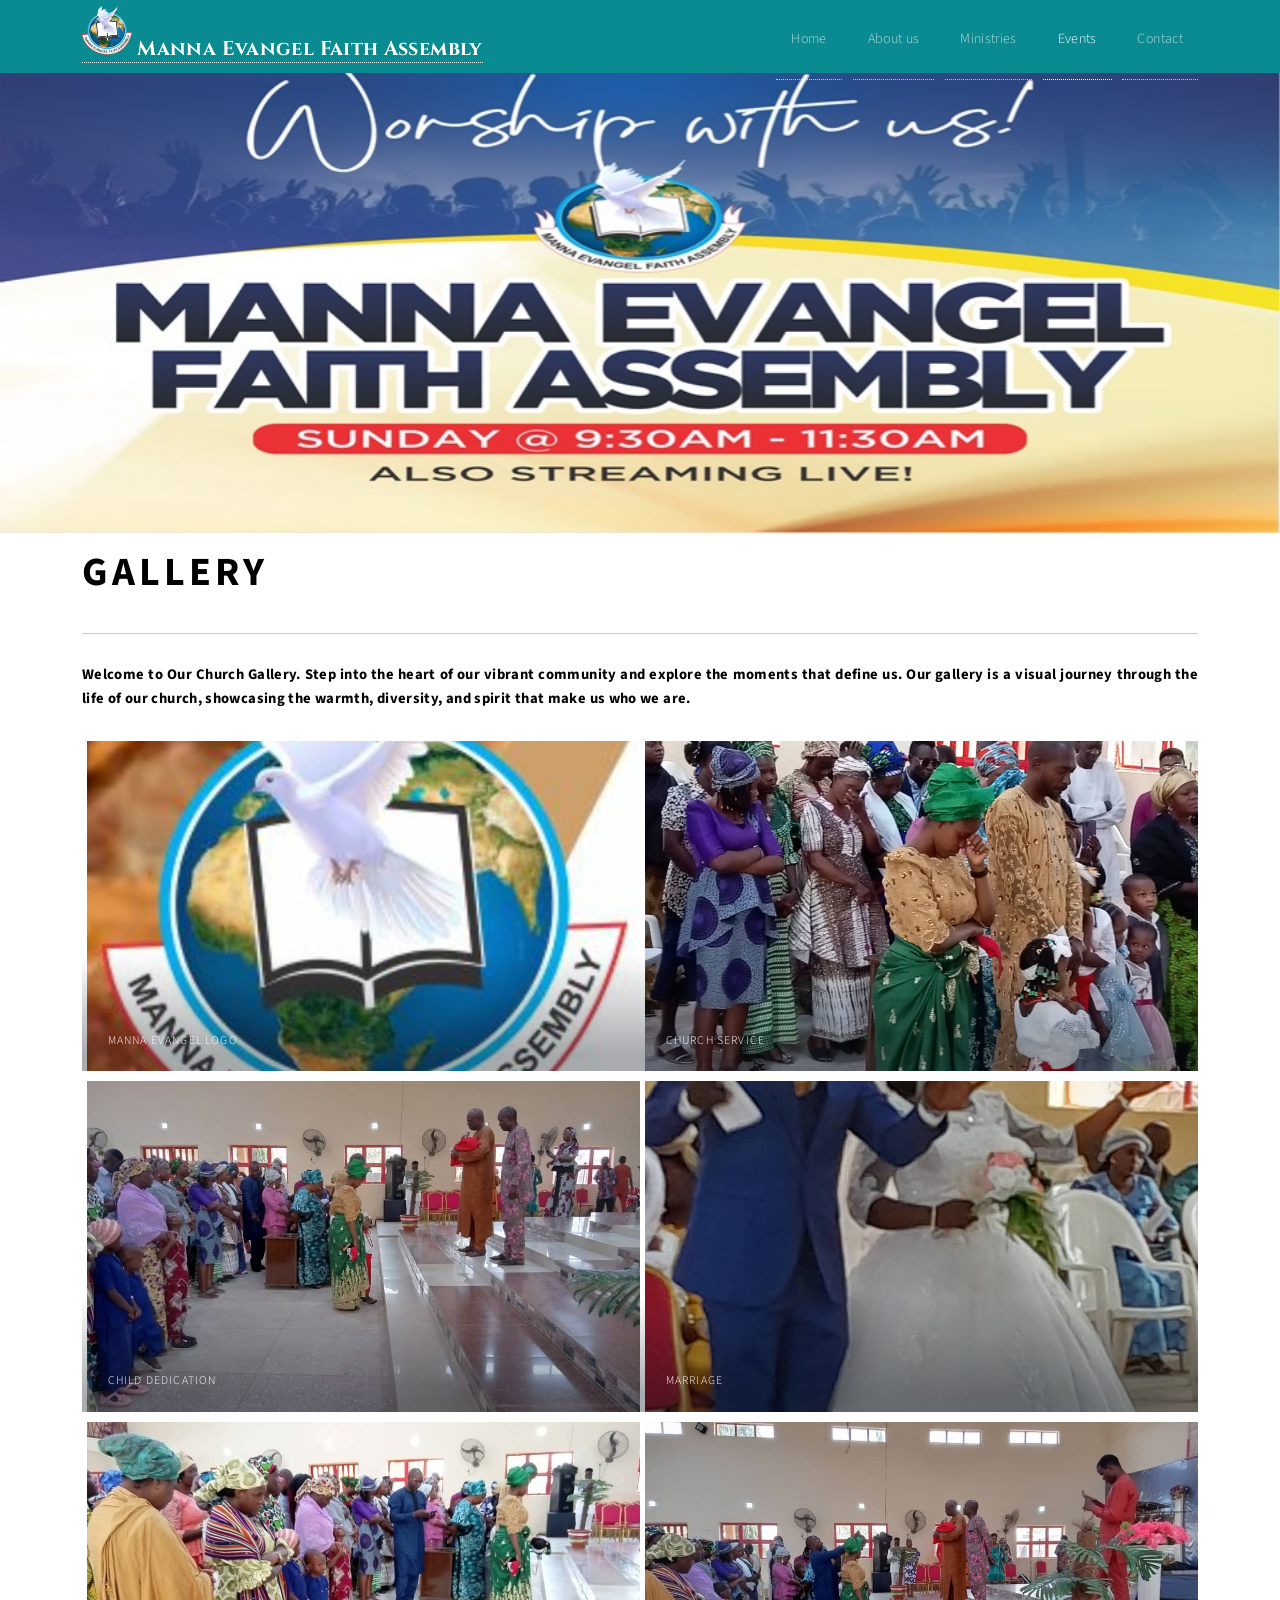
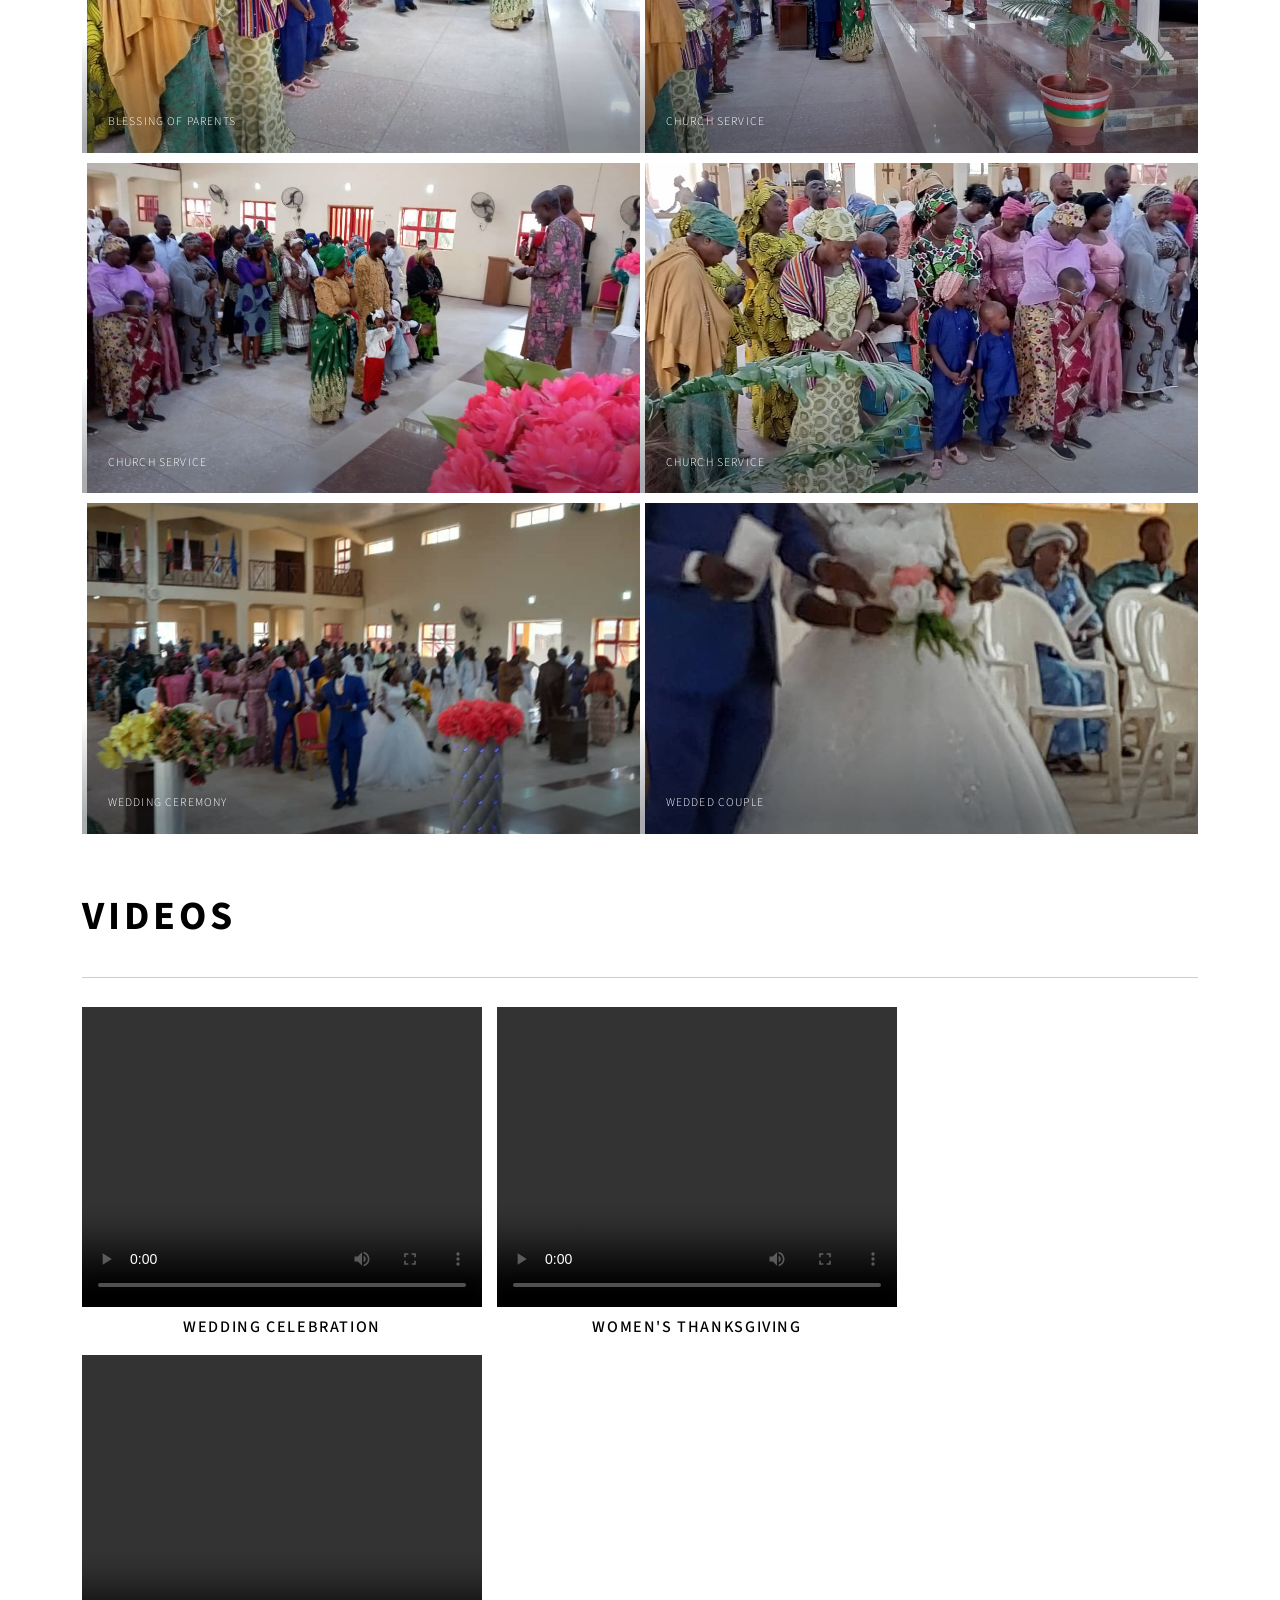
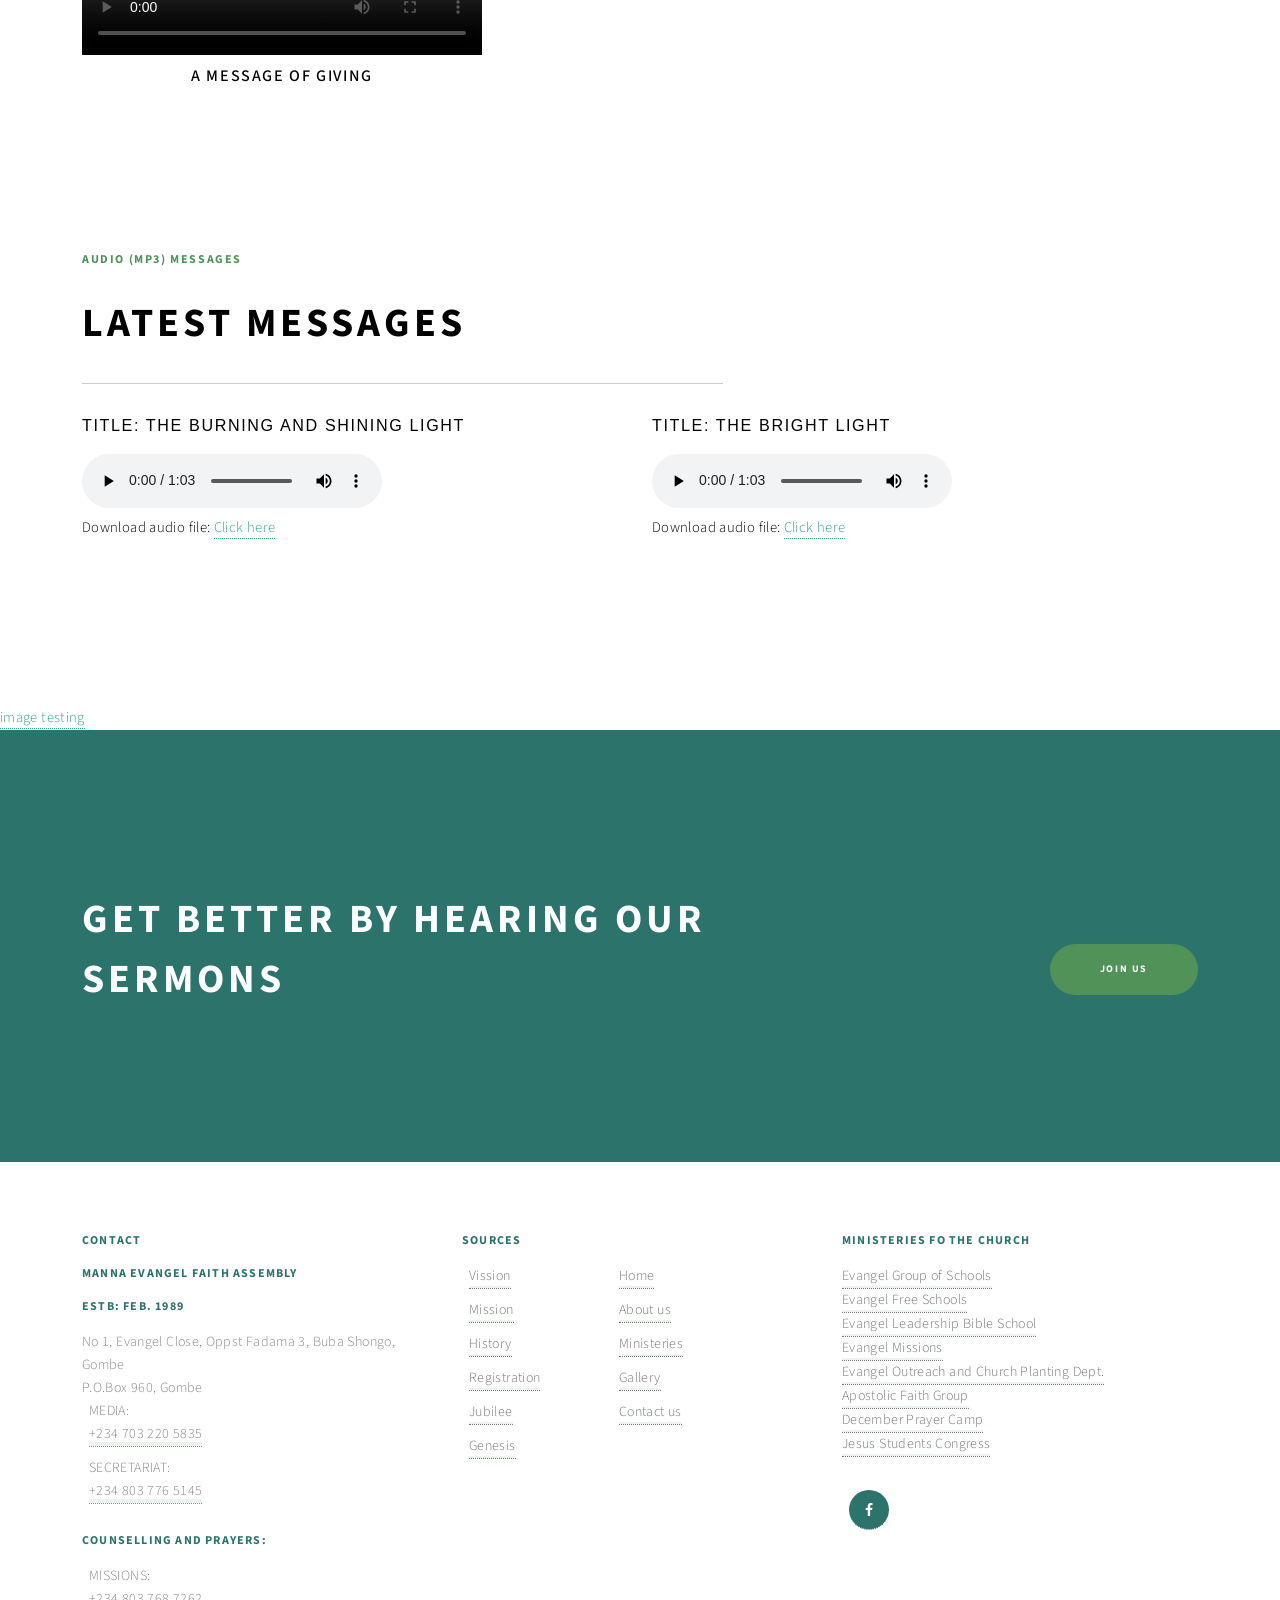
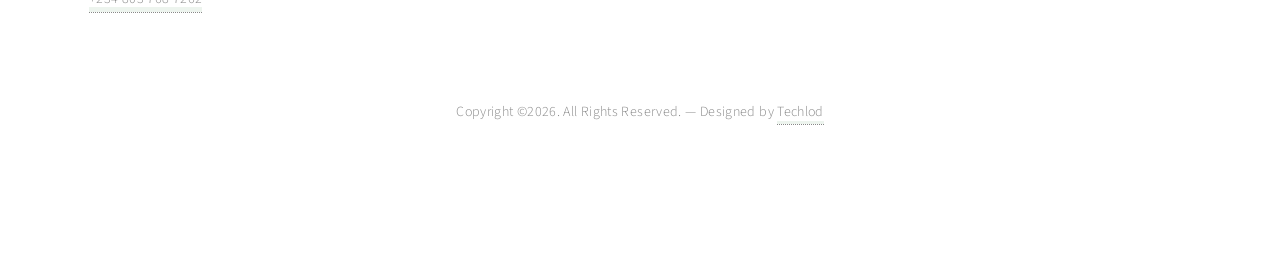
==== commit e01f56af: "new additions" ====
--- a/MannaEvangel/events.html
+++ b/MannaEvangel/events.html
@@ -275,7 +275,7 @@
 								</video>
 								<h3 style="font-weight:500; color:black">A message of giving</h3>
 							</div>
-							<div class="fozi">
+							<!-- <div class="fozi">
 							<video controls width="400px" height="300px">
 								<source src="video/you.mp4" type="video/mp4" class="image">
 								<h2>Child dedication</h2>
@@ -288,7 +288,7 @@
 								<h2>Child dedication</h2>
 							</video>
 							<h3 style="font-weight:500; color:black">Child dedication</h3>
-						</div>
+						</div> -->
 						
 						</div>
 
@@ -335,7 +335,7 @@
 		
 	</div>
 </div>
-
+<a href="image.html">image testing</a>
 <!-----------------End of Audio messages------------------------------------>
 
 
@@ -449,7 +449,7 @@
 	
 
 
-
+	
 	<script src="js/bootstrap.bundle.min.js"></script>
 	<script src="js/tiny-slider.js"></script>
 	<script src="js/glightbox.min.js"></script>
